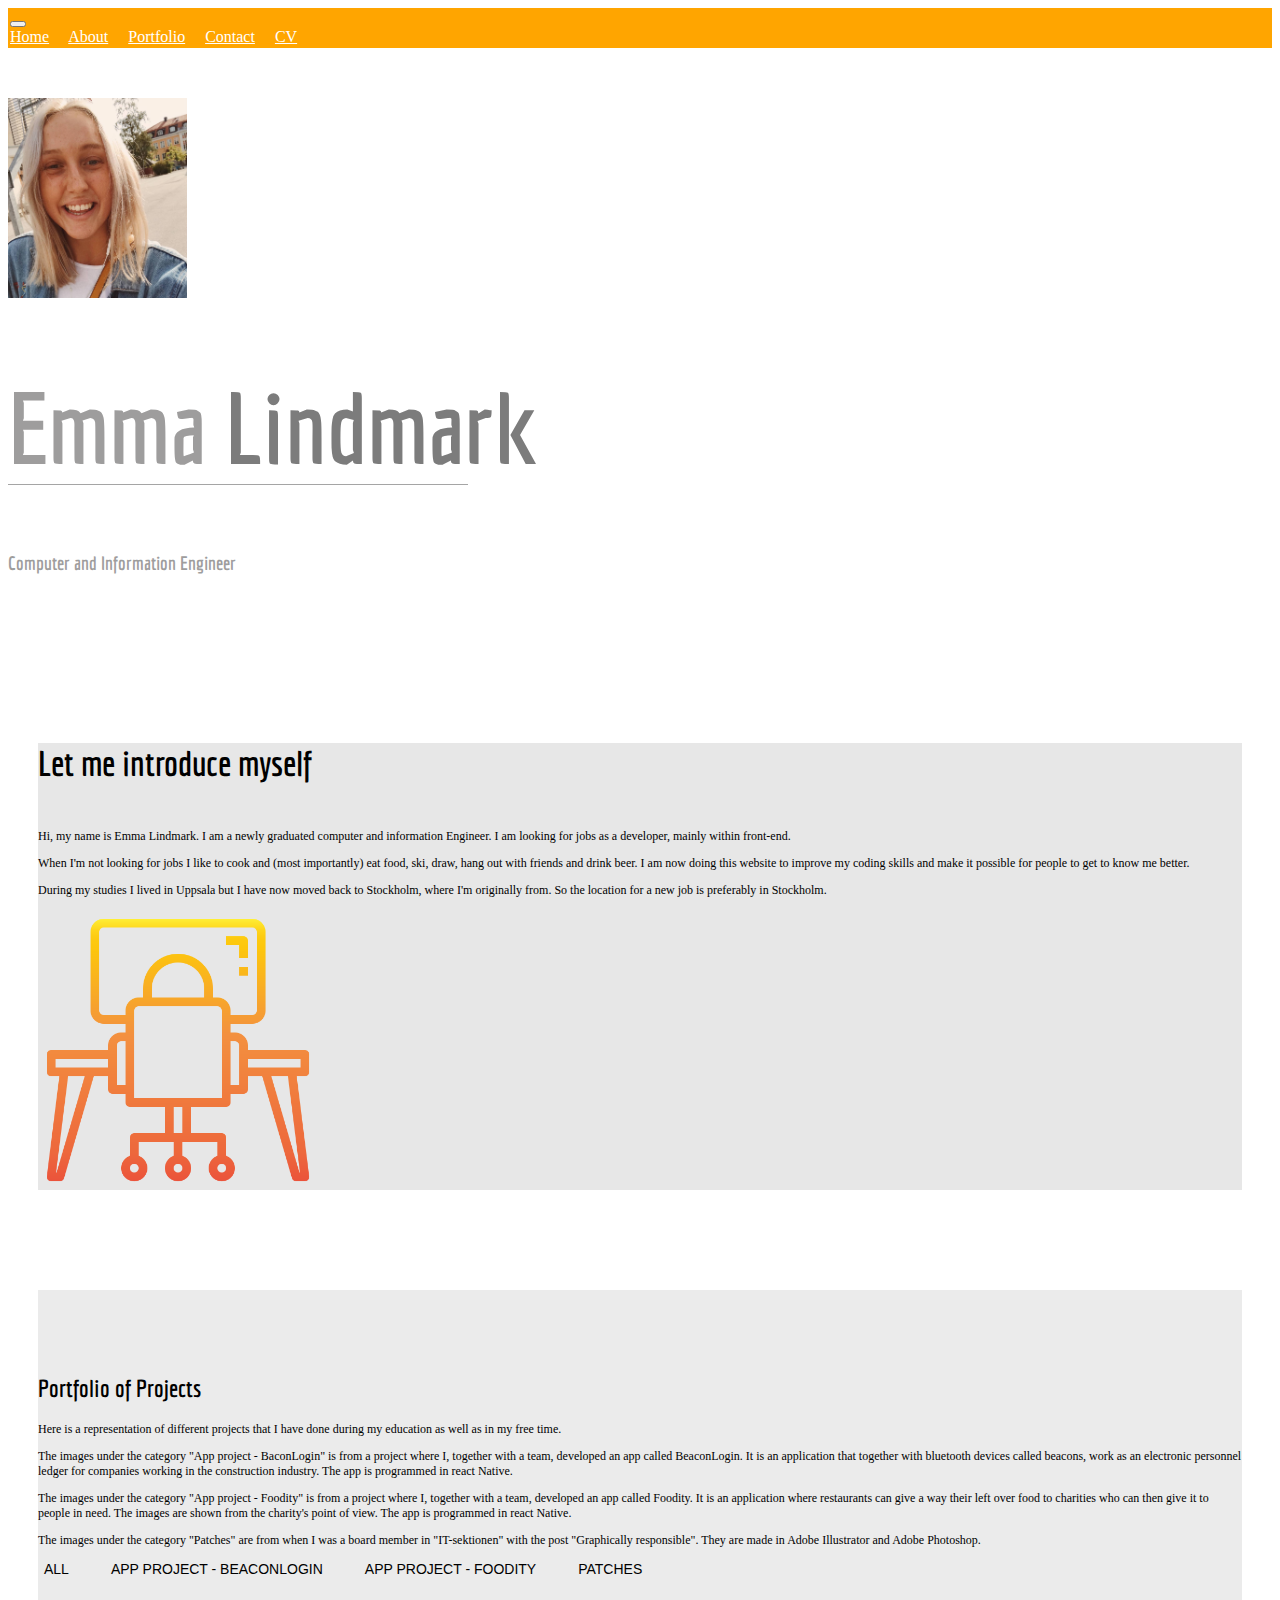
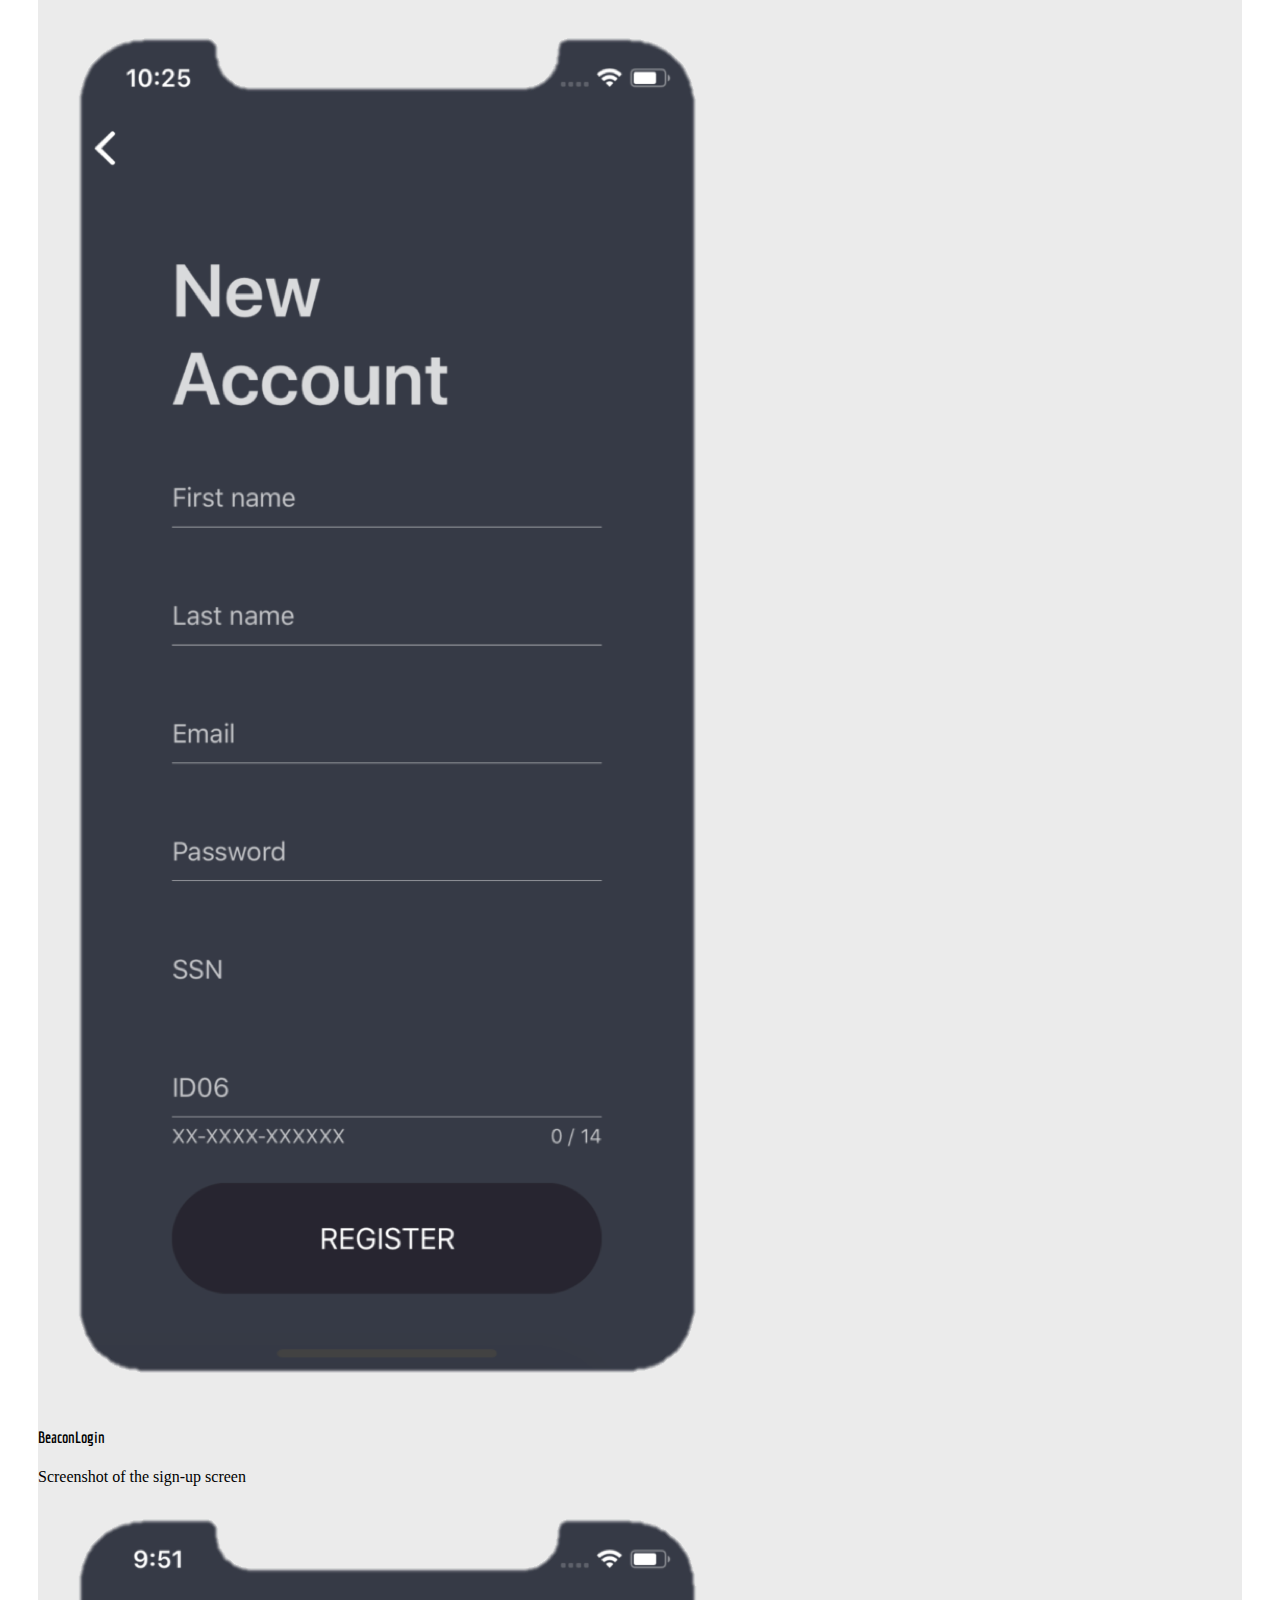
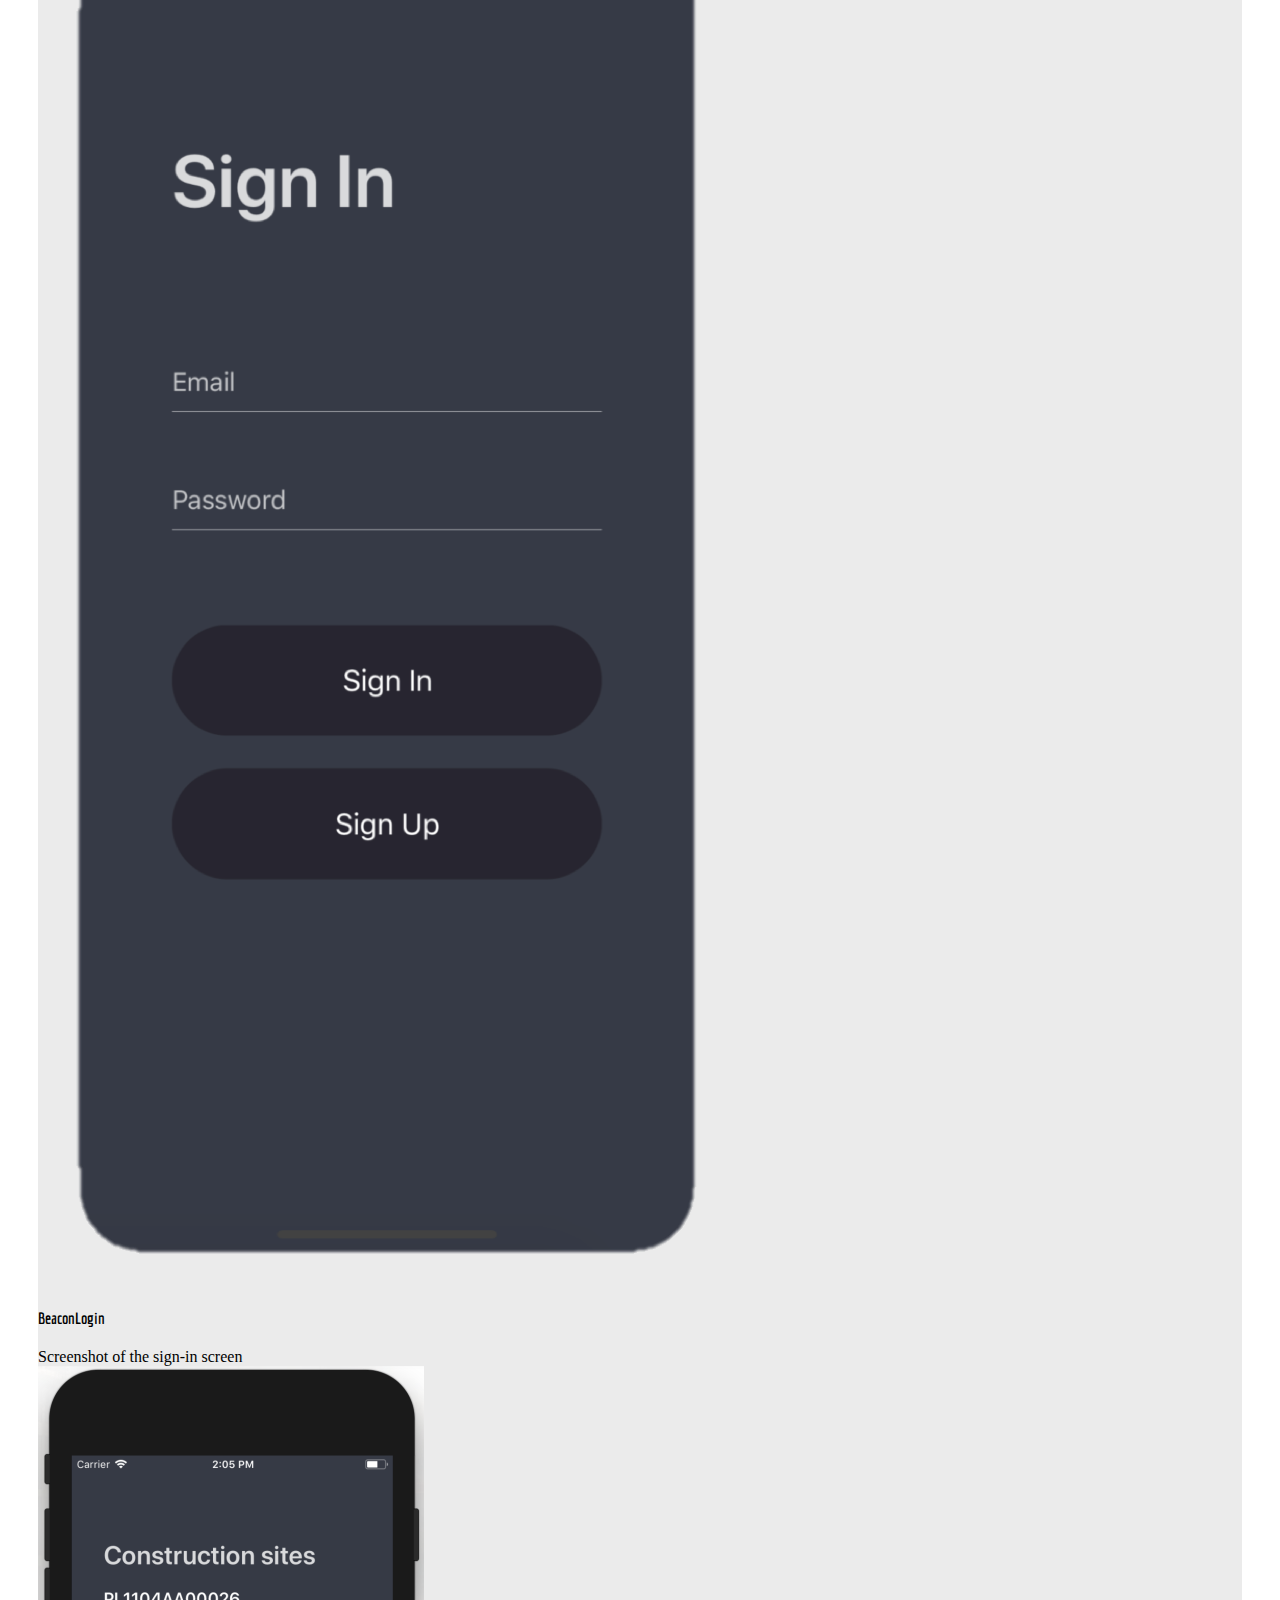
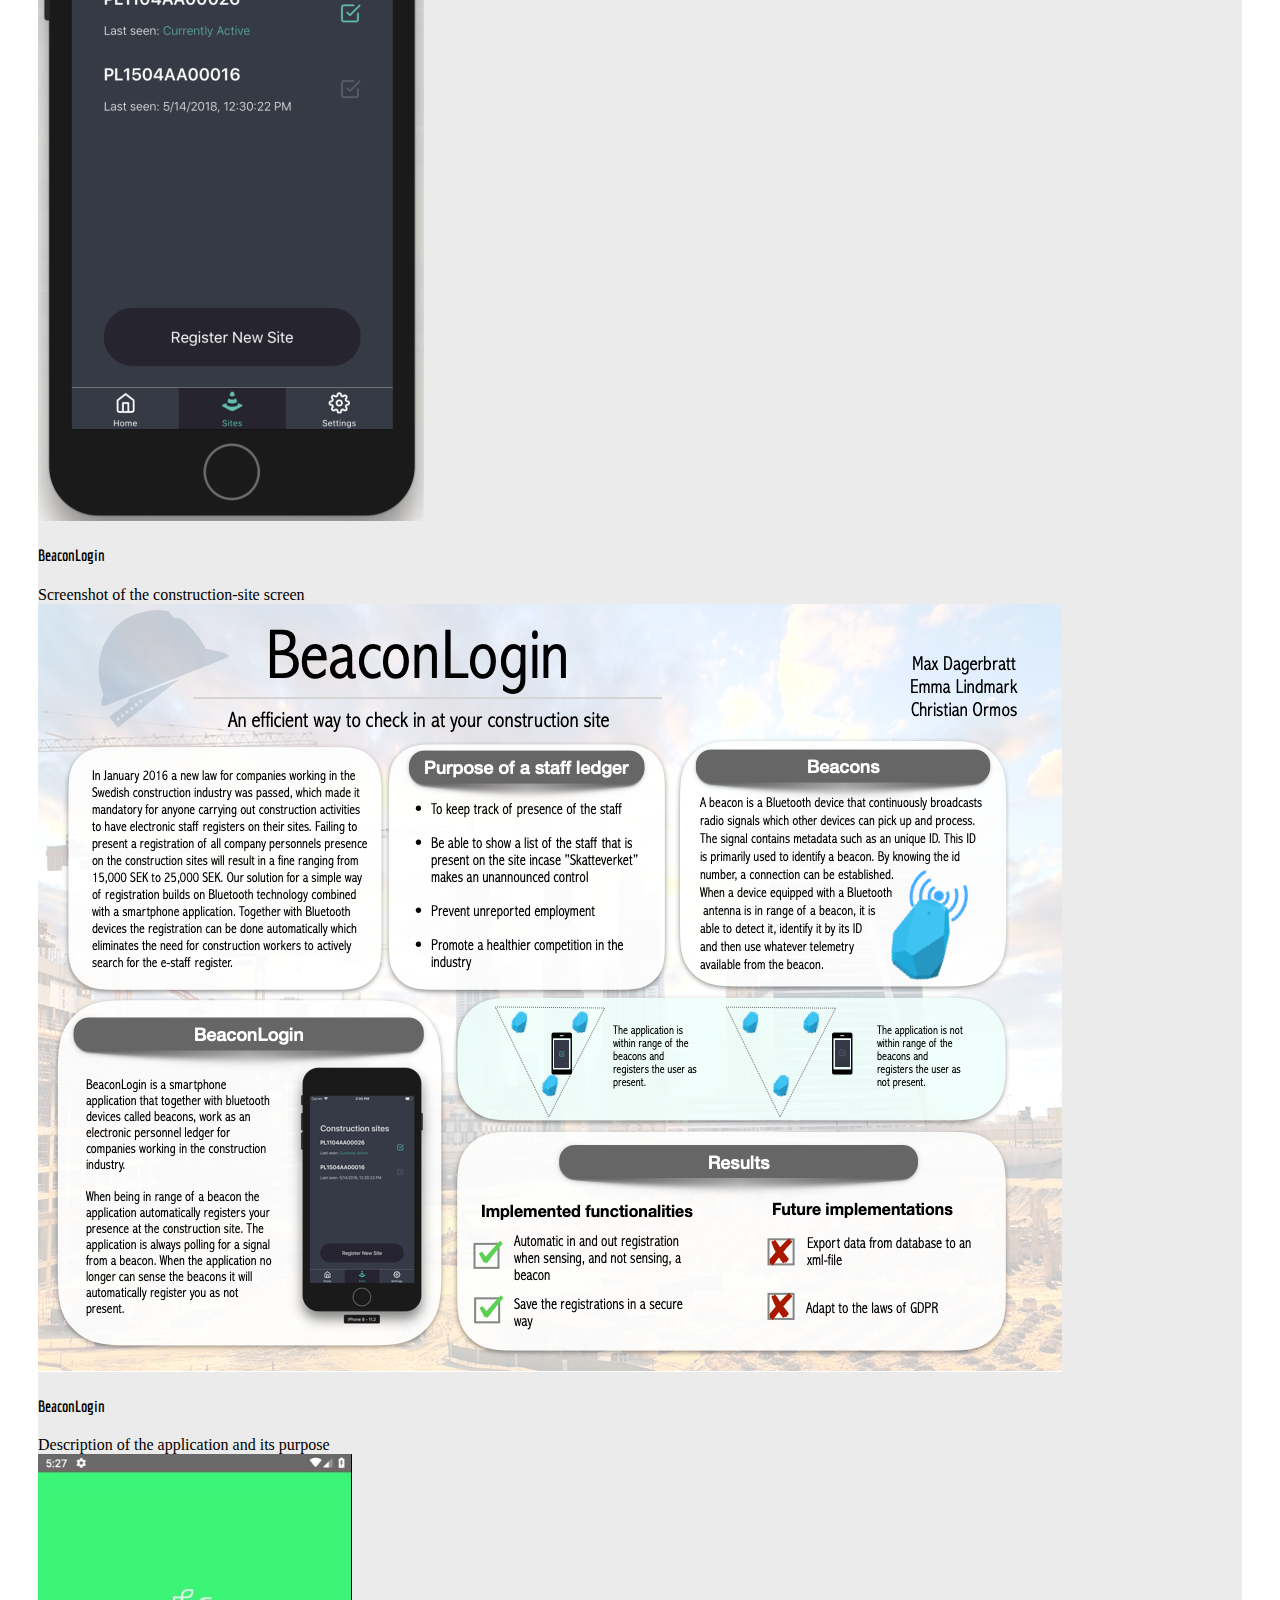
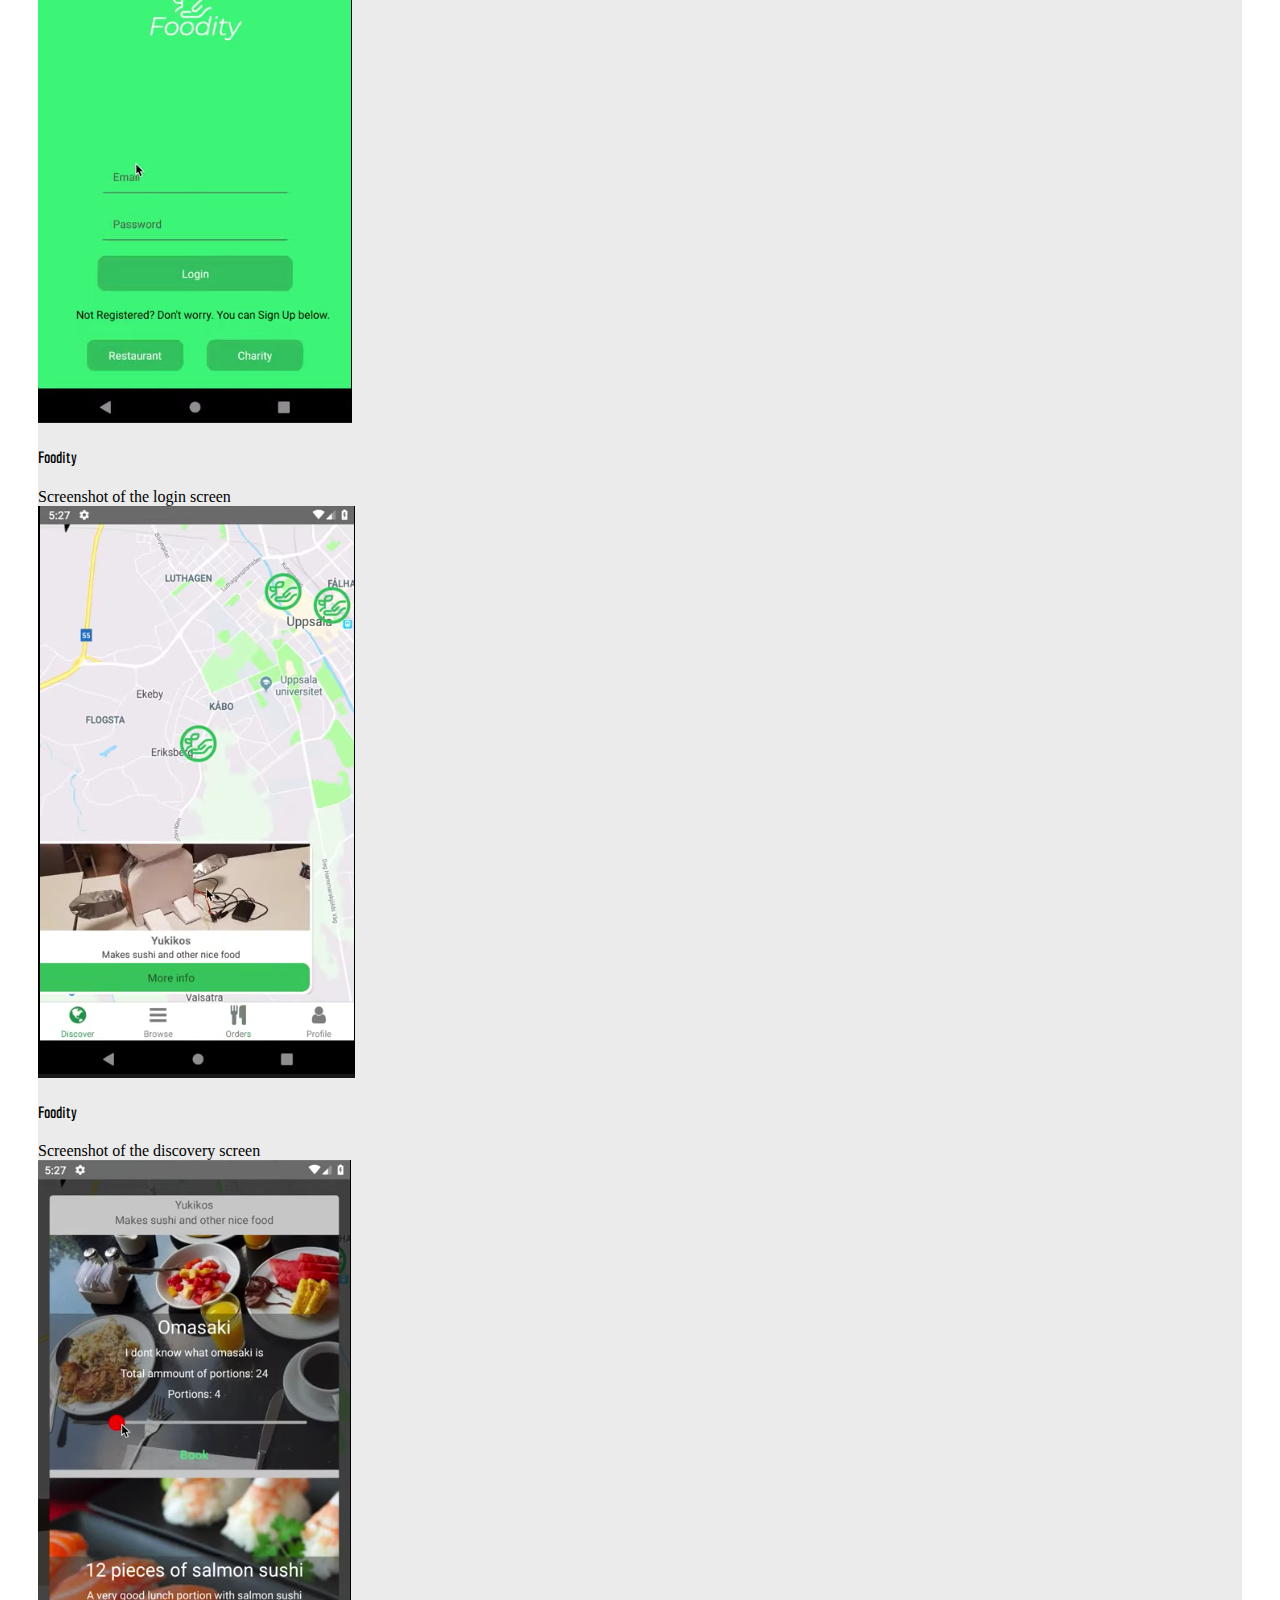
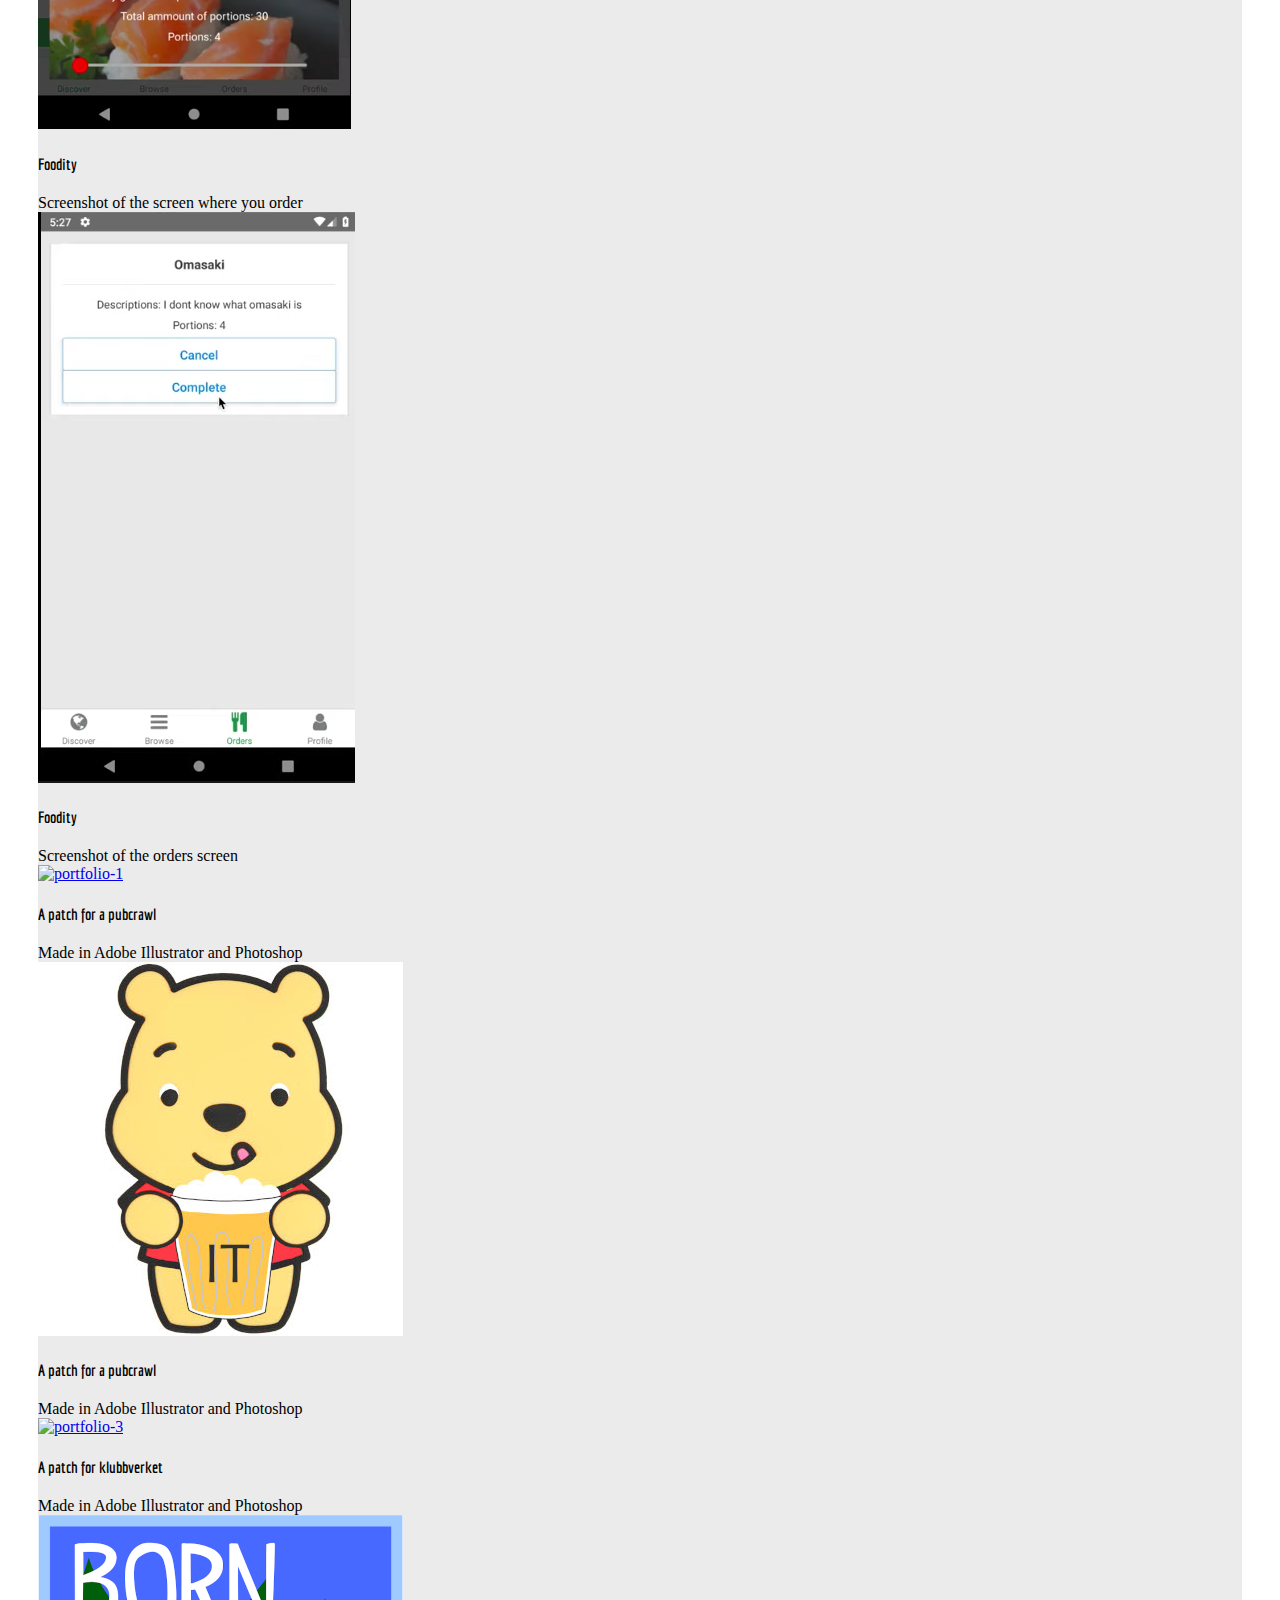
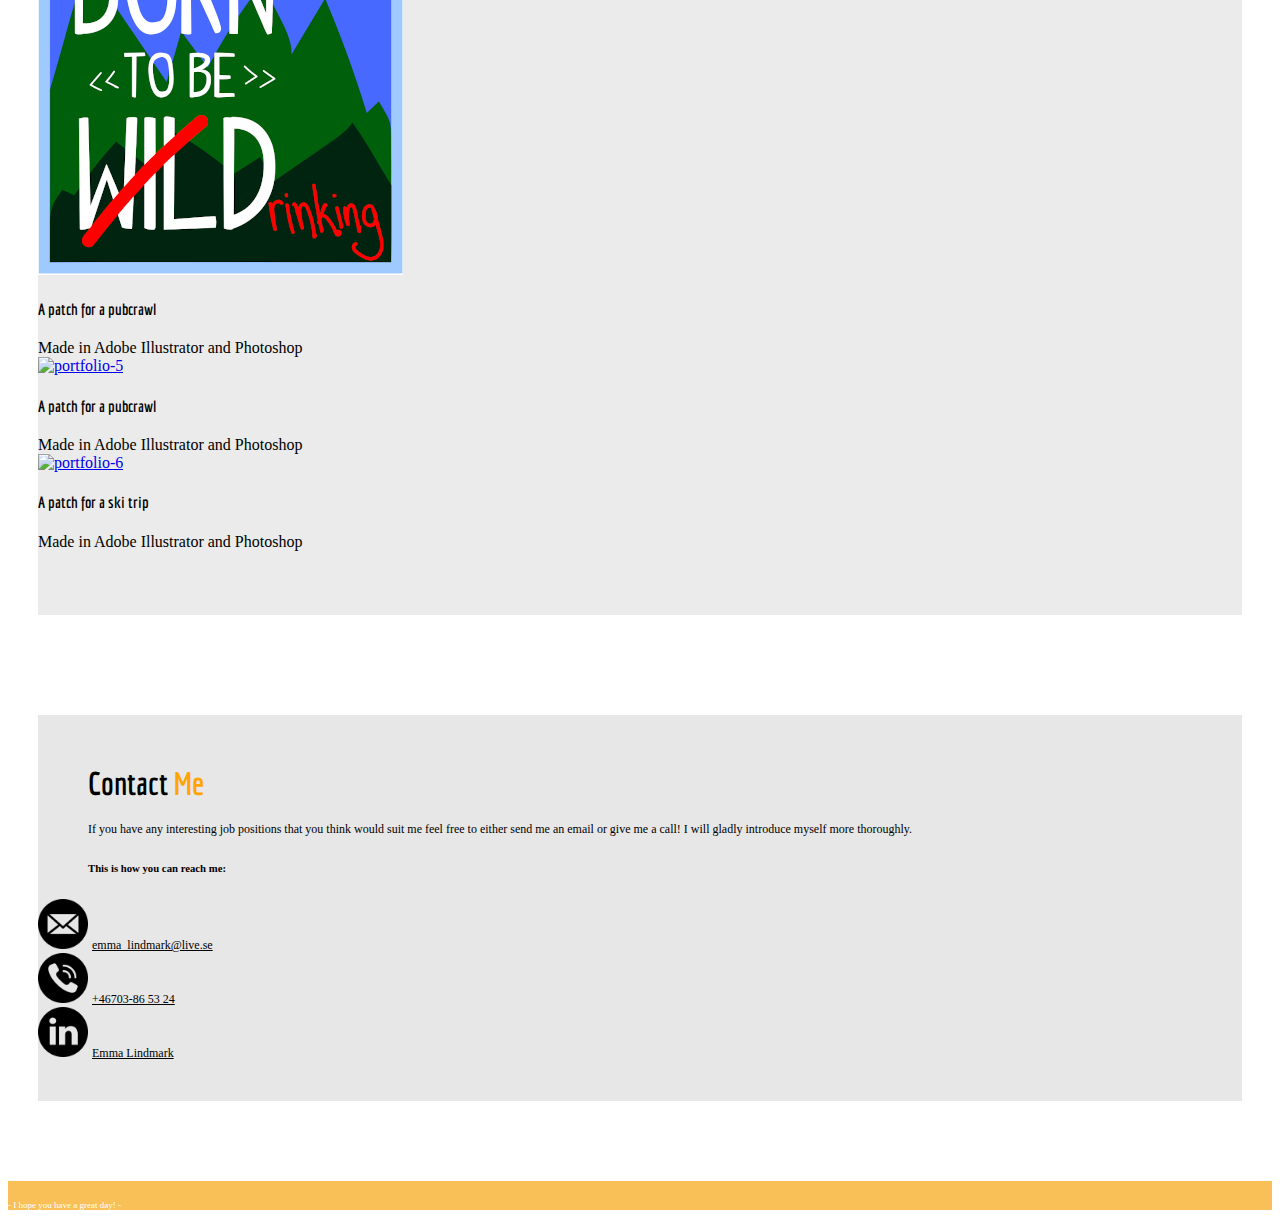
==== index.html @ 1a9f54fc "Added new images (foodity) and moved cv-button to navbar" ====
<!DOCTYPE html>
<!DOCTYPE html>
<html>

<head>
	<meta charset="utf-8">
	<meta name="viewport" content="width=device-width, initial-scale=1">
	<title>Emma Lindmark</title>
	<!-- CSS only -->
	<link href='https://fonts.googleapis.com/css?family=Economica' rel='stylesheet'>
	<link rel="stylesheet" href="css/all.min.css">
	<!--Magnific pop-up css file-->
	<link rel="stylesheet" href="./vender/Magnific-Popup/dist/magnific-popup.css">
	<link href="https://cdn.jsdelivr.net/npm/bootstrap@5.1.3/dist/css/bootstrap.min.css" rel="stylesheet"
		integrity="sha384-1BmE4kWBq78iYhFldvKuhfTAU6auU8tT94WrHftjDbrCEXSU1oBoqyl2QvZ6jIW3" crossorigin="anonymous">
	<link href="css/styles.css" rel="stylesheet">
</head>

<body class="d-flex flex-column min-vh-100">
	<!-- ================== Start navbar ================== -->
	<header class="header_area">
		<div class="main-menu">
			<nav class="navbar fixed-top navbar-expand-md">
				<button class="navbar-toggler navbar-dark" type="button" data-bs-toggle="collapse"
					data-bs-target="#main-navigation" aria-controls="main-navigation" aria-expanded="false"
					aria-label="Toggle navigation">
					<span class="navbar-toggler-icon"></span>
				</button>
				<div class="collapse navbar-collapse" id="main-navigation">
					<div class="navbar-nav">
						<a class="nav-link" href="#">Home</a>
						<a class="nav-link" href="#about">About</a>
						<a class="nav-link" href="#portfolio">Portfolio</a>
						<a class="nav-link" href="#contact">Contact</a>
						<a class="nav-link" target="_blank" href="https://emma.fyi/cv.pdf">CV</a>
					</div>
				</div>
			</nav>
		</div>
	</header>
	<!-- ================== End navbar ================== -->

	<!-- ================== Start site area ================== -->
	<main class="site-main">
		<!-- ================== Start site banner ================== -->
		<section class="site-banner">
			<div class="container1 pt-5">
				<div class="row">
					<div class="col-lg-4 col-md-4 col-sm-12 justify-content-xs-center">
						<div class="header-img">
							<img class="rounded float-lg-end float-md-end" alt="banner-img"
								src="img/Emma_pb_croped.jpeg" style="
							height:200px">
						</div>
					</div>
					<div class="col-lg-8 col-md-8 col-sm-12">
						<h1 class="site-title">Emma <span class="dark-text">Lindmark</span></h1>
						<h3 class="under-title">Computer and Information Engineer</h3>
						<div class="site-buttons">
							<div class="d-flex-row flex-wrap">
								<!--<a class="btn btn-primary btn-sm" target="_blank" href="https://emma.fyi/cv.pdf">CV</a> -->
								<!--<a class="btn btn-primary btn-sm" target="_blank"
									href="https://emma.fyi/personligt_brev.pdf">Personligt
									brev</a>-->
							</div>
						</div>
					</div>
				</div>
			</div>
		</section>
		<!-- ================== End site banner ================== -->
		<!-- ================== Start about area ================== -->
		<section class="about-area" id="about">
			<div class="container-fluid">
				<div class="row">
					<div class="col-lg-7 col-md-7 col-sm-12">
						<div class="about-div float-end w-75">
							<h4 class="intro-text pt-5 ">
								Let me introduce myself
							</h4>
							<div class="paragraph py-4">
								<p class="para">
									Hi, my name is Emma Lindmark. I am a newly graduated computer and information
									Engineer.
									I am looking for jobs as a developer, mainly within front-end.
								</p>
								<p class="para">
									When I'm not looking for jobs I like to cook and (most importantly) eat food, ski,
									draw,
									hang out with friends and drink beer. I am now doing this website to improve my
									coding
									skills and make it possible for people to get to know me better.

								<p class="para">
									During my studies I lived in Uppsala but I have now moved back to Stockholm, where
									I'm originally from. So the location for a new job is preferably in Stockholm.
								</p>
							</div>
						</div>
					</div>
					<div class="working-img col-lg-3 col-md-3 sm-12 align-items-center">
						<img src="img/work-station.png" alt="working" class="working float-end">
					</div>
				</div>
			</div>
		</section>
		<!-- ================== End about area ================== -->
		<!-- ================== Start portfolio area ================== -->
		<section class="portfolio-area" id="portfolio">
			<div class="container">
				<div class="portfolio-title pb-5">
					<h2 class="text-uppercase title-h2">Portfolio of Projects</h2>
					<p>Here is a representation of different projects that I have done during my education
						as well as in my free time. </p>
					<p> The images under the category
						"App project - BaconLogin" is from a project where I, together with a team, developed an app
						called BeaconLogin.
						It is an application that together with bluetooth devices called beacons, work as an electronic
						personnel ledger
						for companies working in the construction industry.
						The app is programmed in react Native.
					</p>
					<p> The images under the category
						"App project - Foodity" is from a project where I, together with a team, developed an app called
						Foodity.
						It is an application where restaurants can give a way their left over food to charities who can
						then give it
						to people in need. The images are shown from the charity's point of view.
						The app is programmed in react Native.
					</p>
					<p>The images under the category "Patches" are from when I was a board
						member in "IT-sektionen" with the post "Graphically responsible".
						They are made in Adobe Illustrator and Adobe Photoshop.</p>
				</div>
				<div class="button-group filter-button-group">
					<button type="button" class="active portfolio-btn" data-filter="*">All</button>
					<button type="button" class="portfolio-btn" data-filter=".beaconLogin">App project -
						BeaconLogin</button>
					<button type="button" class="portfolio-btn" data-filter=".foodity">App project - Foodity</button>
					<button type="button" class="portfolio-btn" data-filter=".patches">Patches</button>
					<!--<button type="button" class="portfolio-btn" data-filter="">Other</button> -->
				</div>

				<div class="row grid" id="item-list">
					<div class="col-lg-4 col-md-6 col-sm-12 element-item beaconLogin">
						<div class="portfolio-item">
							<div class="img">
								<a class="test-popup-link" href="img/Sign_up_Screen.png"><img class="img-fluid"
										src="img/Sign_up_Screen.png" alt="portfolio-7">
								</a>
							</div>
							<div class="title py-4">
								<h4 class="text-uppercase">BeaconLogin</h4>
								<span class="">Screenshot of the sign-up screen</span>
							</div>
						</div>
					</div>
					<div class="col-lg-4 col-md-6 col-sm-12 element-item beaconLogin">
						<div class="portfolio-item">
							<div class="img">
								<a class="test-popup-link" href="img/Sign_in_Screen.png"><img class="img-fluid"
										src="img/Sign_in_Screen.png" alt="portfolio-8">
								</a>
							</div>
							<div class="title py-4">
								<h4 class="text-uppercase">BeaconLogin</h4>
								<span class="">Screenshot of the sign-in screen</span>
							</div>
						</div>
					</div>
					<div class="col-lg-4 col-md-6 col-sm-12 element-item beaconLogin">
						<div class="portfolio-item">
							<div class="img">
								<a class="test-popup-link" href="img/Beacon-constructionsite.png"><img class="img-fluid"
										src="img/Beacon-constructionsite.png" alt="portfolio-9">
								</a>
							</div>
							<div class="title py-4">
								<h4 class="text-uppercase">BeaconLogin</h4>
								<span class="">Screenshot of the construction-site screen</span>
							</div>
						</div>
					</div>
					<div class="col-lg-4 col-md-6 col-sm-12 element-item beaconLogin">
						<div class="portfolio-item">
							<div class="img">
								<a class="test-popup-link" href="img/Poster_beaconLogin.png"><img class="img-fluid"
										src="img/Poster_beaconLogin.png" alt="portfolio-10">
								</a>
							</div>
							<div class="title py-4">
								<h4 class="text-uppercase">BeaconLogin</h4>
								<span class="">Description of the application and its purpose</span>
							</div>
						</div>
					</div>
					<div class="col-lg-4 col-md-6 col-sm-12 element-item foodity">
						<div class="portfolio-item">
							<div class="img">
								<a class="test-popup-link" href="img/Foodity-login.png"><img class="img-fluid"
										src="img/Foodity-login.png" alt="portfolio-11">
								</a>
							</div>
							<div class="title py-4">
								<h4 class="text-uppercase">Foodity</h4>
								<span class="">Screenshot of the login screen</span>
							</div>
						</div>
					</div>
					<div class="col-lg-4 col-md-6 col-sm-12 element-item foodity">
						<div class="portfolio-item">
							<div class="img">
								<a class="test-popup-link" href="img/Foodity-discovery.png"><img class="img-fluid"
										src="img/Foodity-discovery.png" alt="portfolio-12">
								</a>
							</div>
							<div class="title py-4">
								<h4 class="text-uppercase">Foodity</h4>
								<span class="">Screenshot of the discovery screen</span>
							</div>
						</div>
					</div>
					<div class="col-lg-4 col-md-6 col-sm-12 element-item foodity">
						<div class="portfolio-item">
							<div class="img">
								<a class="test-popup-link" href="img/Foodity-order.png"><img class="img-fluid"
										src="img/Foodity-order.png" alt="portfolio-13">
								</a>
							</div>
							<div class="title py-4">
								<h4 class="text-uppercase">Foodity</h4>
								<span class="">Screenshot of the screen where you order</span>
							</div>
						</div>
					</div>
					<div class="col-lg-4 col-md-6 col-sm-12 element-item foodity">
						<div class="portfolio-item">
							<div class="img">
								<a class="test-popup-link" href="img/Foodity-orders.png"><img class="img-fluid"
										src="img/Foodity-orders.png" alt="portfolio-14">
								</a>
							</div>
							<div class="title py-4">
								<h4 class="text-uppercase">Foodity</h4>
								<span class="">Screenshot of the orders screen</span>
							</div>
						</div>
					</div>
					<div class="col-lg-4 col-md-6 col-sm-12 element-item patches">
						<div class="portfolio-item">
							<div class="img">
								<a class="test-popup-link" href="img/pubrunda.dec-större.png"><img class="img-fluid"
										src="img/pubrunda.dec-större.png" alt="portfolio-1">
								</a>
							</div>
							<div class="title py-4">
								<h4 class="text-uppercase">A patch for a pubcrawl</h4>
								<span class="">Made in Adobe Illustrator and Photoshop</span>
							</div>
						</div>
					</div>
					<div class="col-lg-4 col-md-6 col-sm-12 element-item patches">
						<div class="portfolio-item">
							<div class="img">
								<a class="test-popup-link" href="img/puh.jpg"><img class="img-fluid" src="img/puh.jpg"
										alt="portfolio-2">
								</a>
							</div>
							<div class="title py-4">
								<h4 class="text-uppercase">A patch for a pubcrawl</h4>
								<span class="">Made in Adobe Illustrator and Photoshop</span>
							</div>
						</div>
					</div>
					<div class="col-lg-4 col-md-6 col-sm-12 element-item patches">
						<div class="portfolio-item">
							<div class="img">
								<a class="test-popup-link" href="img/ex-stjärnor.jpg"><img class="img-fluid"
										src="img/ex-stjärnor.jpg" alt="portfolio-3">
								</a>
							</div>
							<div class="title py-4">
								<h4 class="text-uppercase">A patch for klubbverket</h4>
								<span class="">Made in Adobe Illustrator and Photoshop</span>
							</div>
						</div>
					</div>
					<div class="col-lg-4 col-md-6 col-sm-12 element-item patches">
						<div class="portfolio-item">
							<div class="img">
								<a class="test-popup-link" href="img/Wild.png"><img class="img-fluid" src="img/Wild.png"
										alt="portfolio-4">
								</a>
							</div>
							<div class="title py-4">
								<h4 class="text-uppercase">A patch for a pubcrawl</h4>
								<span class="">Made in Adobe Illustrator and Photoshop</span>
							</div>
						</div>
					</div>
					<div class="col-lg-4 col-md-6 col-sm-12 element-item patches">
						<div class="portfolio-item">
							<div class="img">
								<a class="test-popup-link" href="img/semmelmärke.png"><img class="img-fluid"
										src="img/semmelmärke.png" alt="portfolio-5">
								</a>
							</div>
							<div class="title py-4">
								<h4 class="text-uppercase">A patch for a pubcrawl</h4>
								<span class="">Made in Adobe Illustrator and Photoshop</span>
							</div>
						</div>
					</div>
					<div class="col-lg-4 col-md-6 col-sm-12 element-item patches">
						<div class="portfolio-item">
							<div class="img">
								<a class="test-popup-link" href="img/märke_v6.jpg"><img class="img-fluid"
										src="img/märke_v6.jpg" alt="portfolio-6">
								</a>
							</div>
							<div class="title py-4">
								<h4 class="text-uppercase">A patch for a ski trip</h4>
								<span class="">Made in Adobe Illustrator and Photoshop</span>
							</div>
						</div>
					</div>
		</section>
		<!-- ================== End portfolio area ================== -->
		<!-- ================== Start contact area ==================-->
		<section class="contact-area" id="contact">
			<div class="container-fluid contact-title">
				<div class="">
					<h1 class="contact-heading" style="font-size: 45;">Contact <span class="orange-text">Me</span></h1>
					<p style="margin-left: 50px;">If you have any interesting job positions that you think would suit me
						feel free to either send me an email or give me a call! I will gladly introduce myself more
						thoroughly.
					</p>
					<h6 style="margin-left: 50px;">This is how you can reach me:</h4>
				</div>
				<div class="row pt-3">
					<div class="col-lg-4 col-md-4 col-sm-4 text-center">
						<img src="./img/email.png" class="contact-img mx-auto d-block" alt="">
						<a href="mailto:emma_lindmark@live.se" target="_blank" class="btn-contact pt-2">
							emma_lindmark@live.se</a>
					</div>
					<div class="col-lg-4 col-md-4 col-sm-4 text-center">
						<img src="./img/call.png" class="contact-img mx-auto d-block" alt="">
						<a href="tel:+46703865324" target="_blank" class="btn-contact pt-2">
							+46703-86 53 24</a>
					</div>
					<div class="col-lg-4 col-md-4 col-sm-4 text-center">
						<img src="./img/linkedin.png" class="contact-img mx-auto d-block" alt="">
						<a href="https://www.linkedin.com/in/emma-lindmark-57294b173" target="_blank"
							class="btn-contact pt-2">
							Emma Lindmark</a>
					</div>
				</div>
			</div>
		</section>
		<!-- ================== End contact area ==================-->
	</main>
	<!-- ================== End site area ================== -->

	<!--  ================== Start footer ================== -->
	<footer class="page-footer mt-auto" id="footer">
		<div class="container">
			<div class="row text-center">
				<p style="color: white; font-size: 9px;">- I hope you have a great day! -</p>
			</div>
		</div>
	</footer>
	<!-- ================== End footer ================== -->

	<!-- JavaScript Bundle with Popper -->
	<script src="https://cdn.jsdelivr.net/npm/bootstrap@5.1.3/dist/js/bootstrap.bundle.min.js"
		integrity="sha384-ka7Sk0Gln4gmtz2MlQnikT1wXgYsOg+OMhuP+IlRH9sENBO0LRn5q+8nbTov4+1p"
		crossorigin="anonymous"></script>

	<script src="https://cdnjs.cloudflare.com/ajax/libs/jquery/3.6.0/jquery.min.js"
		integrity="sha512-894YE6QWD5I59HgZOGReFYm4dnWc1Qt5NtvYSaNcOP+u1T9qYdvdihz0PPSiiqn/+/3e7Jo4EaG7TubfWGUrMQ=="
		crossorigin="anonymous" referrerpolicy="no-referrer"></script>

	<!--isotpe js library -->
	<script src="./vender/isotope/isotope.pkgd.min.js"></script>

	<!-- Magnific pop-up script file -->
	<script src="./vender/Magnific-Popup/dist/jquery.magnific-popup.min.js"></script>

	<!--custome js file-->
	<script src="./js/main.js"></script>

</body>

</html>
---- css/styles.css ----
/* Navbar styling*/
.navbar {
    background:orange;
    padding: 2px;
}
.nav-link,
.navbar-brand {
    color: #fff;
    cursor: pointer;
}
.nav-link {
    margin-right: 1em !important;
}
.nav-link:hover {
    color: #000;
}

.nav-link:active {
    color: #000;
}


.navbar-collapse {
    justify-content: flex-end;
}

/* fonts*/
.site-title{
    color: rgb(158, 157, 157);
    font-family: 'Economica';
    font-size: 100px;
    /*border-bottom: 1px gray solid;*/
}

.under-title {
    color: rgb(158, 157, 157);
    font-family: 'Economica';
}

.intro-text {
    font-family: 'Economica';
    font-size: 35px;
}

.site-title:after { /* this is the border */
    content:"";
    display:block;
    width: 6em;
    max-width: 460px;
    border-bottom: 1px solid rgb(165, 165, 165);
}
p {
    font-size: 12px;
}

.dark-text {
    color: rgb(124, 124, 124);
}

/* site-banner */
.site-banner {
    padding-top: 50px;
    padding-bottom: 50px;
    background: white
}

/* site area*/
.about-area {
    margin-top: 100px;
    margin-bottom: 100px;
    margin-left: 30px;
    margin-right: 30px;
    background-color: rgb(231, 231, 231);
   /* border: 1px rgb(163, 146, 146) solid;*/
    /*background-color: rgba(230, 230, 230, 0.24);*/
}

.working {
    height: 280px;
}
.working-img {
    display: flex;
}

/* Portfolio area*/
.site-main .portfolio-area {
    margin: 30px;
    padding: 4rem 0;
    background-color: rgb(235, 235, 235);
    margin-bottom: 30px;
}

.site-main .portfolio-area .button-group button{
    background: transparent;
    border: none;
    font-size: 14px;
    text-transform: uppercase;
}

.site-main .portfolio-area .button-group button + button{
    padding-left: 2rem;
    padding-bottom: 2rem;
}

.portfolio-btn:hover {
    color: orange;
}

.site-main .portfolio-area .grid .portfolio-item > .title h4 {
    font-family: 'Economica';
}

.title-h2 {
    font-family: 'Economica';
}

.site-main .portfolio-area .grid .portfolio-item .img a:hover img{
    filter: drop-shadow(1px 8px 30px #b1afaf);
}
/* End Portfolio area*/

/*Contact area*/

.contact-area {
    
        margin-top: 100px;
        margin-bottom: 80px;
        margin-left: 30px;
        margin-right: 30px;
        padding-top: 40px;
        padding-bottom: 40px;
        background-color: rgb(231, 231, 231);
       /* border: 1px rgb(163, 146, 146) solid;*/
        /*background-color: rgba(230, 230, 230, 0.24);*/
    
}

.contact-heading {
    font-family: 'Economica';
    margin-left: 50px;
}

.orange-text {
    color: orange;
}

.contact-img{
    height: 50px;
}

/* Button styling*/
.btn-primary {
    background-color: orange;
    border: none;
}

.btn-primary:hover {
    background-color: rgb(253, 137, 4);
}

.btn-contact {
    color: black;
    background-color: none;
    border: none;
    font-size: 12px;

}

.btn-contact:hover {
    /*color: rgb(253, 137, 4);*/
    color: orange;
}

/* Footer styling*/
.contact-text {
    color: white;
}

.contact-heading {
    margin-top: 10px;
}

.page-footer {
    /*background-color: rgba(107, 107, 107, 0.137);*/
    background-color: rgba(247, 179, 52, 0.829);
    padding-top: 10px;
}
/*Debugging help parameters*/
.row, .col, h1 {
    /*border: 1px black solid;*/
}

.border {
    border: 1px black solid;
}
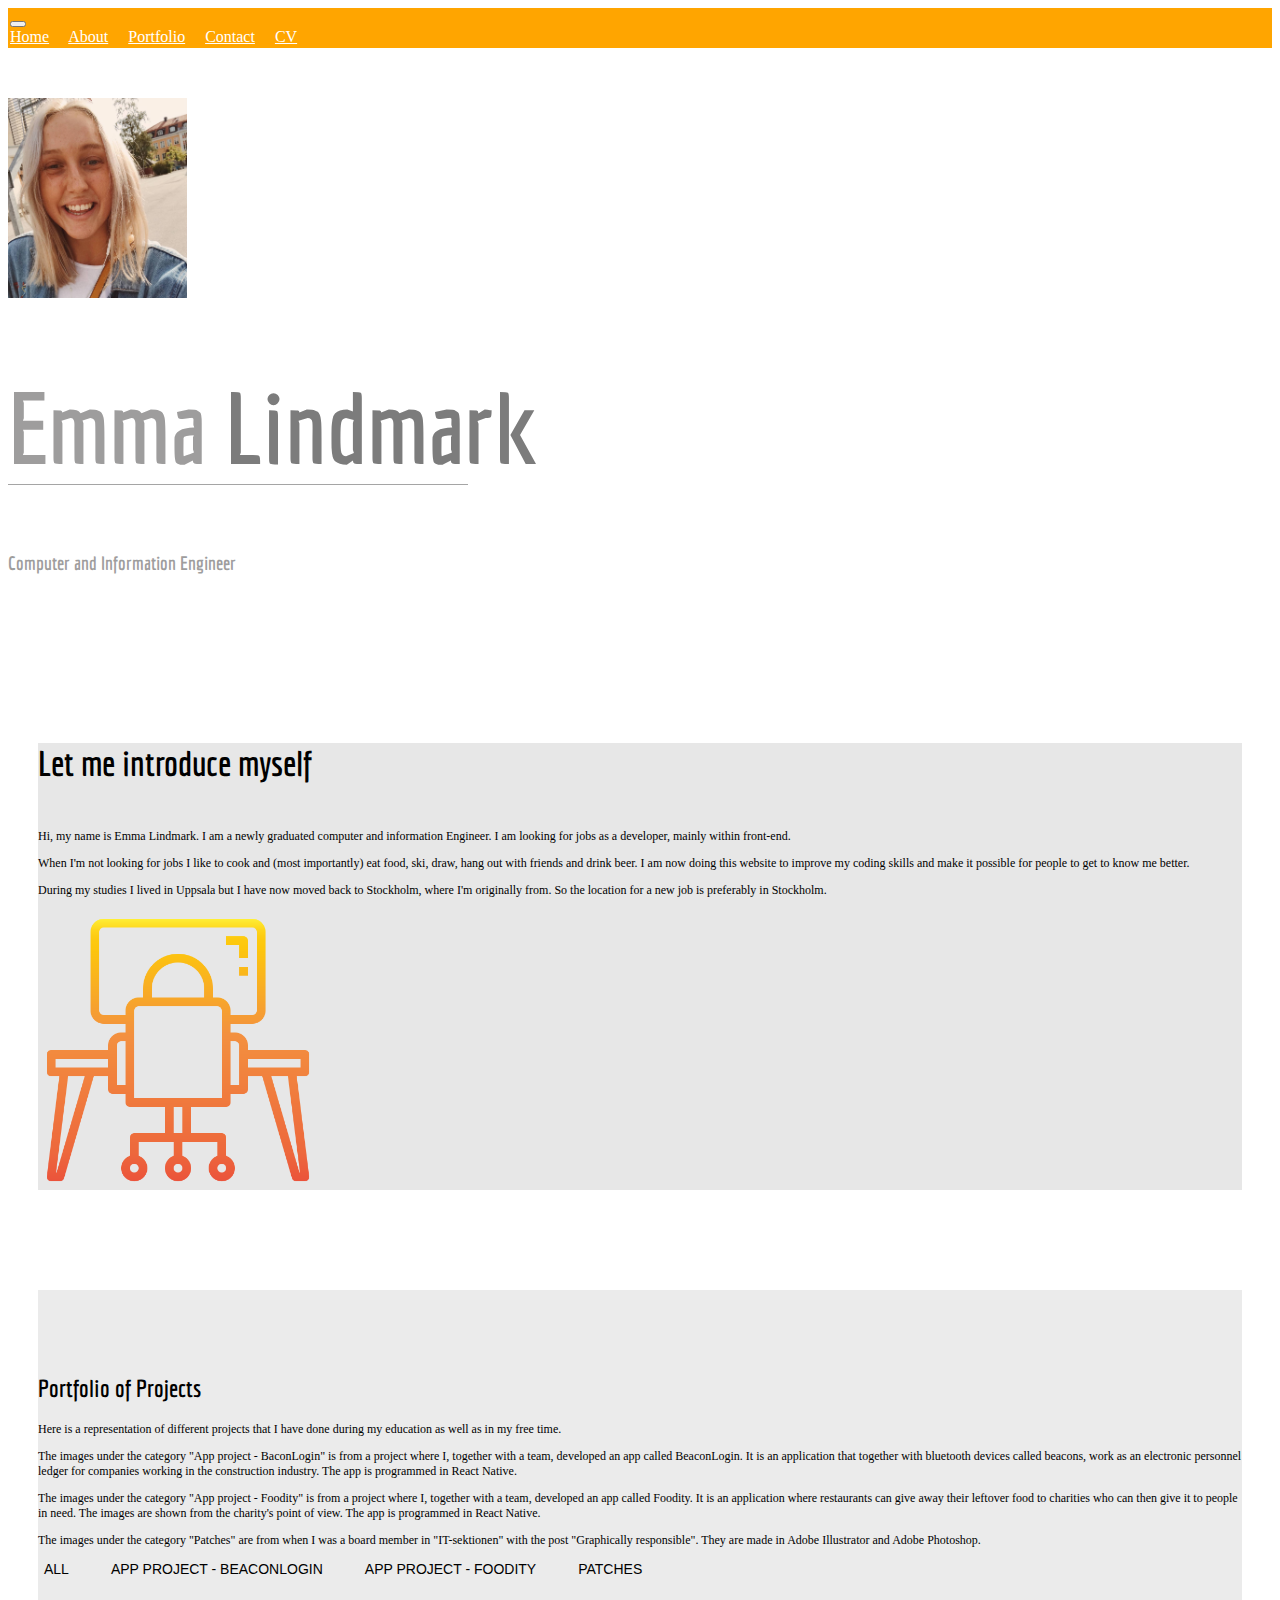
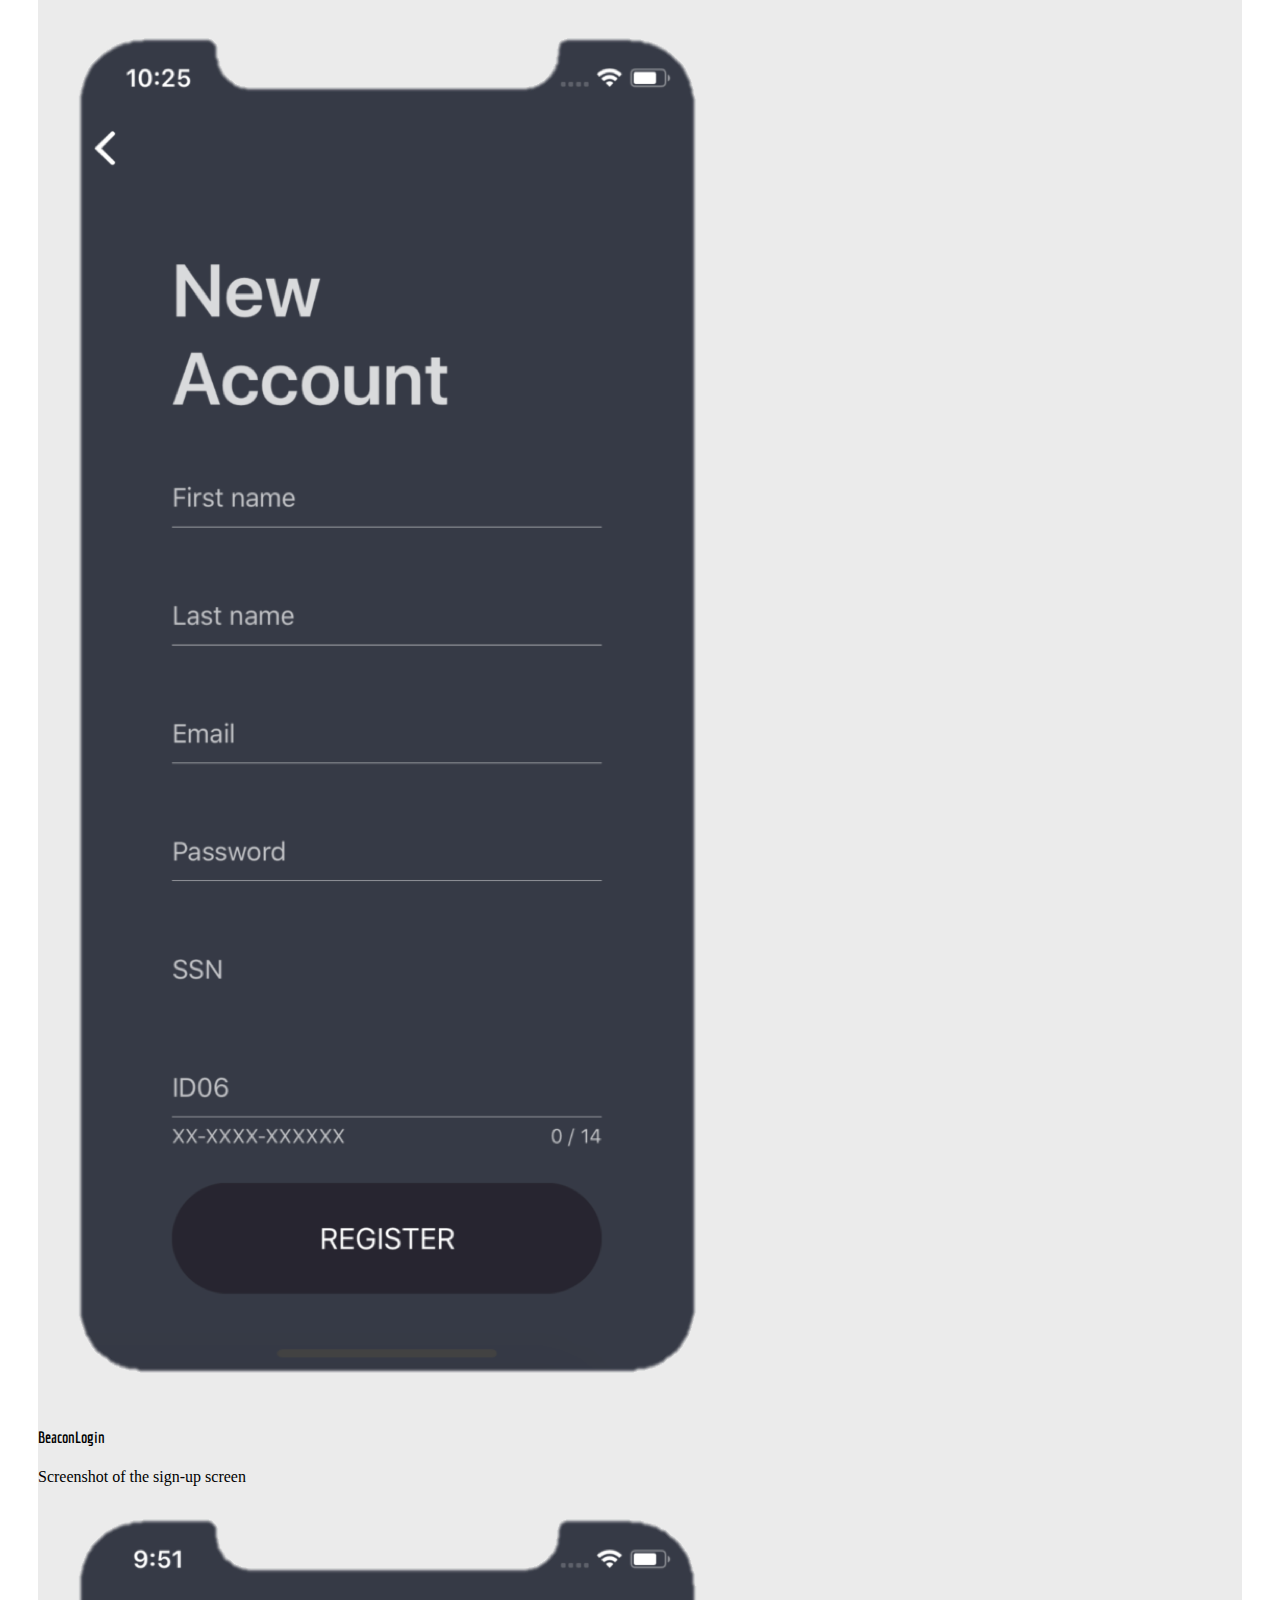
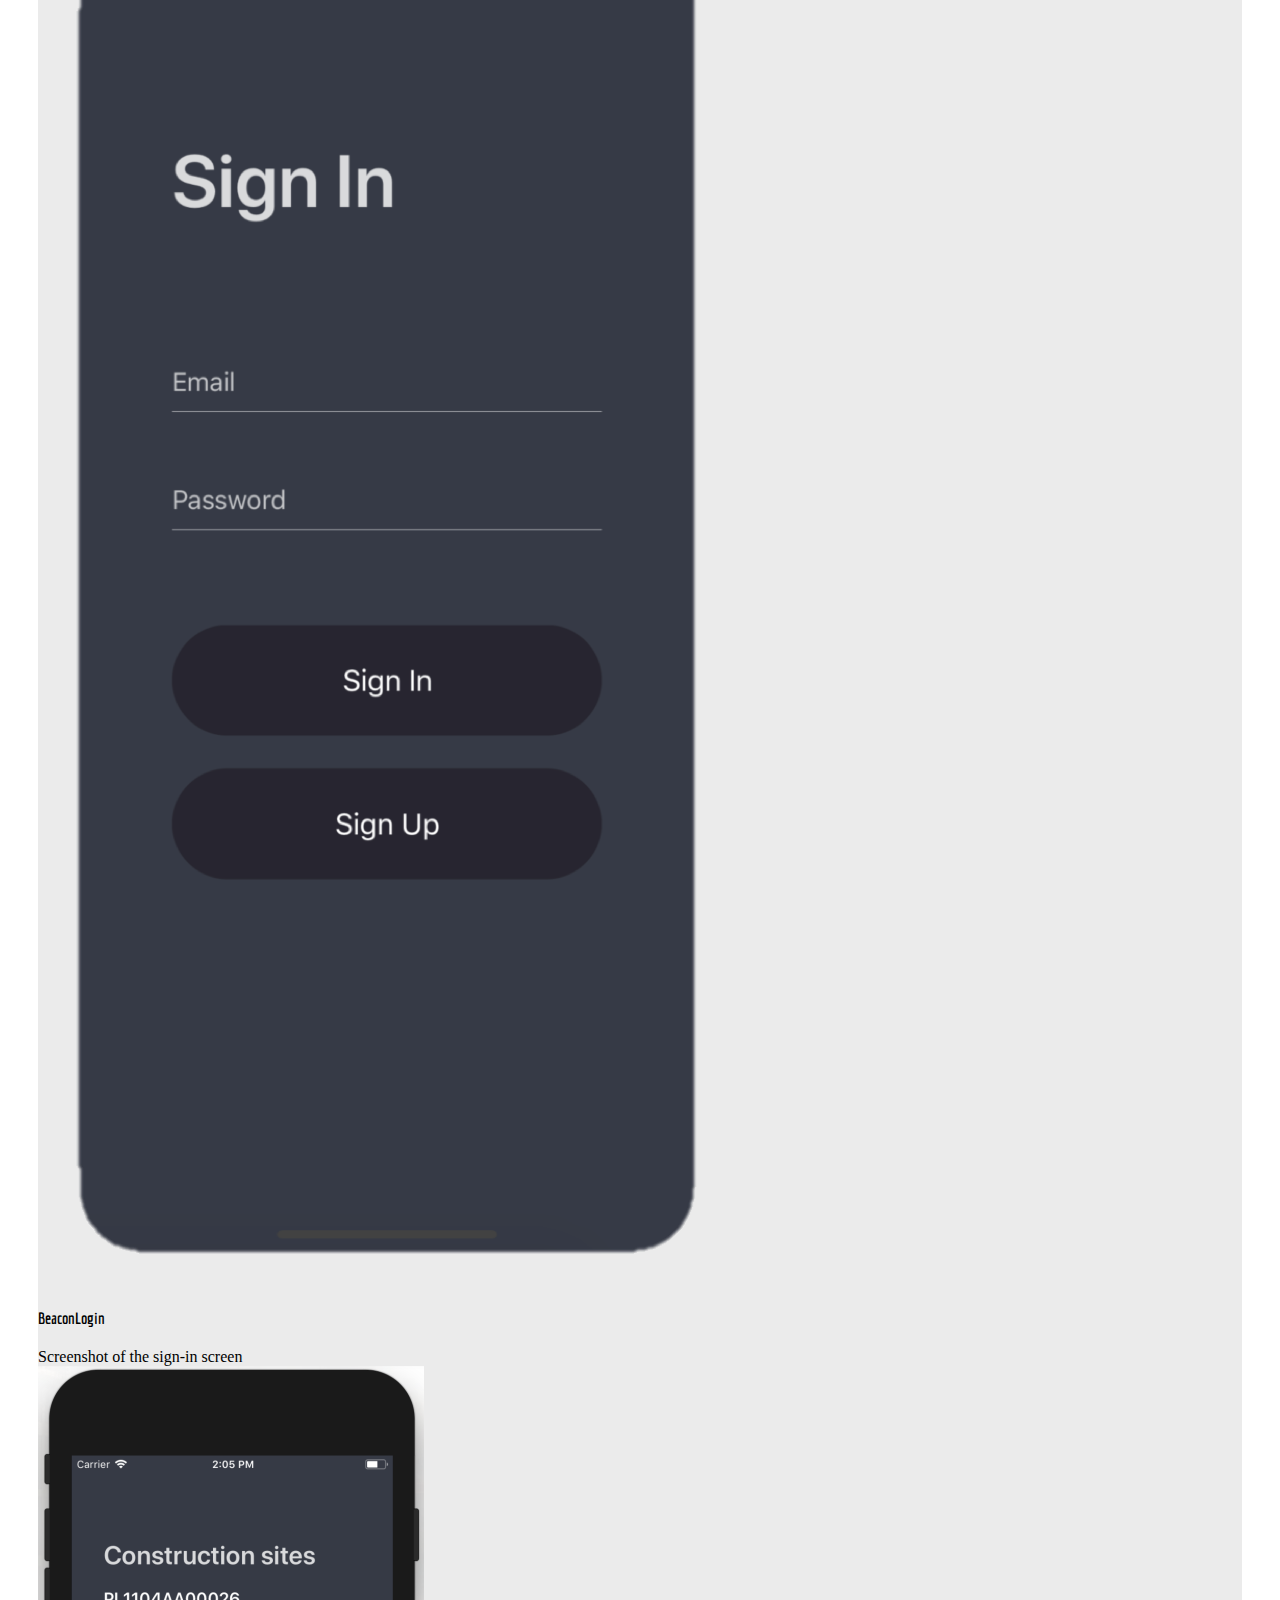
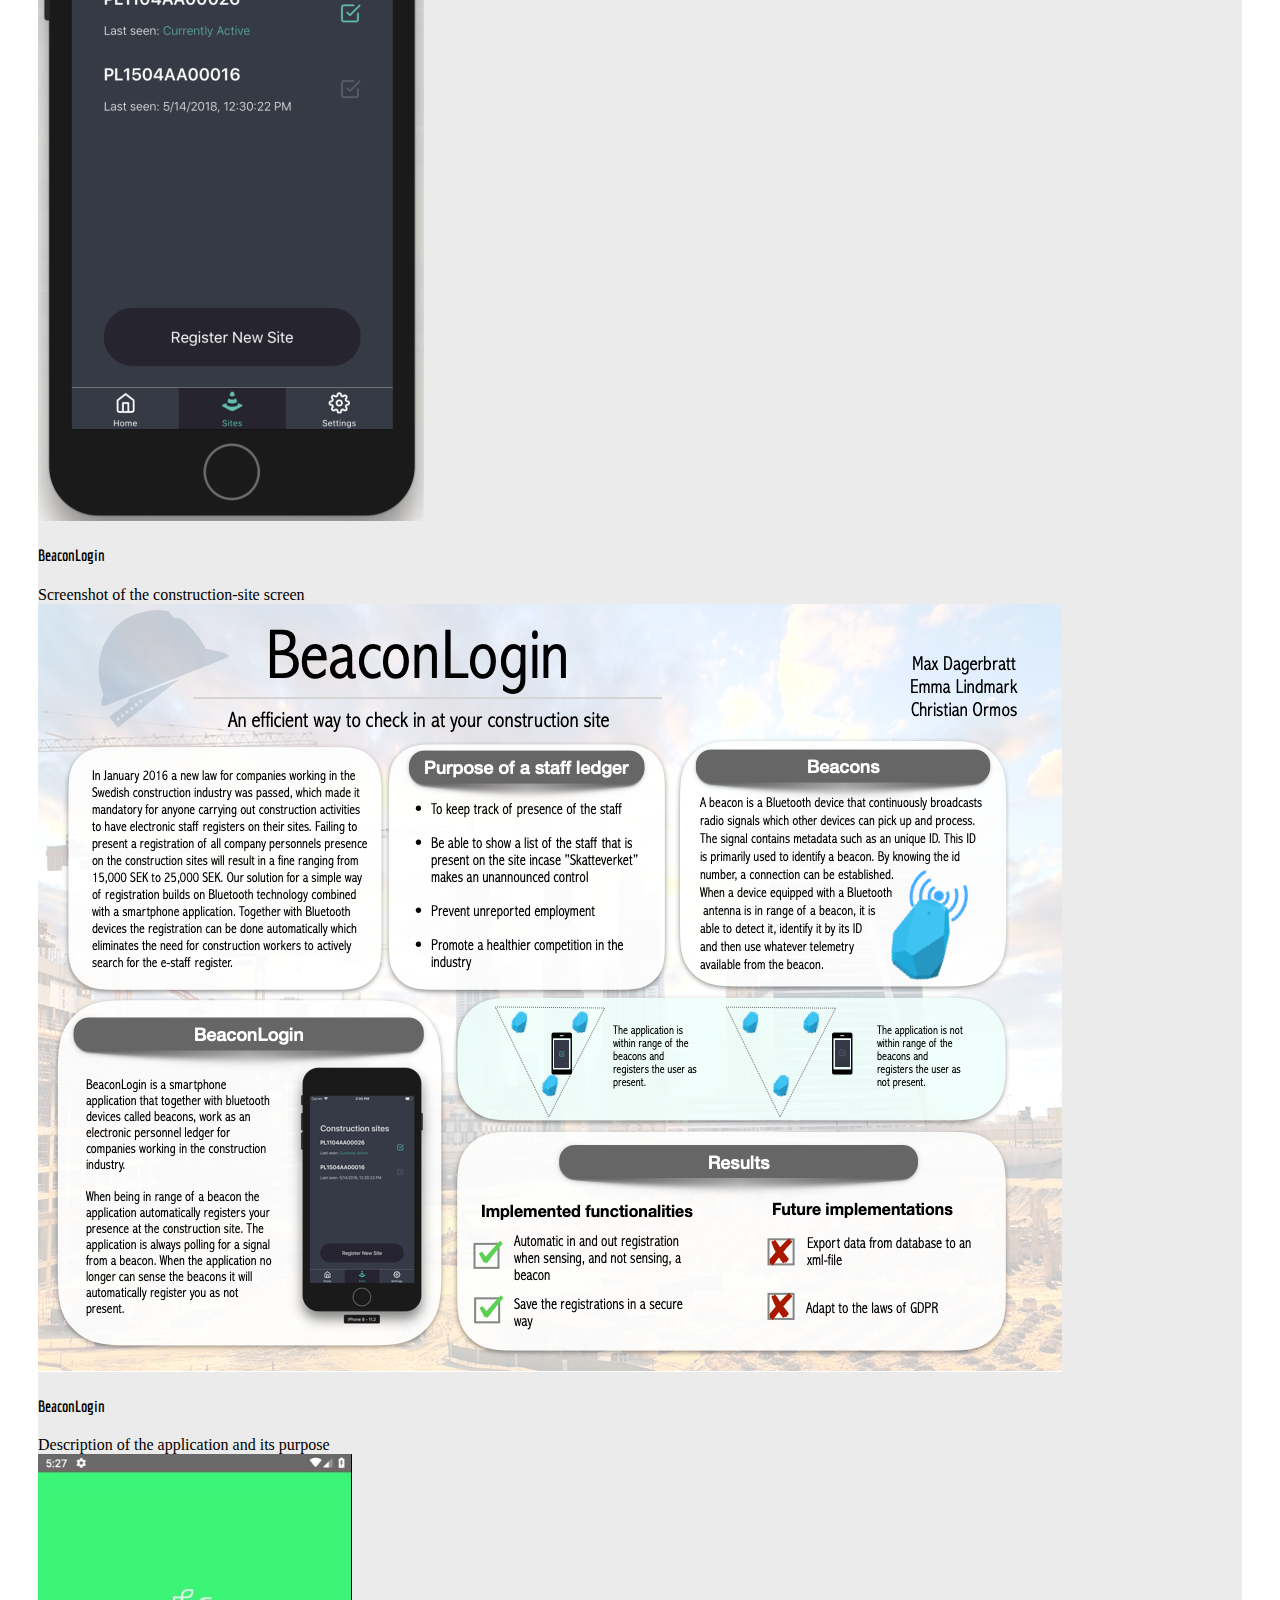
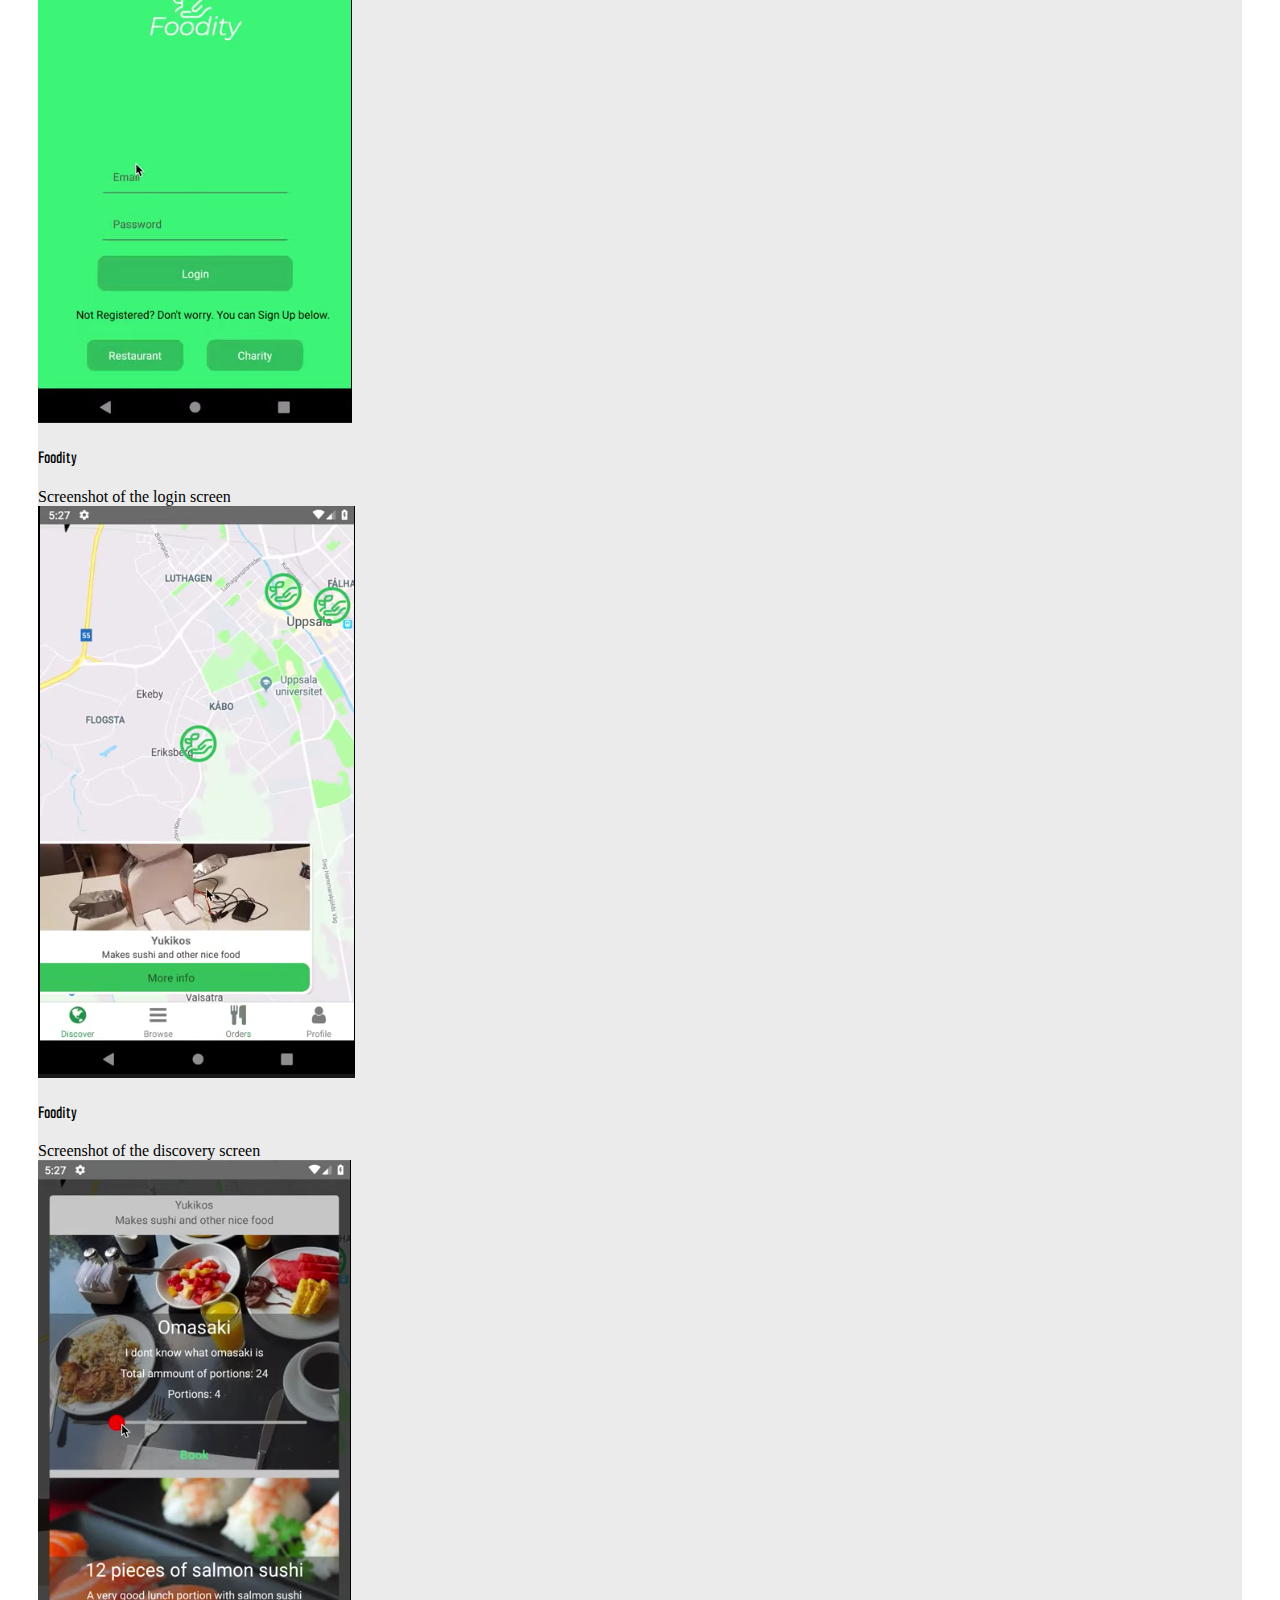
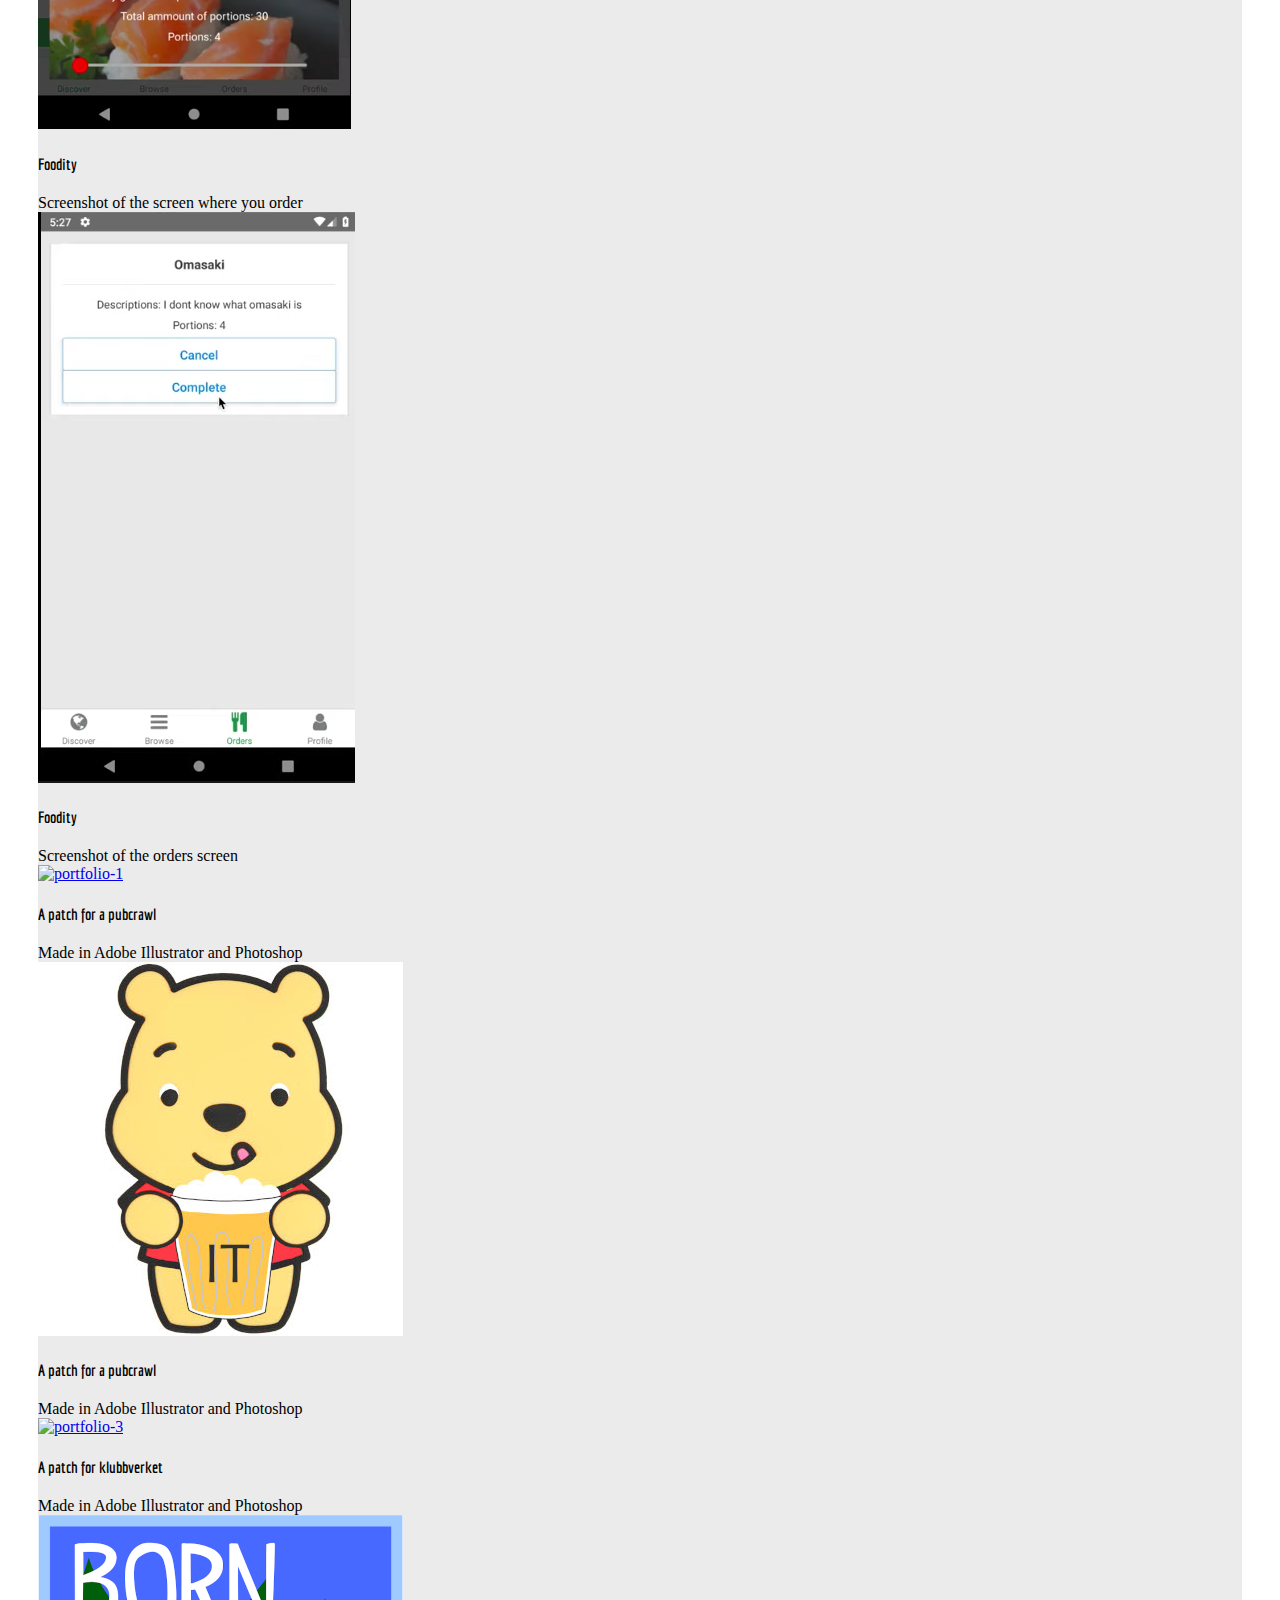
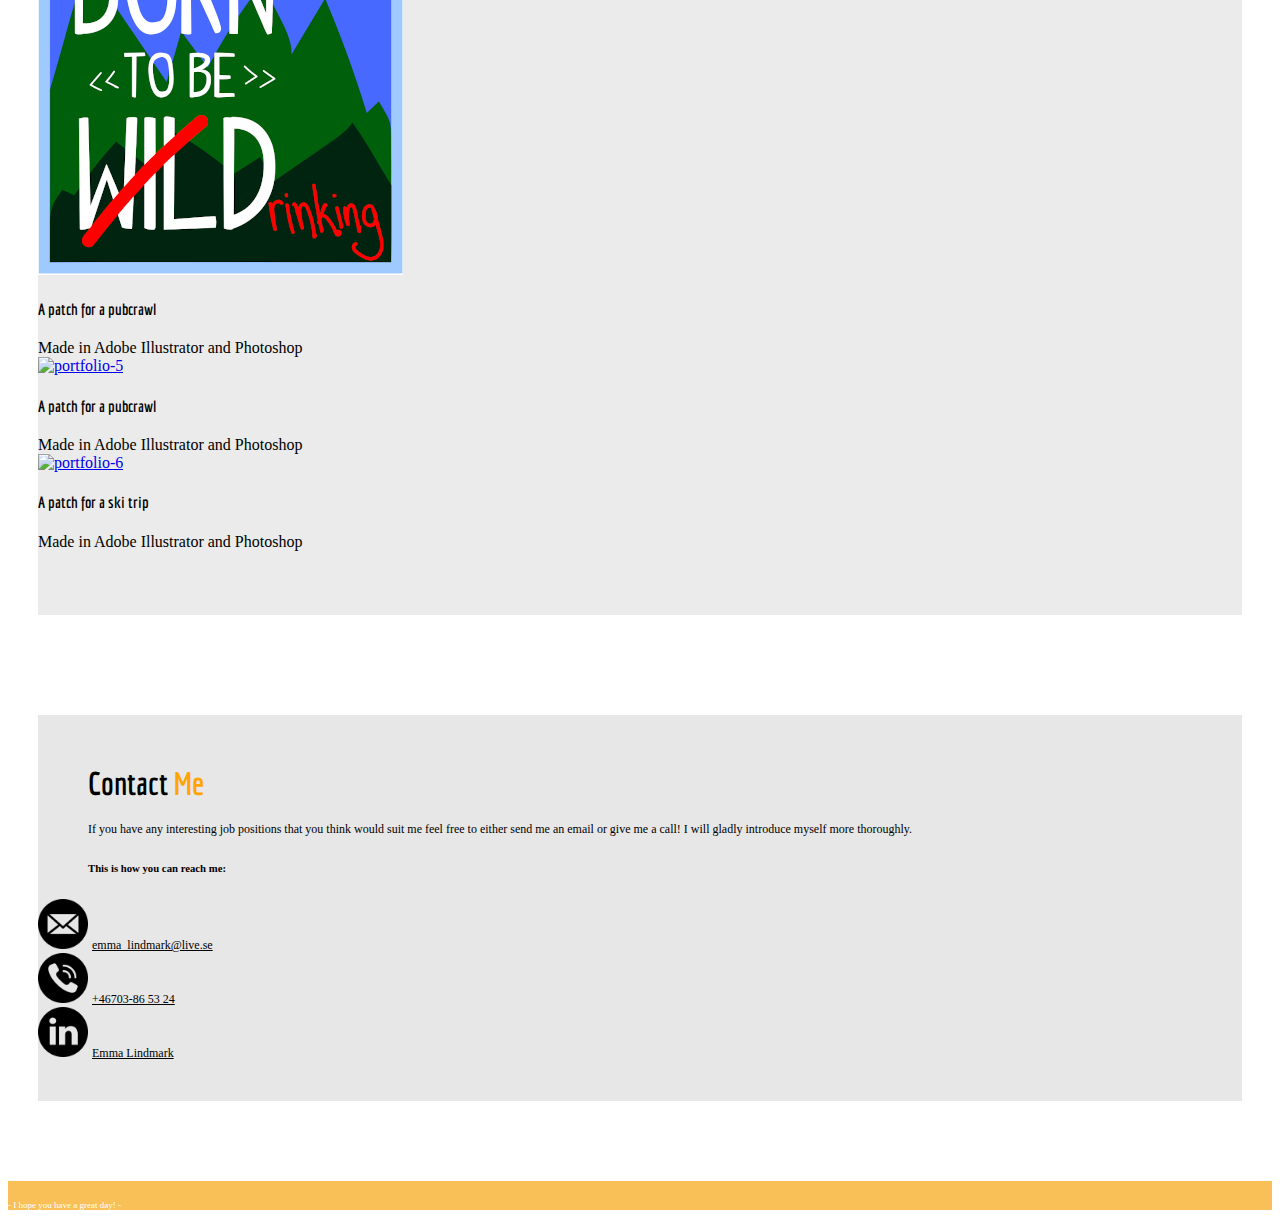
==== commit c770eafe: "corrected spelling mistakes" ====
--- a/index.html
+++ b/index.html
@@ -118,15 +118,15 @@
 						It is an application that together with bluetooth devices called beacons, work as an electronic
 						personnel ledger
 						for companies working in the construction industry.
-						The app is programmed in react Native.
+						The app is programmed in React Native.
 					</p>
 					<p> The images under the category
 						"App project - Foodity" is from a project where I, together with a team, developed an app called
 						Foodity.
-						It is an application where restaurants can give a way their left over food to charities who can
+						It is an application where restaurants can give away their leftover food to charities who can
 						then give it
 						to people in need. The images are shown from the charity's point of view.
-						The app is programmed in react Native.
+						The app is programmed in React Native.
 					</p>
 					<p>The images under the category "Patches" are from when I was a board
 						member in "IT-sektionen" with the post "Graphically responsible".
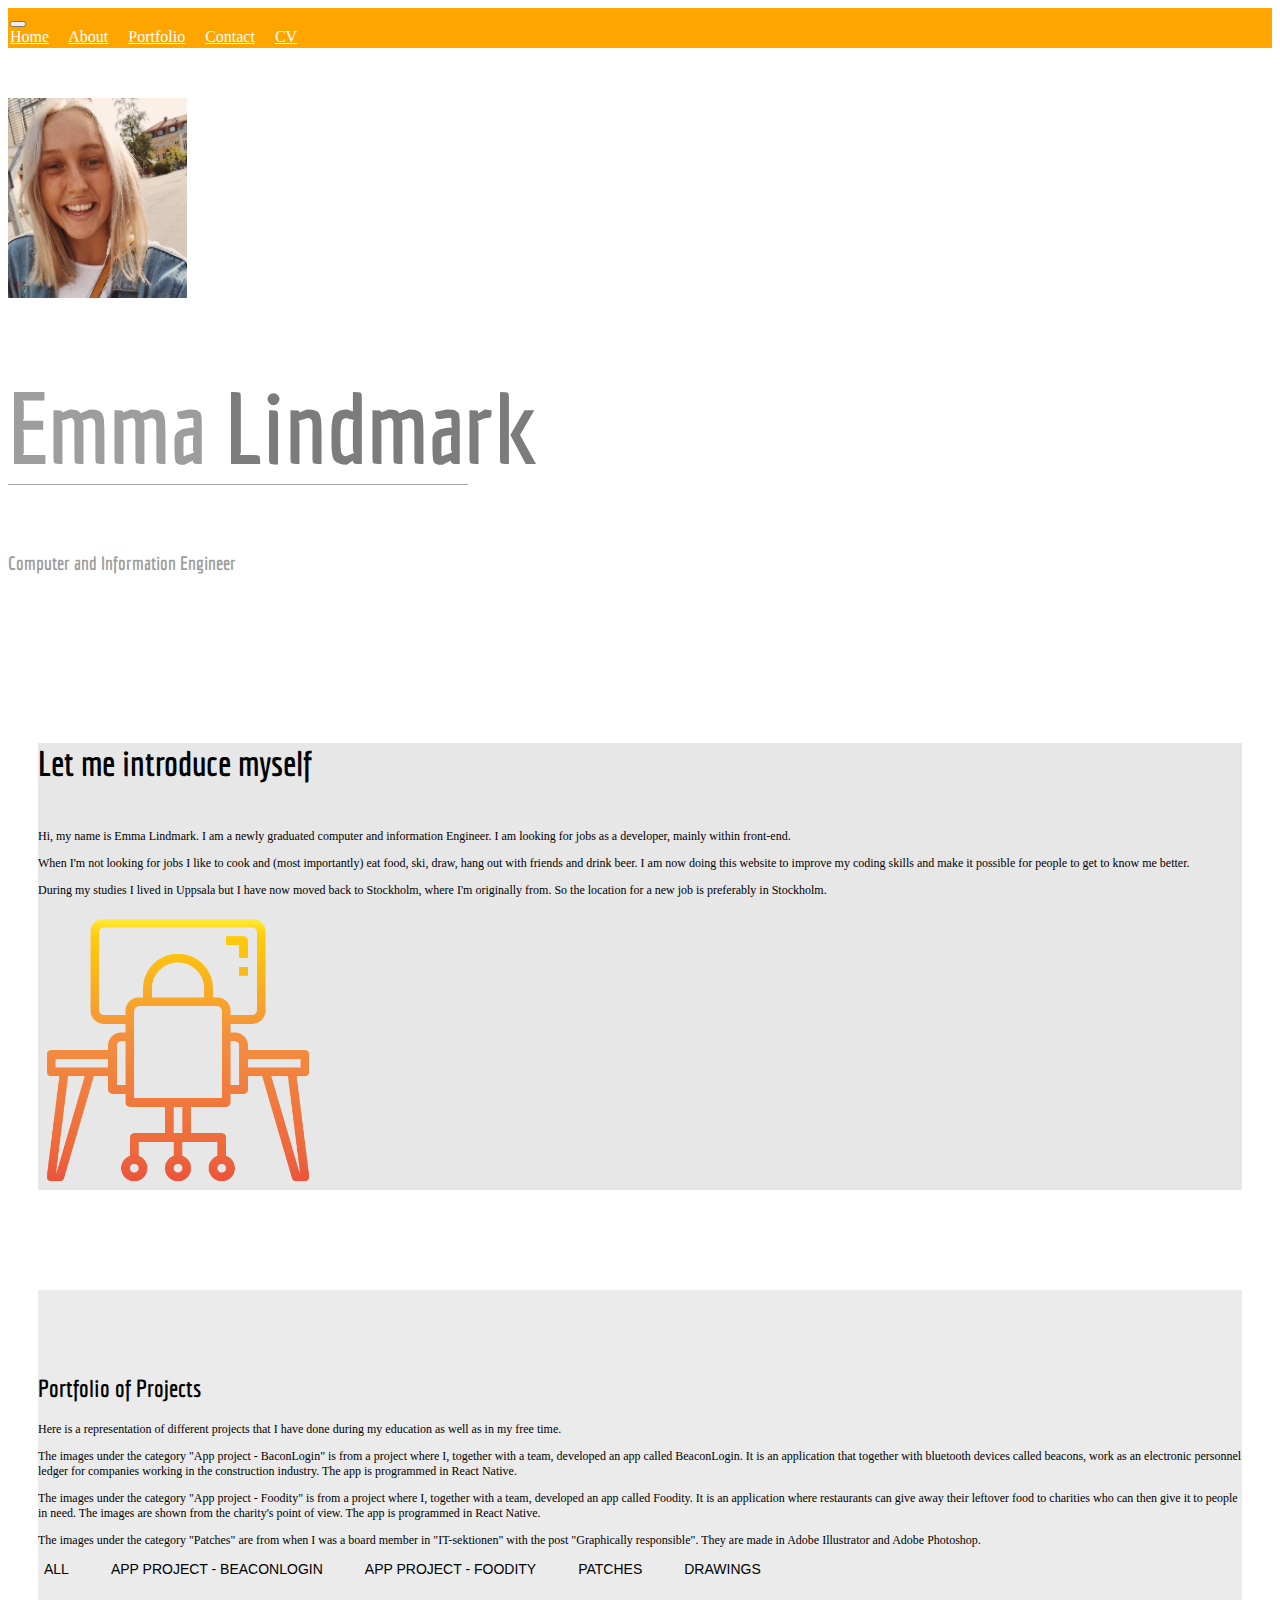
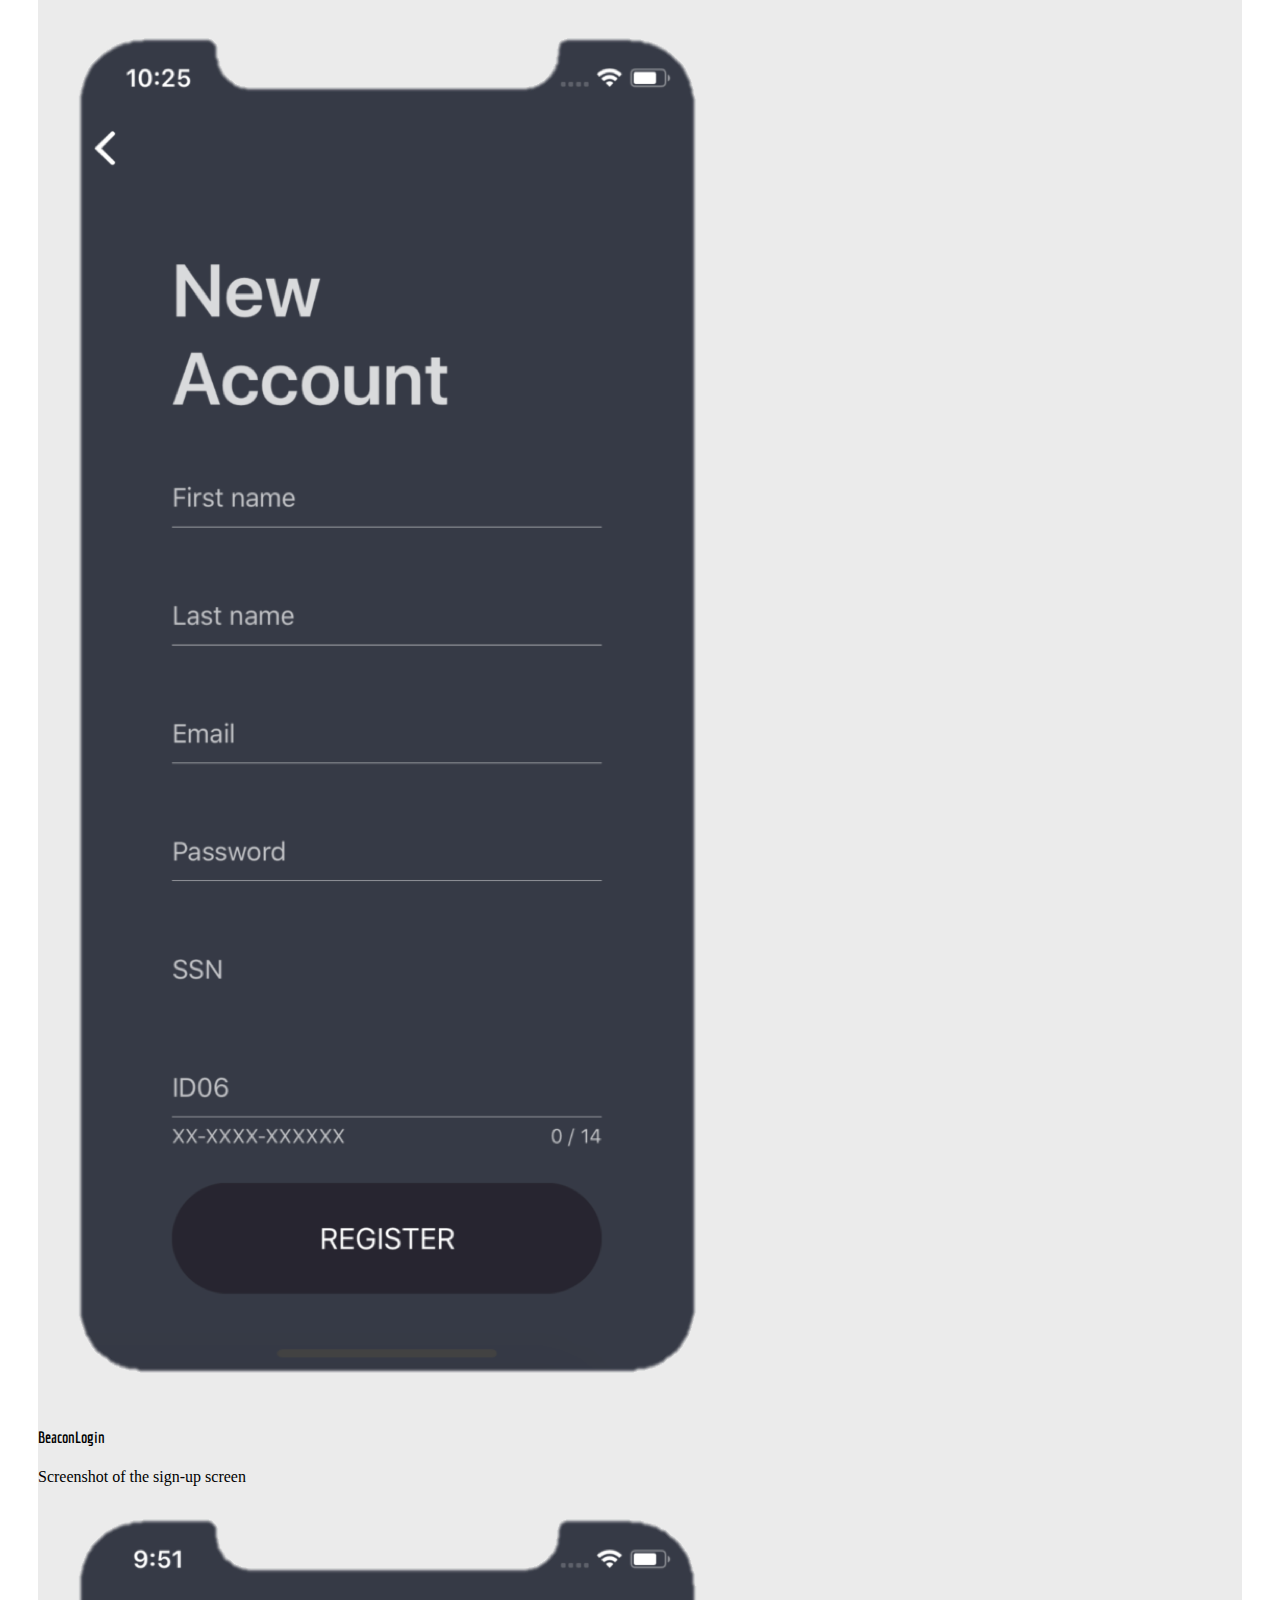
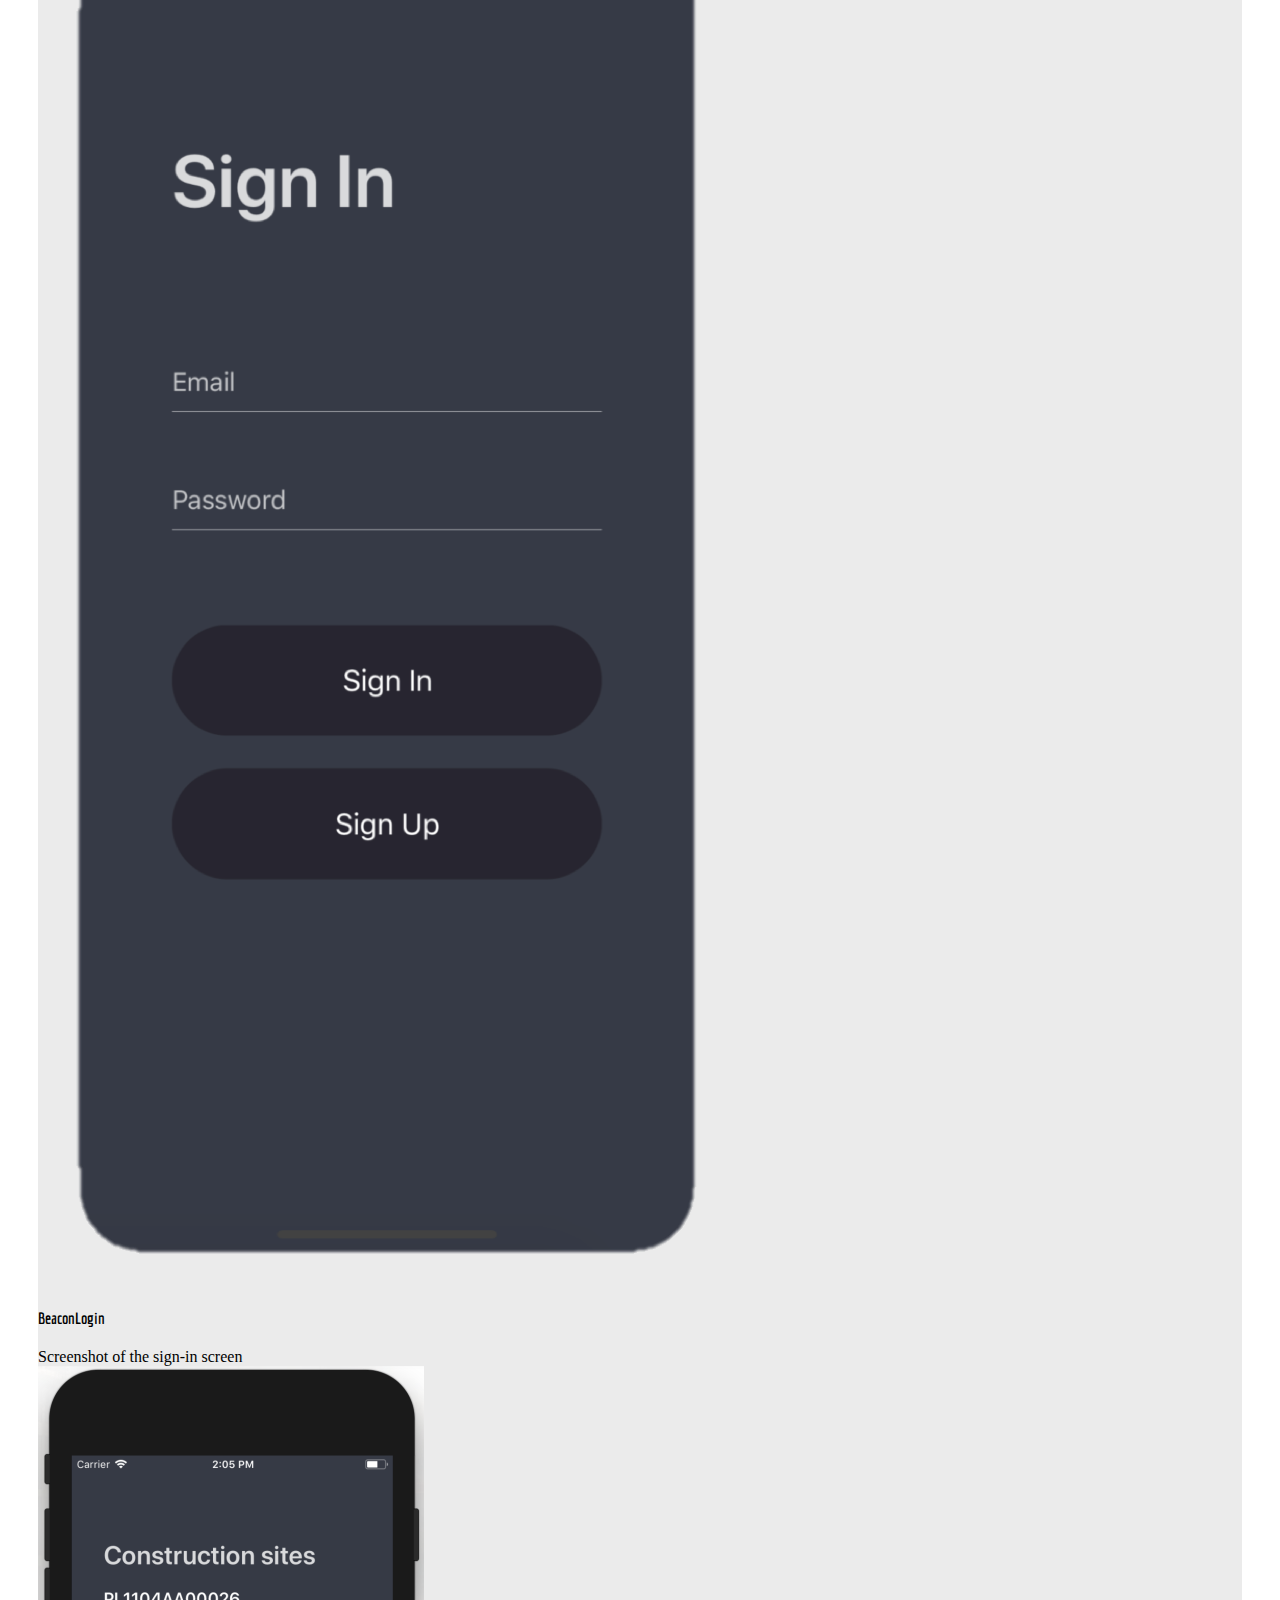
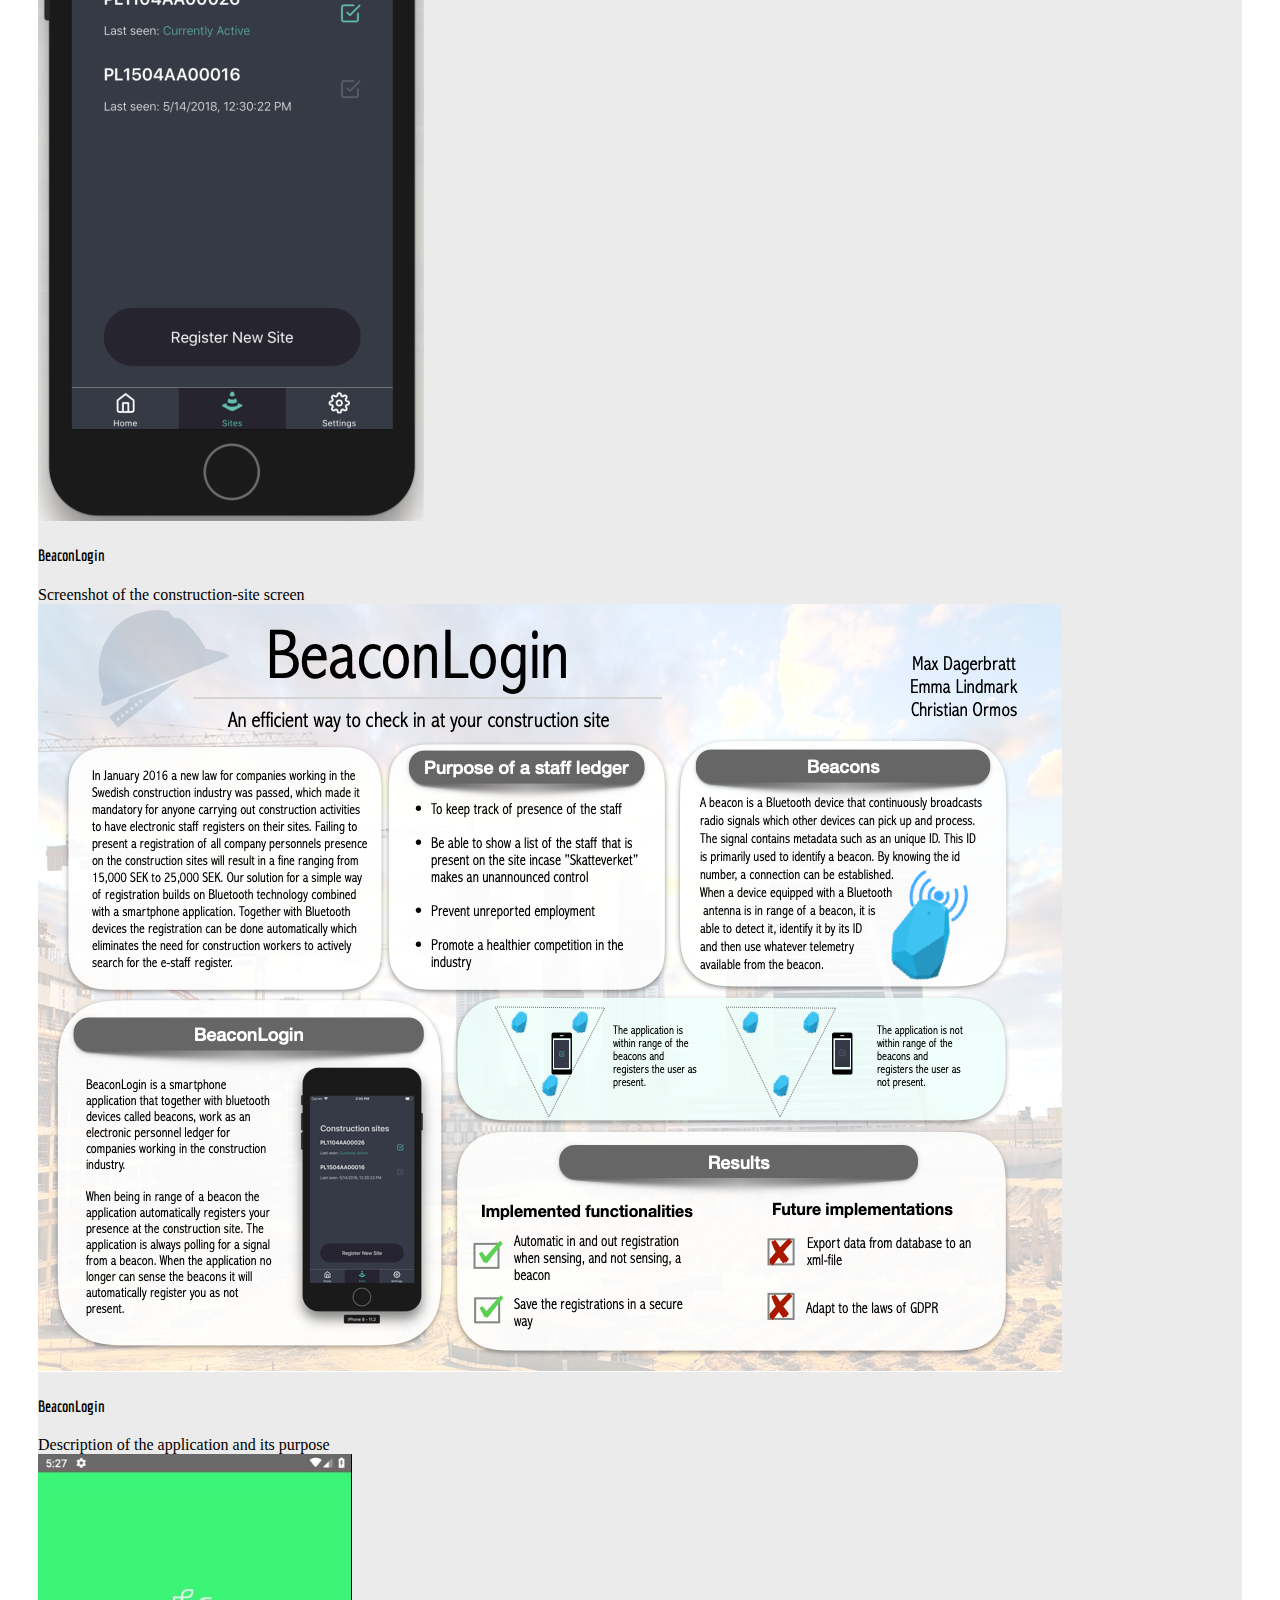
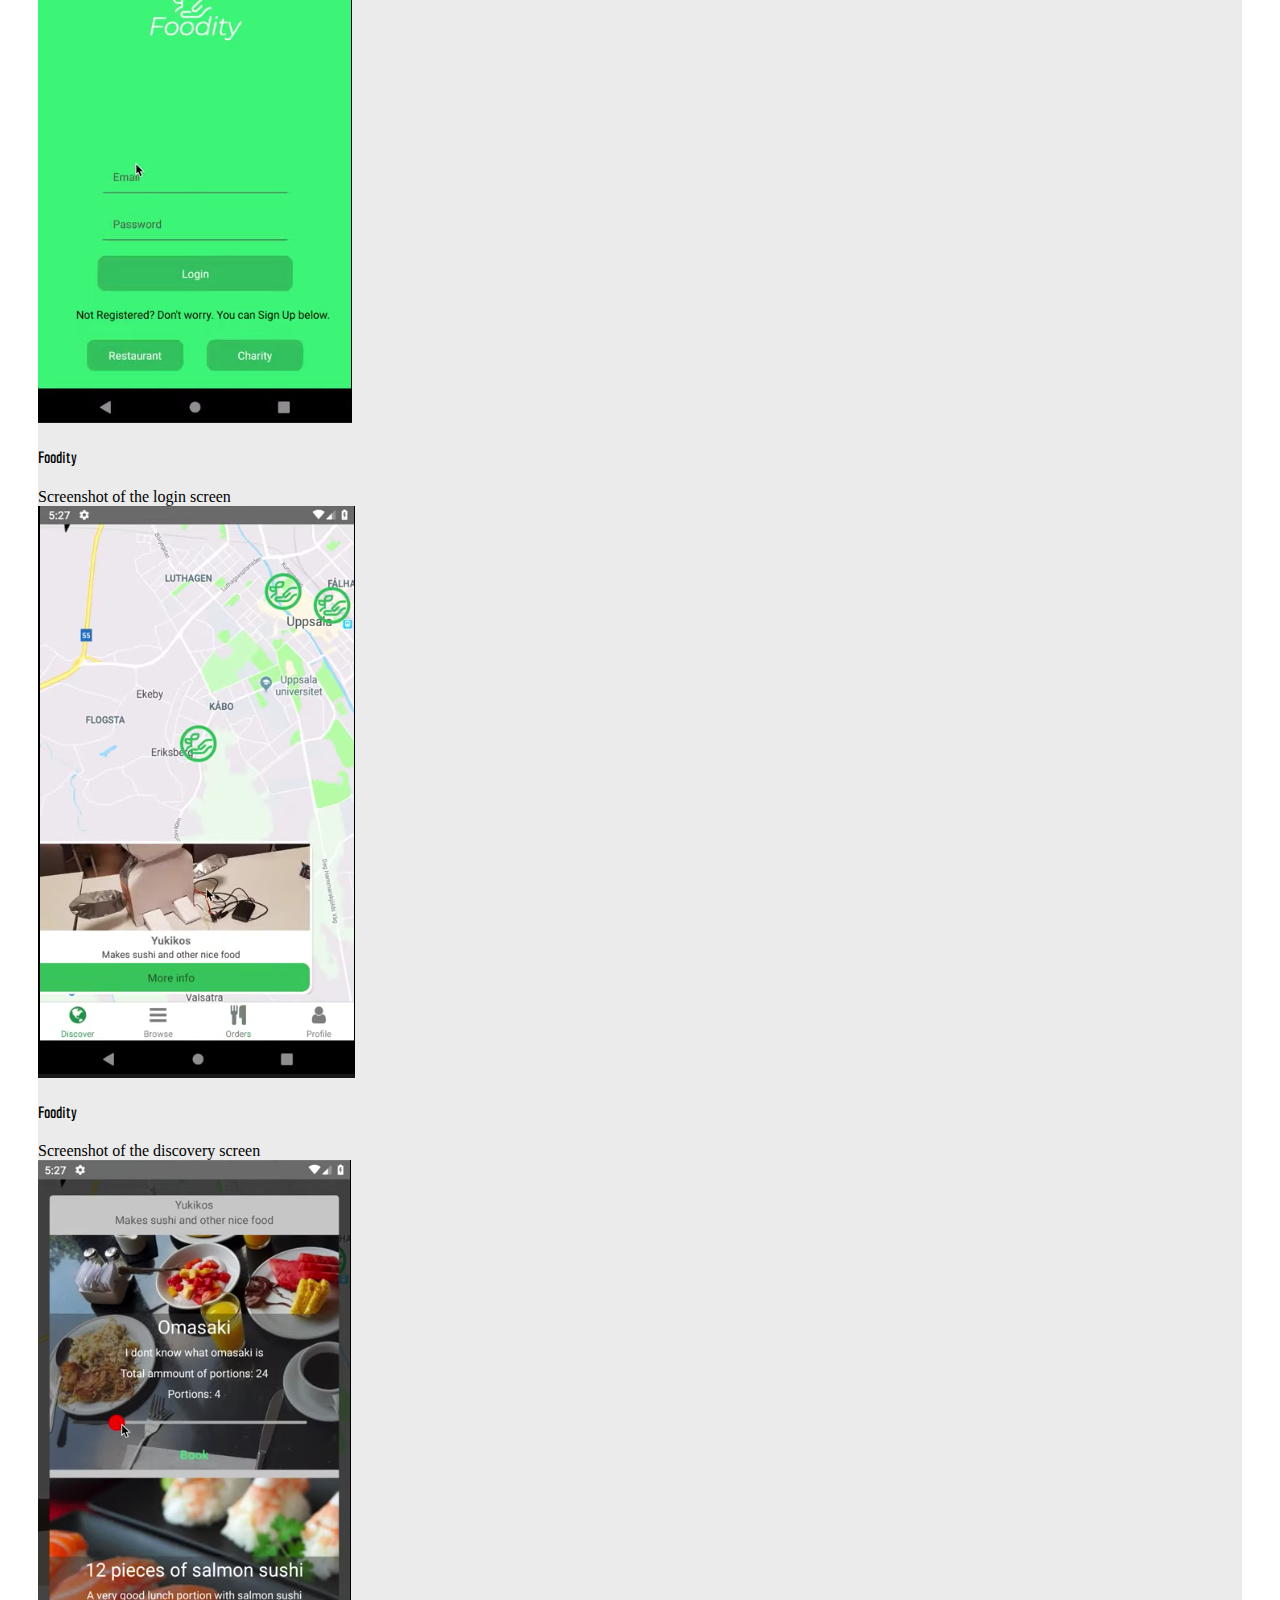
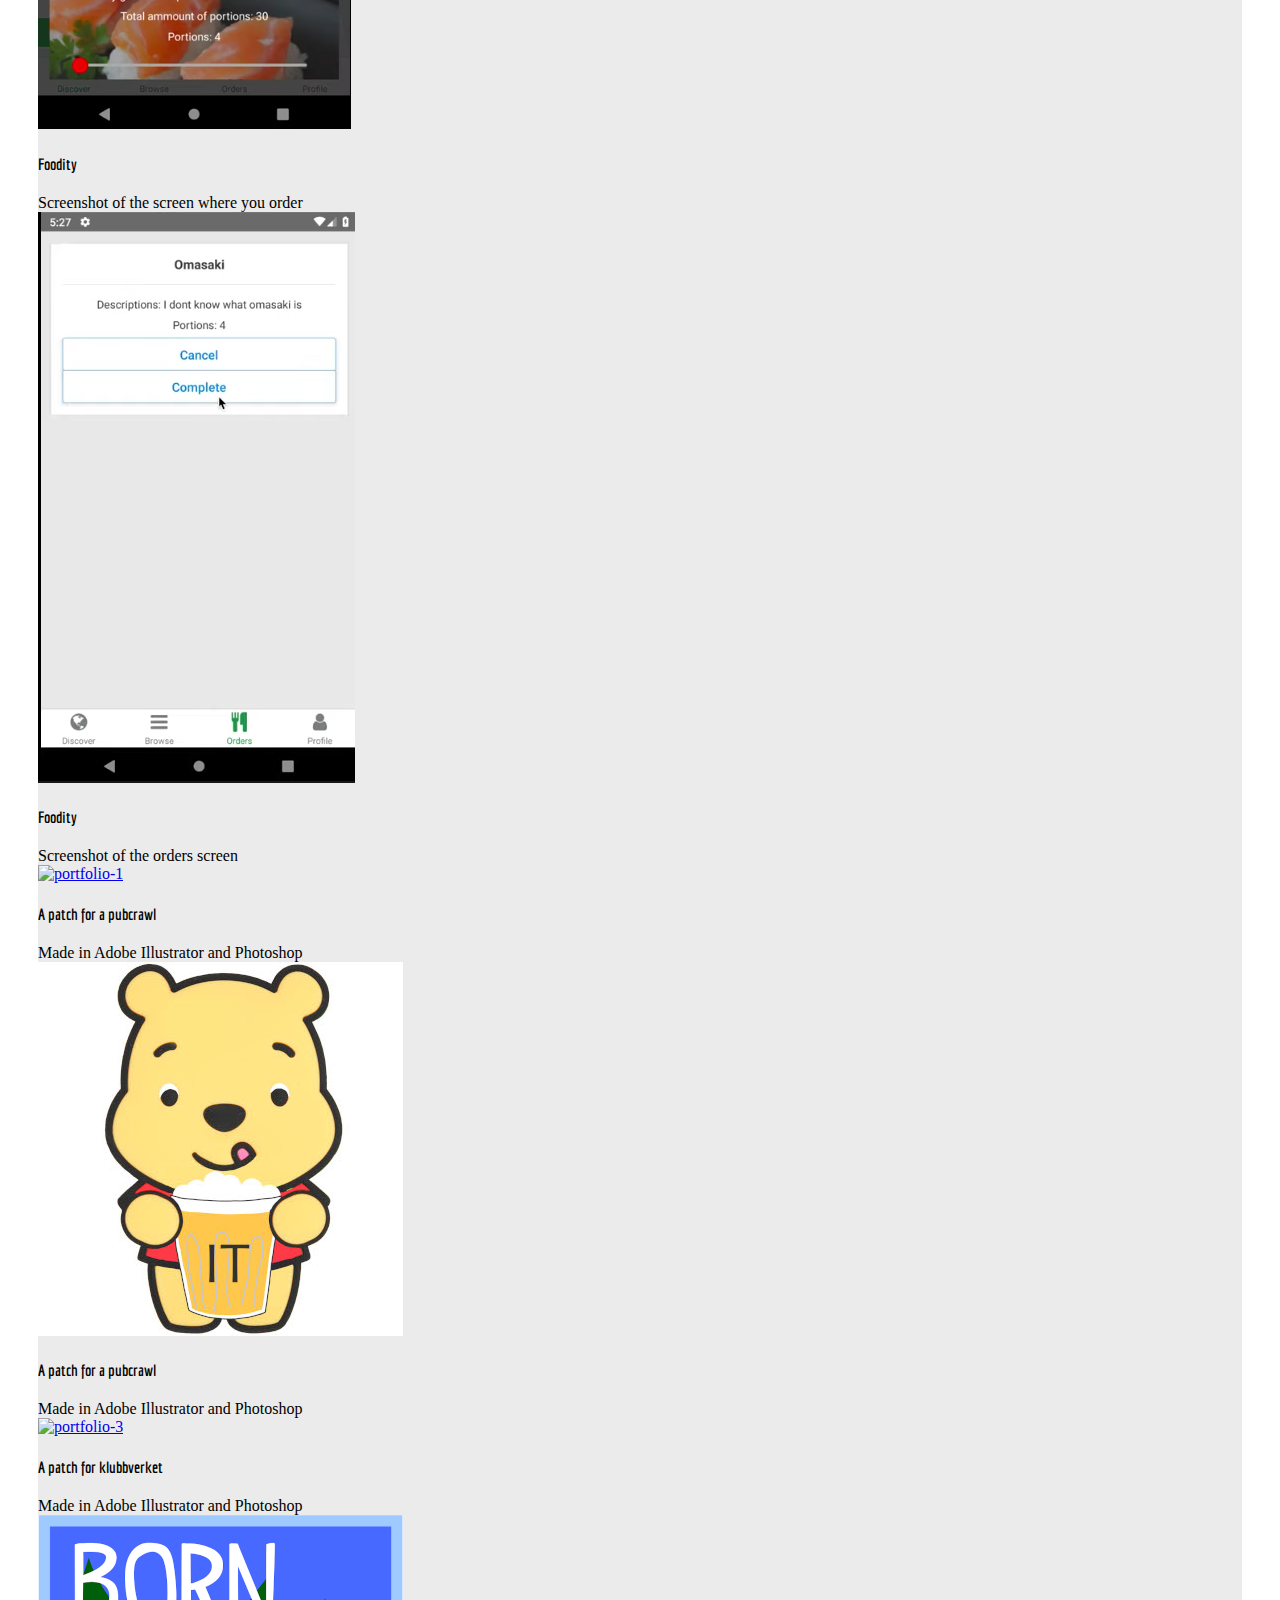
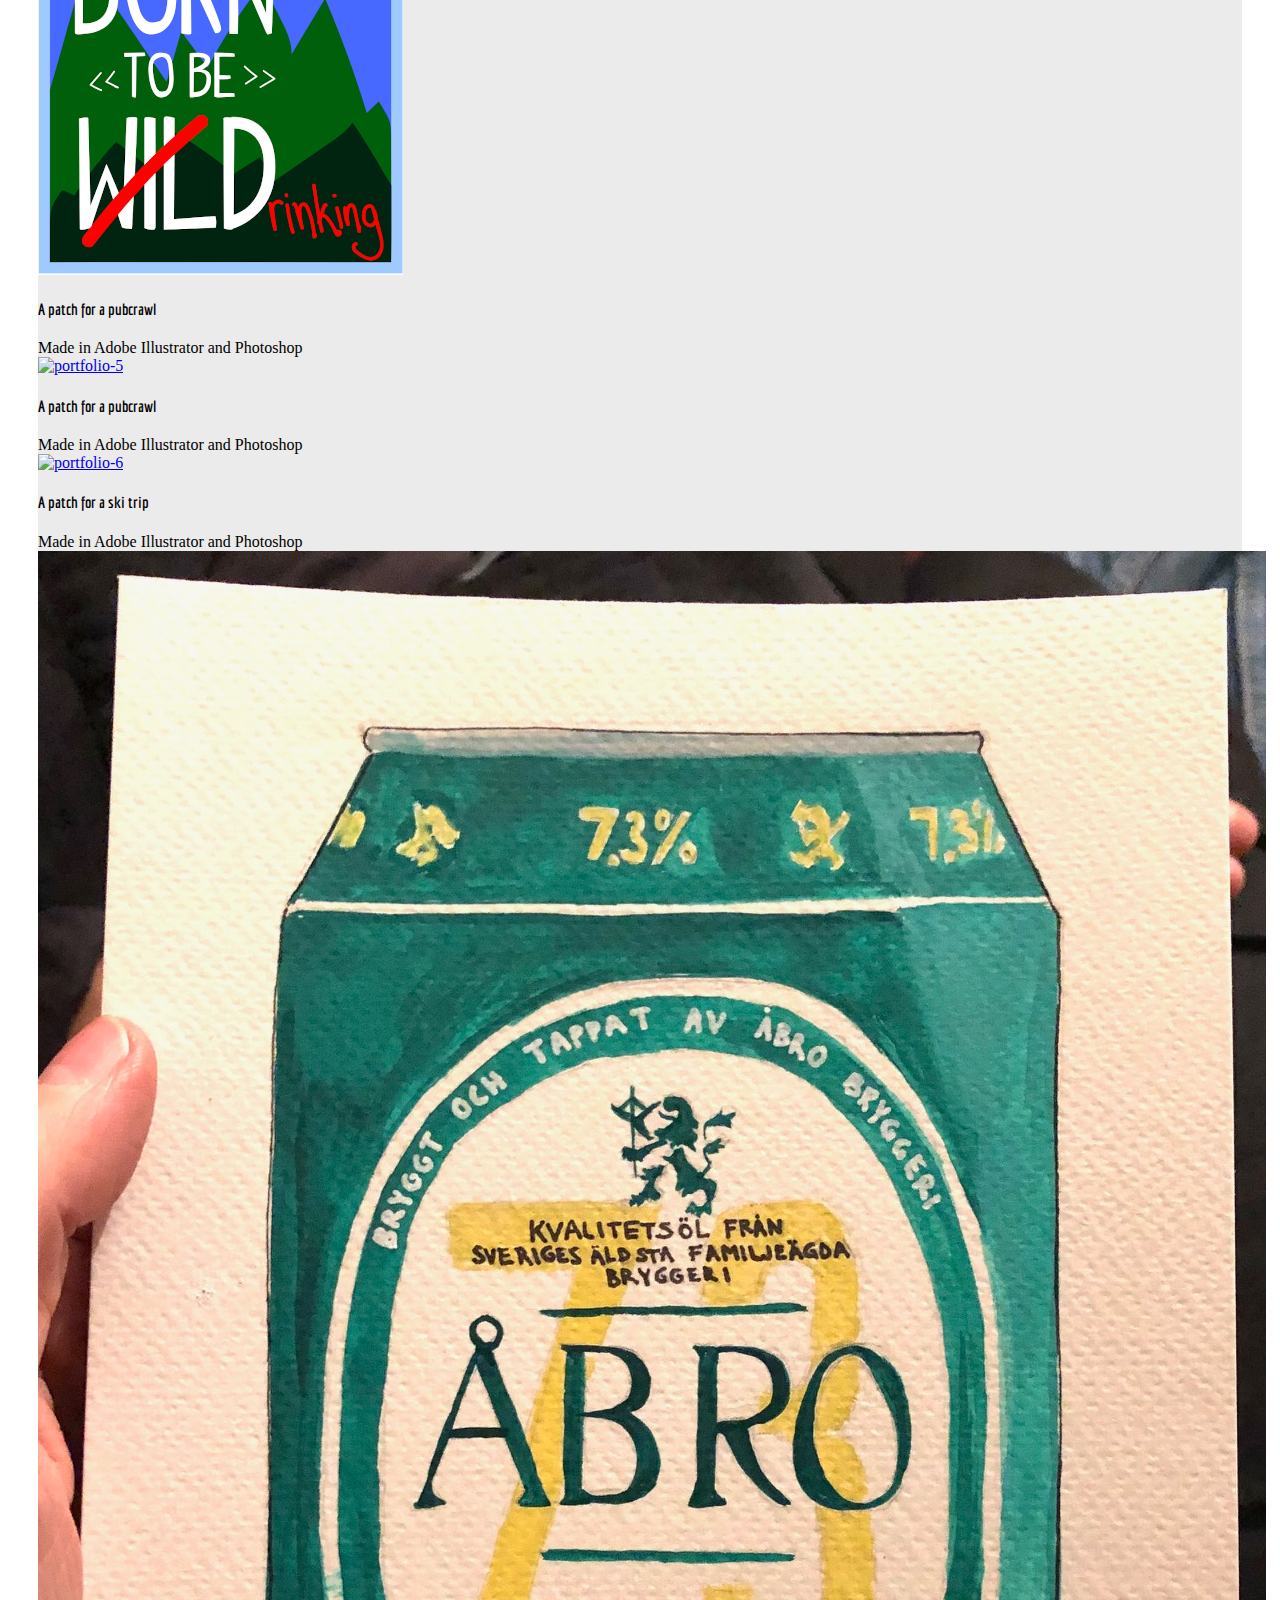
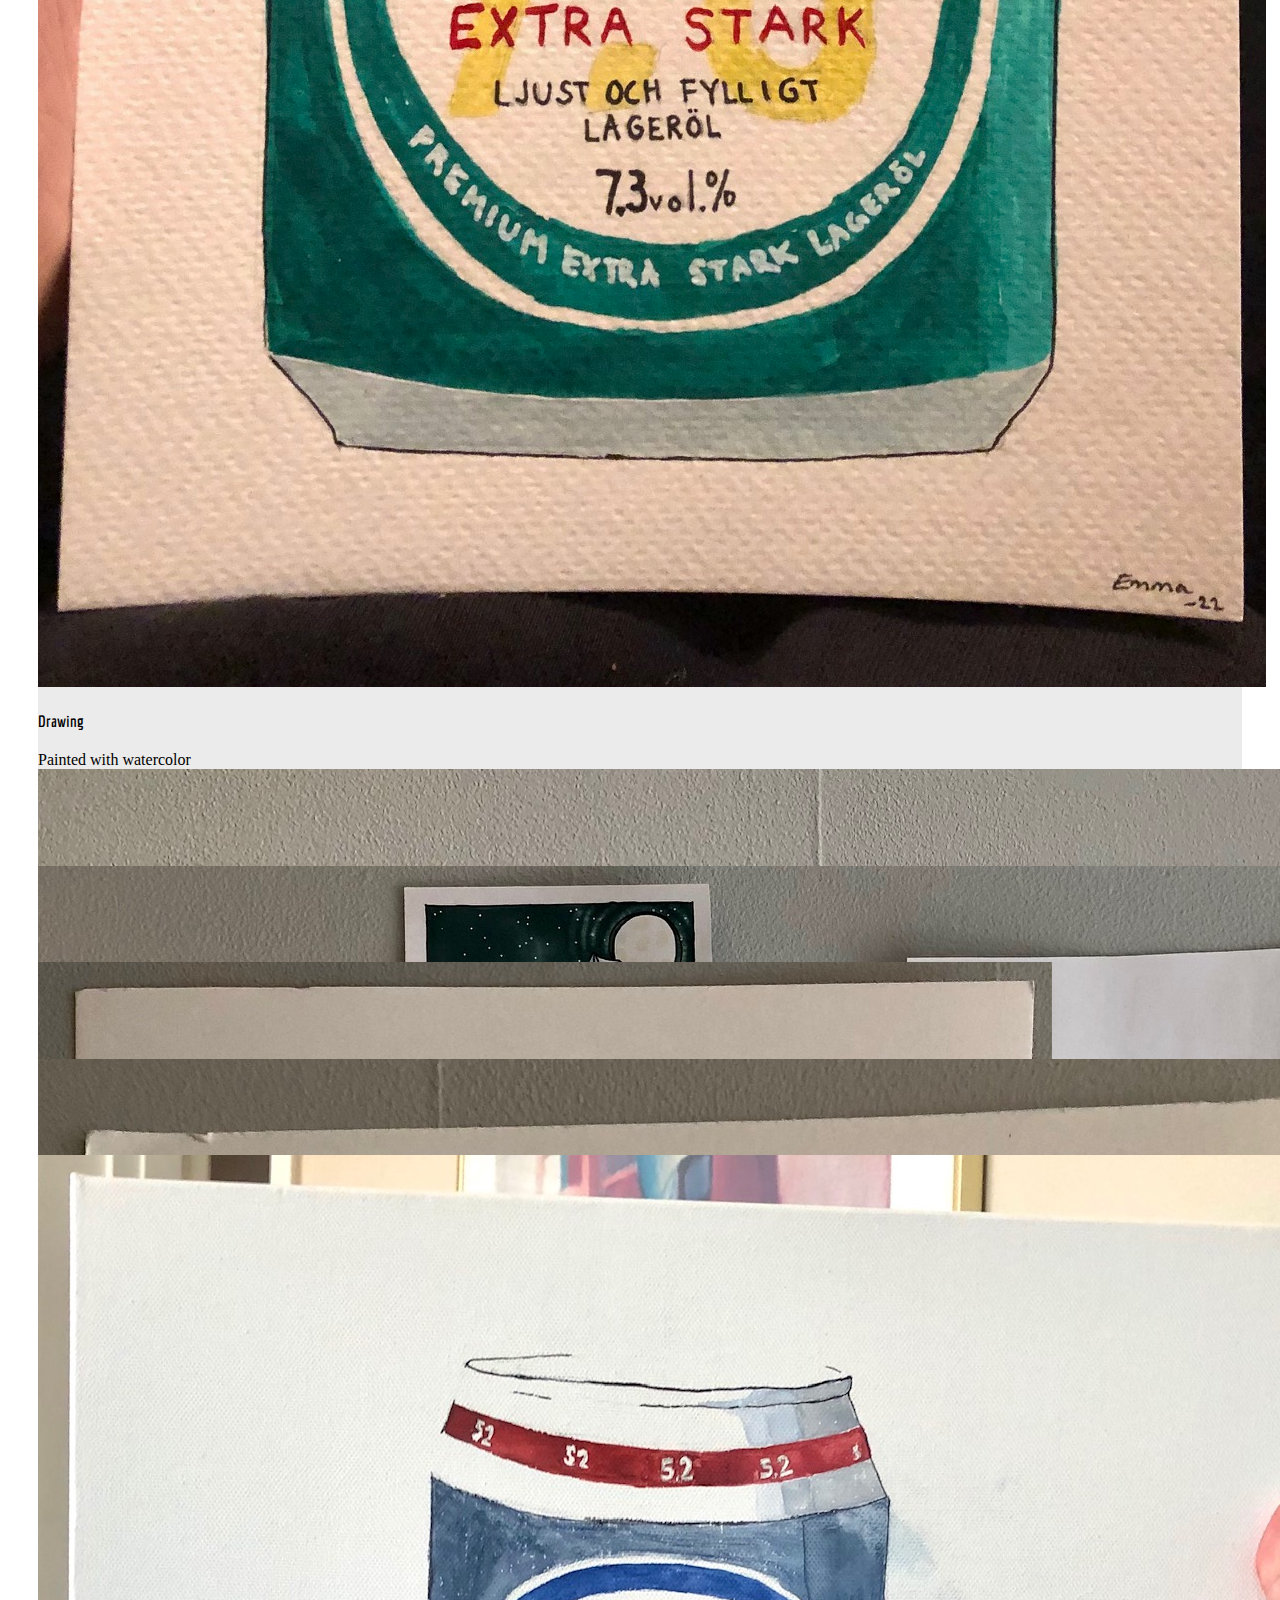
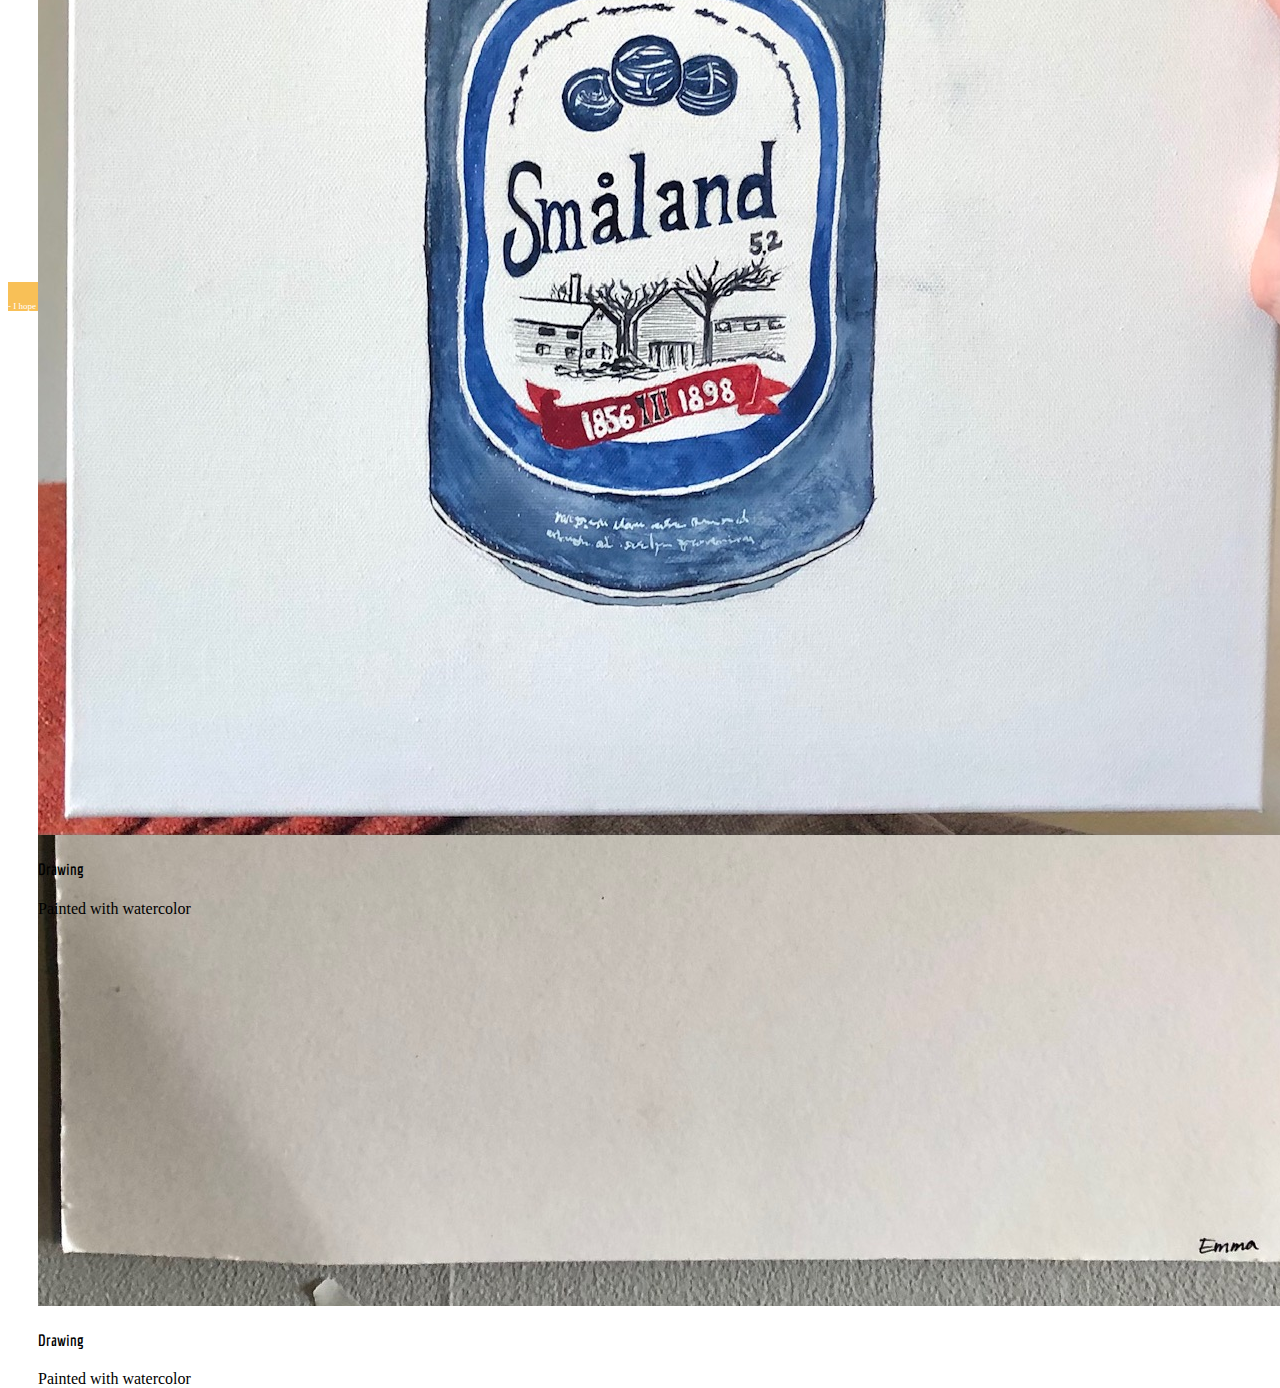
==== commit a42863bc: "Added more images and comments to them" ====
--- a/index.html
+++ b/index.html
@@ -138,7 +138,7 @@
 						BeaconLogin</button>
 					<button type="button" class="portfolio-btn" data-filter=".foodity">App project - Foodity</button>
 					<button type="button" class="portfolio-btn" data-filter=".patches">Patches</button>
-					<!--<button type="button" class="portfolio-btn" data-filter="">Other</button> -->
+					<button type="button" class="portfolio-btn" data-filter=".drawings">Drawings</button>
 				</div>
 
 				<div class="row grid" id="item-list">
@@ -321,6 +321,84 @@
 							<div class="title py-4">
 								<h4 class="text-uppercase">A patch for a ski trip</h4>
 								<span class="">Made in Adobe Illustrator and Photoshop</span>
+							</div>
+						</div>
+					</div>
+					<div class="col-lg-4 col-md-6 col-sm-12 element-item drawings">
+						<div class="portfolio-item">
+							<div class="img">
+								<a class="test-popup-link" href="img/IMG_0840.jpg"><img class="img-fluid"
+										src="img/IMG_0840.jpg" alt="portfolio-6">
+								</a>
+							</div>
+							<div class="title py-4">
+								<h4 class="text-uppercase">Drawing</h4>
+								<span class="">Painted with watercolor</span>
+							</div>
+						</div>
+					</div>
+					<div class="col-lg-4 col-md-6 col-sm-12 element-item drawings">
+						<div class="portfolio-item">
+							<div class="img">
+								<a class="test-popup-link" href="img/IMG_0951.jpg"><img class="img-fluid"
+										src="img/IMG_0951.jpg" alt="portfolio-6">
+								</a>
+							</div>
+							<div class="title py-4">
+								<h4 class="text-uppercase">Drawing</h4>
+								<span class="">Painted with fine line pen</span>
+							</div>
+						</div>
+					</div>
+					<div class="col-lg-4 col-md-6 col-sm-12 element-item drawings">
+						<div class="portfolio-item">
+							<div class="img">
+								<a class="test-popup-link" href="img/IMG_0953.jpg"><img class="img-fluid"
+										src="img/IMG_0953.jpg" alt="portfolio-6">
+								</a>
+							</div>
+							<div class="title py-4">
+								<h4 class="text-uppercase">Drawing</h4>
+								<span class="">Painted with Promarkers</span>
+							</div>
+						</div>
+					</div>
+					<div class="col-lg-4 col-md-6 col-sm-12 element-item drawings">
+						<div class="portfolio-item">
+							<div class="img">
+								<a class="test-popup-link" href="img/IMG_0954.jpg"><img class="img-fluid"
+										src="img/IMG_0954.jpg" alt="portfolio-6">
+								</a>
+							</div>
+							<div class="title py-4">
+								<h4 class="text-uppercase">Drawing</h4>
+								<span class="">Painted with pencil</span>
+							</div>
+						</div>
+					</div>
+					<div class="col-lg-4 col-md-6 col-sm-12 element-item drawings">
+						<div class="portfolio-item">
+							<div class="img">
+								<a class="test-popup-link" href="img/IMG_0955.jpg"><img class="img-fluid"
+										src="img/IMG_0955.jpg" alt="portfolio-6">
+								</a>
+							</div>
+							<div class="title py-4">
+								<h4 class="text-uppercase">Drawing</h4>
+								<span class="">Painted with watercolor</span>
+							</div>
+						</div>
+					</div>
+					<div class="col-lg-4 col-md-6 col-sm-12 element-item drawings">
+						<div class="portfolio-item">
+							<div class="img">
+								<a class="test-popup-link" href="img/IMG_6723.jpg"><img class="img-fluid"
+										src="img/IMG_6723.jpg" alt="portfolio-6">
+								</a>
+							</div>
+							<div class="title py-4">
+								<h4 class="text-uppercase">Drawing</h4>
+								<span class="">Painted with watercolor</span>
 							</div>
 						</div>
 					</div>
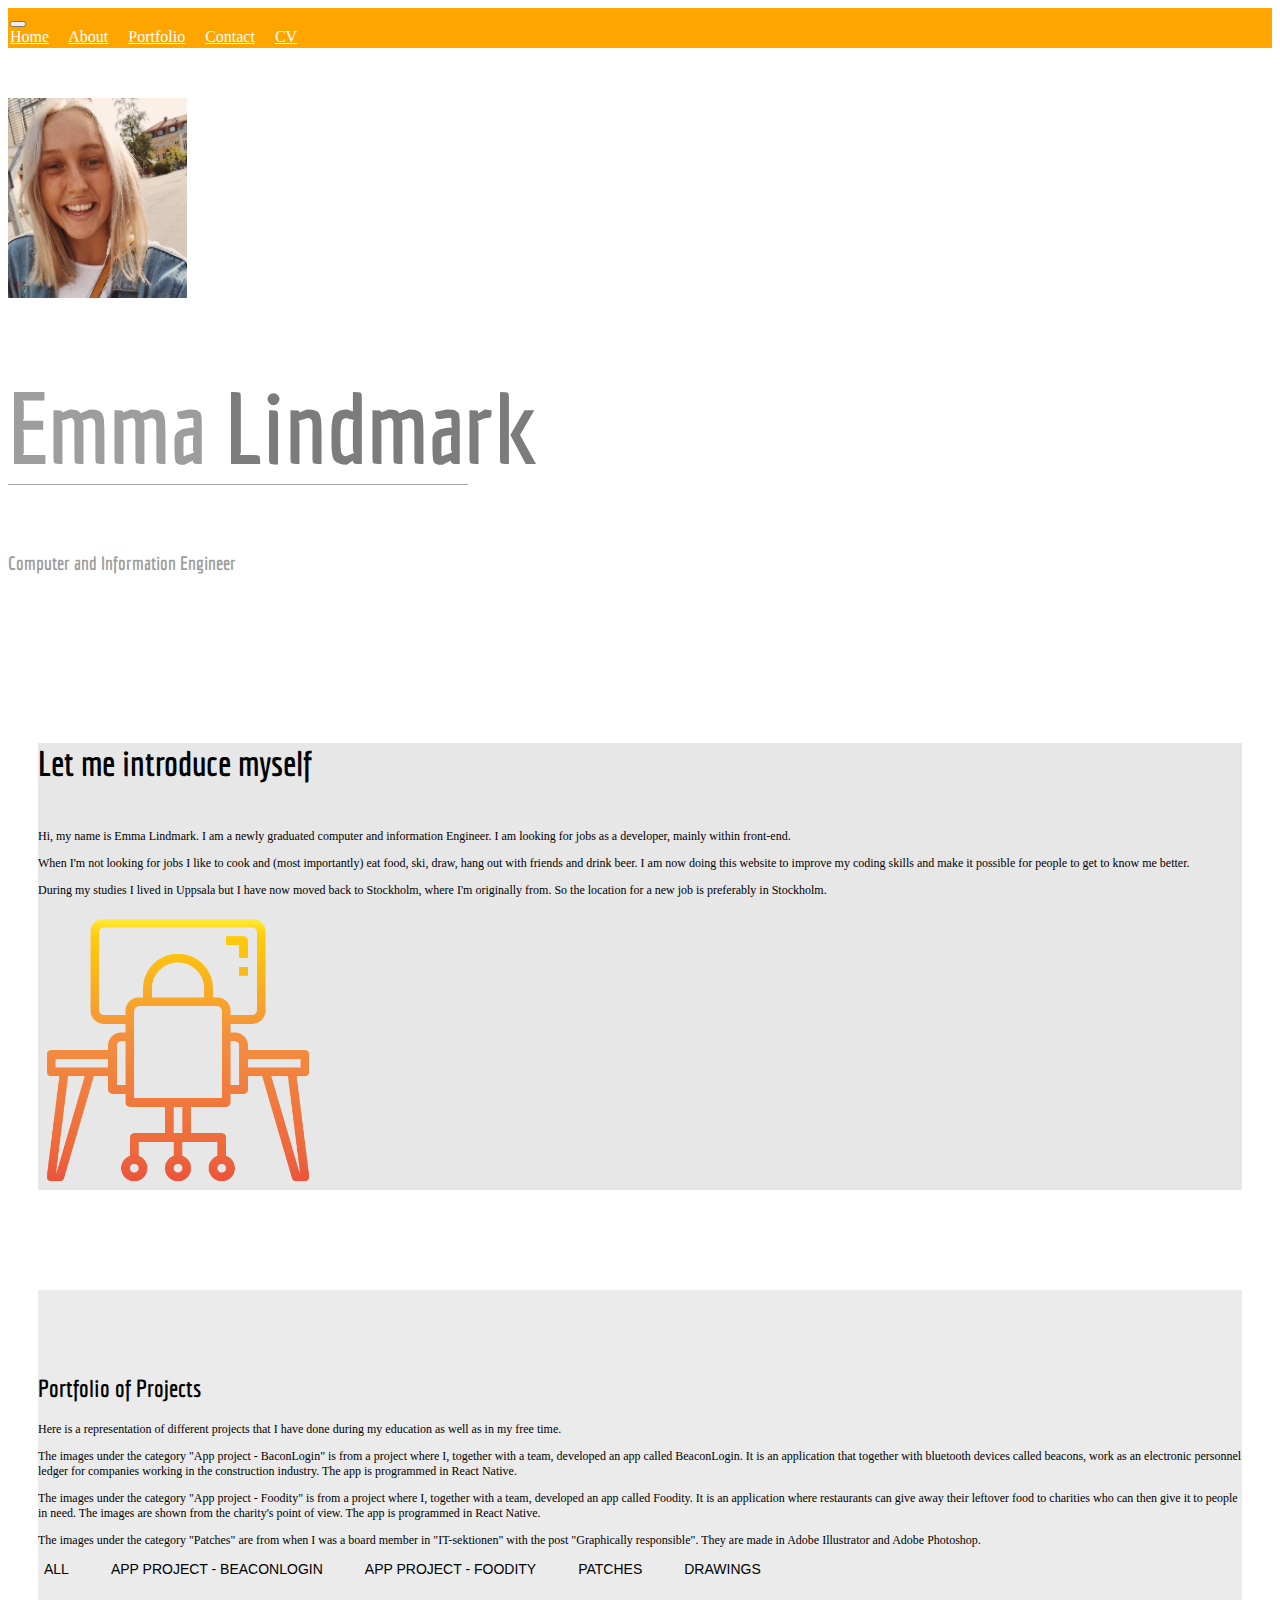
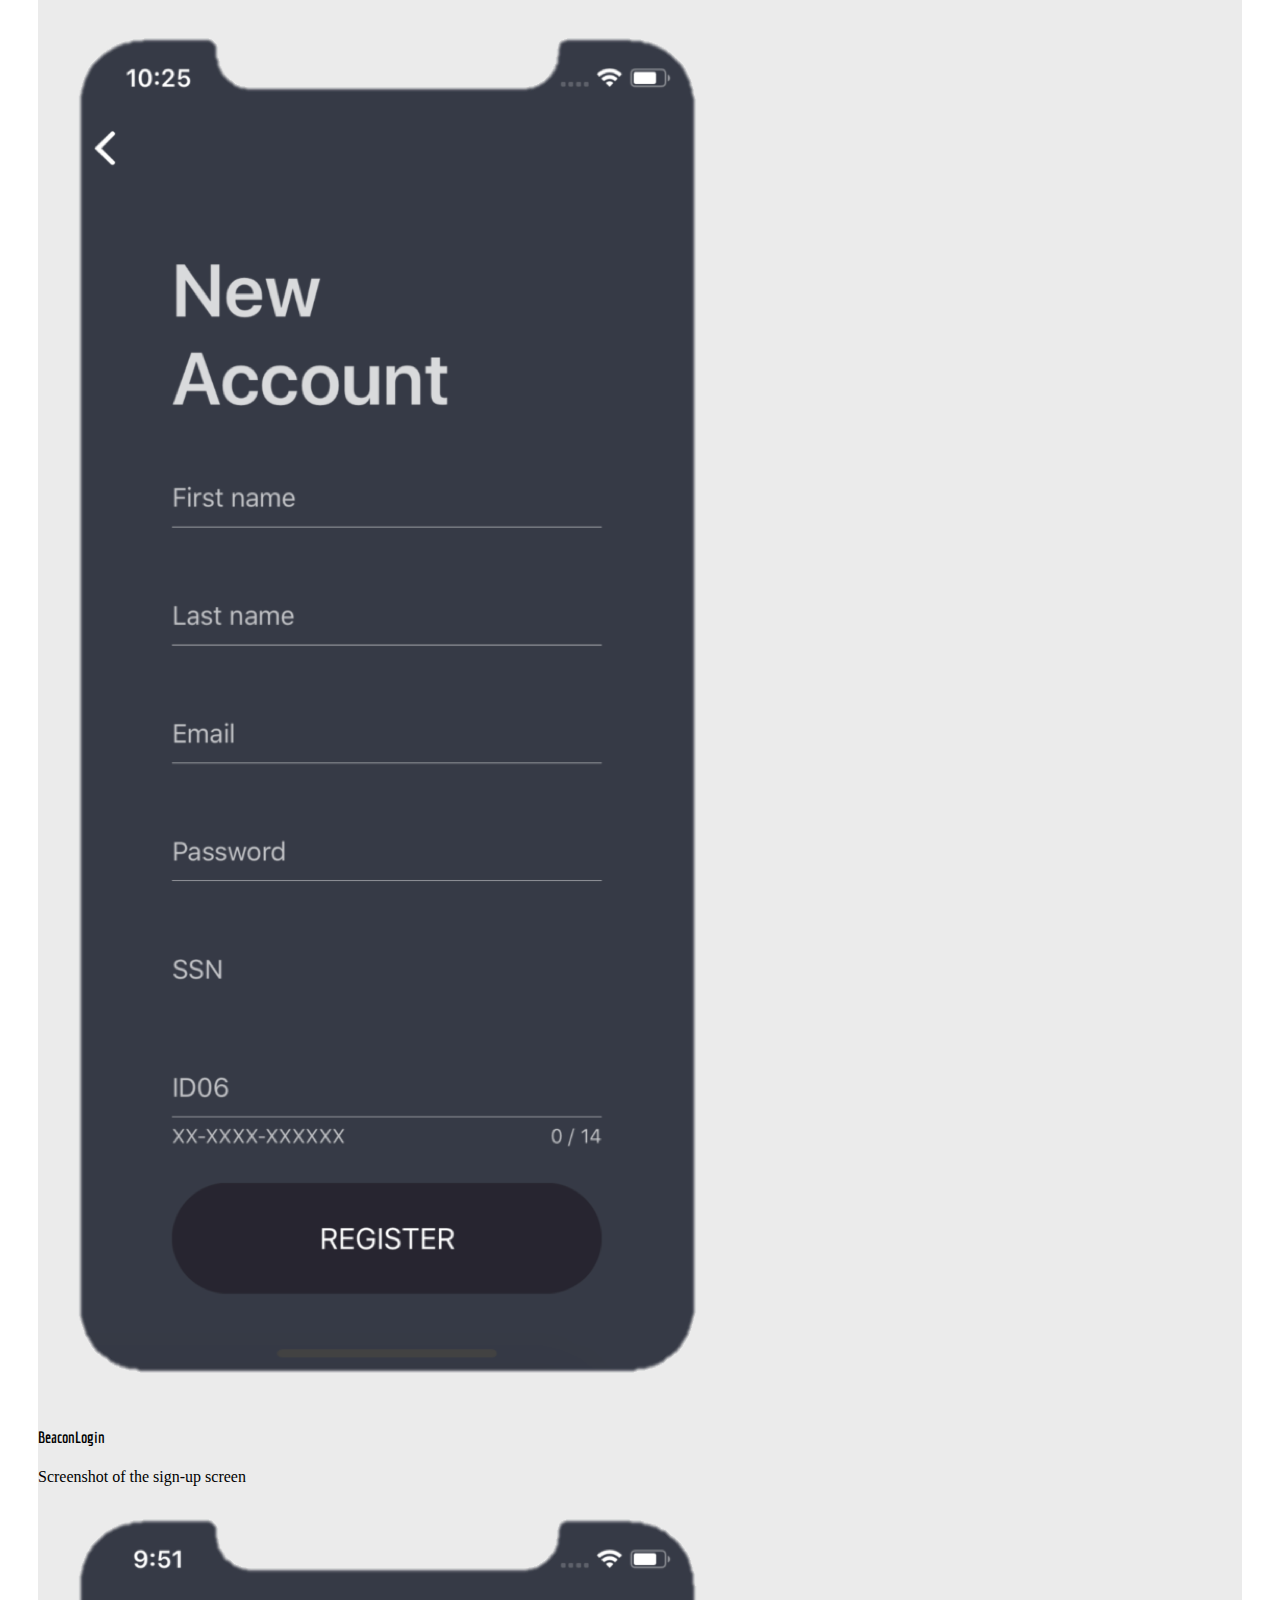
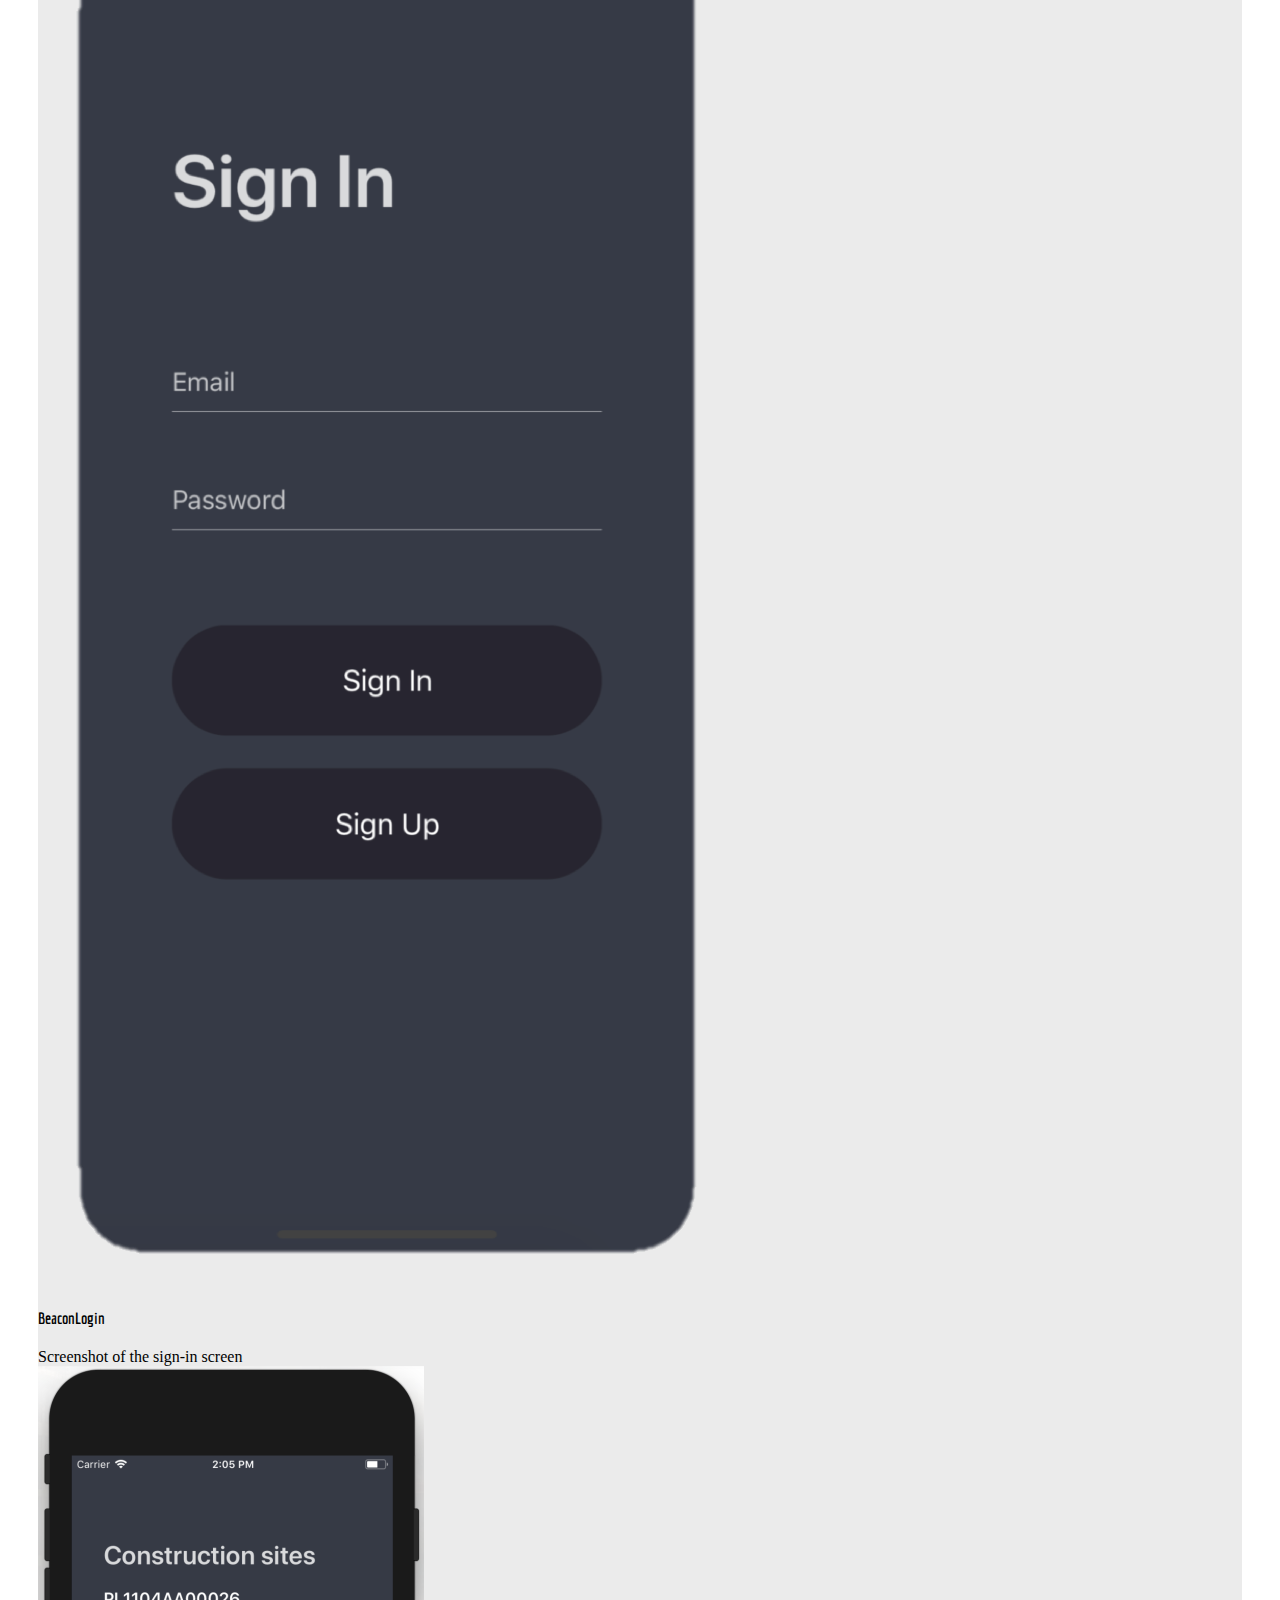
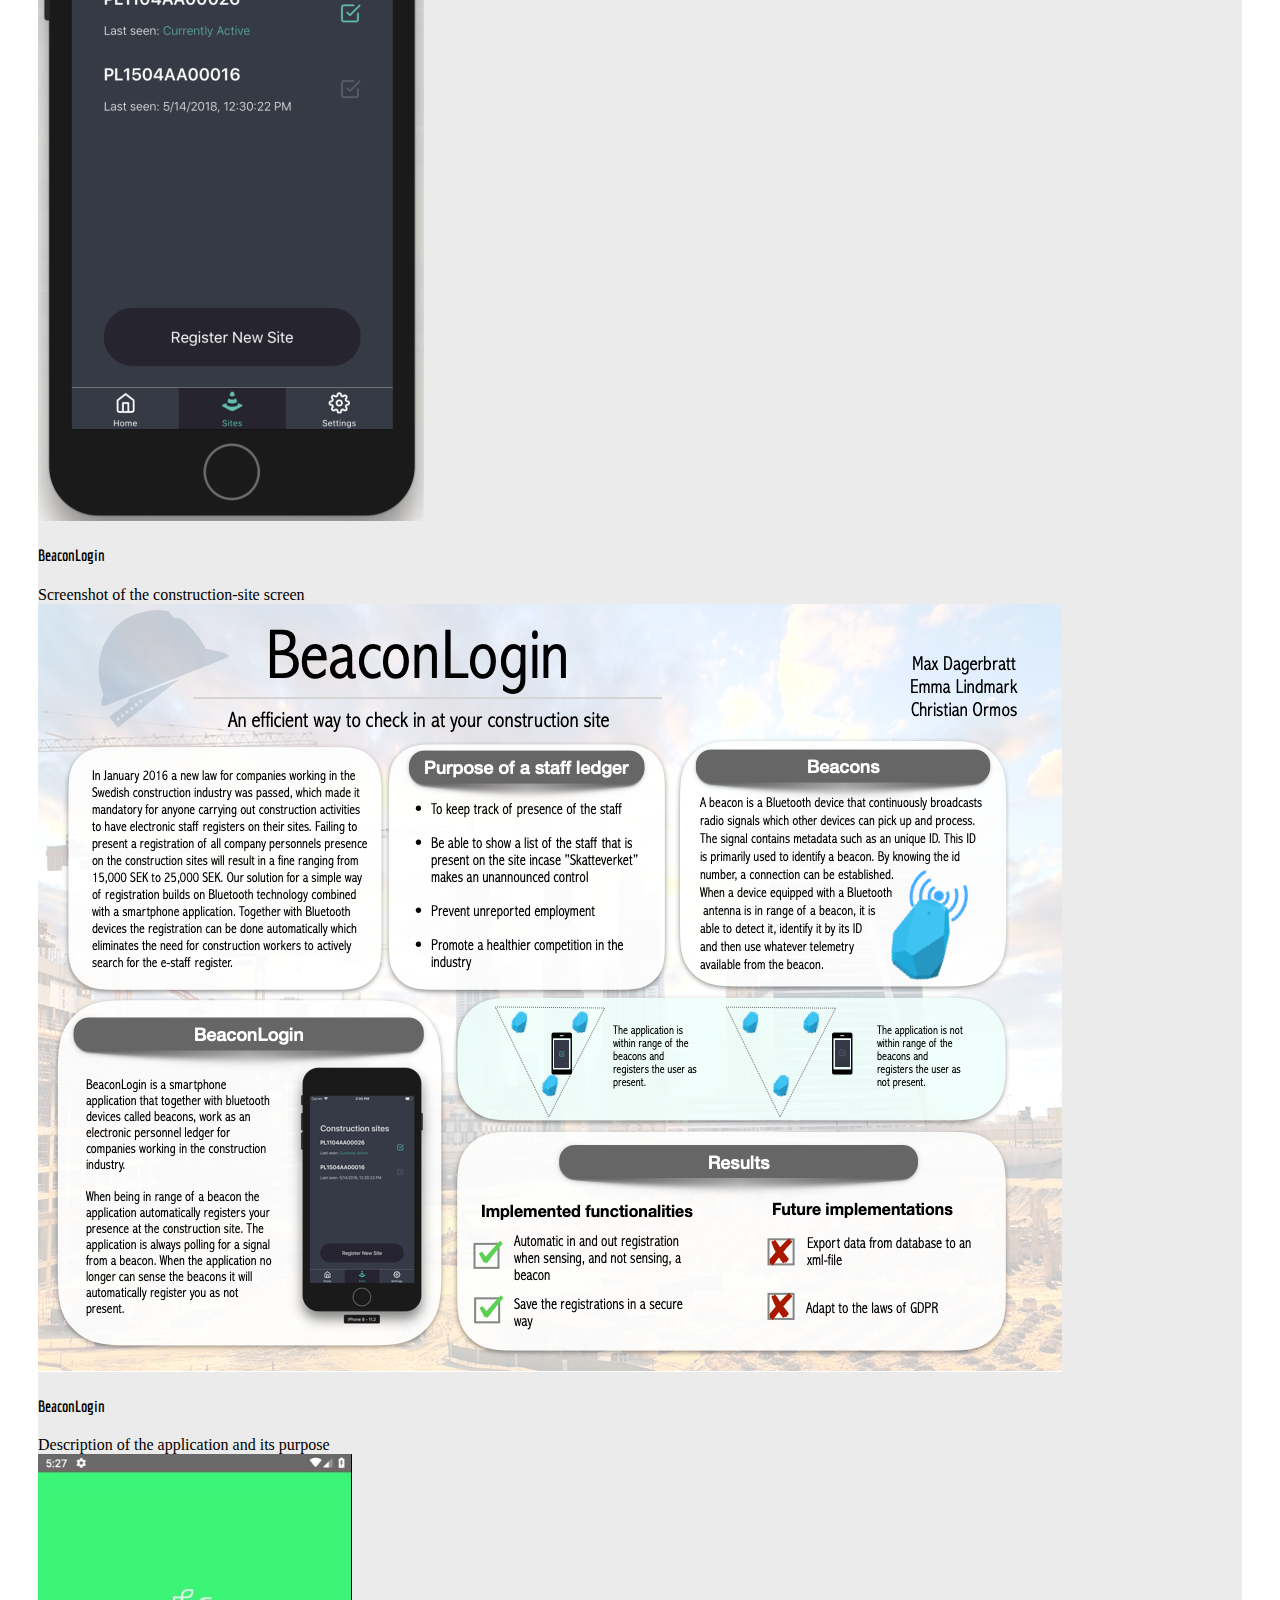
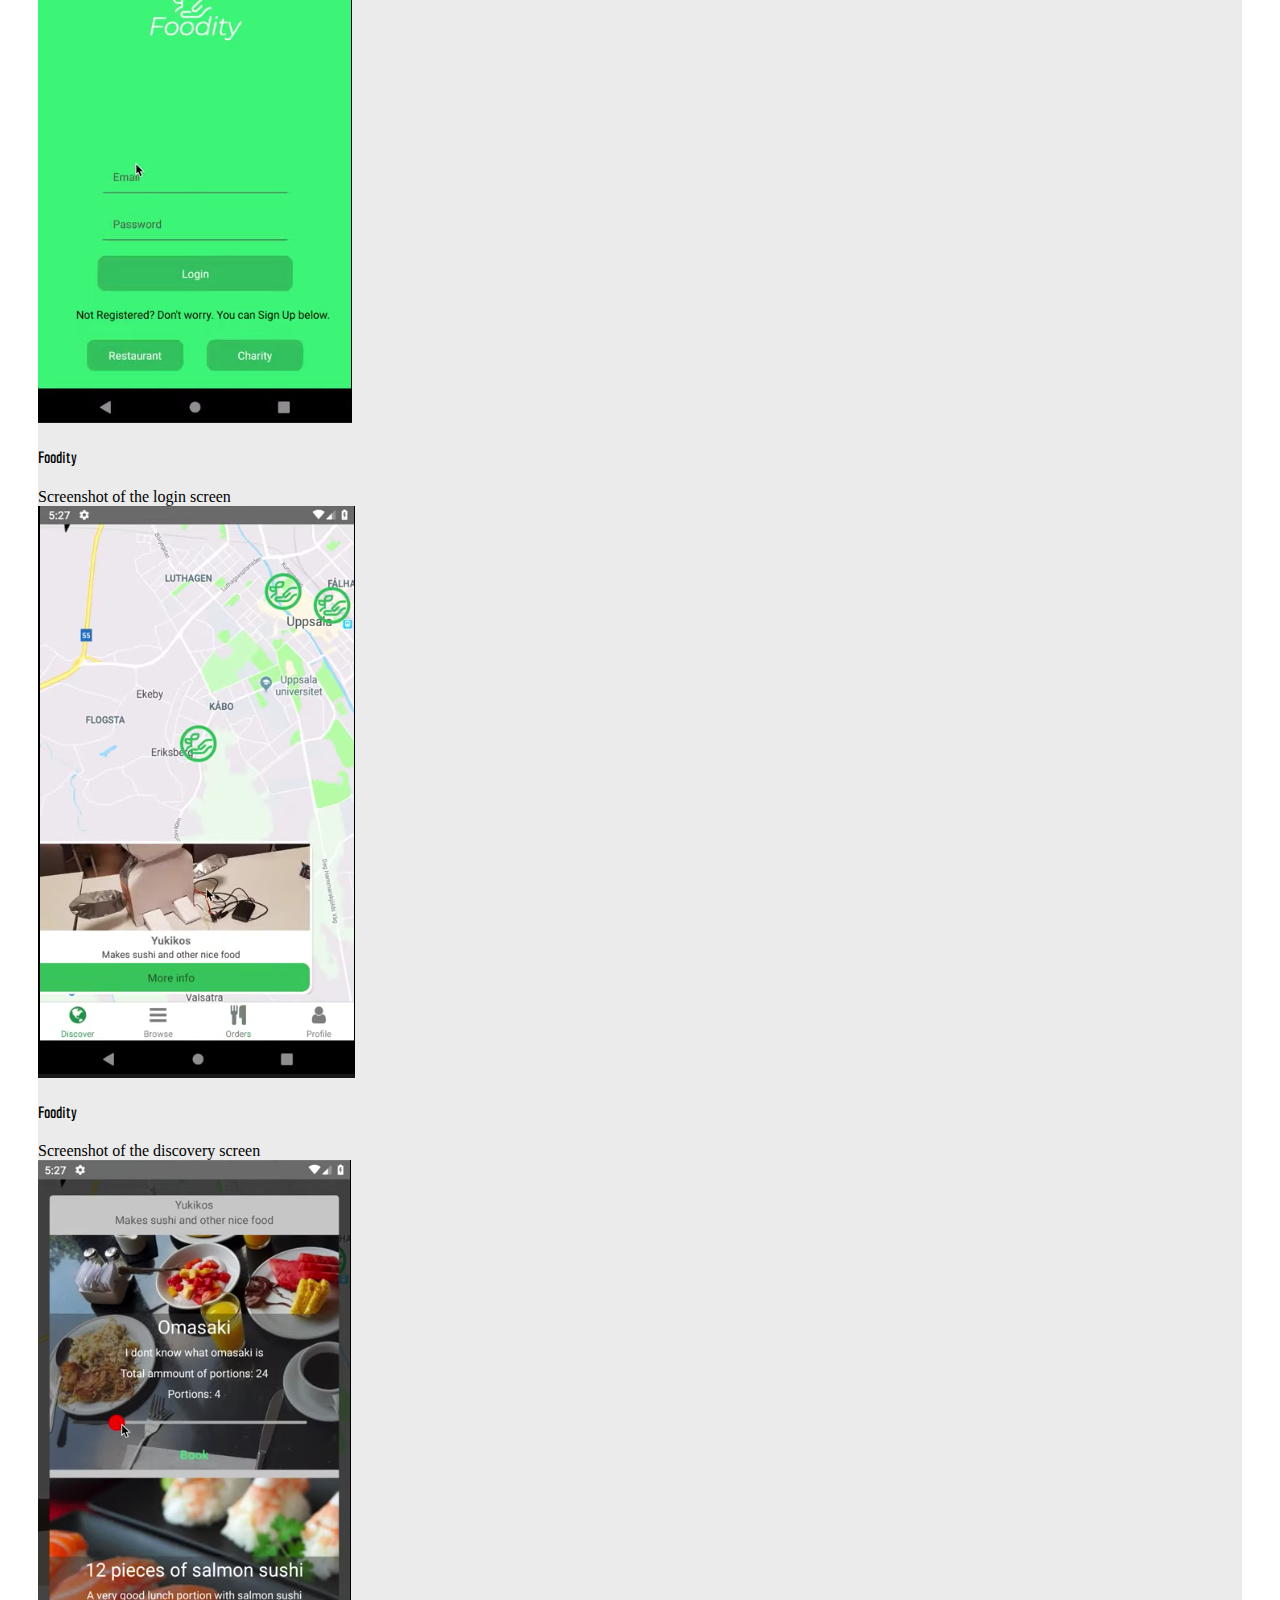
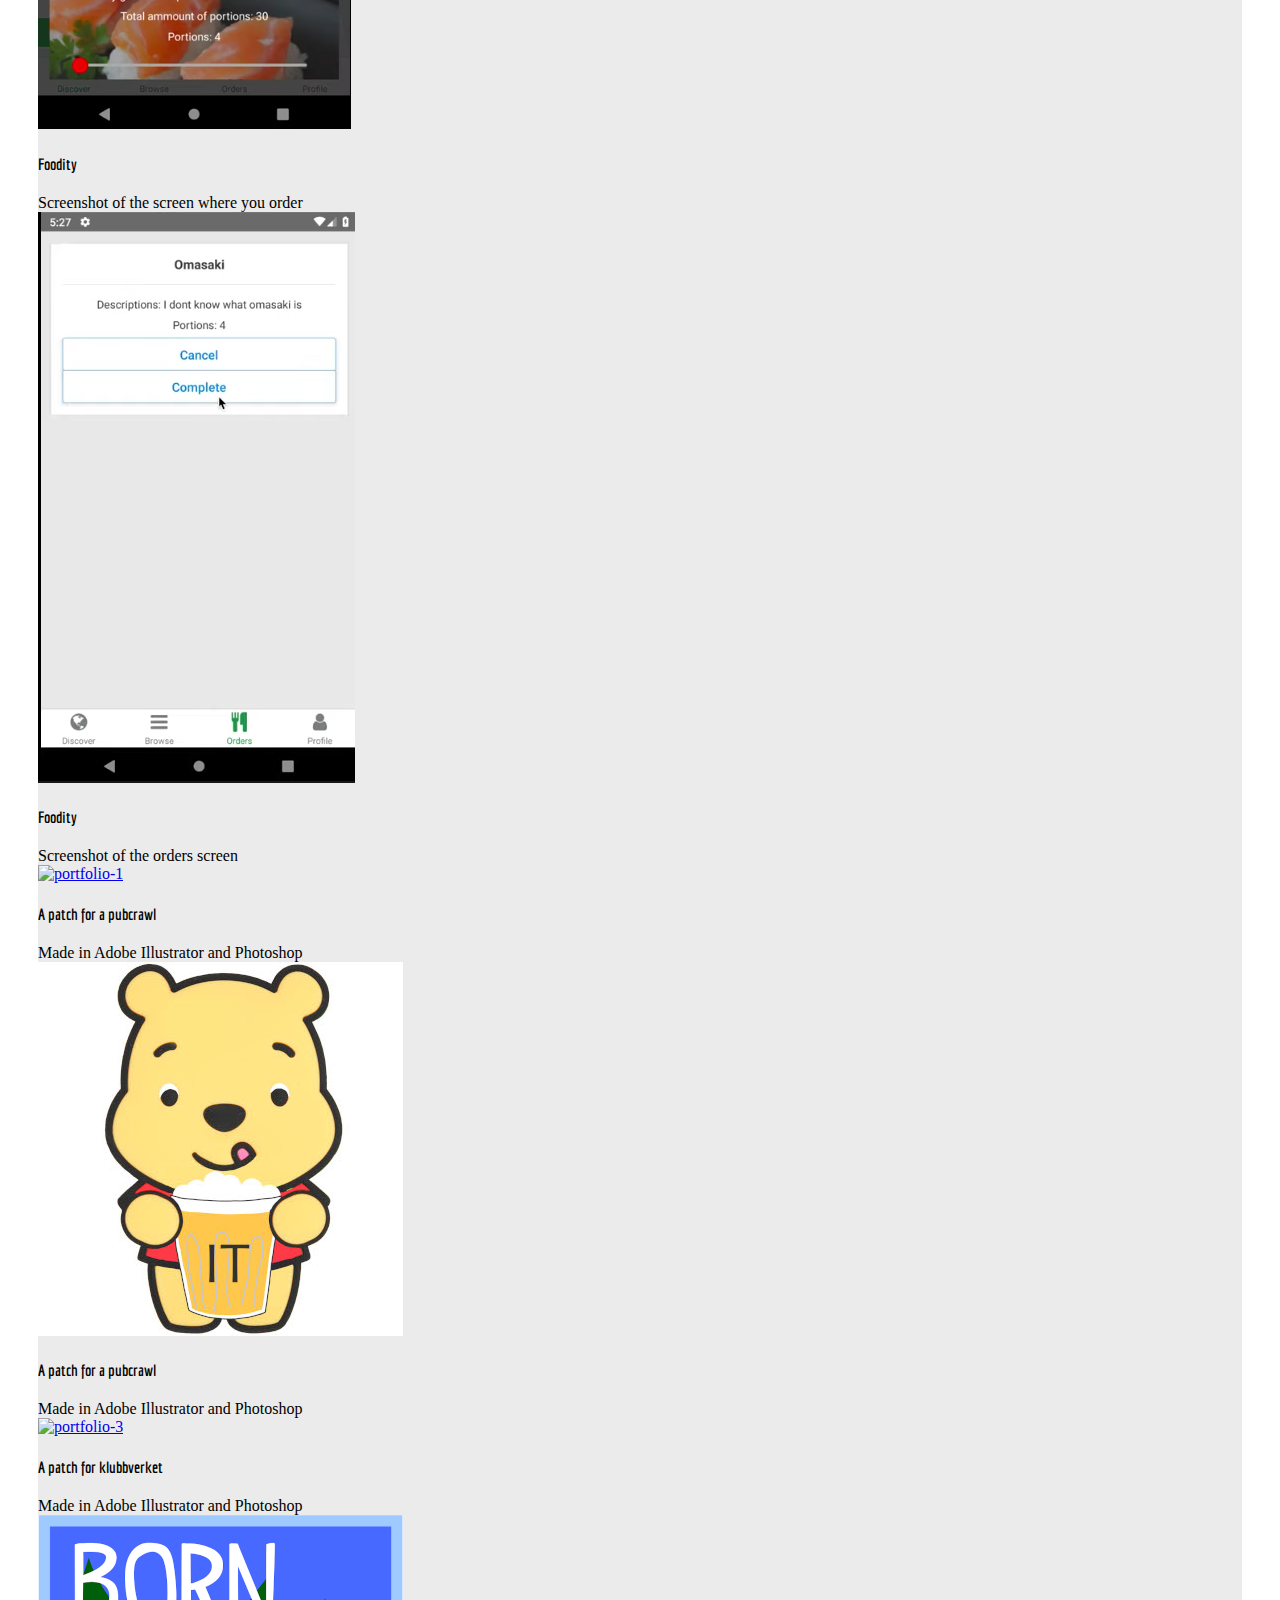
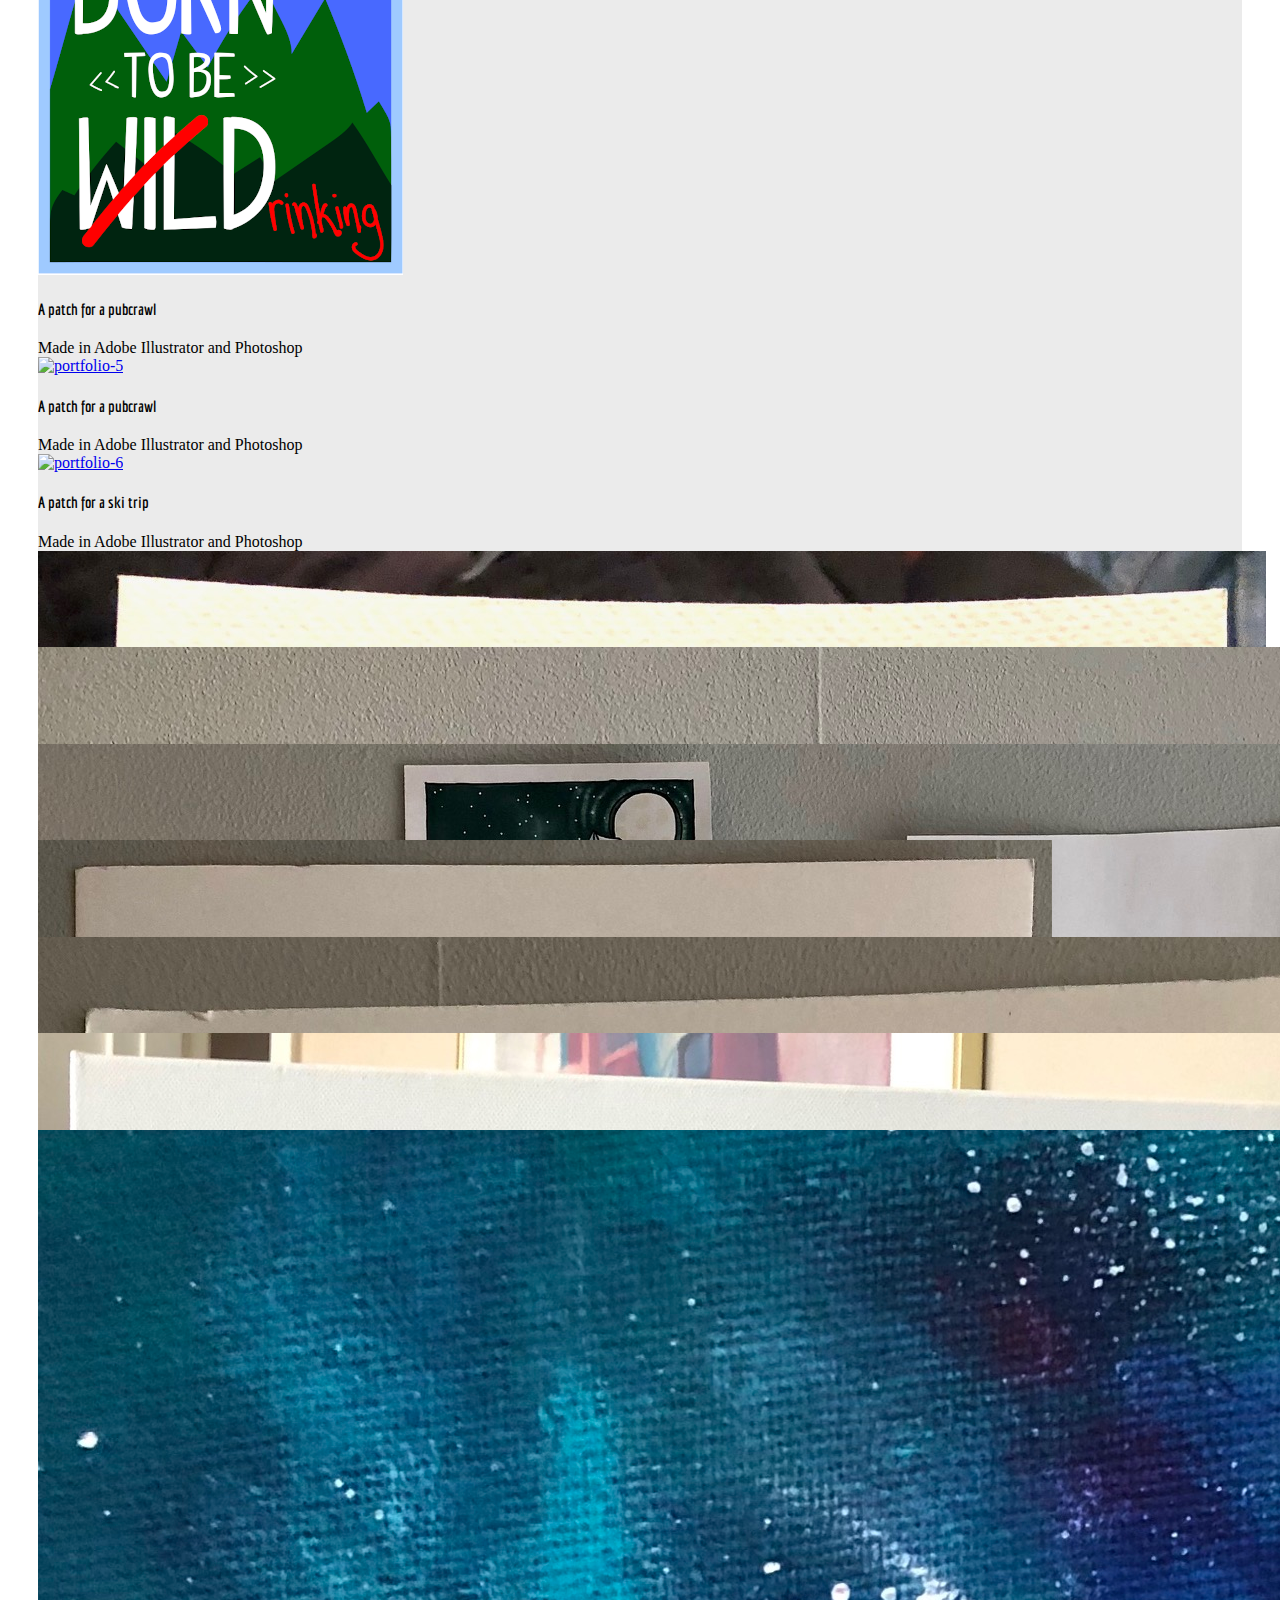
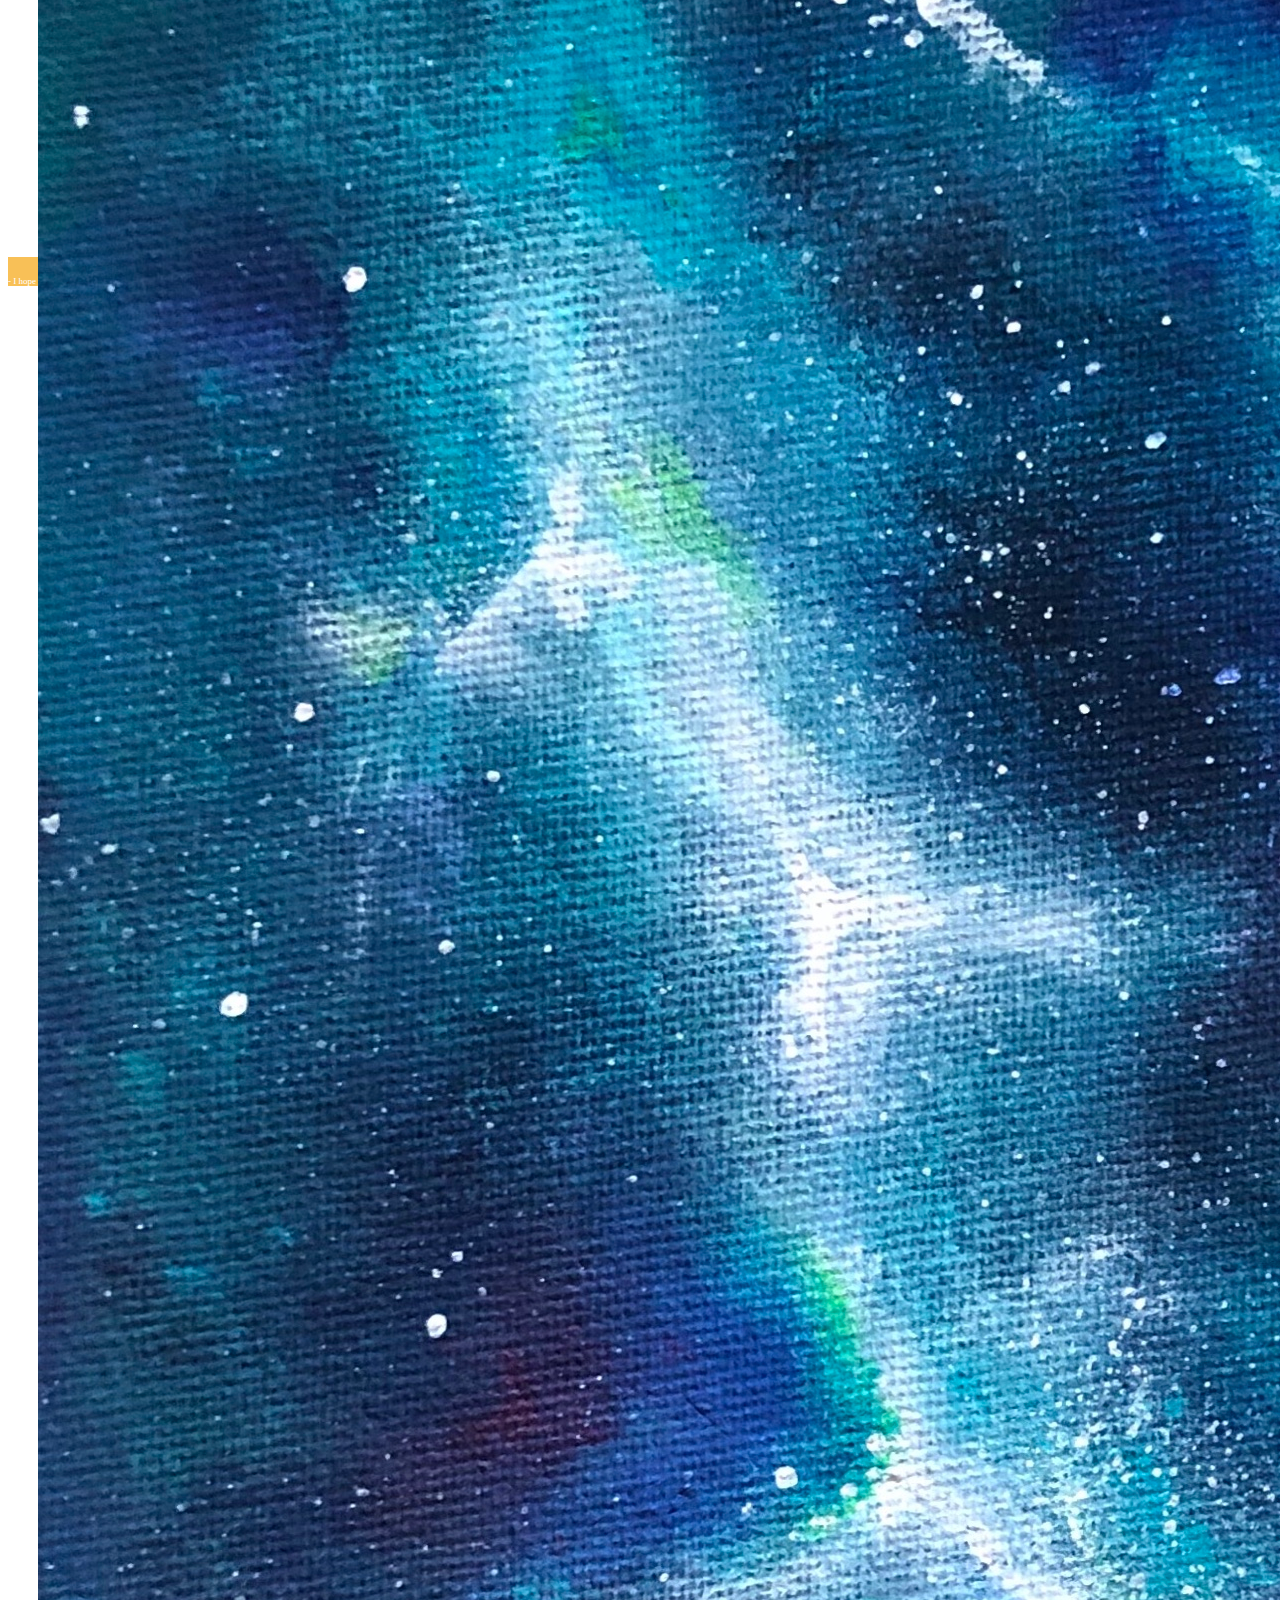
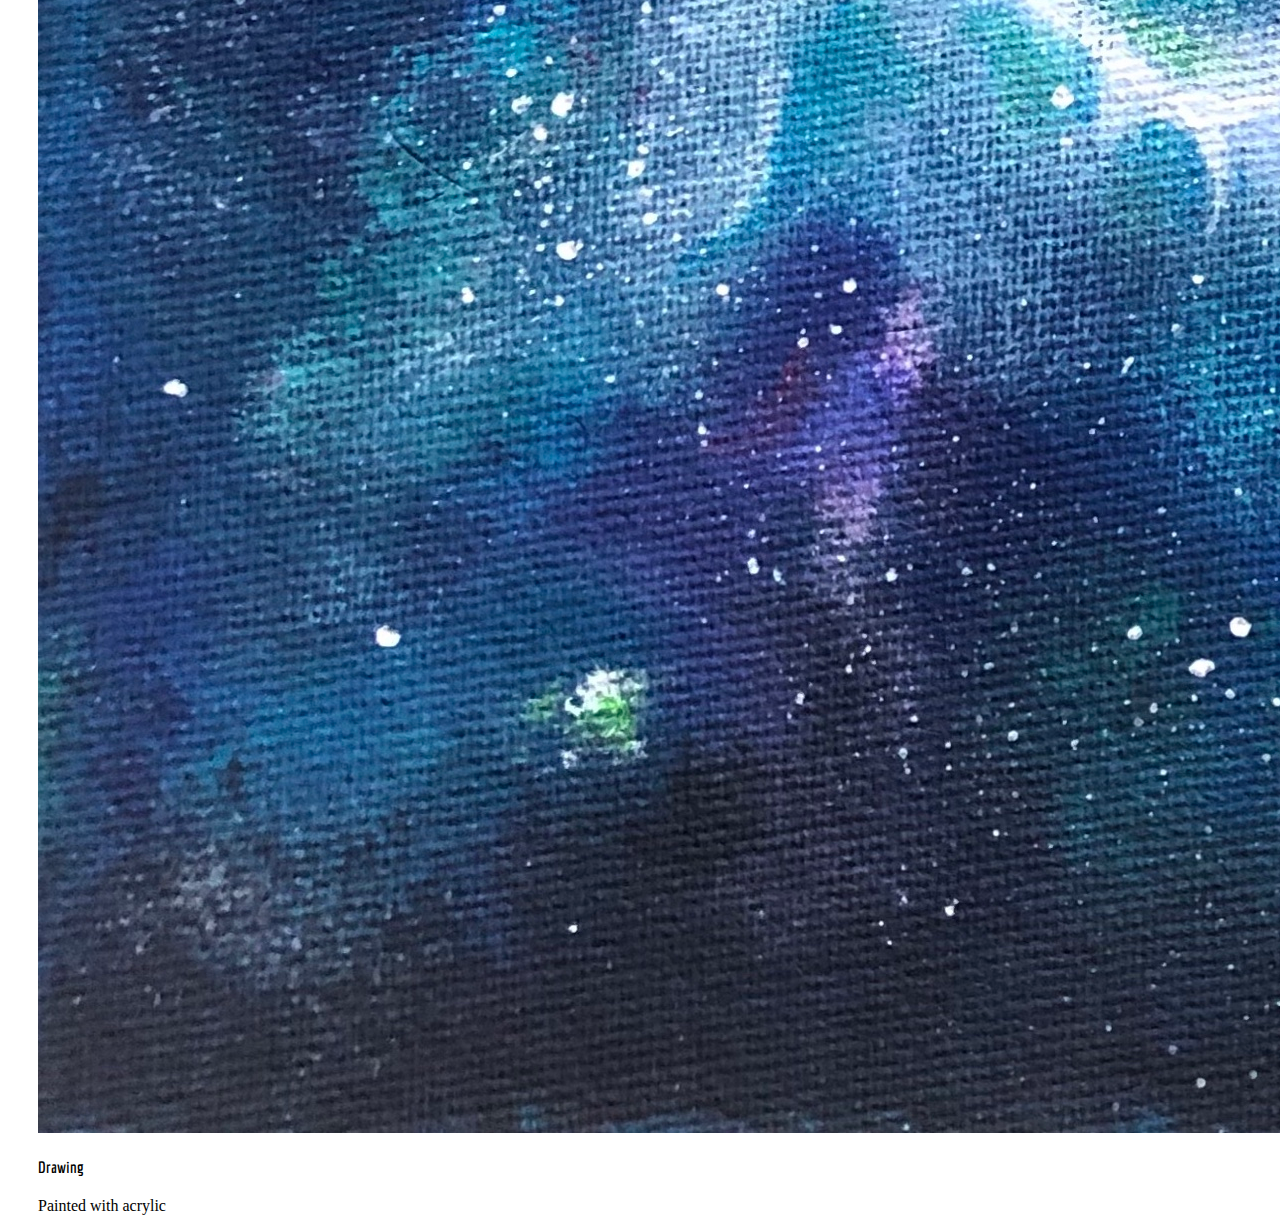
==== commit 0eb690e1: "Renaming and added image" ====
--- a/index.html
+++ b/index.html
@@ -46,14 +46,14 @@
 		<section class="site-banner">
 			<div class="container1 pt-5">
 				<div class="row">
-					<div class="col-lg-4 col-md-4 col-sm-12 justify-content-xs-center">
+					<div class="col-lg-4 col-md-4 col-sm-4 col-sm- justify-content-xs-center">
 						<div class="header-img">
 							<img class="rounded float-lg-end float-md-end" alt="banner-img"
 								src="img/Emma_pb_croped.jpeg" style="
 							height:200px">
 						</div>
 					</div>
-					<div class="col-lg-8 col-md-8 col-sm-12">
+					<div class="col-lg-8 col-md-8 col-sm-8">
 						<h1 class="site-title">Emma <span class="dark-text">Lindmark</span></h1>
 						<h3 class="under-title">Computer and Information Engineer</h3>
 						<div class="site-buttons">
@@ -402,6 +402,19 @@
 							</div>
 						</div>
 					</div>
+					<div class="col-lg-4 col-md-6 col-sm-12 element-item drawings">
+						<div class="portfolio-item">
+							<div class="img">
+								<a class="test-popup-link" href="img/IMG_0963.jpg"><img class="img-fluid"
+										src="img/IMG_0963.jpg" alt="portfolio-6">
+								</a>
+							</div>
+							<div class="title py-4">
+								<h4 class="text-uppercase">Drawing</h4>
+								<span class="">Painted with acrylic</span>
+							</div>
+						</div>
+					</div>
 		</section>
 		<!-- ================== End portfolio area ================== -->
 		<!-- ================== Start contact area ==================-->
@@ -427,7 +440,7 @@
 							+46703-86 53 24</a>
 					</div>
 					<div class="col-lg-4 col-md-4 col-sm-4 text-center">
-						<img src="./img/linkedin.png" class="contact-img mx-auto d-block" alt="">
+						<img src="./img/lIn.png" class="contact-img mx-auto d-block" alt="">
 						<a href="https://www.linkedin.com/in/emma-lindmark-57294b173" target="_blank"
 							class="btn-contact pt-2">
 							Emma Lindmark</a>
--- a/css/styles.css
+++ b/css/styles.css
@@ -117,6 +117,7 @@
 .site-main .portfolio-area .grid .portfolio-item .img a:hover img{
     filter: drop-shadow(1px 8px 30px #b1afaf);
 }
+
 /* End Portfolio area*/
 
 /*Contact area*/
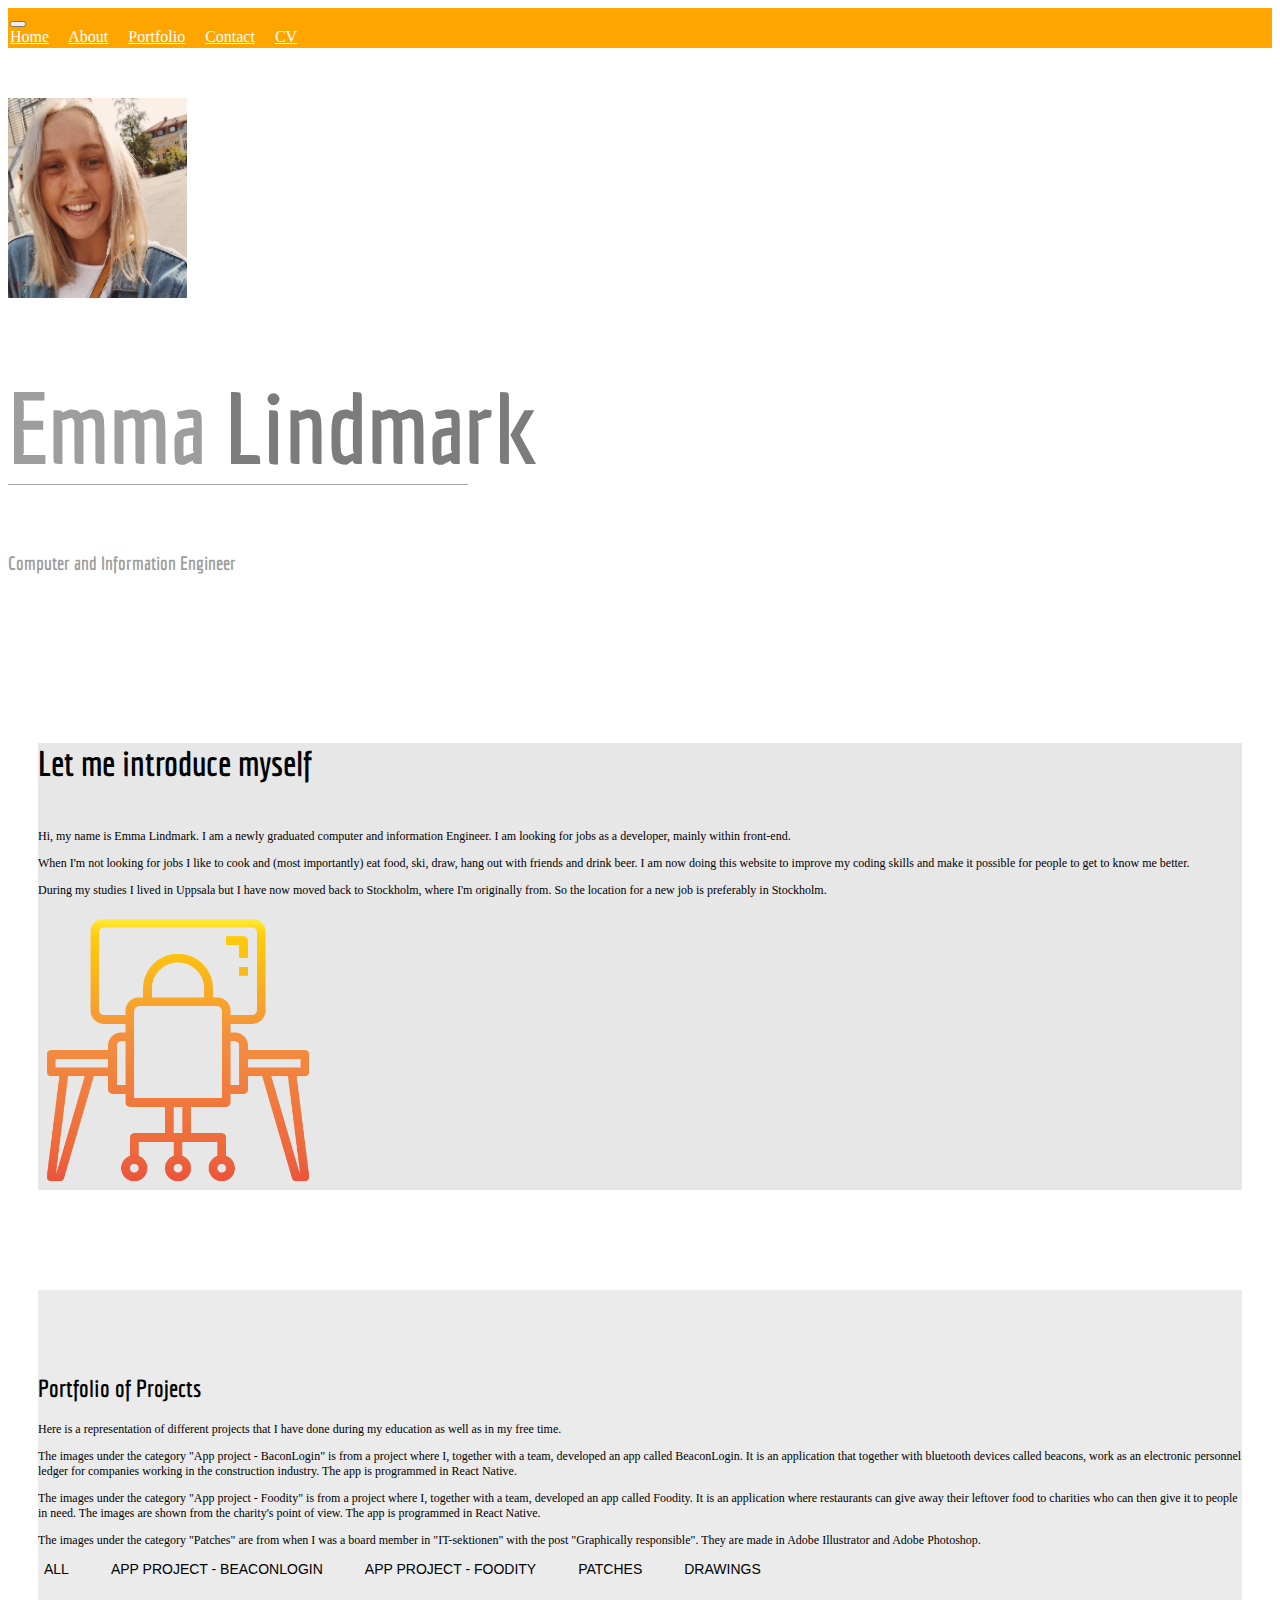
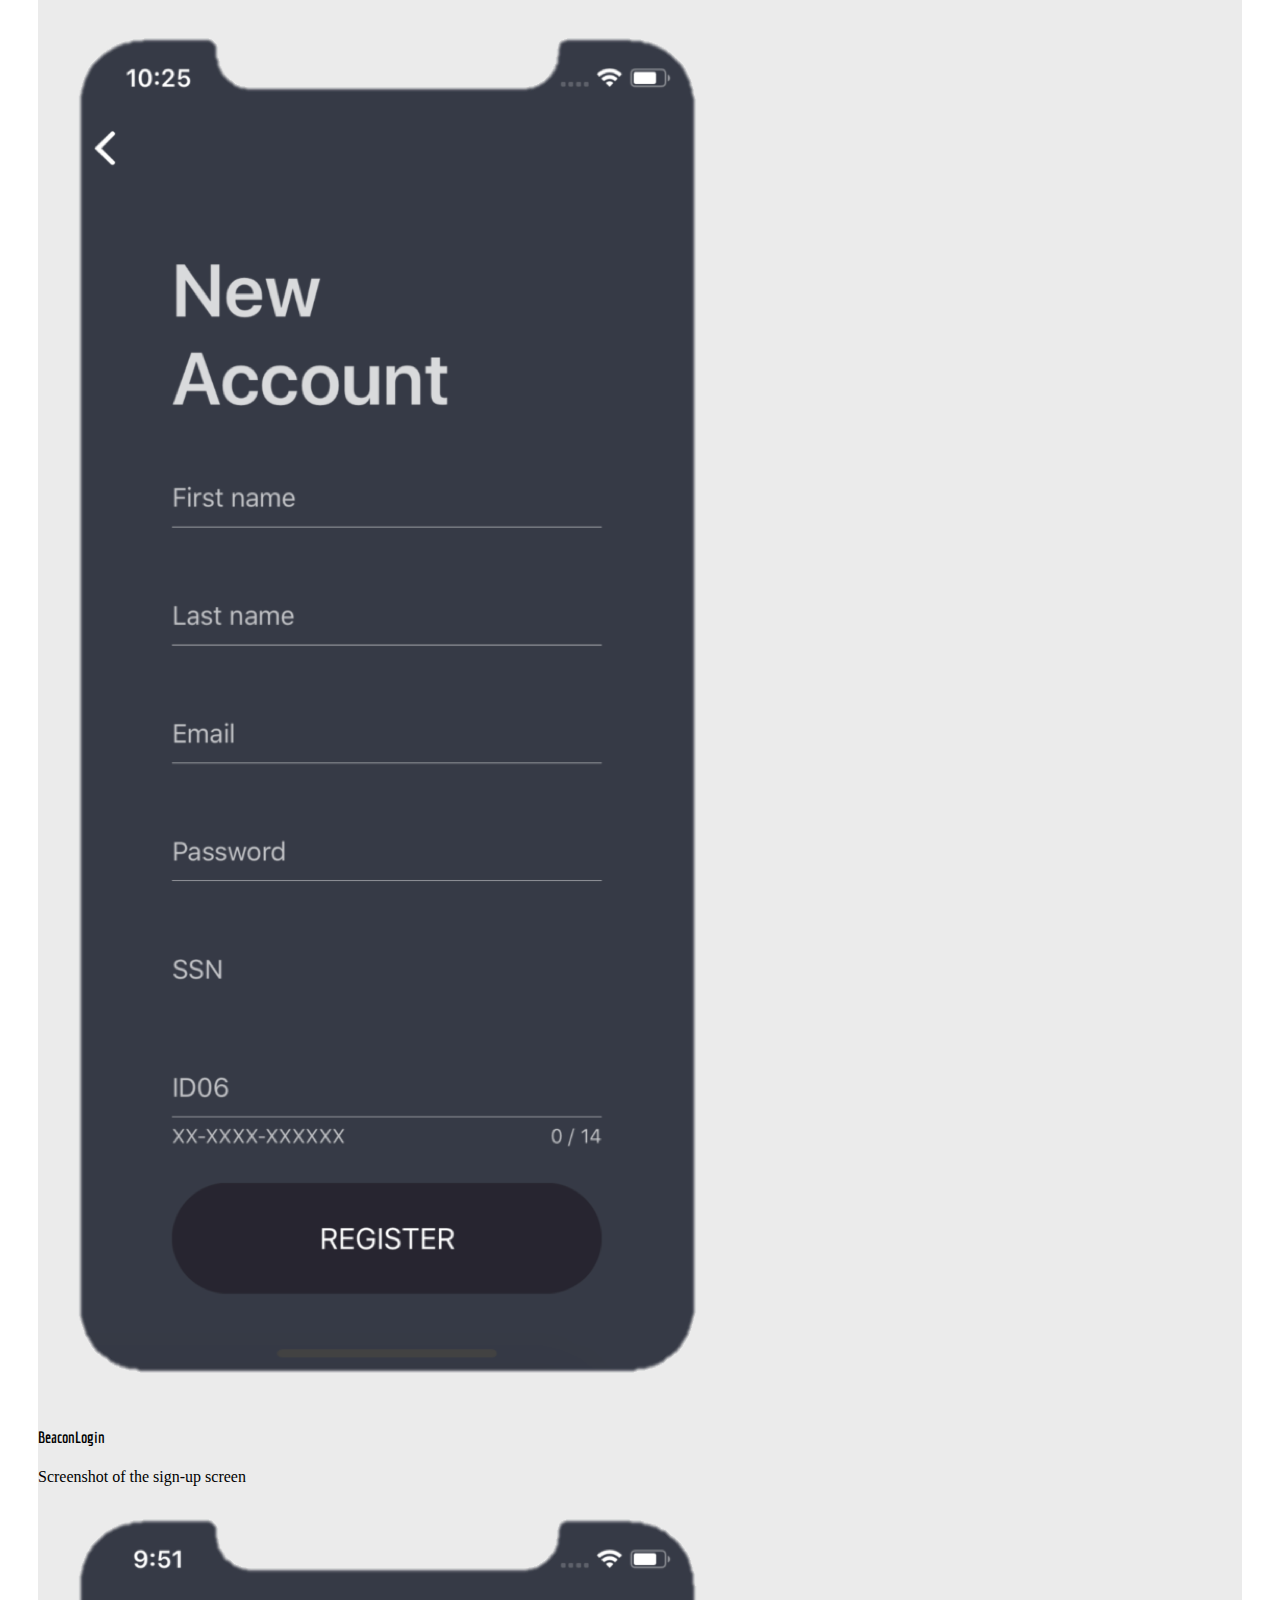
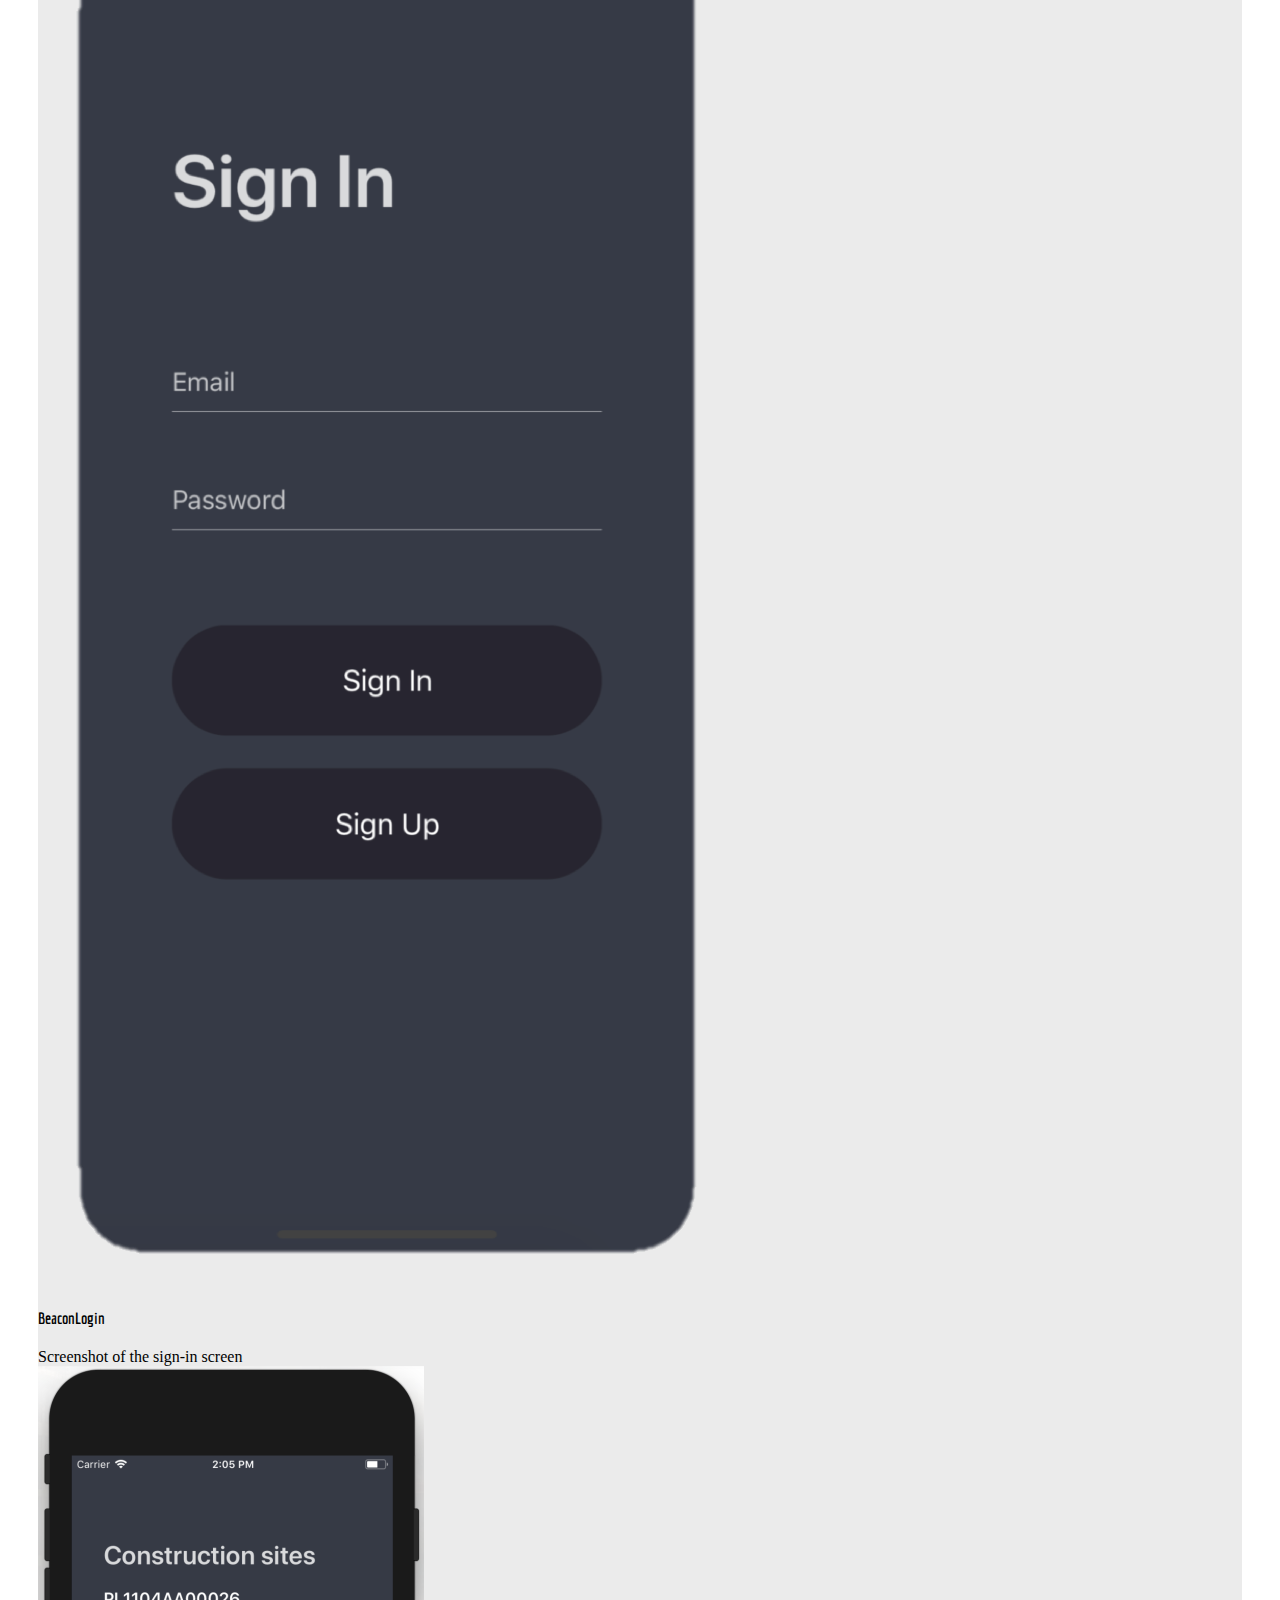
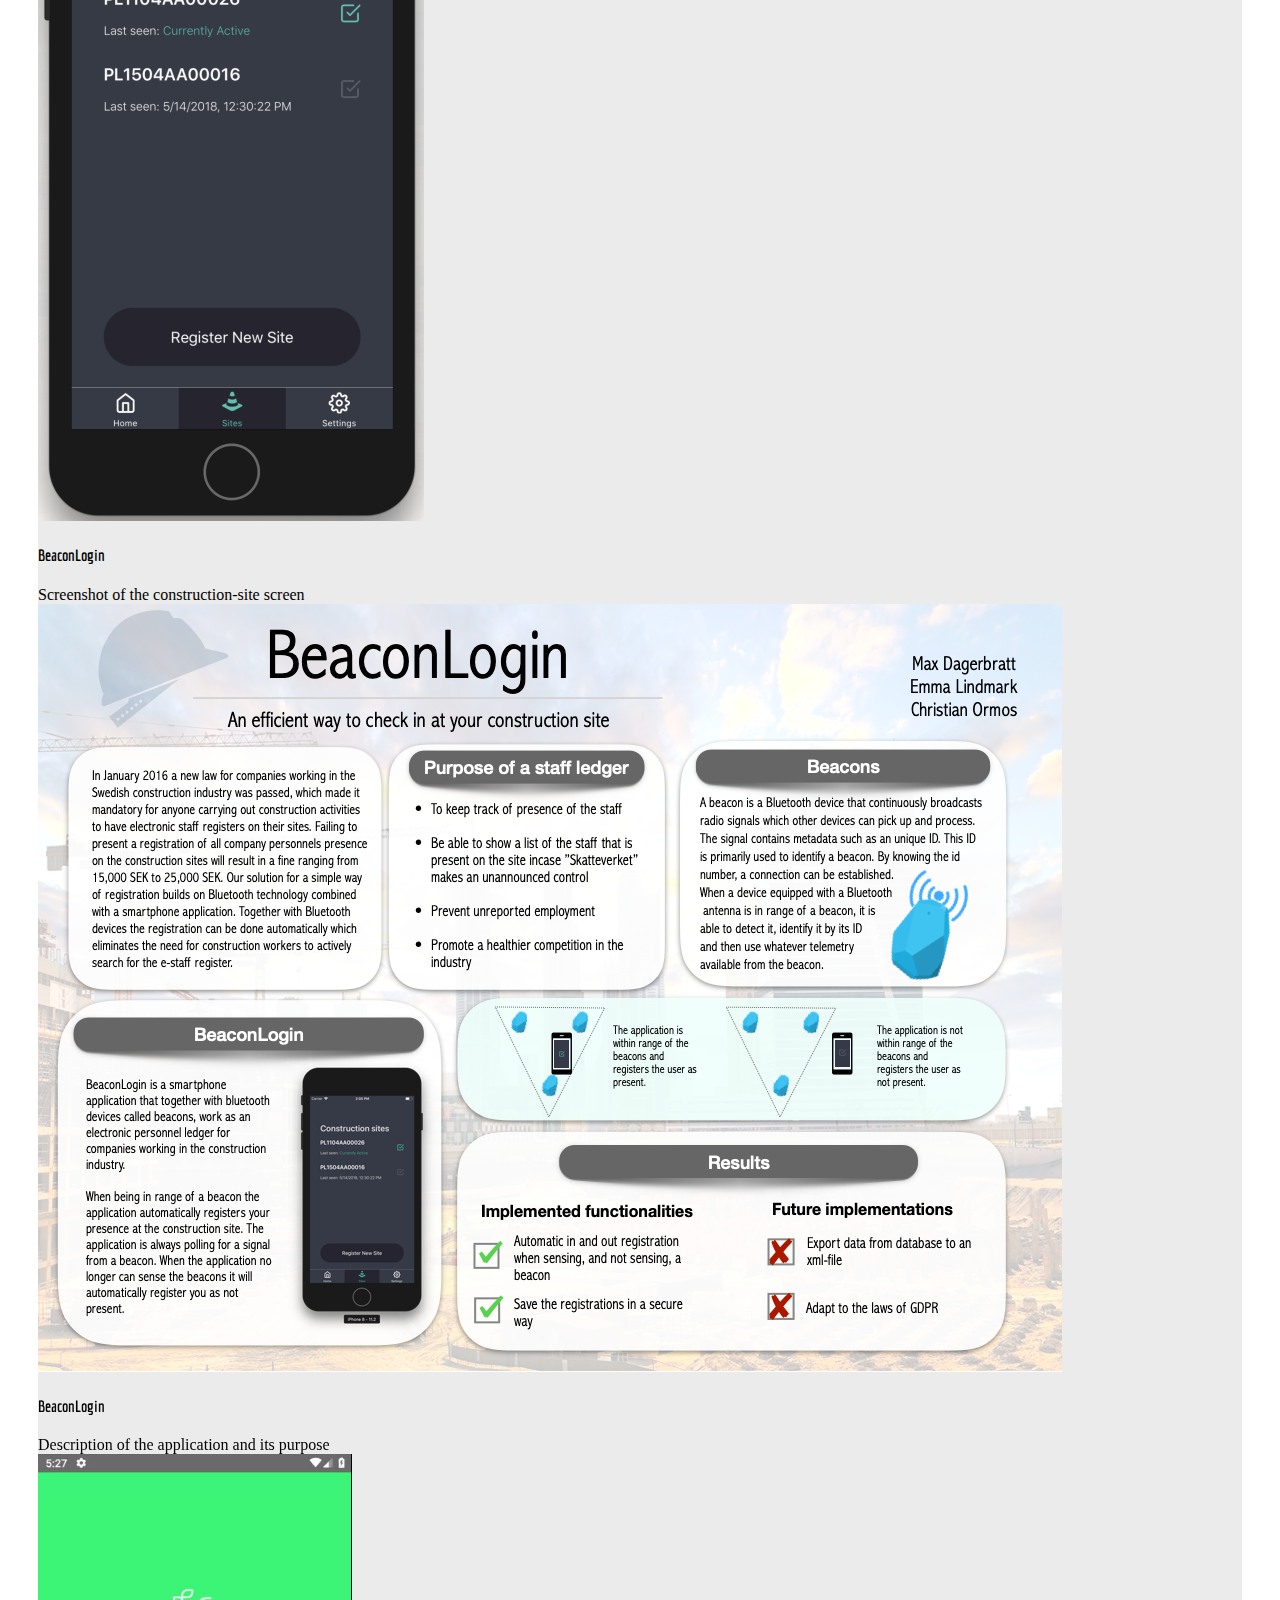
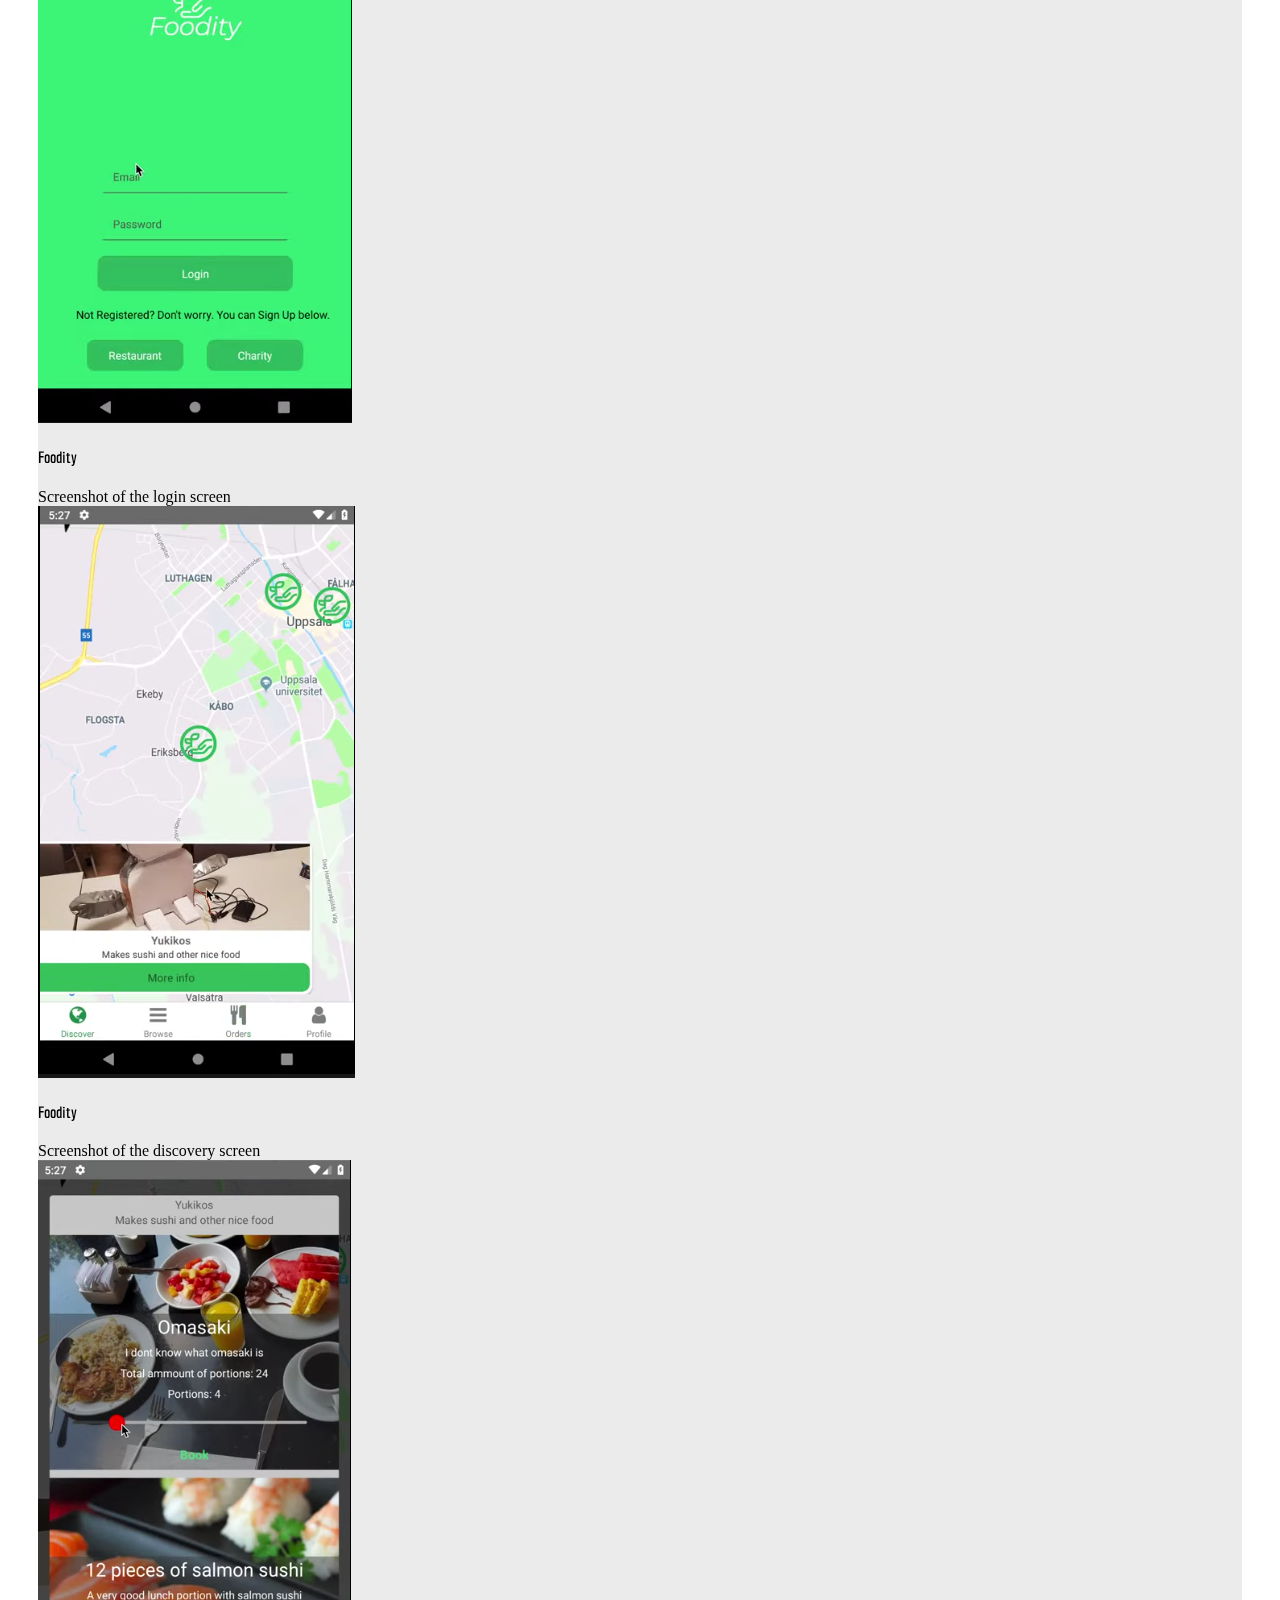
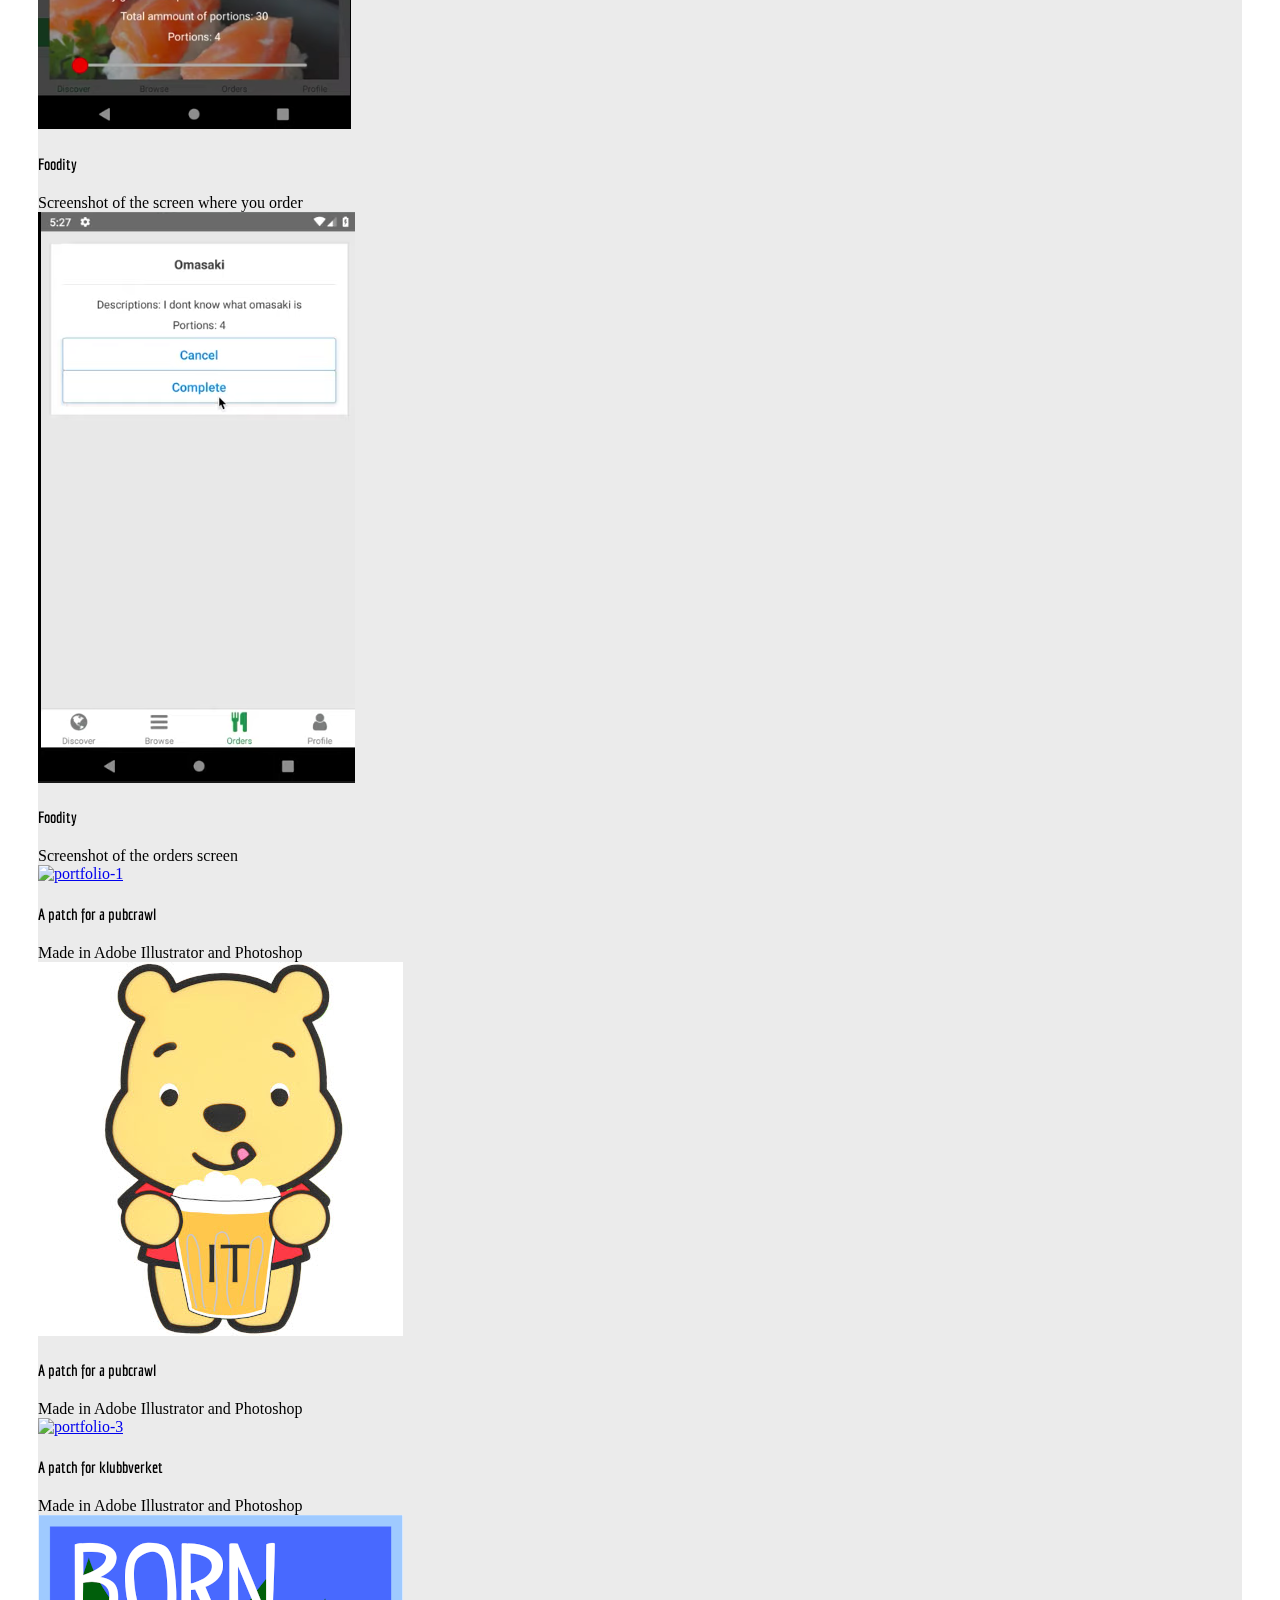
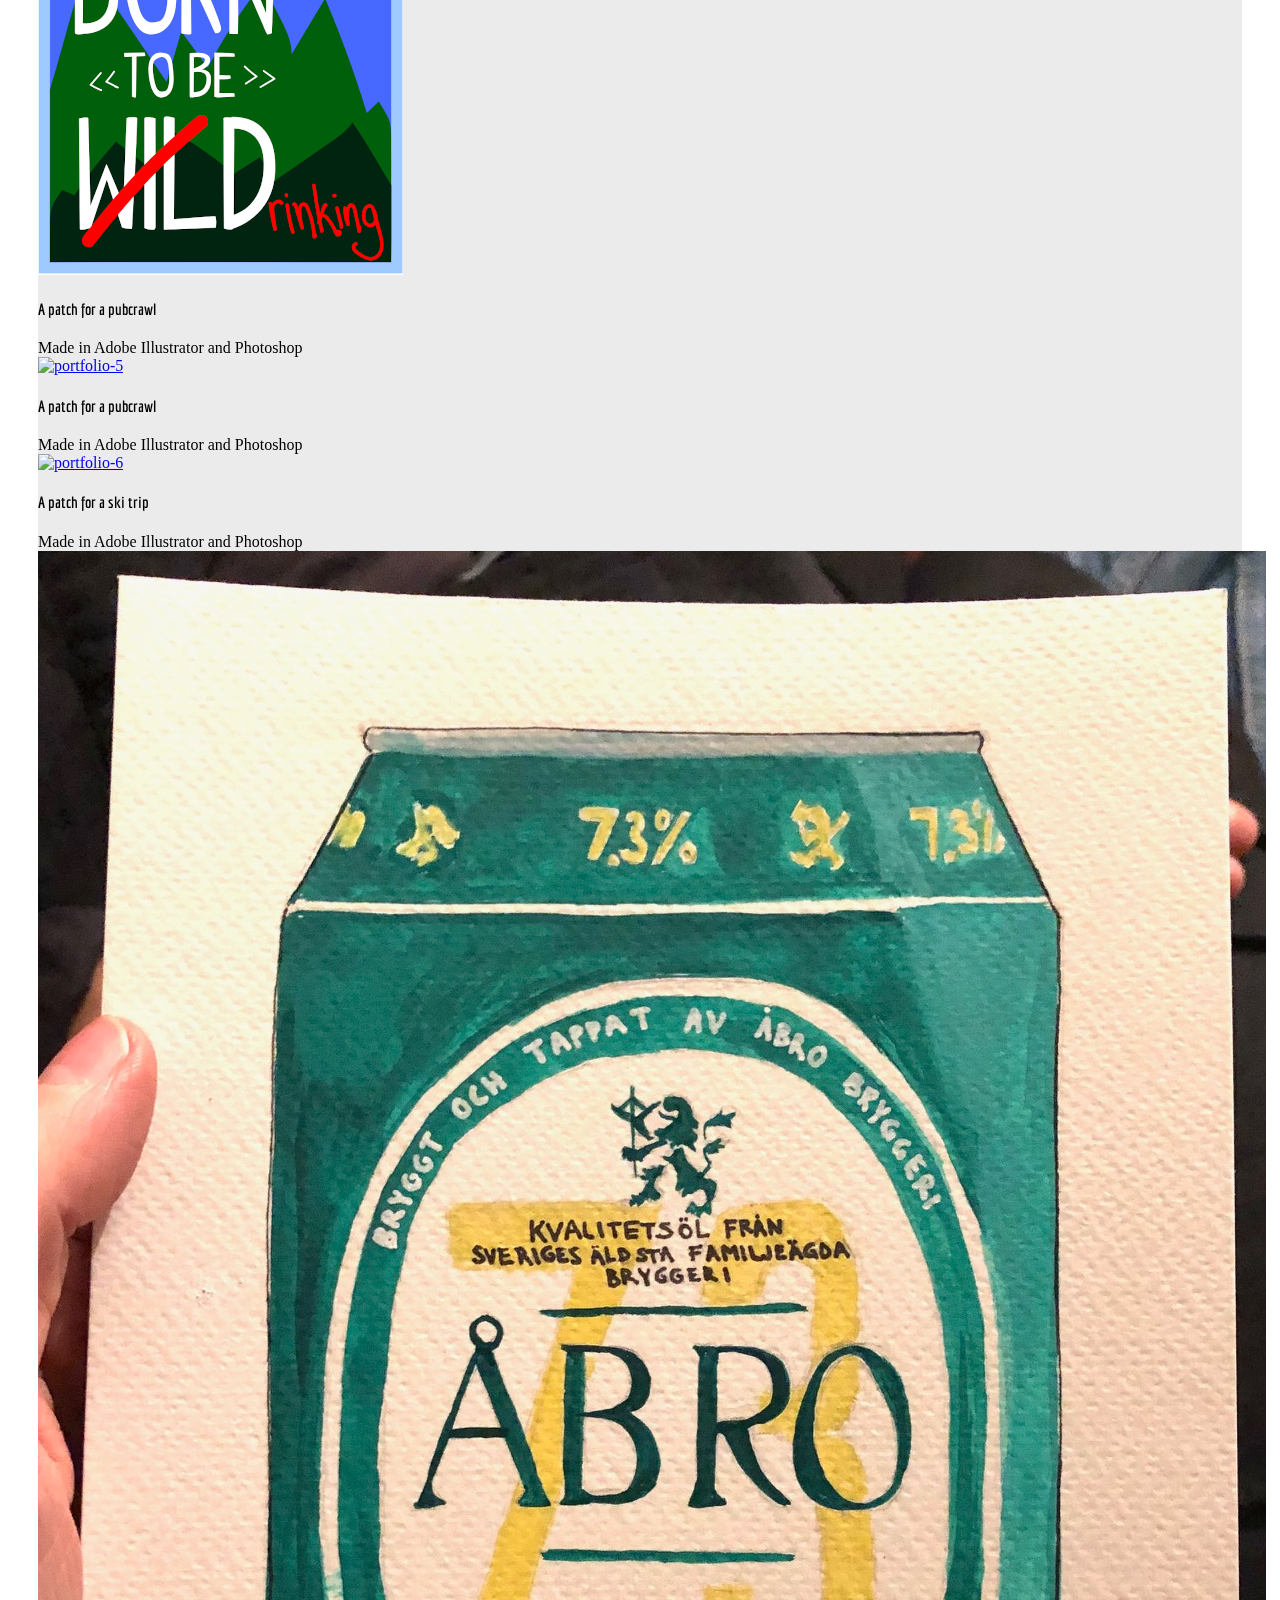
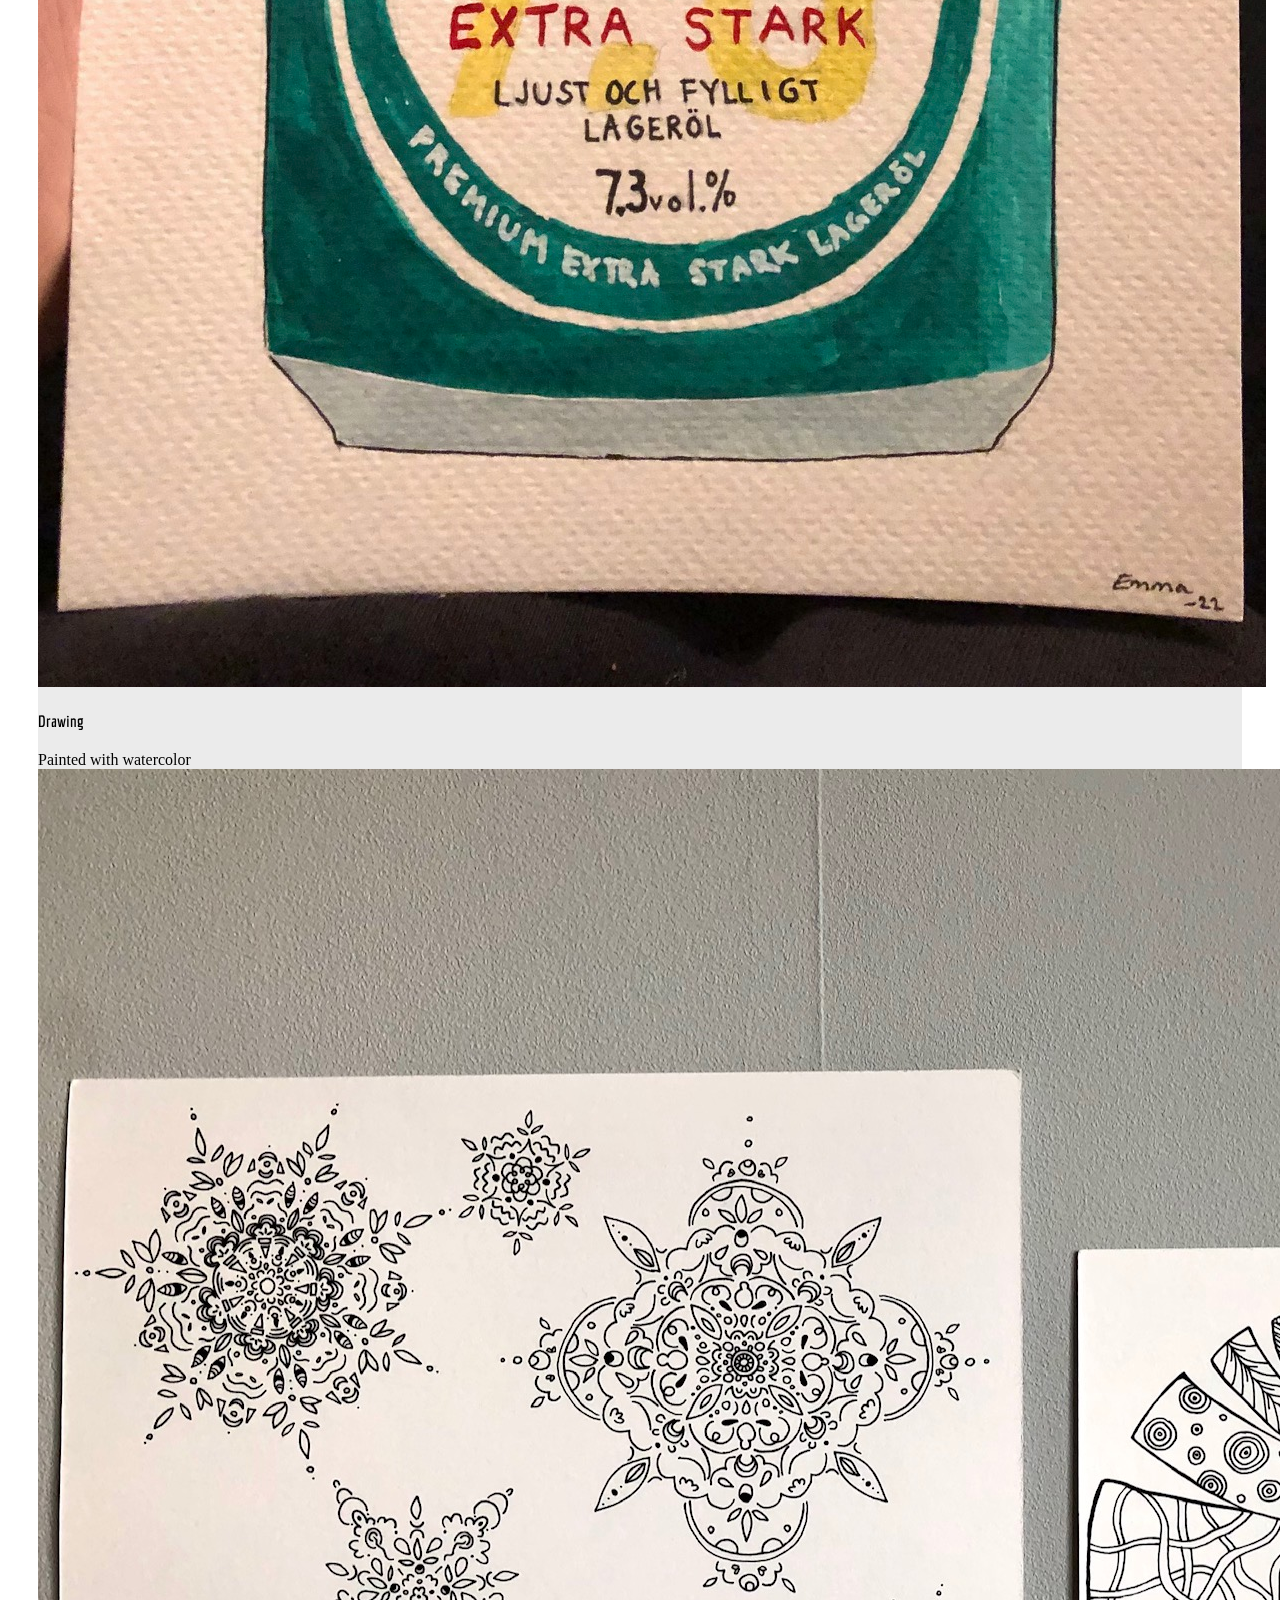
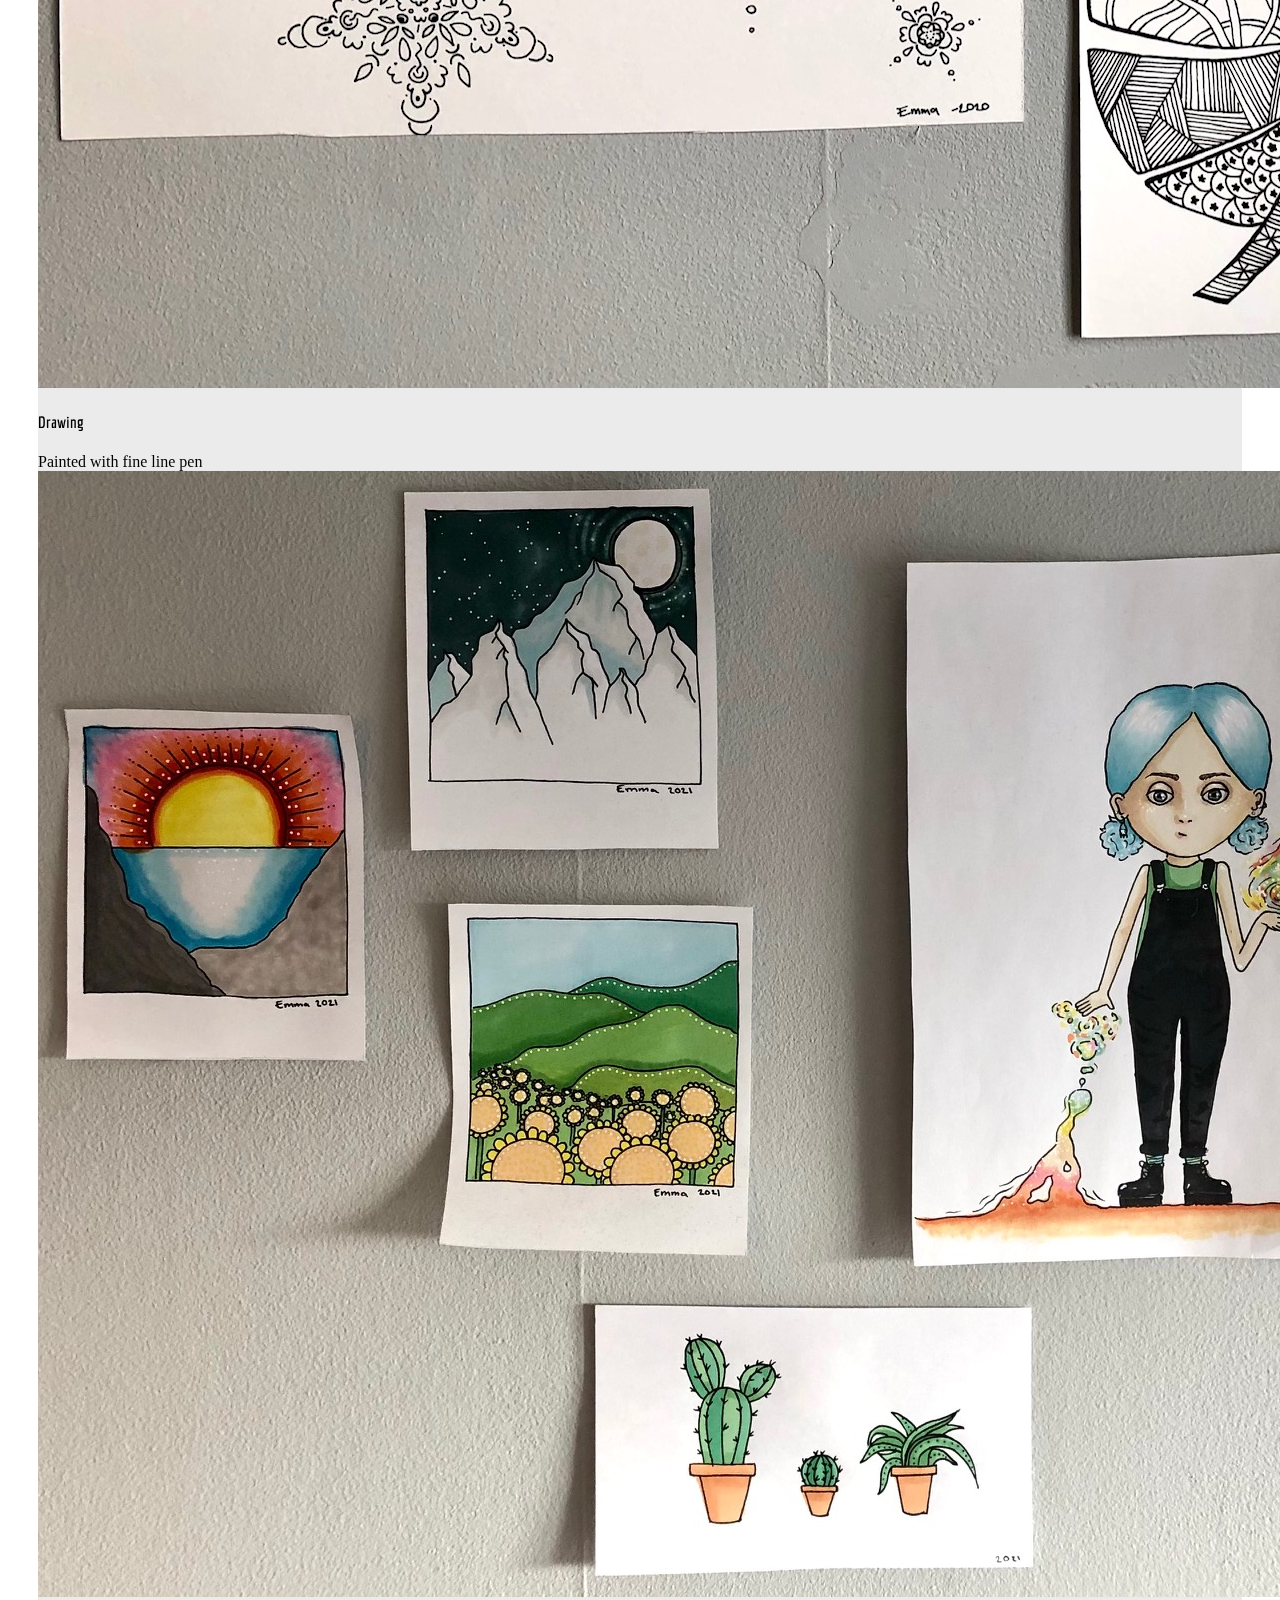
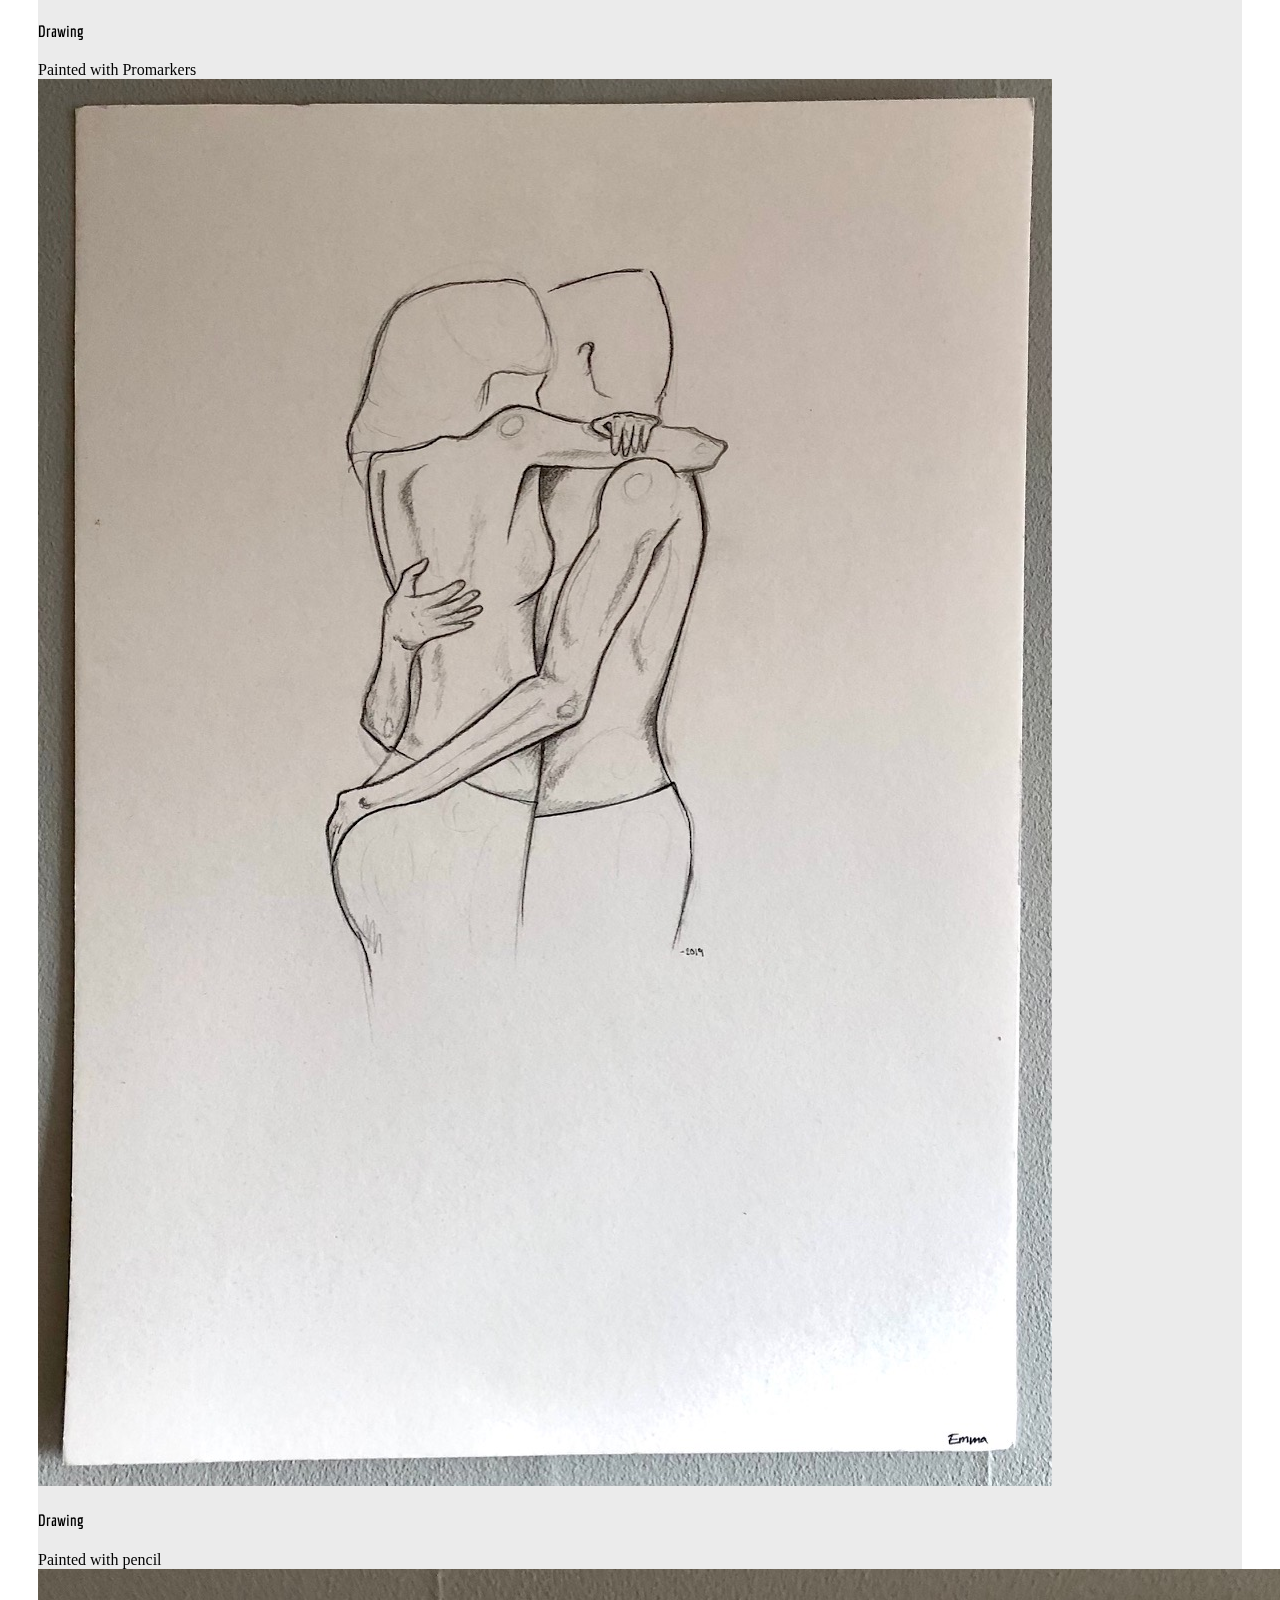
==== commit 2facdbb5: "added imagesLoaded js" ====
--- a/index.html
+++ b/index.html
@@ -471,6 +471,9 @@
 		integrity="sha512-894YE6QWD5I59HgZOGReFYm4dnWc1Qt5NtvYSaNcOP+u1T9qYdvdihz0PPSiiqn/+/3e7Jo4EaG7TubfWGUrMQ=="
 		crossorigin="anonymous" referrerpolicy="no-referrer"></script>
 
+	<!--imagesloaded js-->
+	<script src="vender/imagesloaded.pkgd.min.js"></script>
+
 	<!--isotpe js library -->
 	<script src="./vender/isotope/isotope.pkgd.min.js"></script>
 
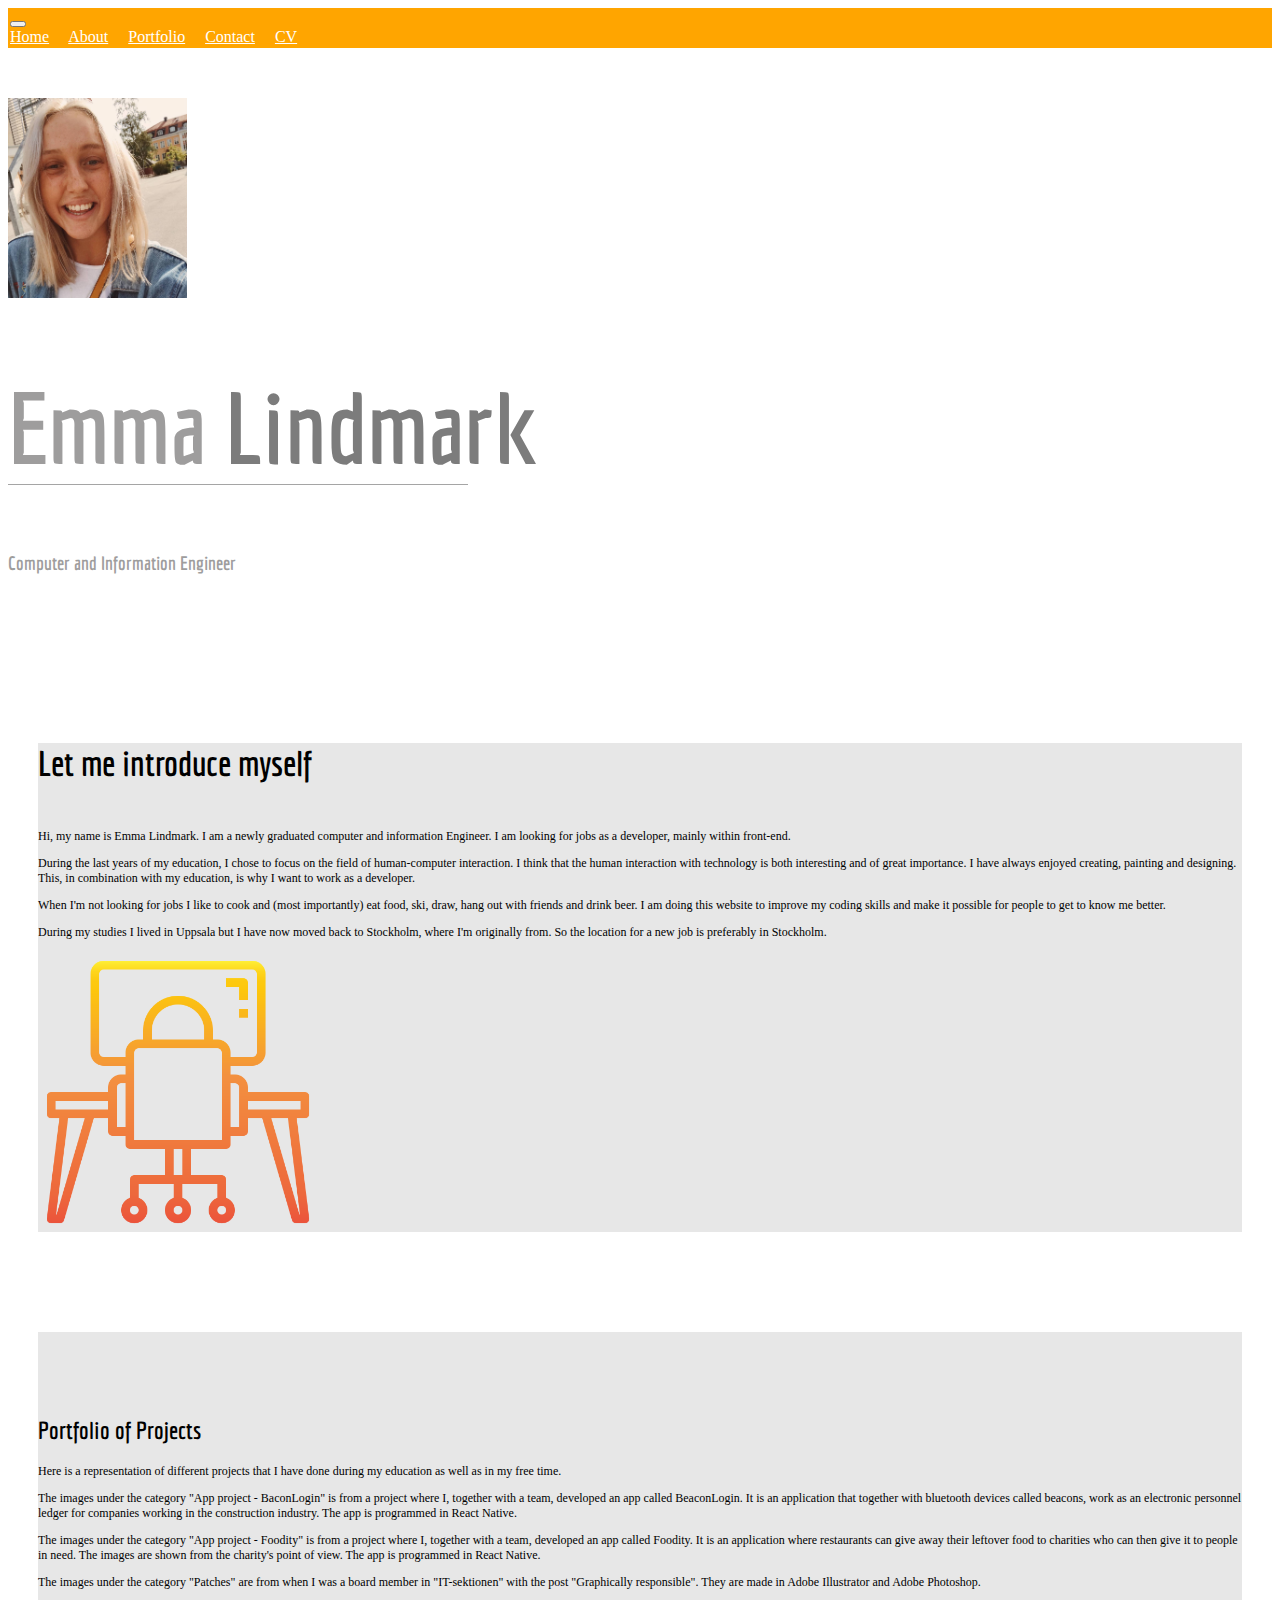
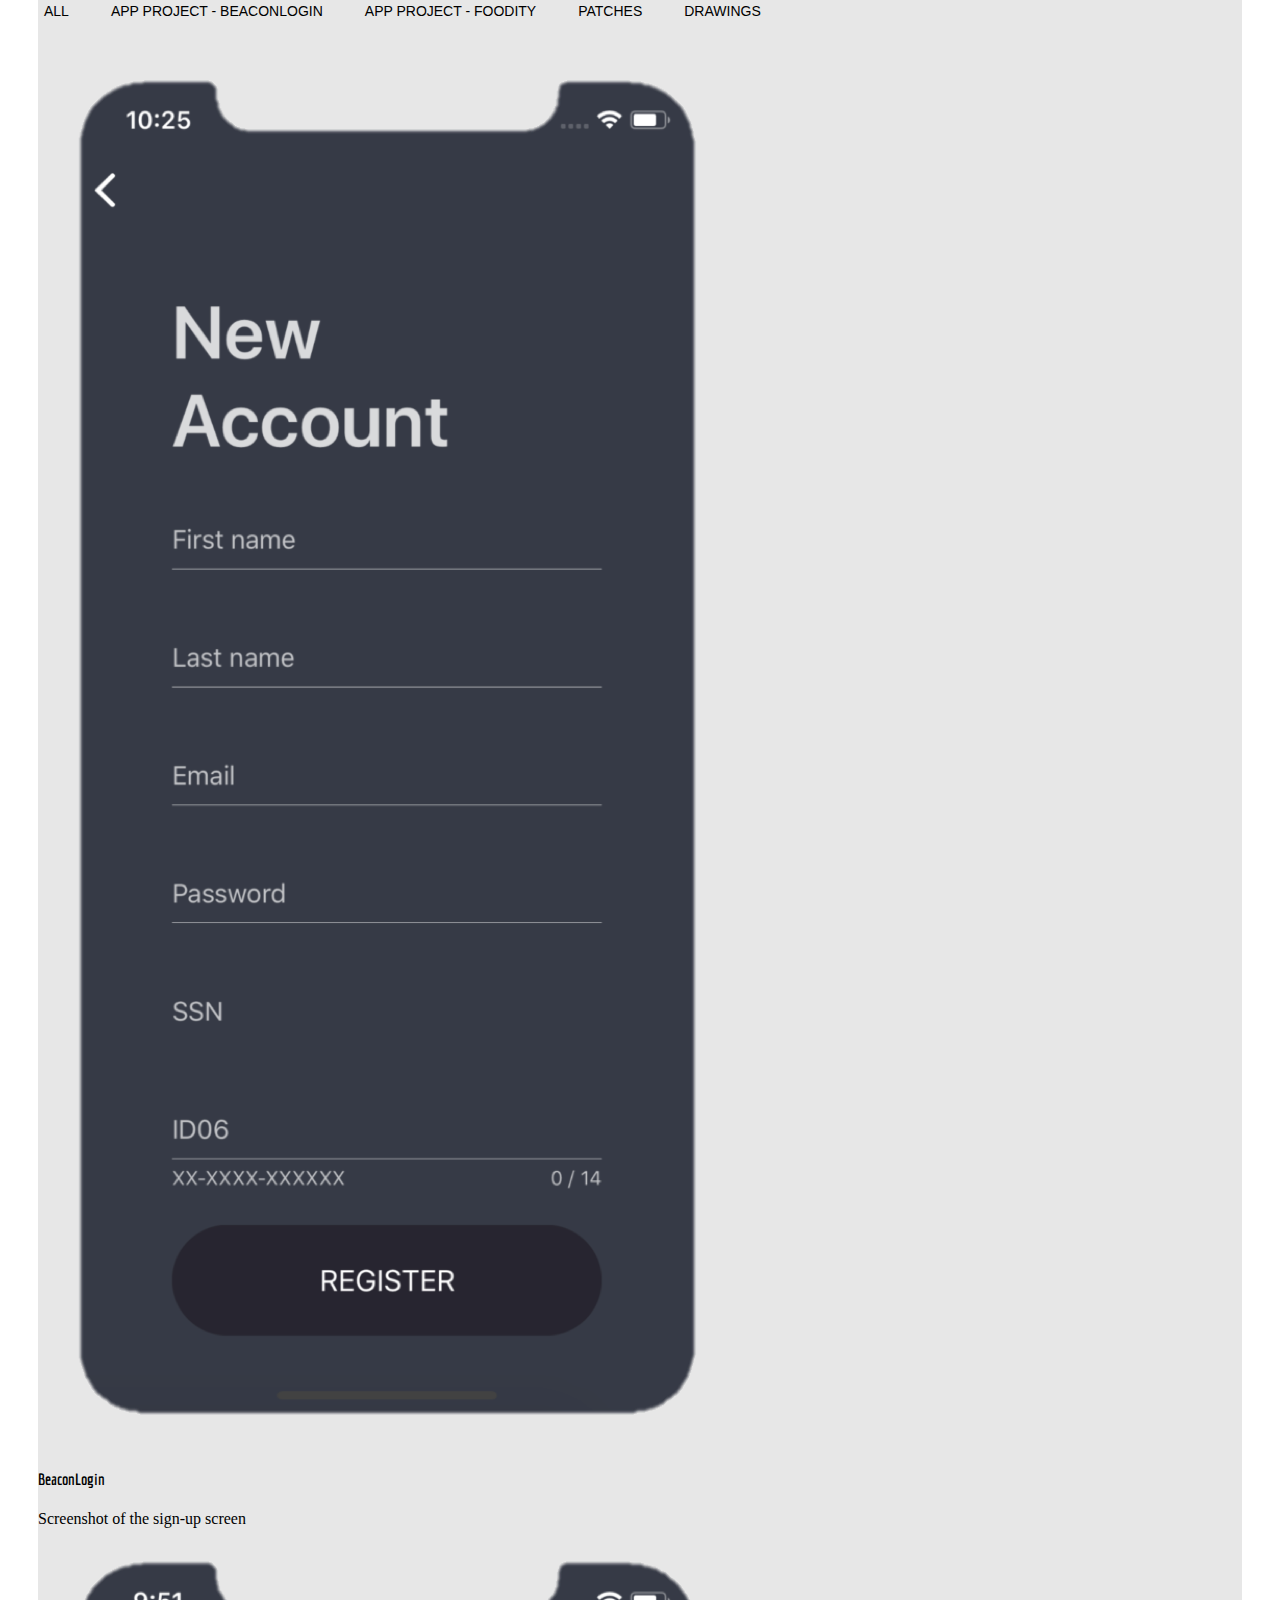
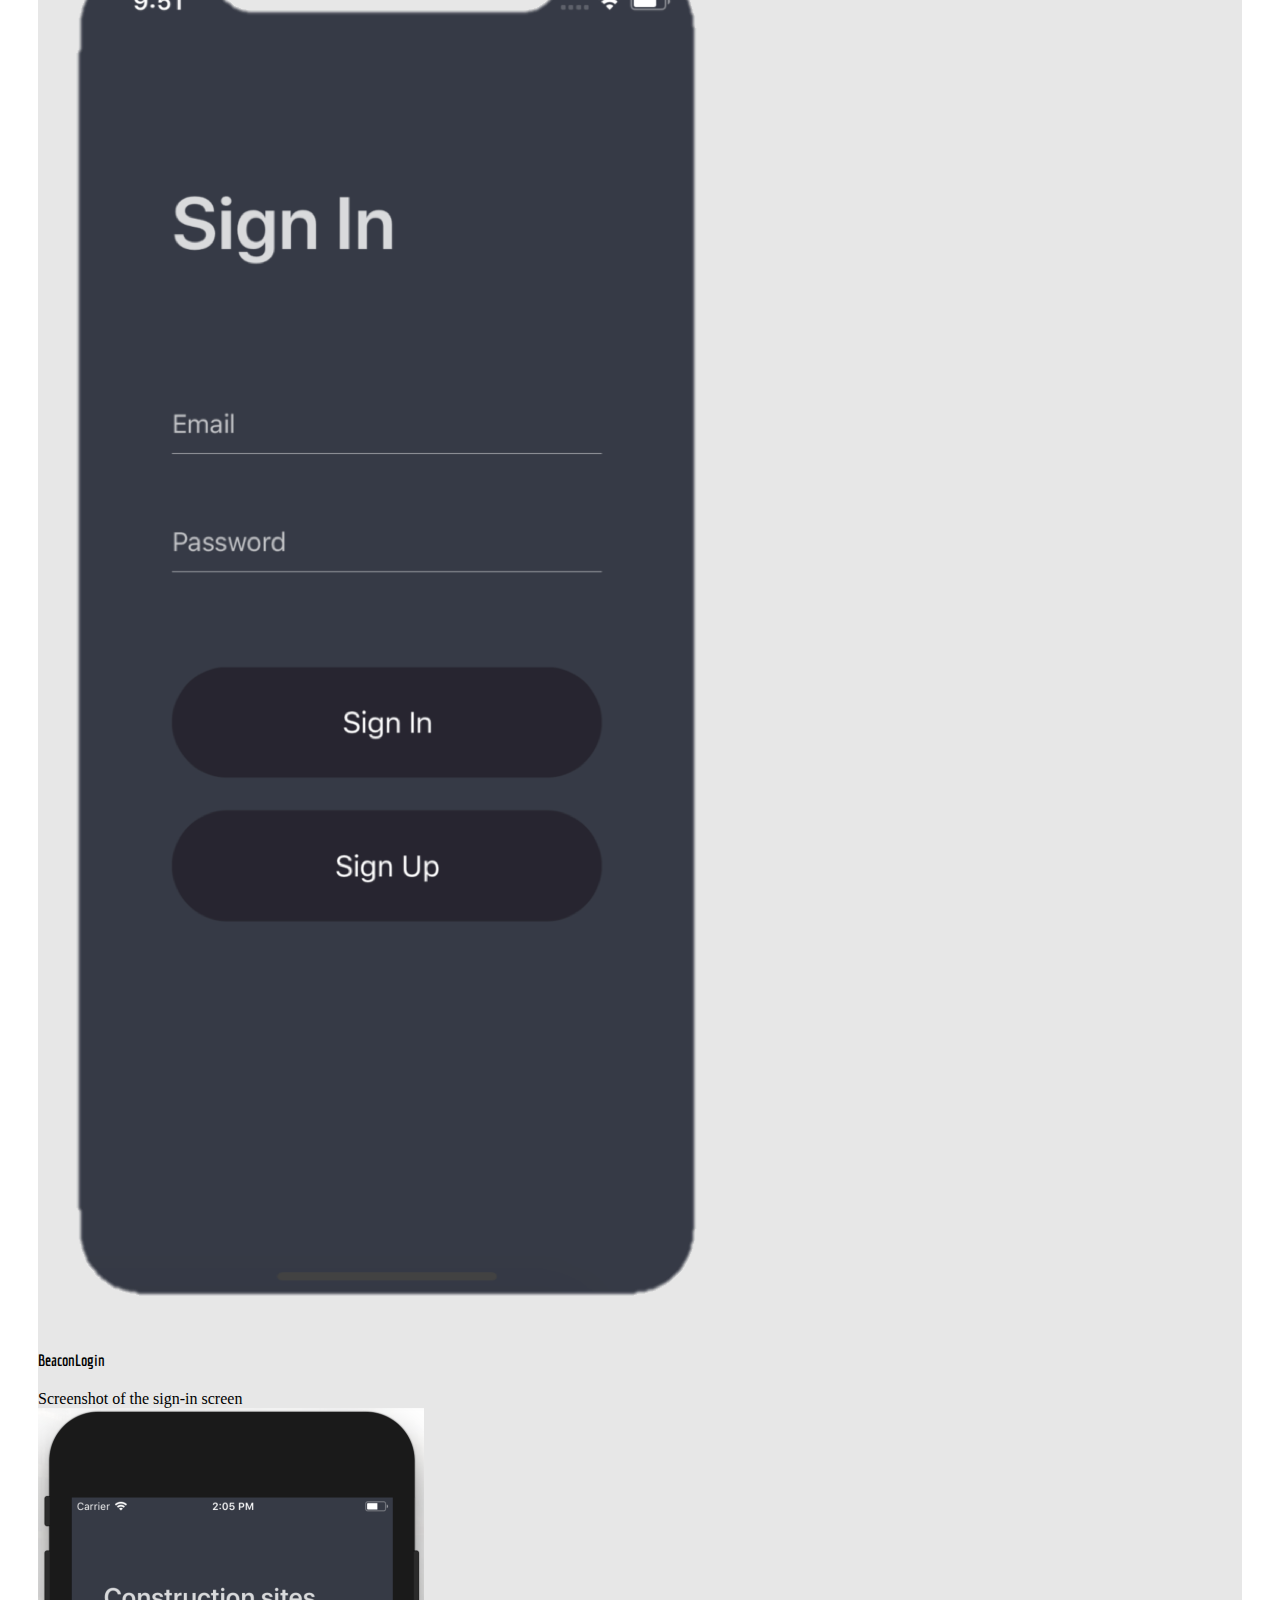
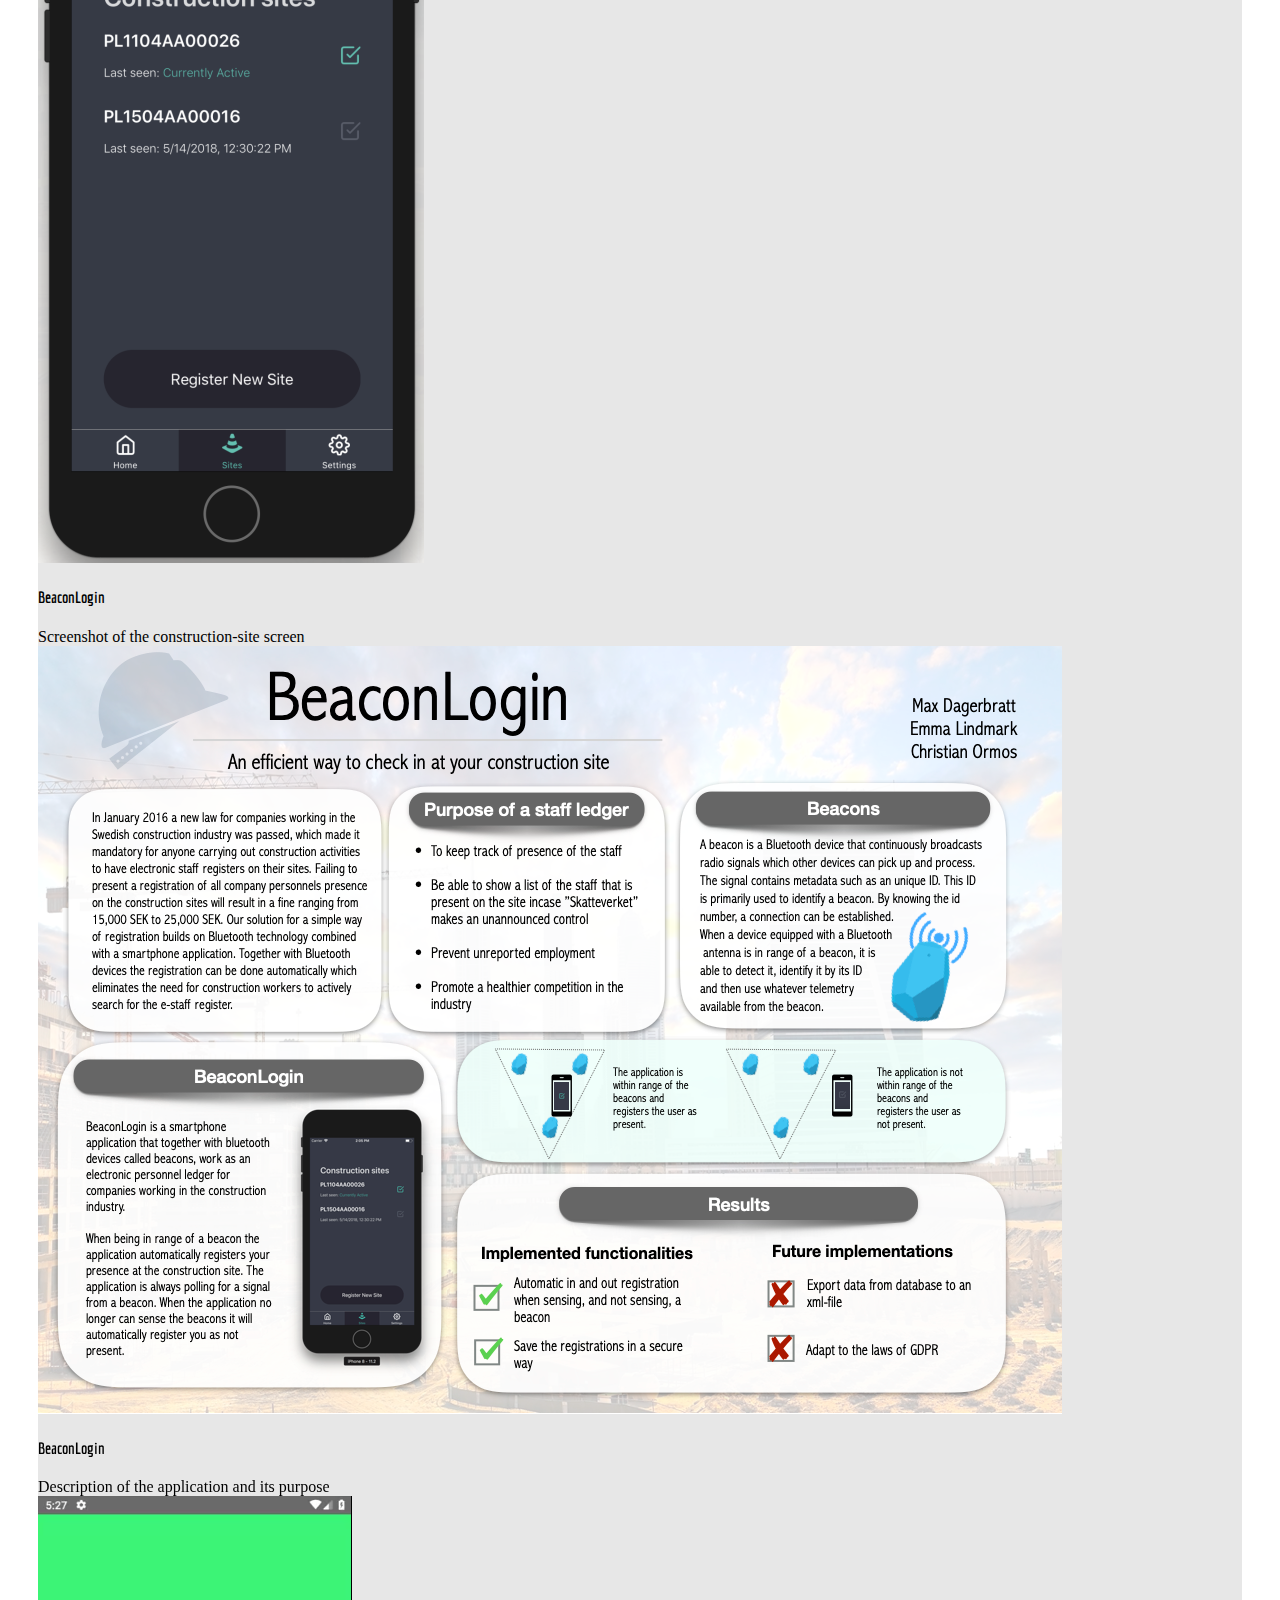
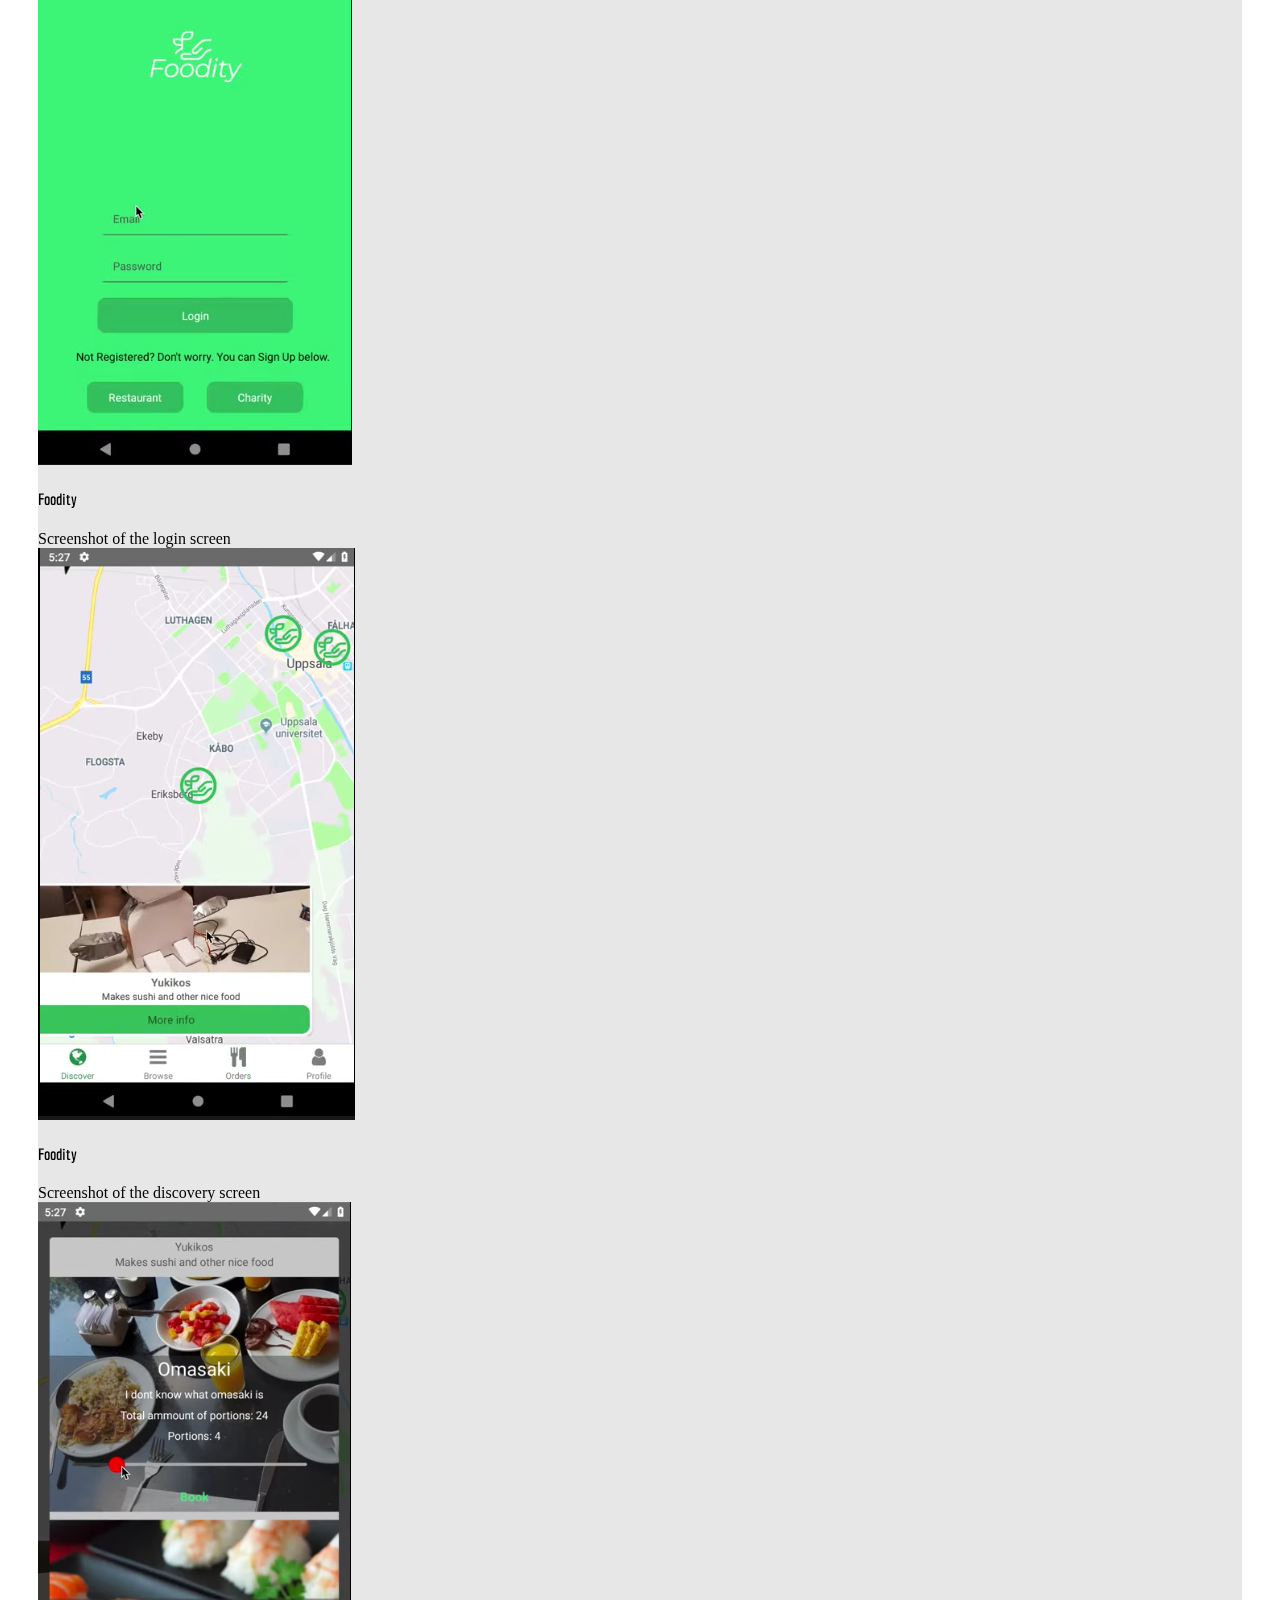
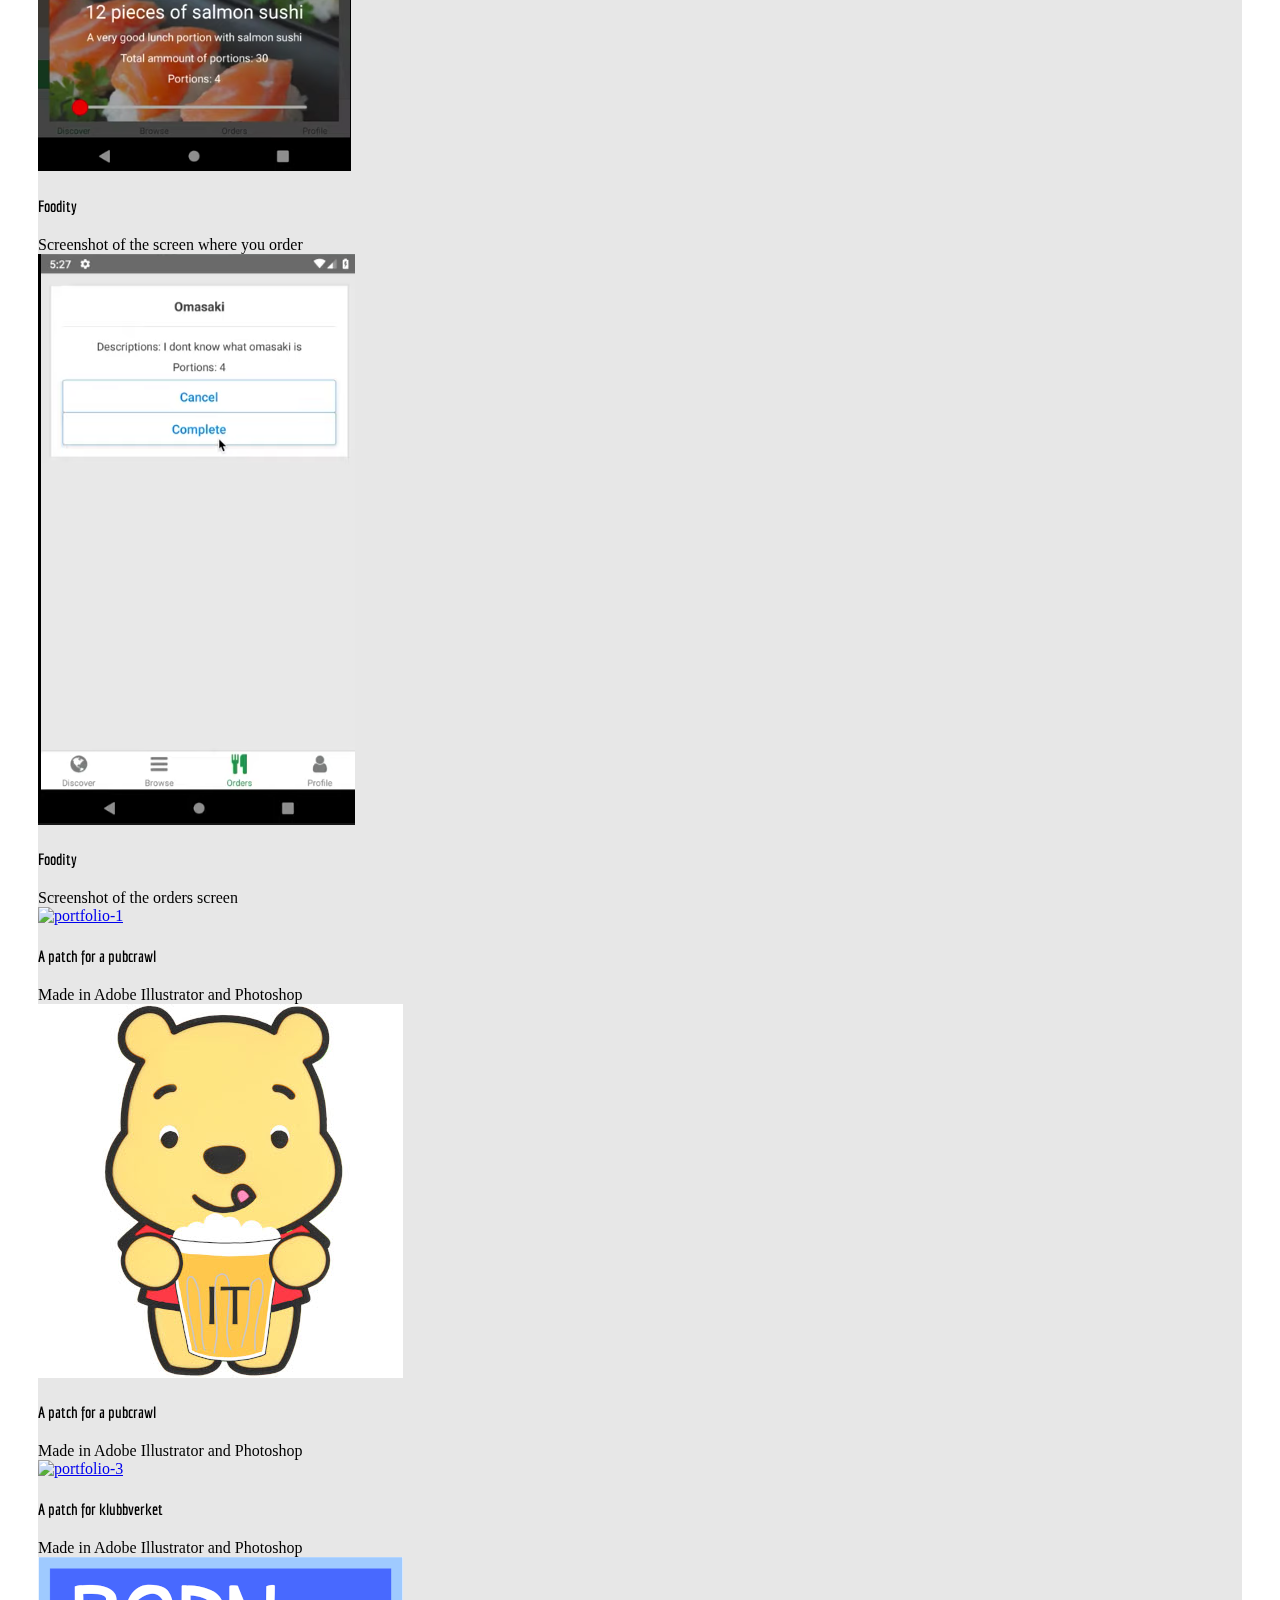
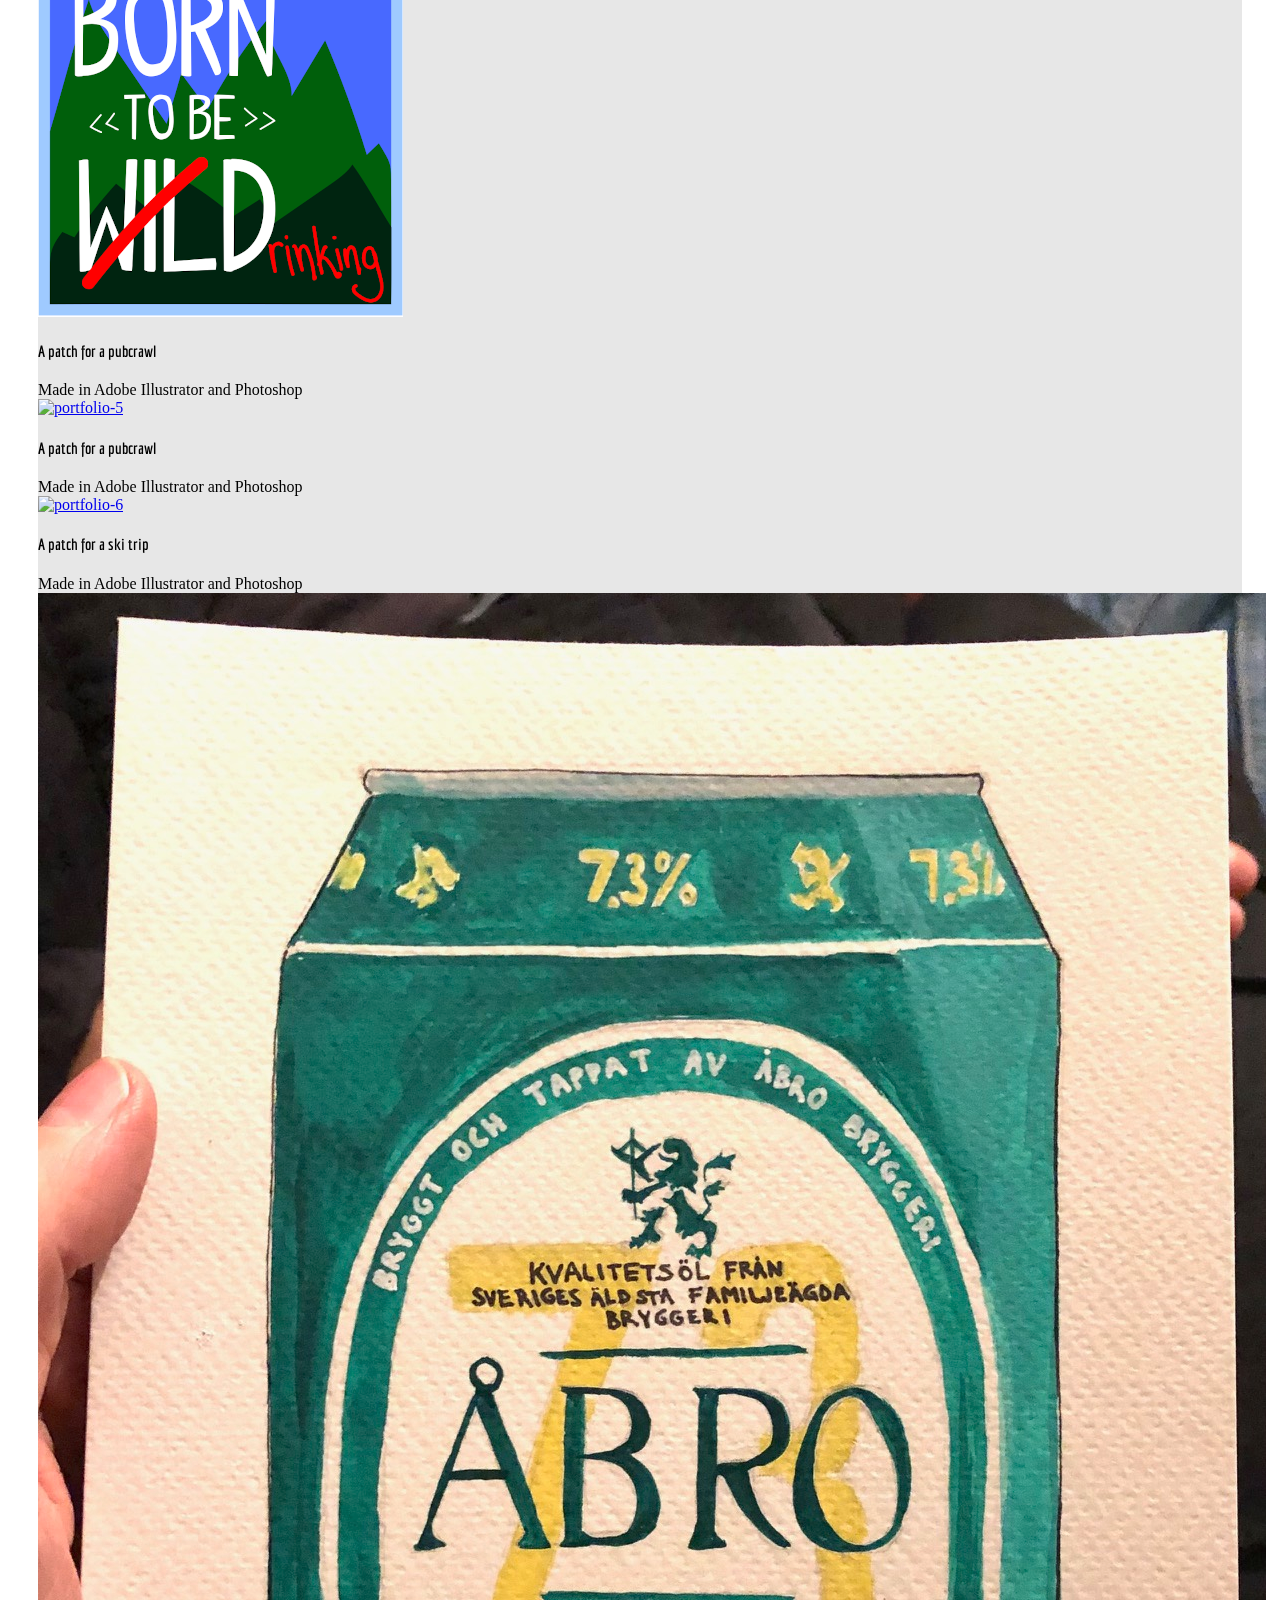
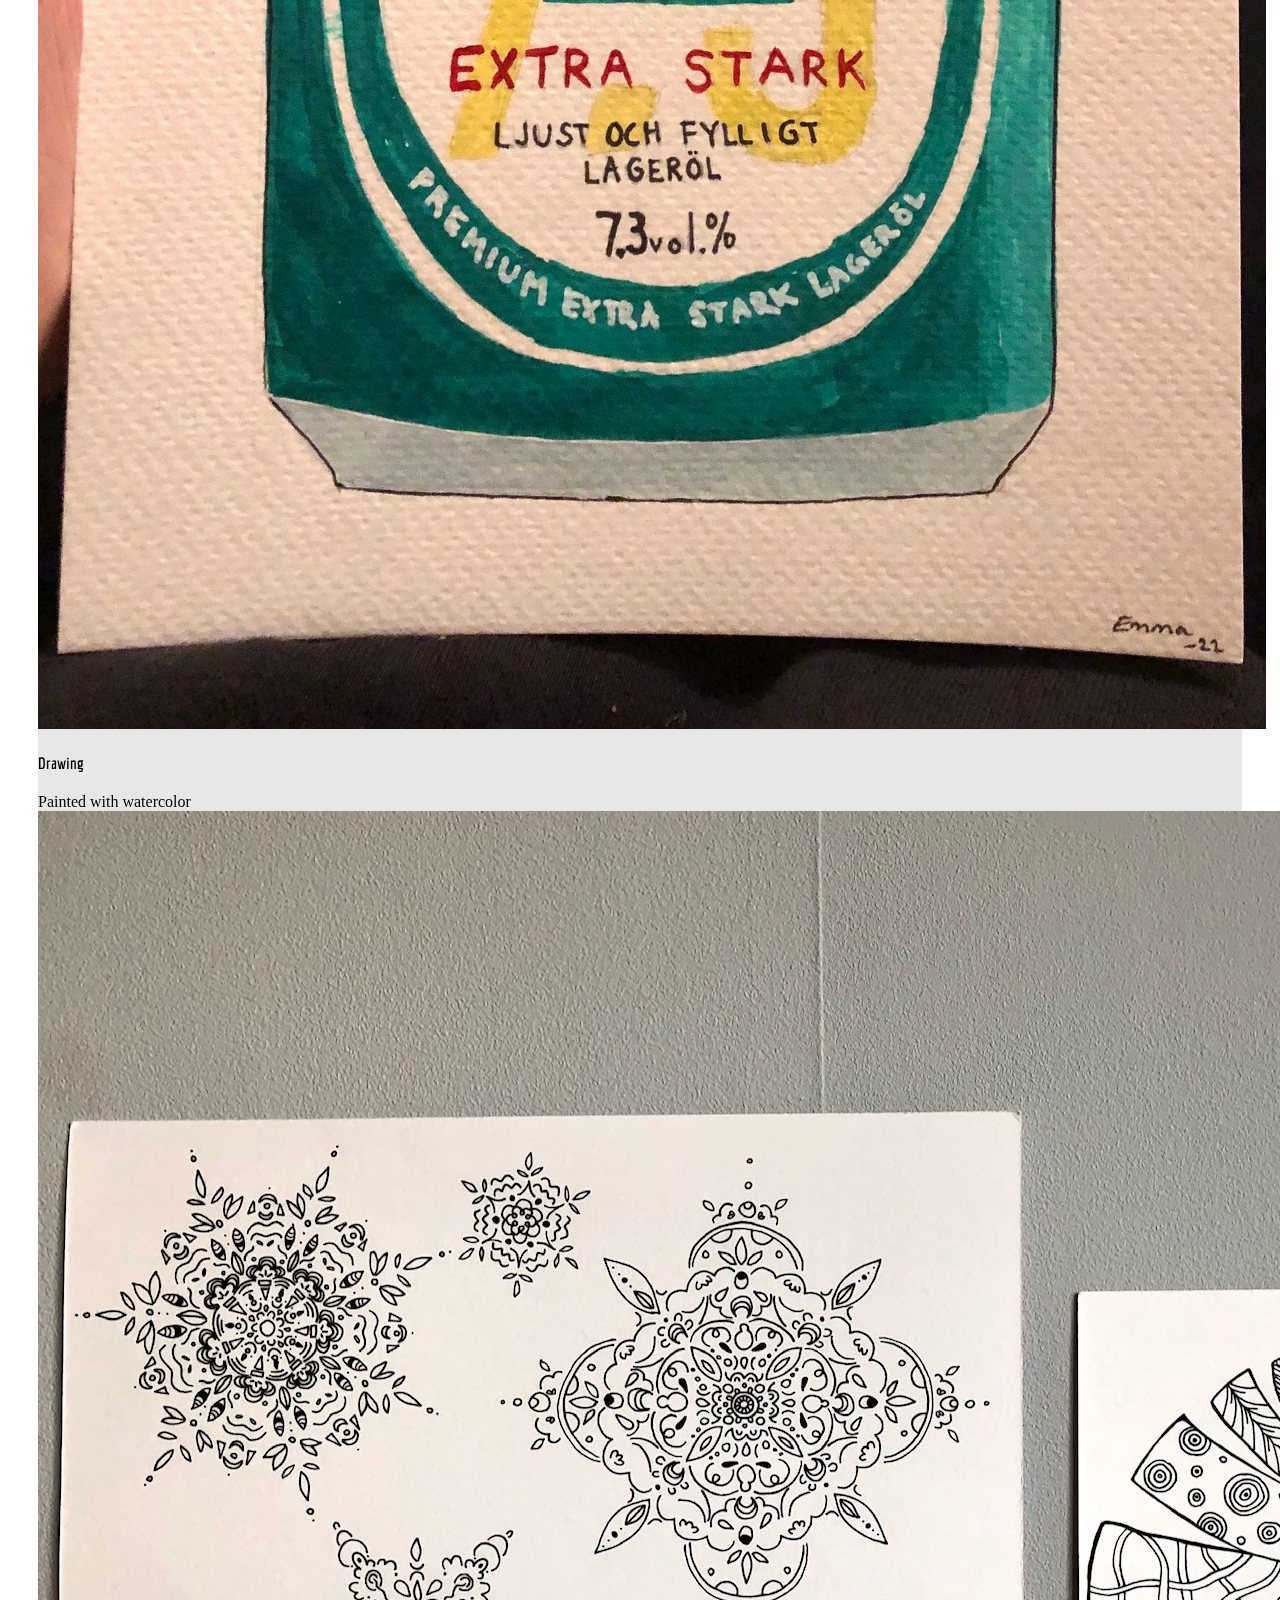
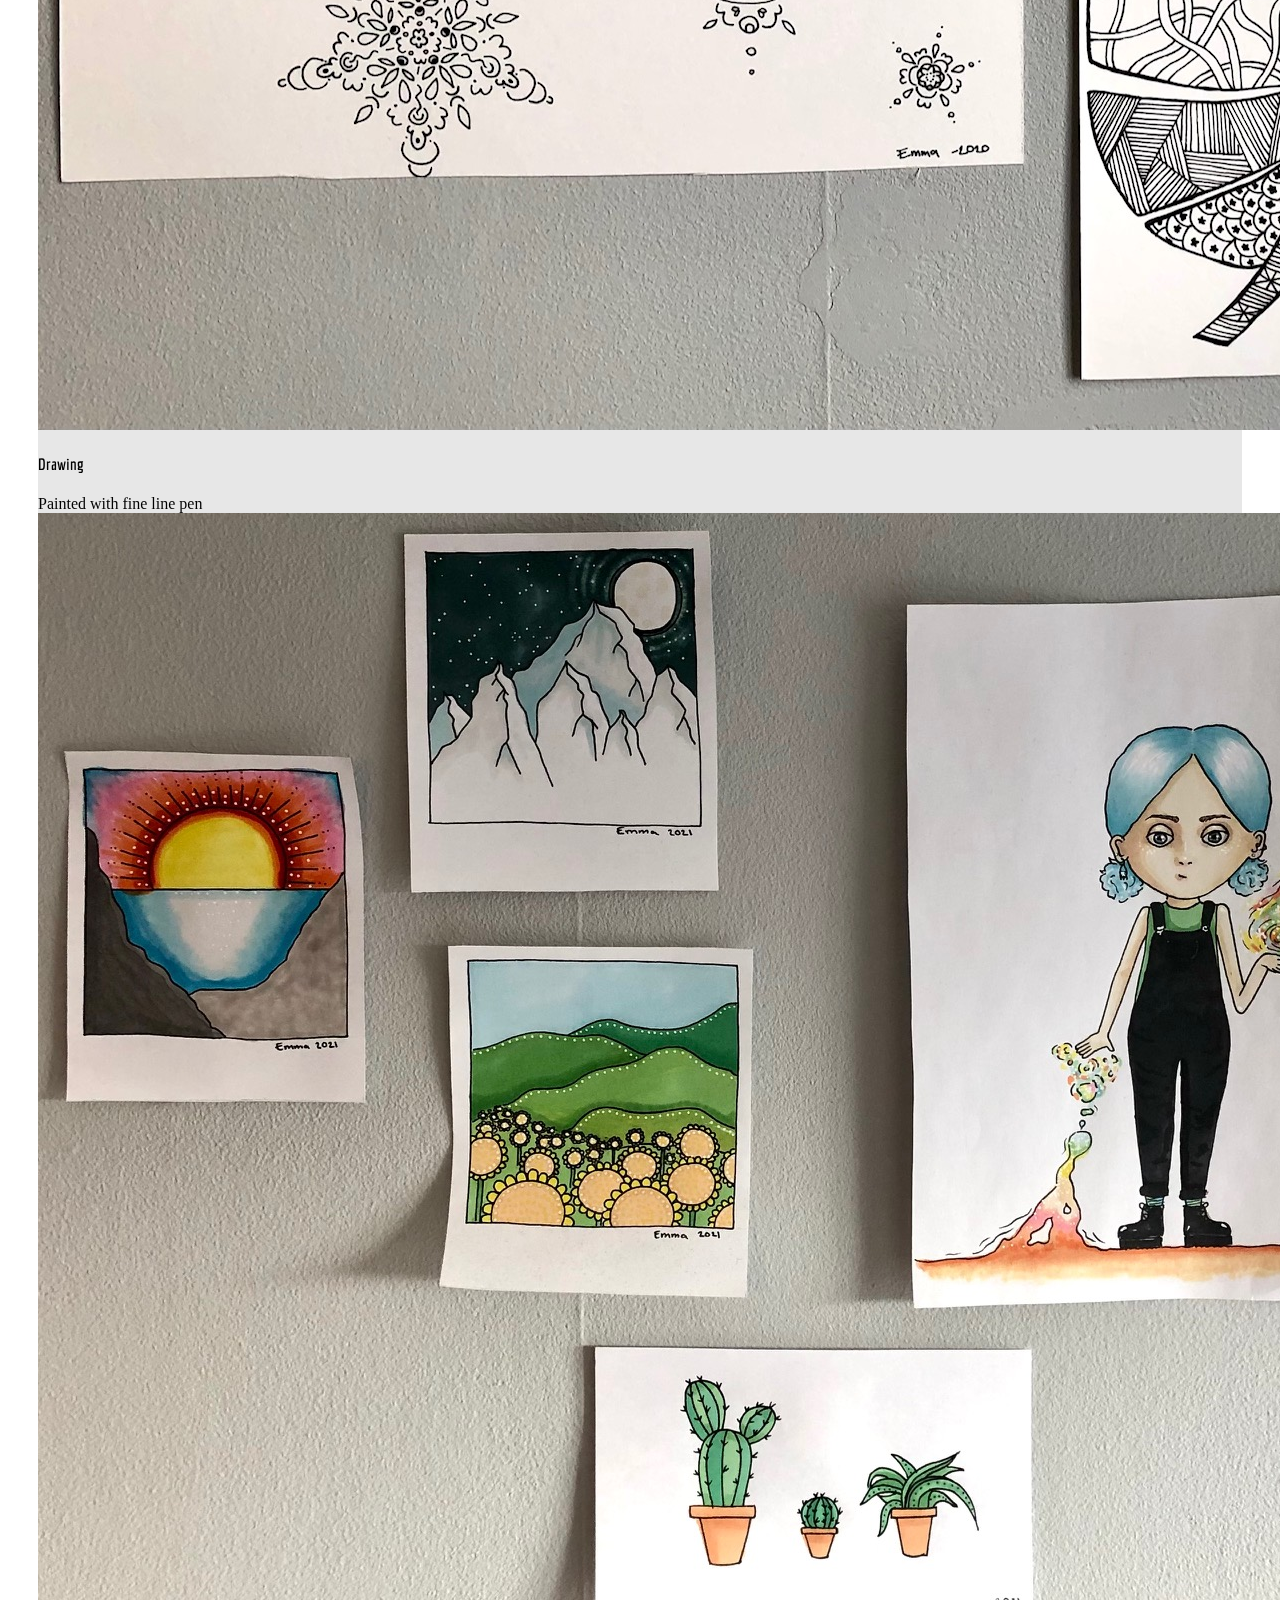
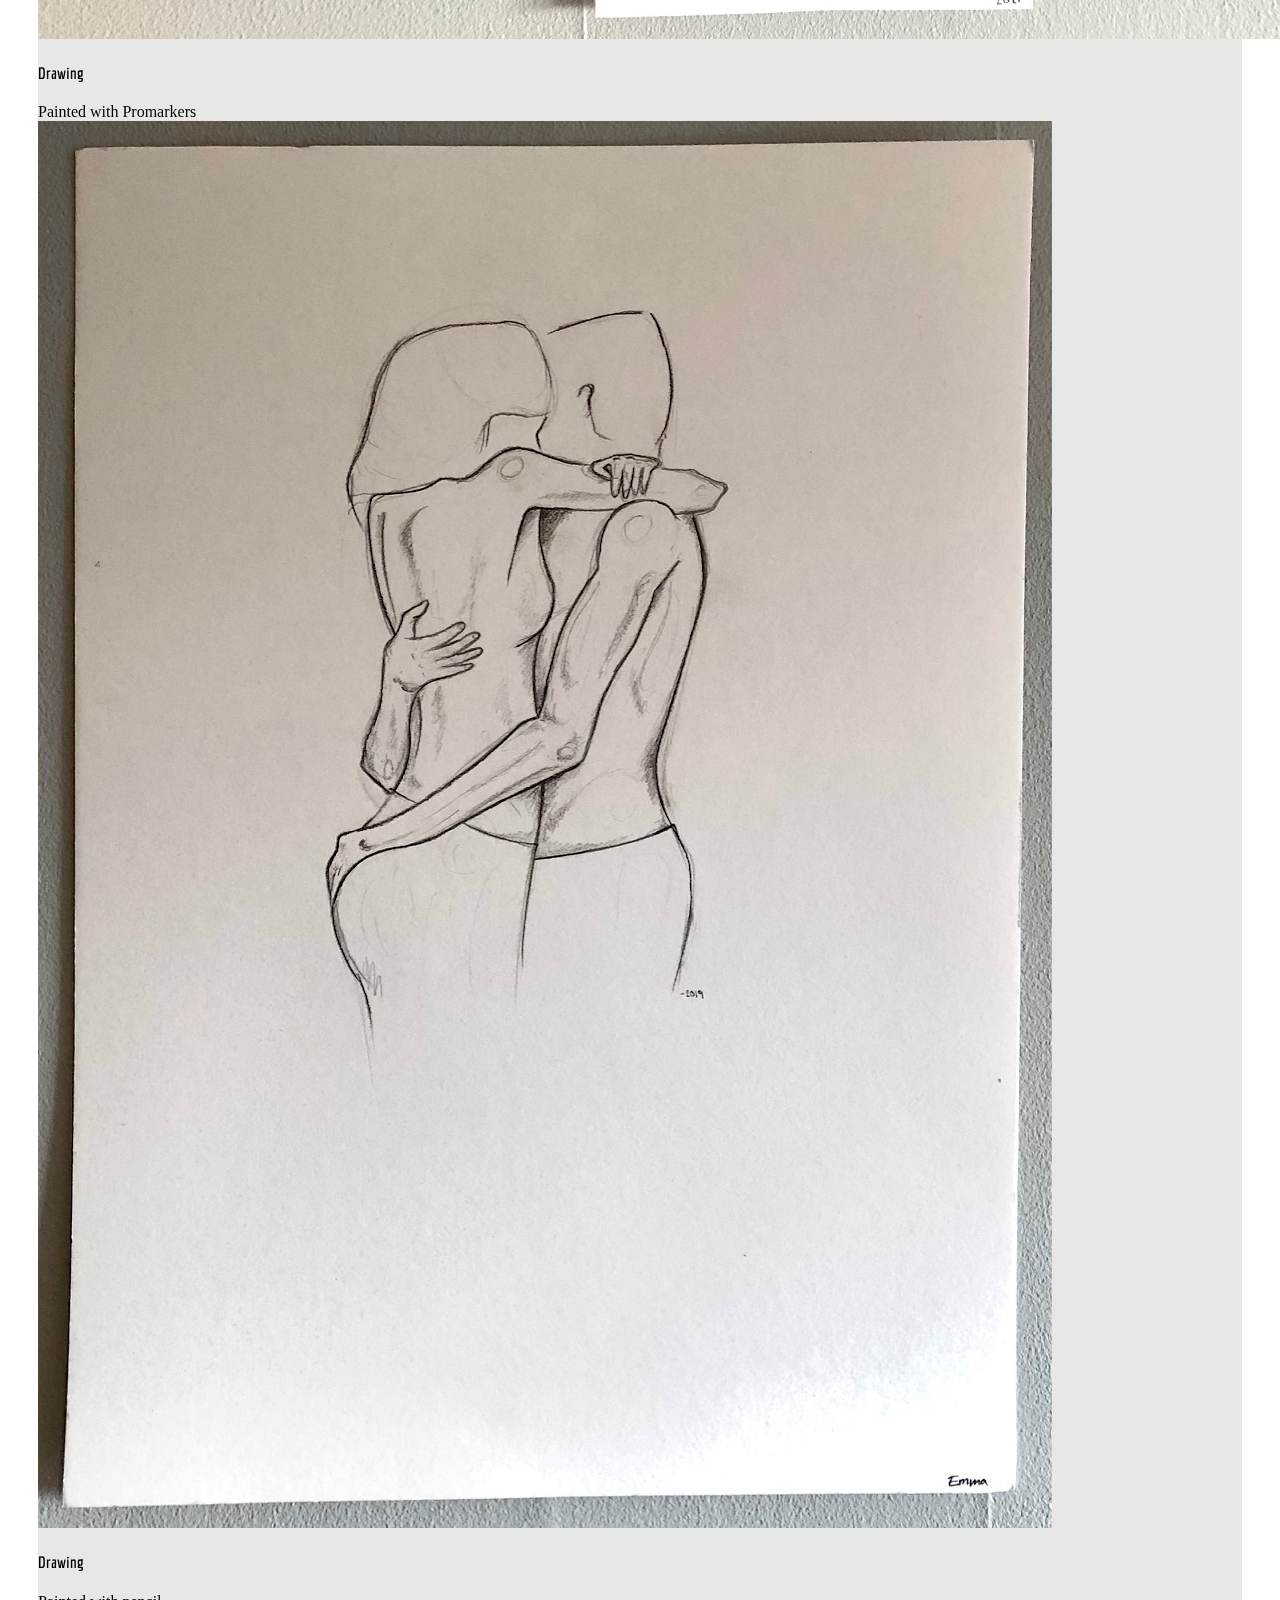
==== commit fd641bd4: "Updated intro text" ====
--- a/index.html
+++ b/index.html
@@ -85,9 +85,16 @@
 									I am looking for jobs as a developer, mainly within front-end.
 								</p>
 								<p class="para">
+									During the last years of my education, I chose to focus on the field of
+									human-computer interaction.
+									I think that the human interaction with technology is both interesting and of great
+									importance. I have always enjoyed creating, painting and designing. This, in
+									combination with my education, is why I want to work as a developer.
+								</p>
+								<p class="para">
 									When I'm not looking for jobs I like to cook and (most importantly) eat food, ski,
 									draw,
-									hang out with friends and drink beer. I am now doing this website to improve my
+									hang out with friends and drink beer. I am doing this website to improve my
 									coding
 									skills and make it possible for people to get to know me better.
 
--- a/css/styles.css
+++ b/css/styles.css
@@ -1,3 +1,8 @@
+/*Root variables*/
+:root {
+    --main-container-color: rgb(231, 231, 231);
+  }
+
 /* Navbar styling*/
 .navbar {
     background:orange;
@@ -70,7 +75,7 @@
     margin-bottom: 100px;
     margin-left: 30px;
     margin-right: 30px;
-    background-color: rgb(231, 231, 231);
+    background-color: var(--main-container-color);
    /* border: 1px rgb(163, 146, 146) solid;*/
     /*background-color: rgba(230, 230, 230, 0.24);*/
 }
@@ -86,7 +91,7 @@
 .site-main .portfolio-area {
     margin: 30px;
     padding: 4rem 0;
-    background-color: rgb(235, 235, 235);
+    background-color: var(--main-container-color);
     margin-bottom: 30px;
 }
 
@@ -130,7 +135,7 @@
         margin-right: 30px;
         padding-top: 40px;
         padding-bottom: 40px;
-        background-color: rgb(231, 231, 231);
+        background-color: var(--main-container-color);
        /* border: 1px rgb(163, 146, 146) solid;*/
         /*background-color: rgba(230, 230, 230, 0.24);*/
     
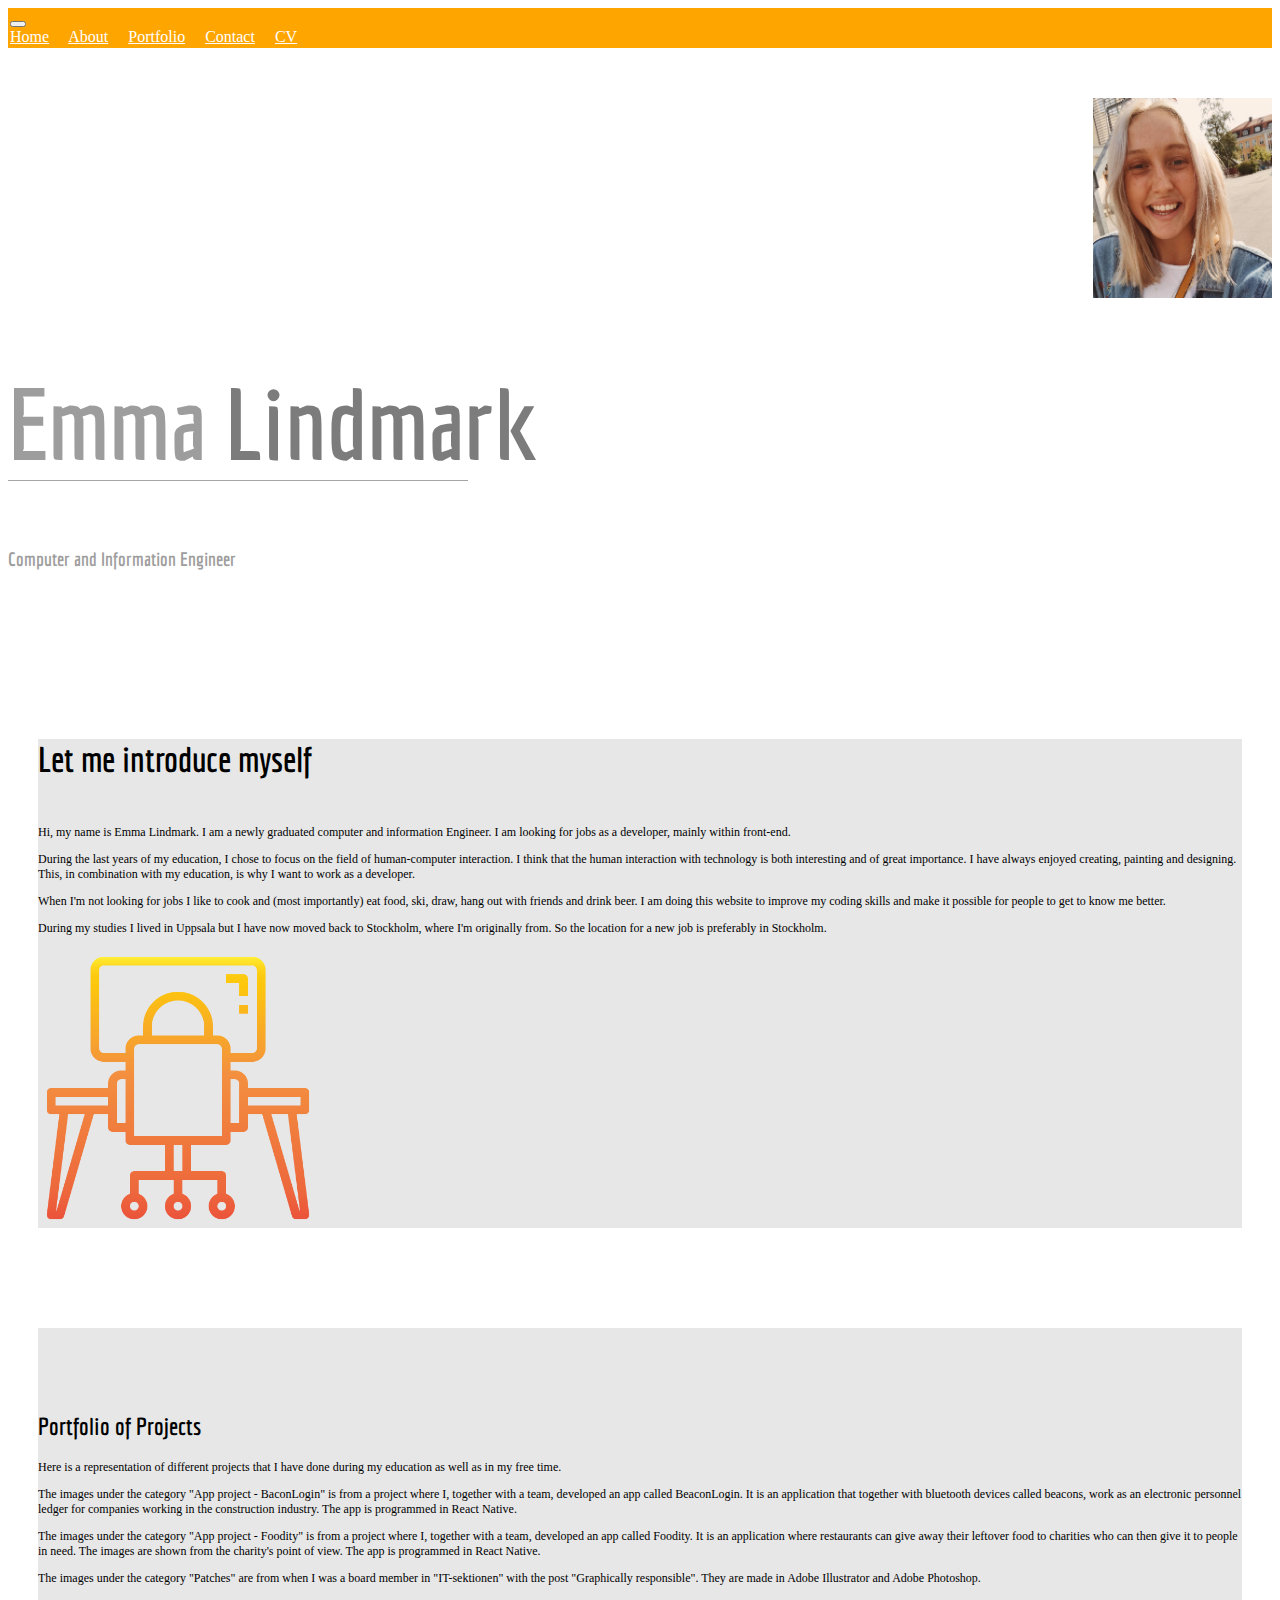
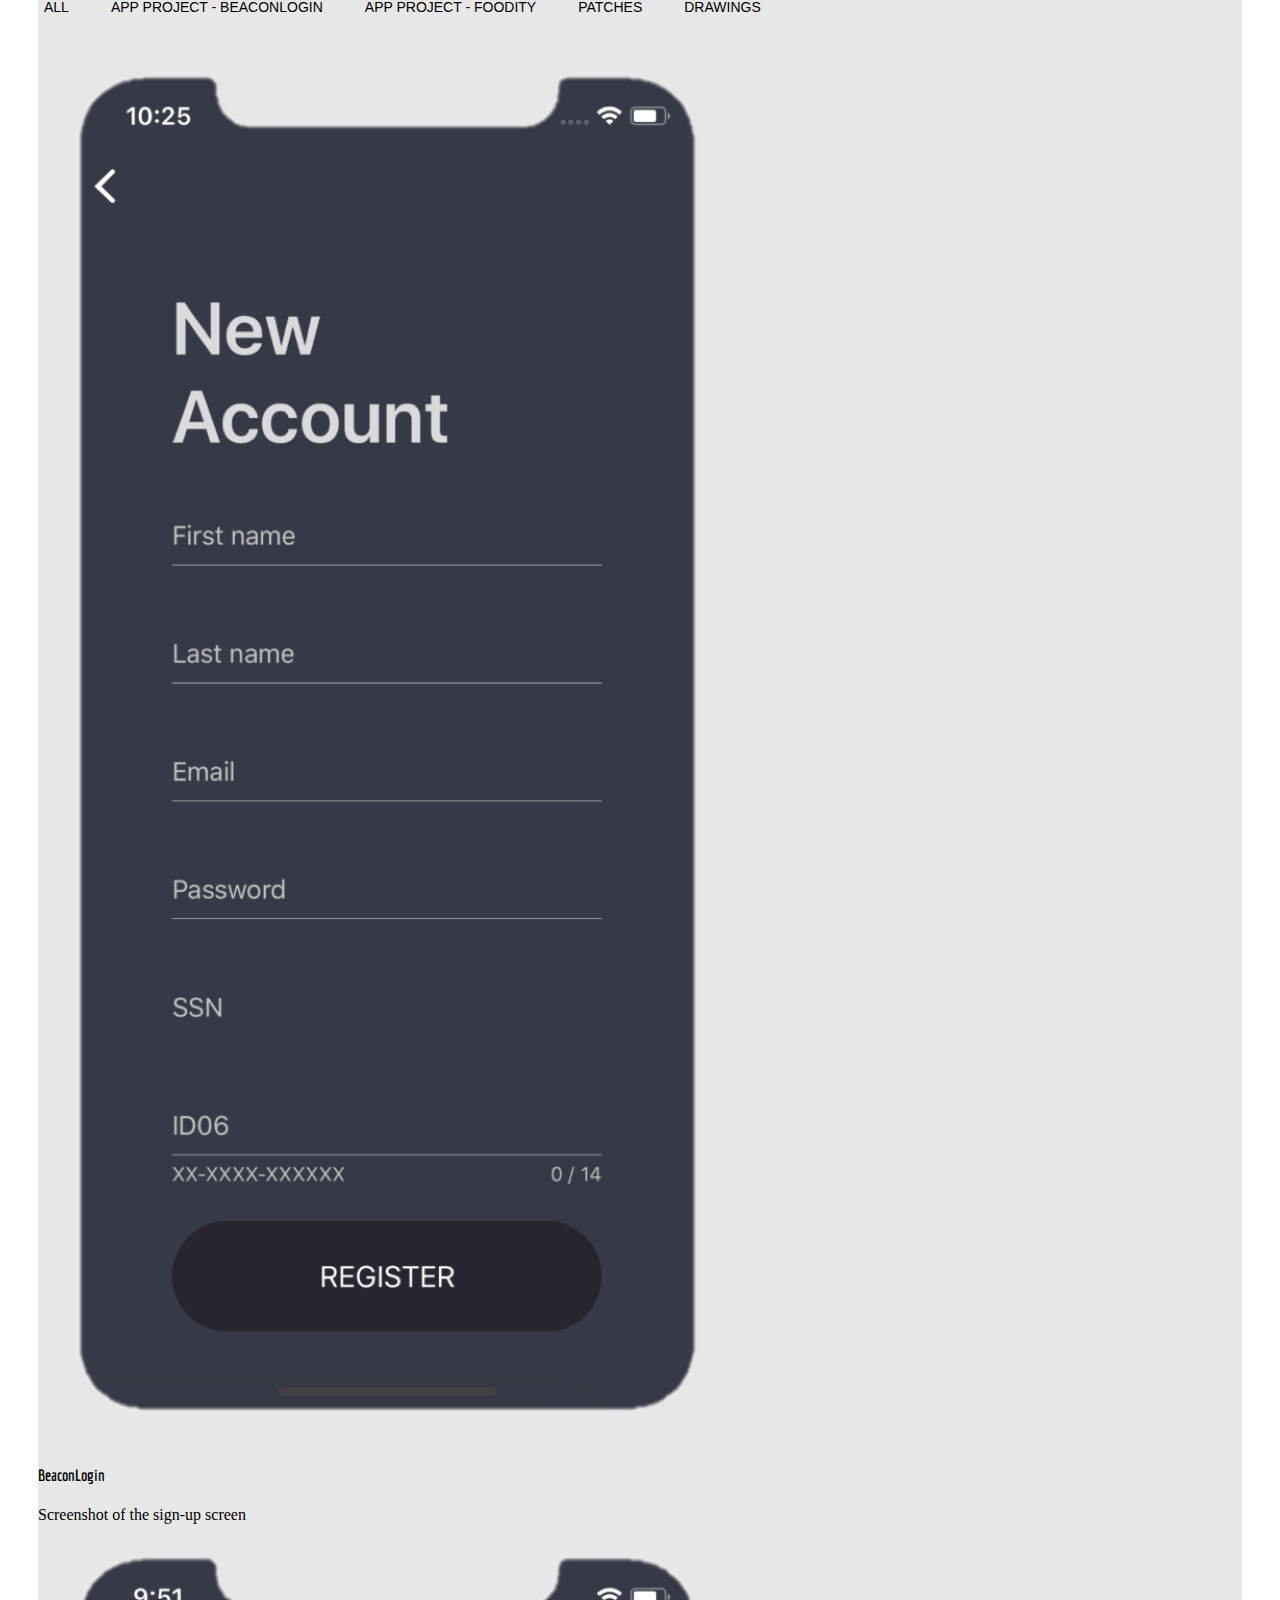
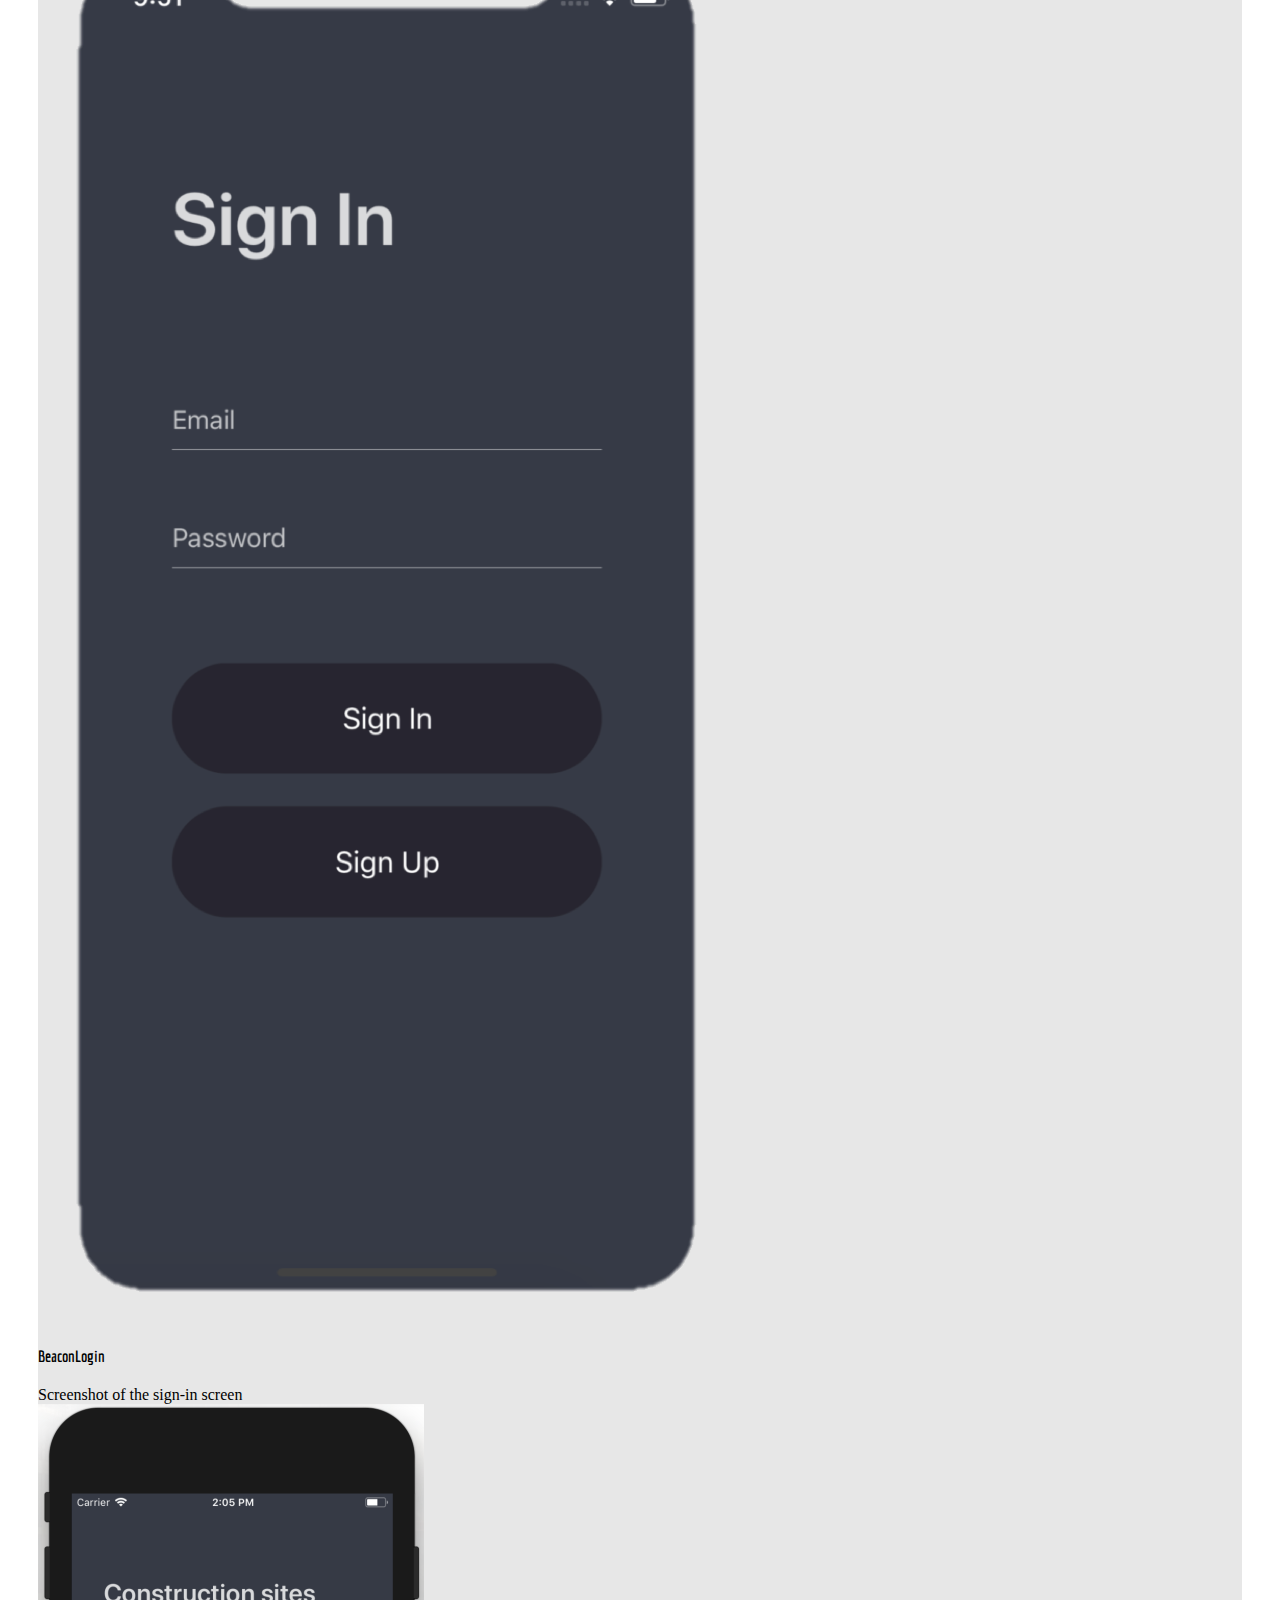
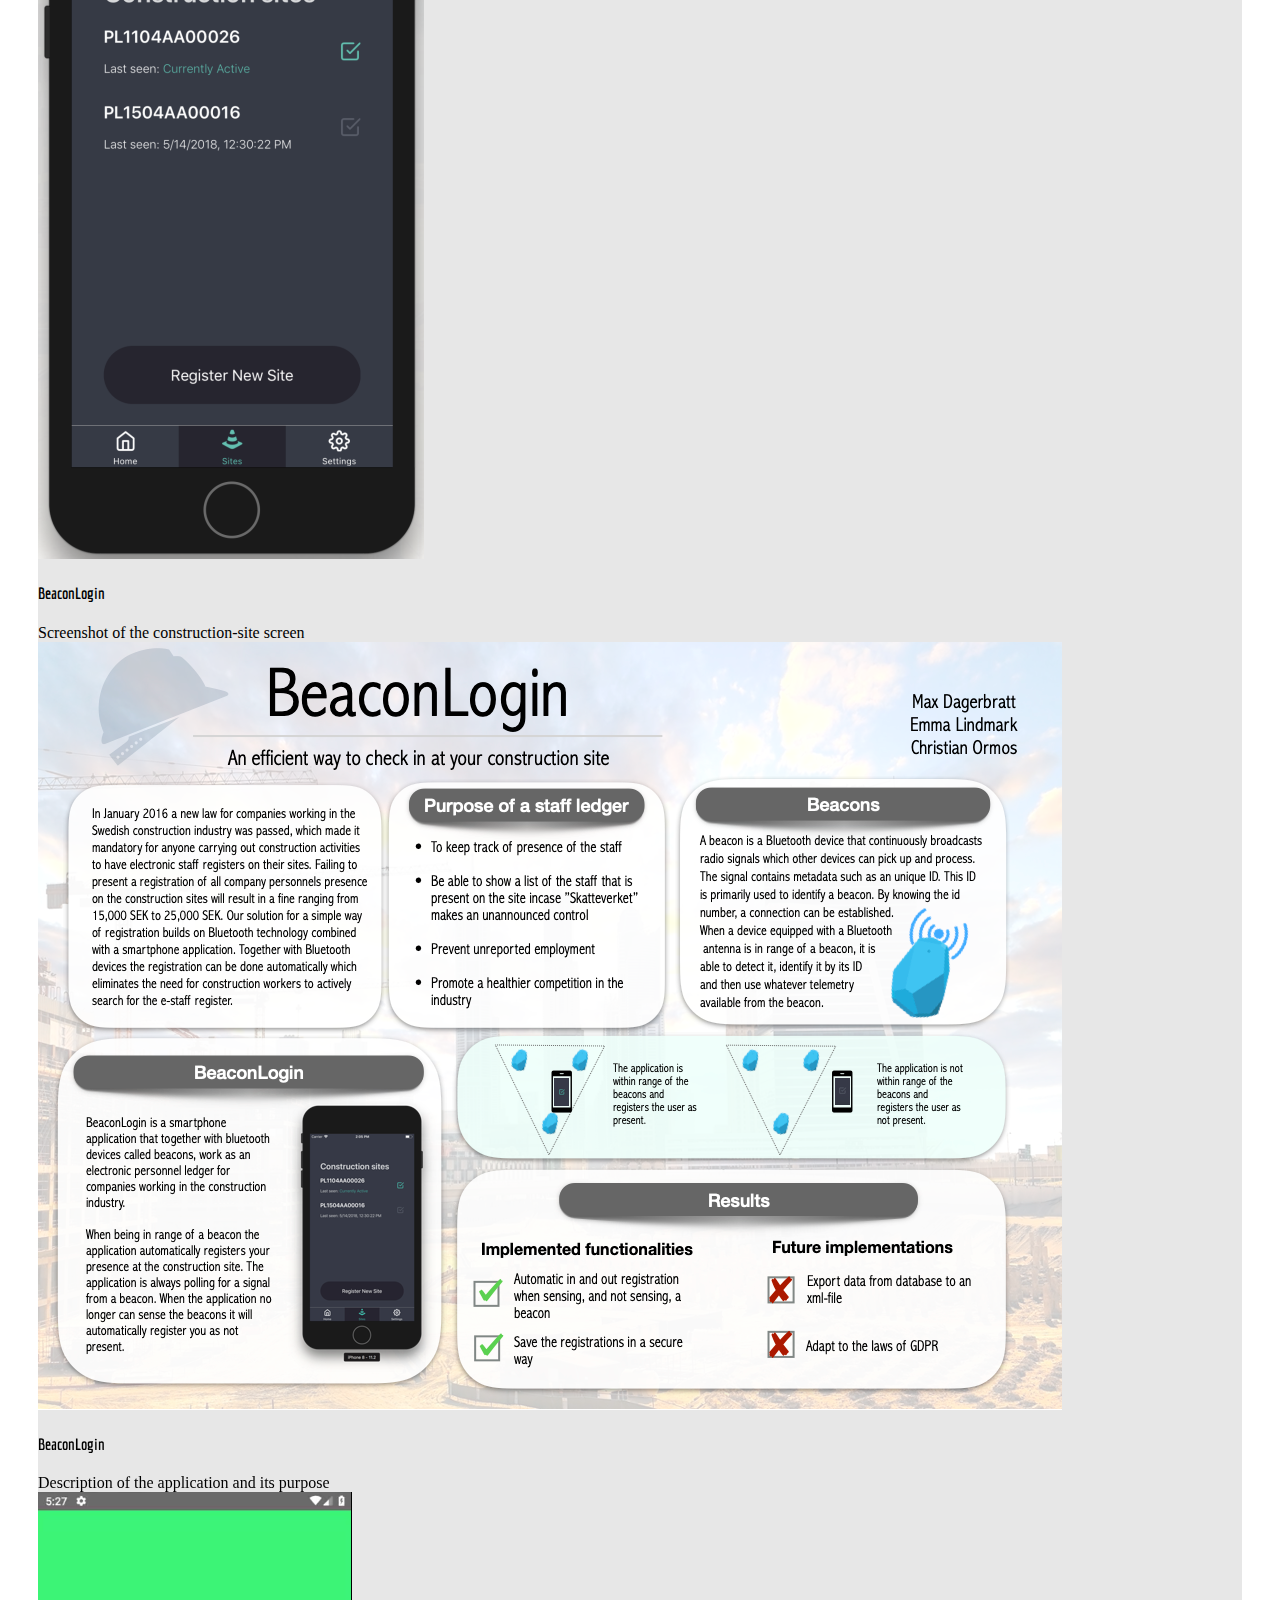
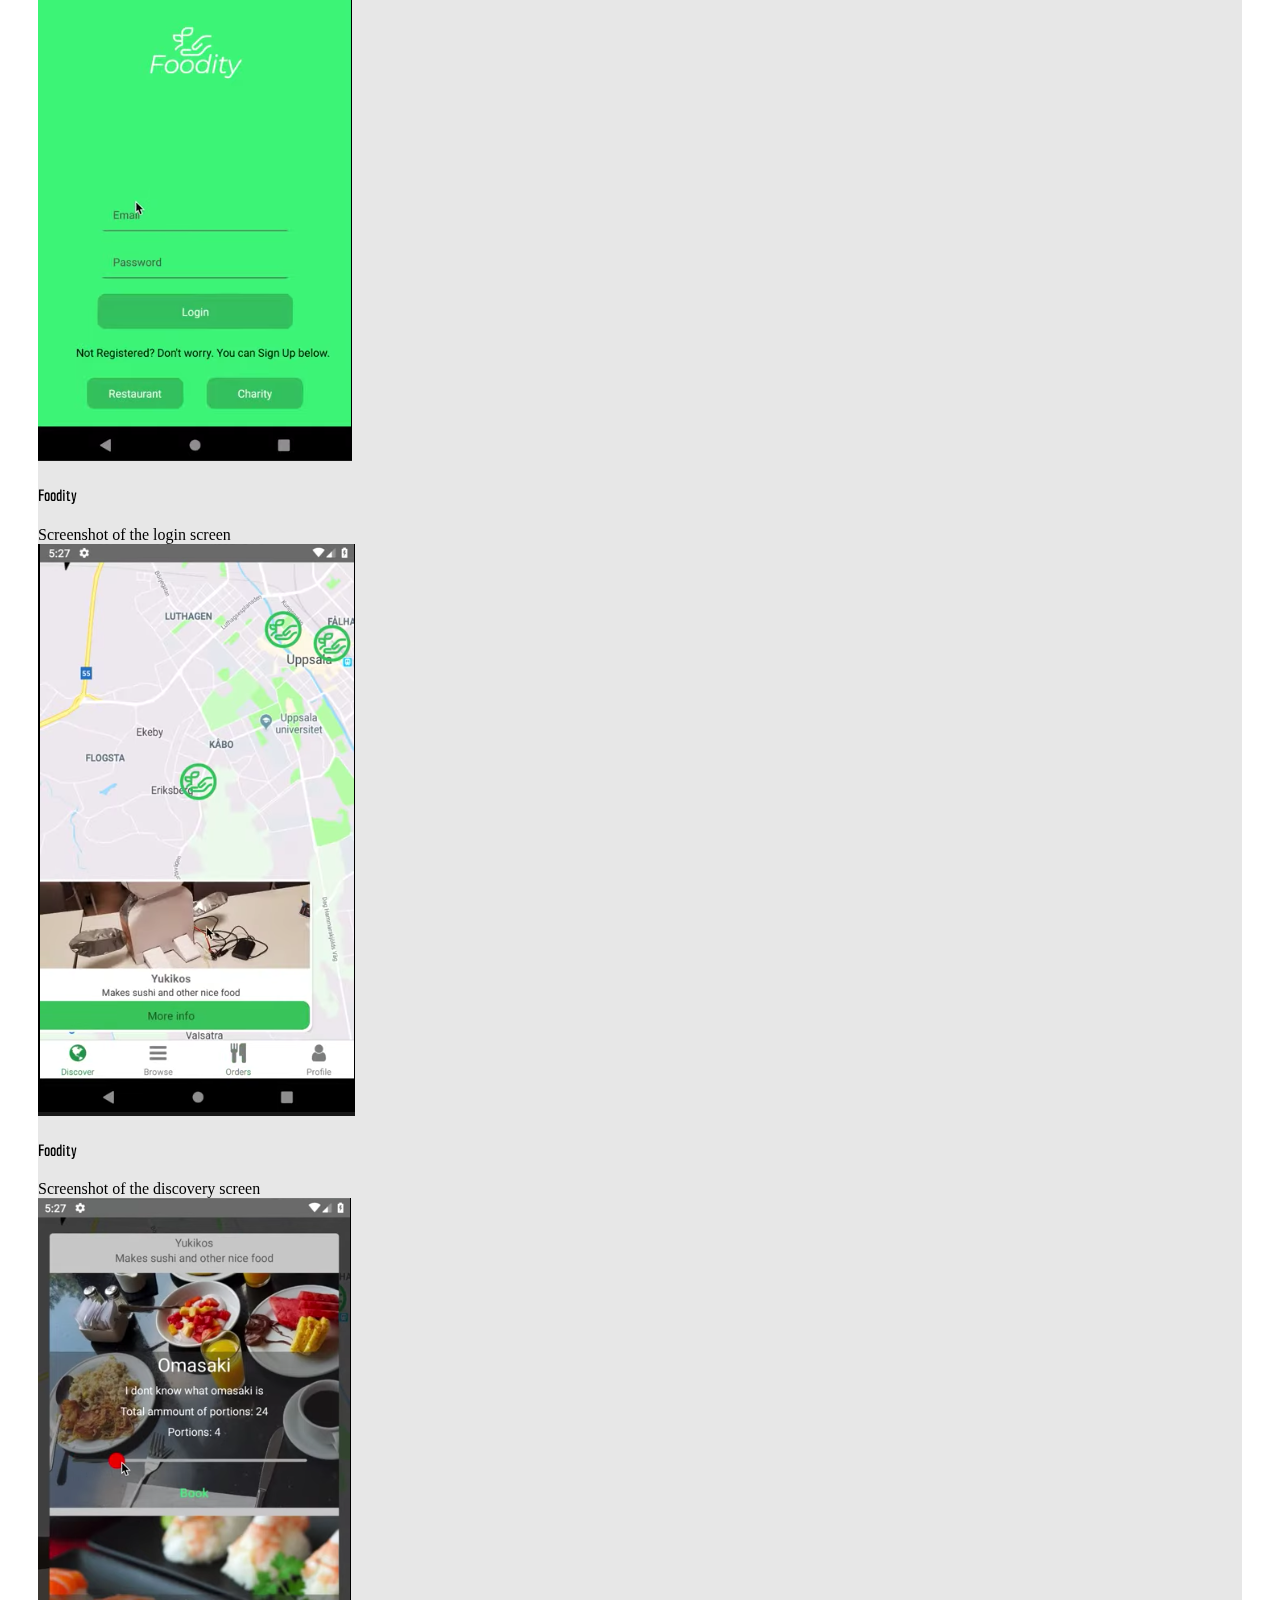
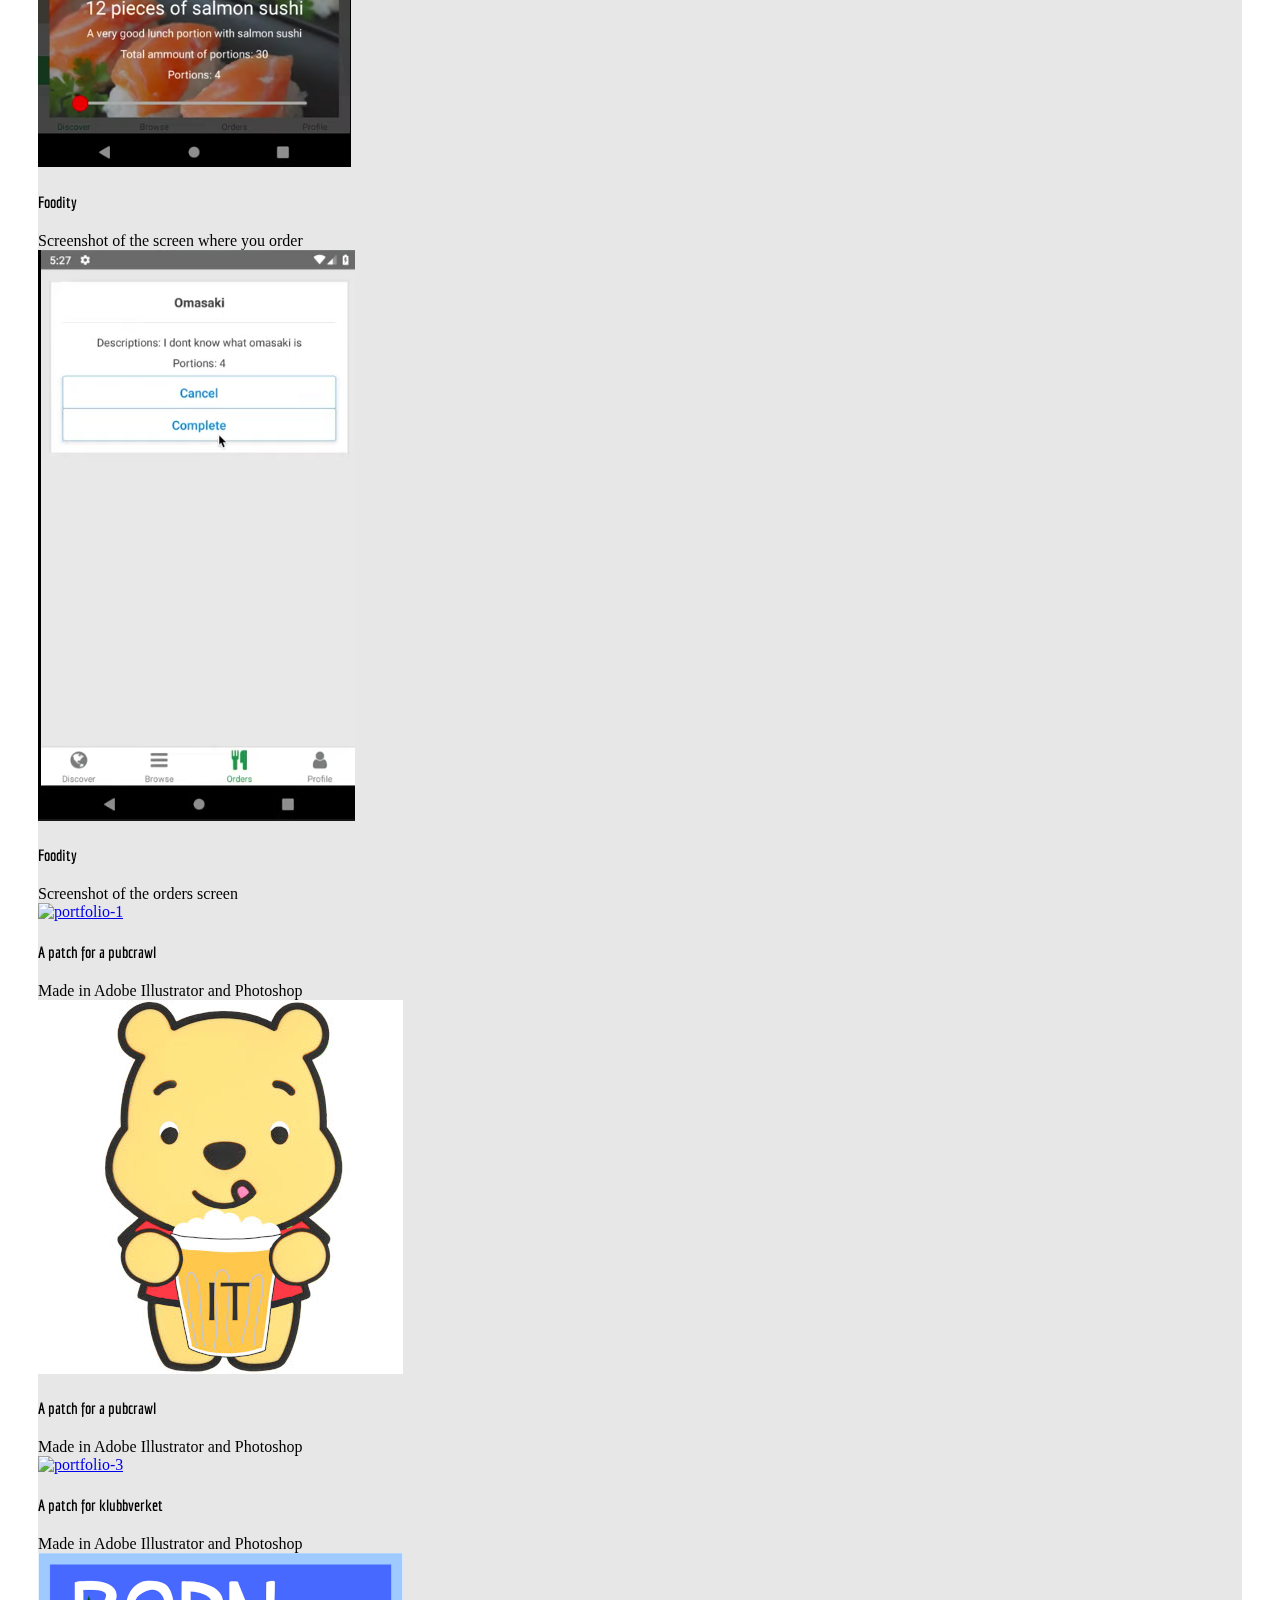
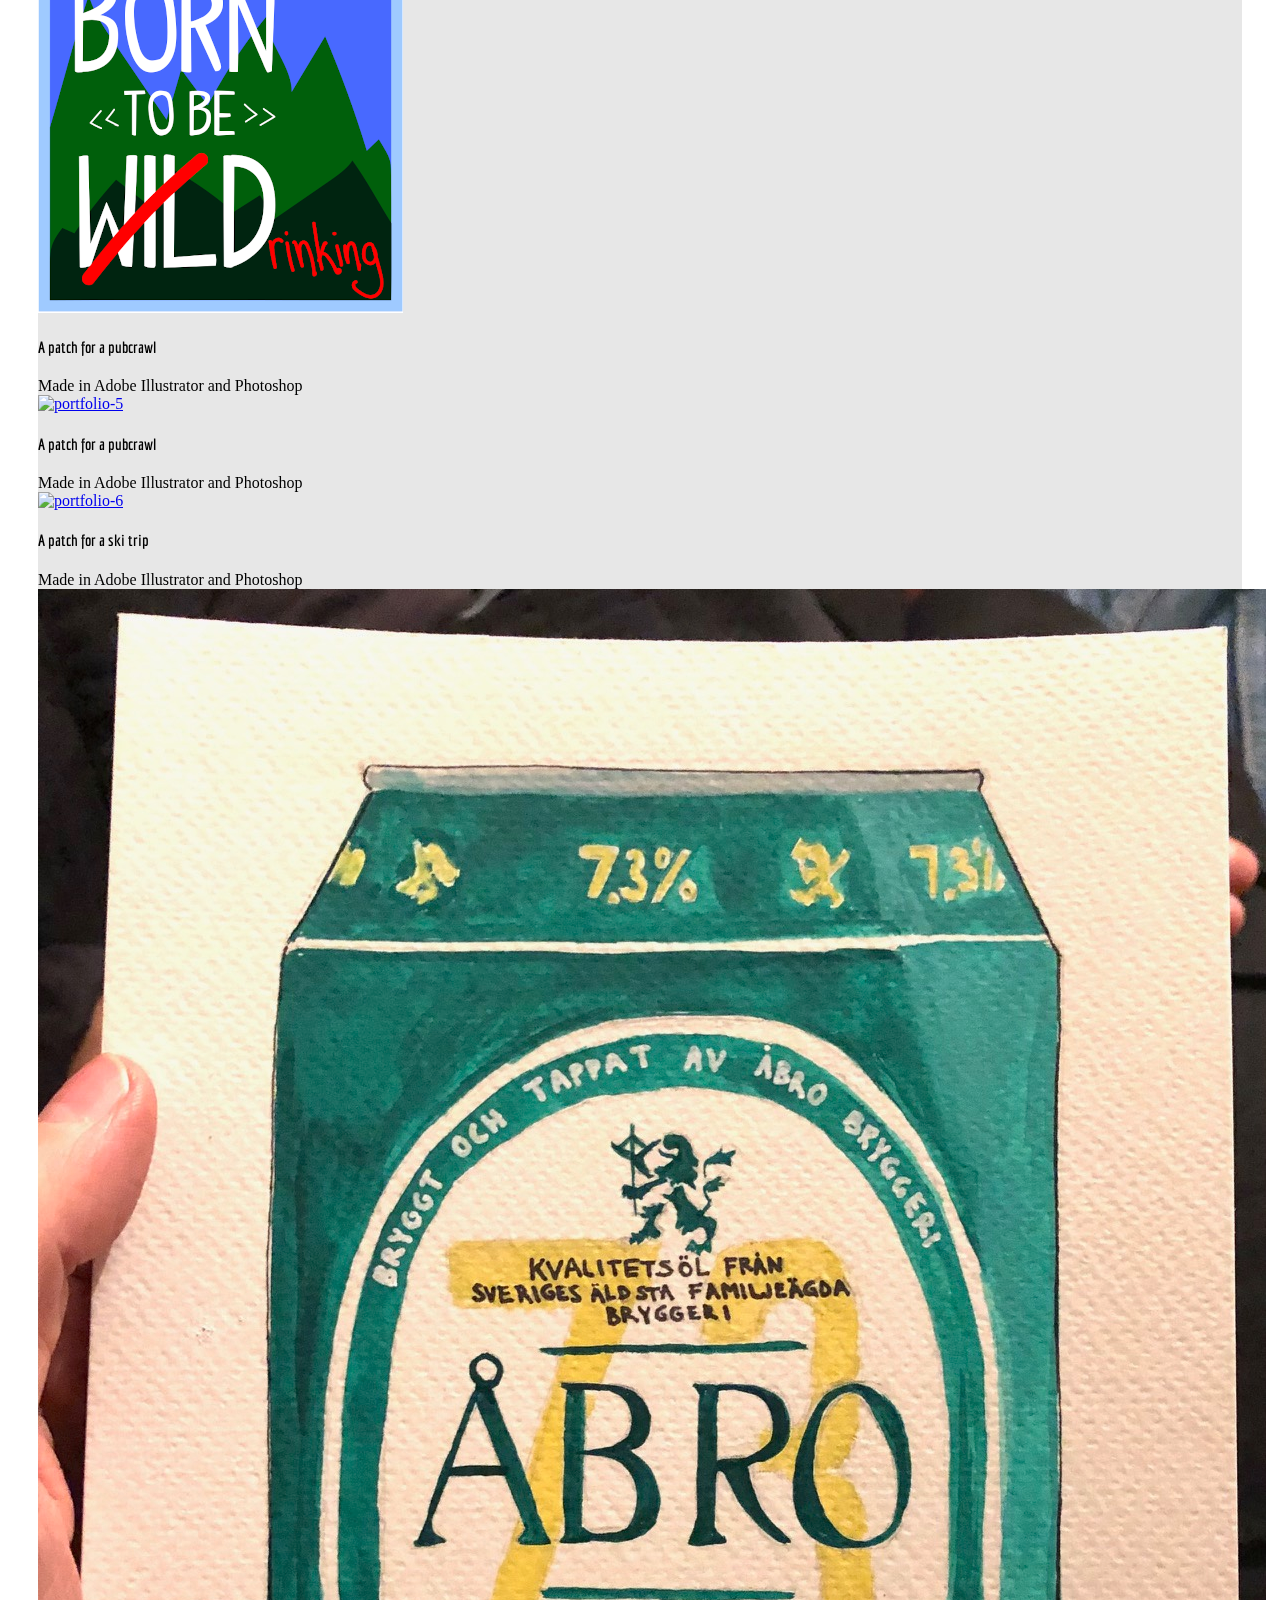
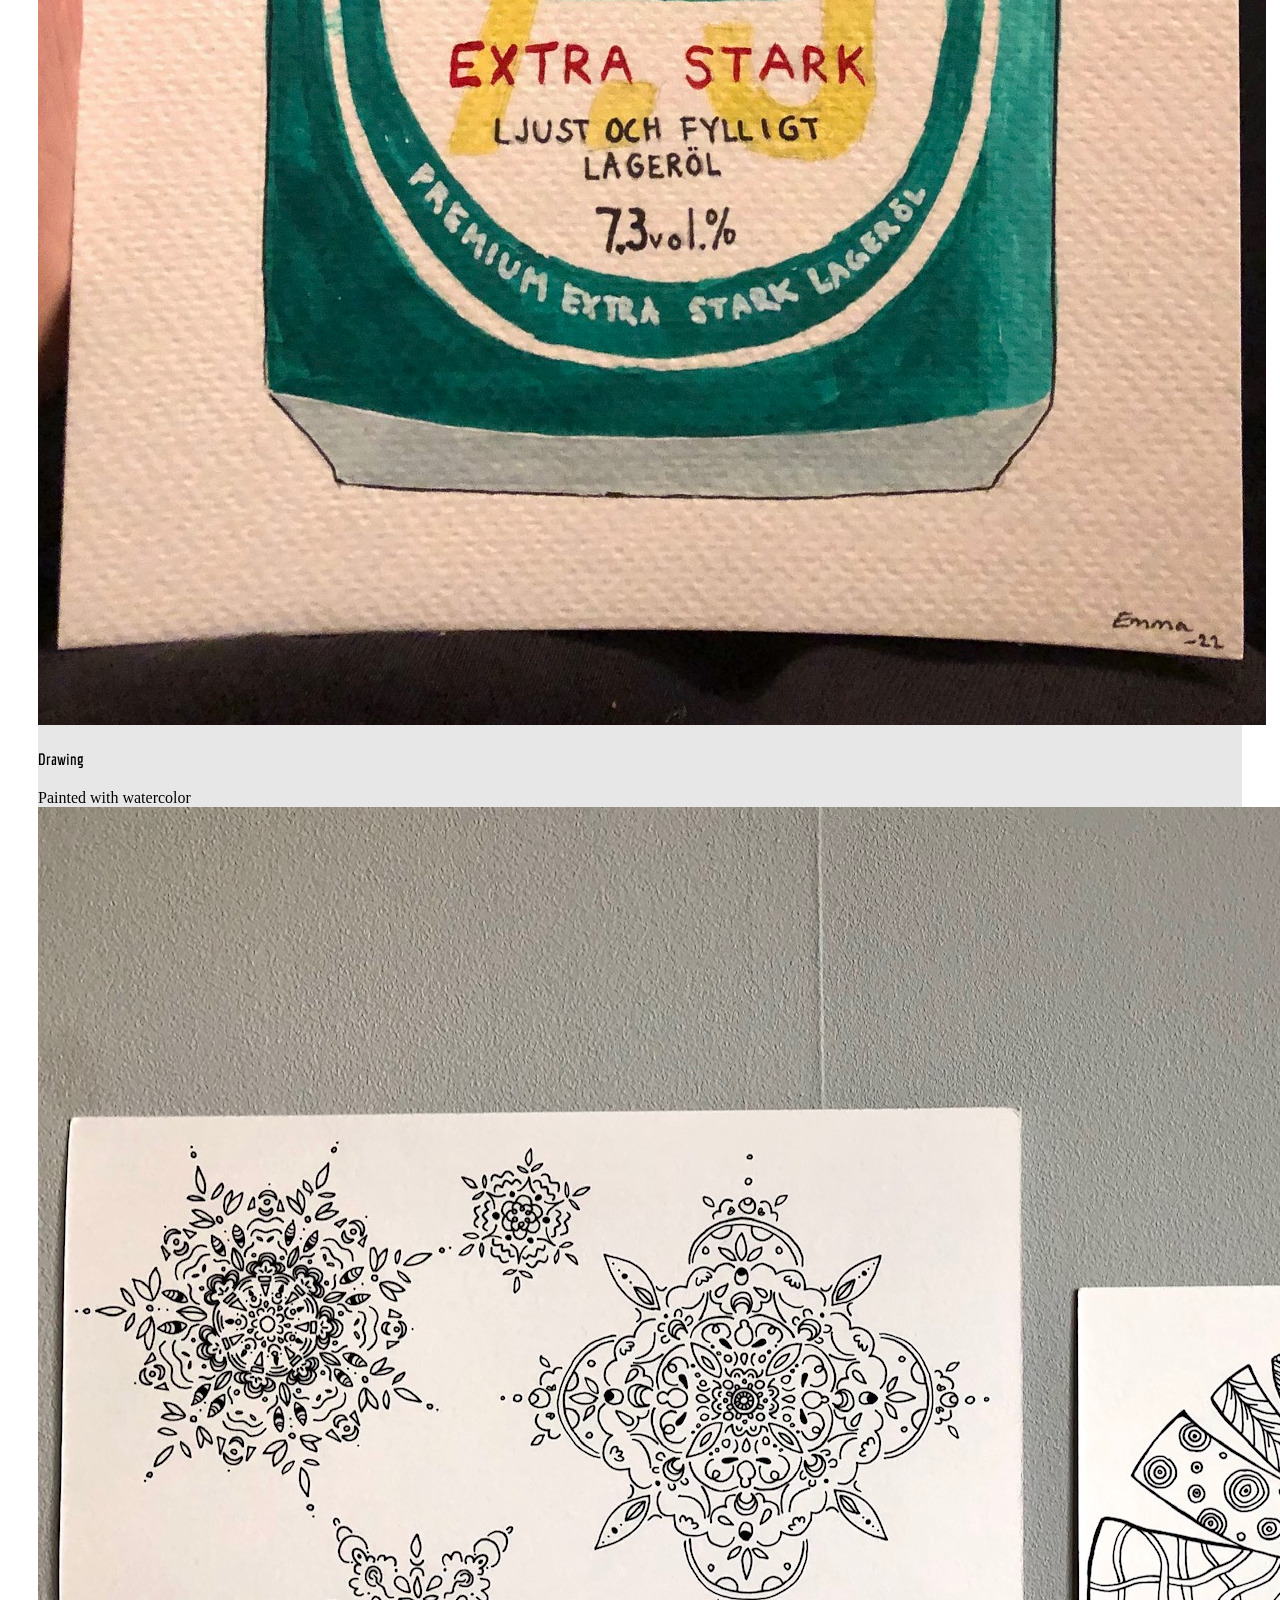
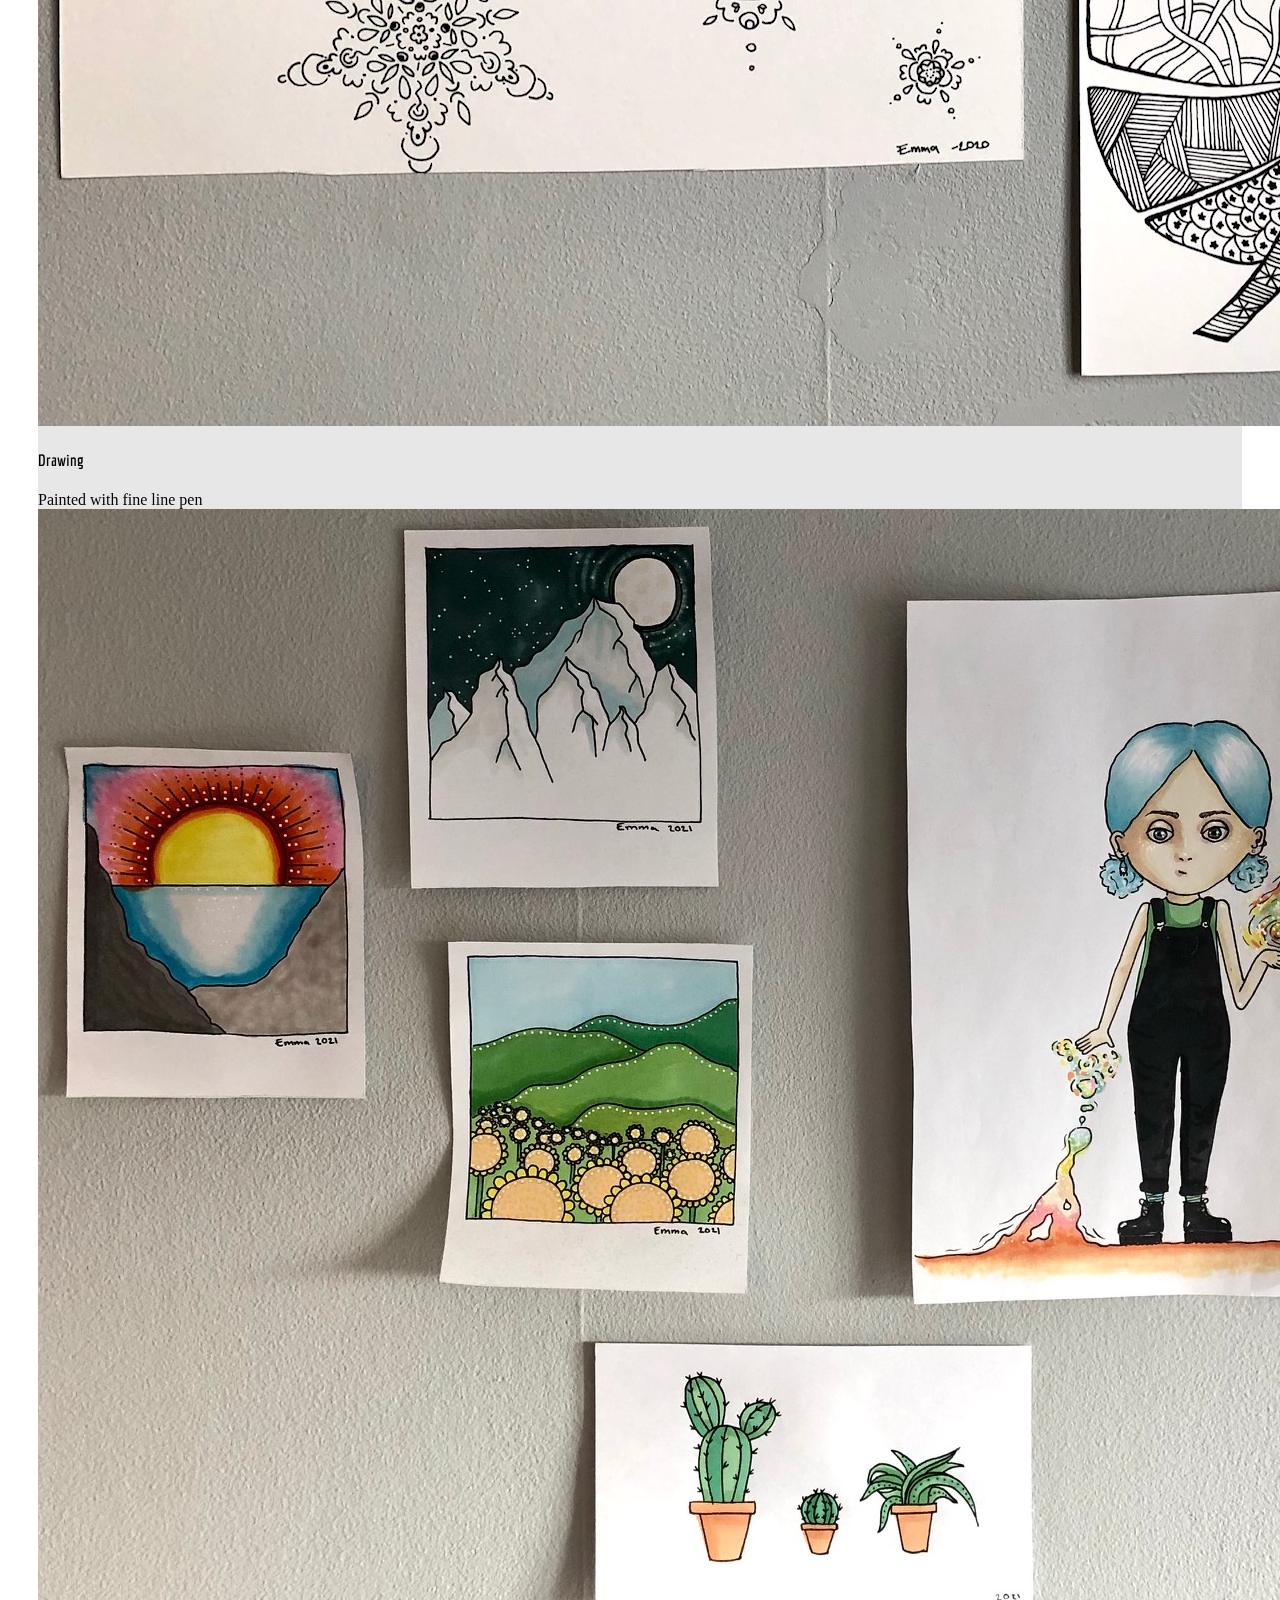
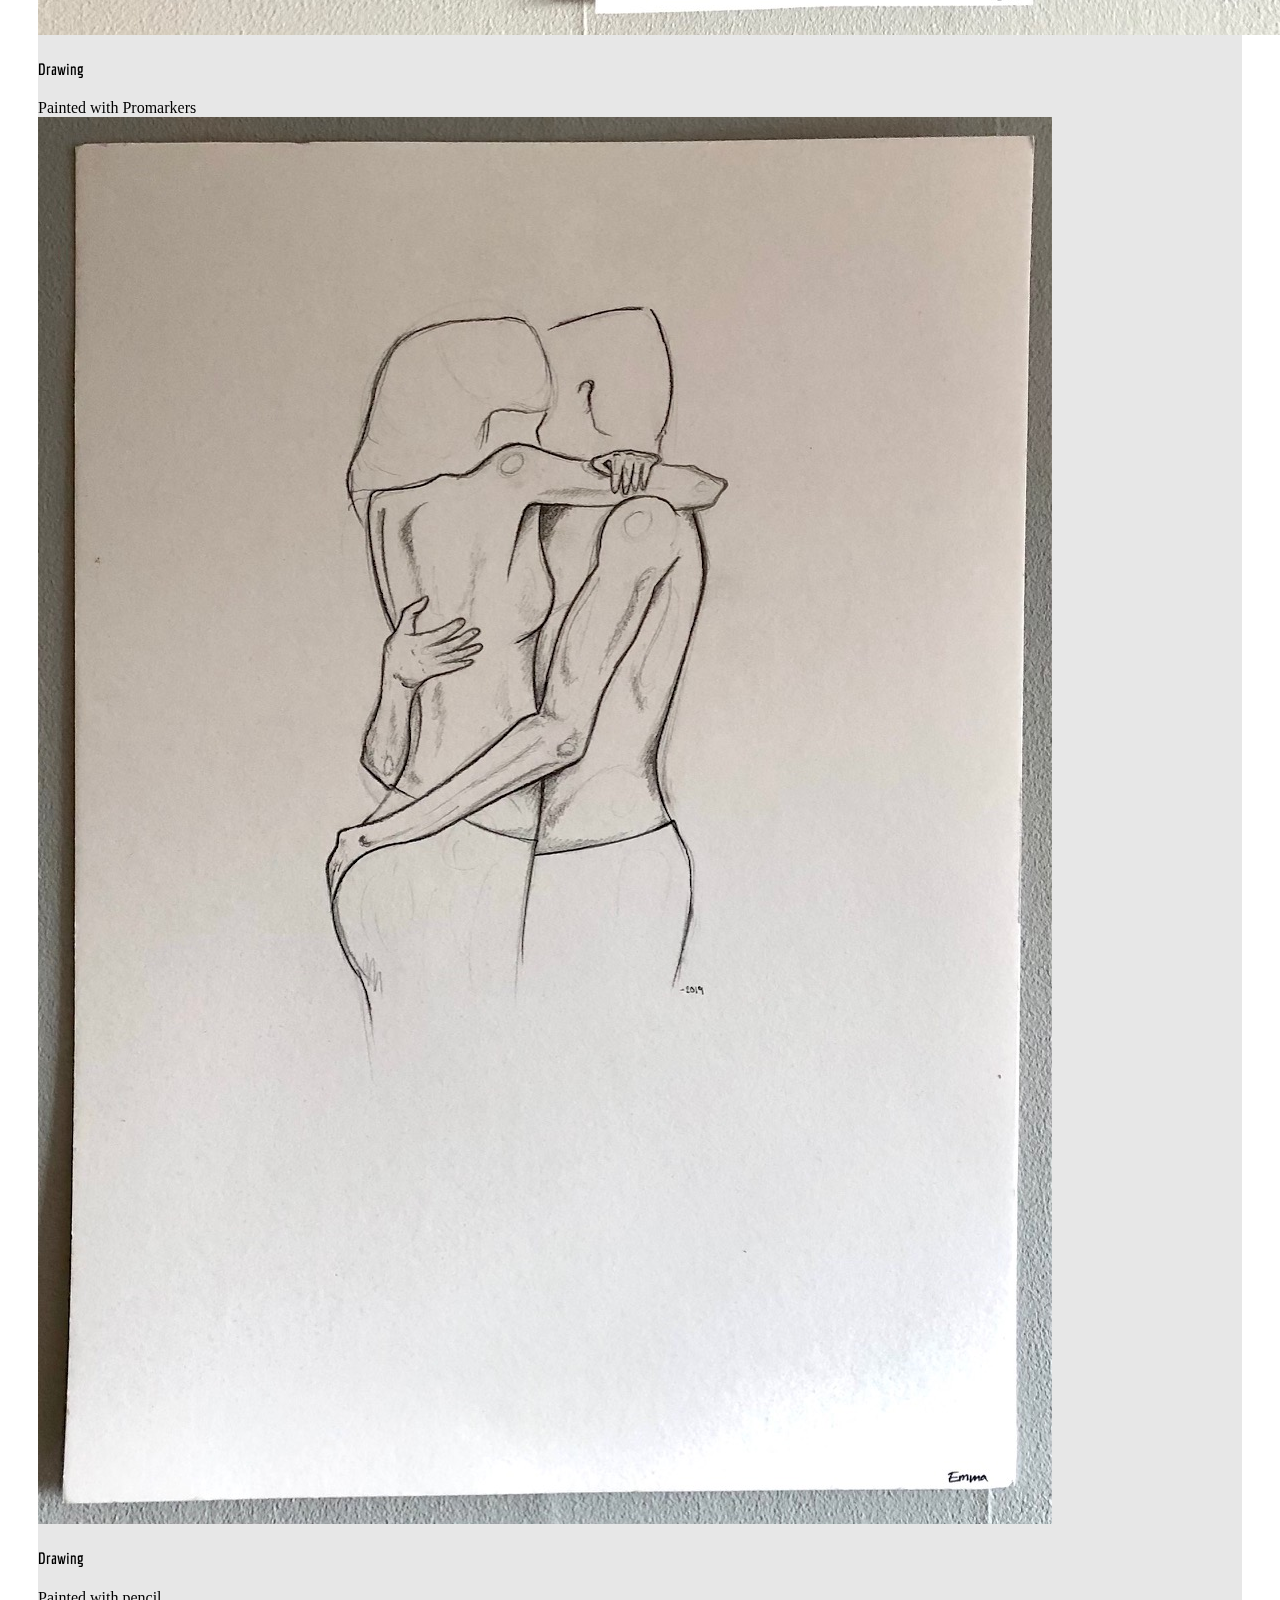
==== commit 260620de: "made header more responsive" ====
--- a/index.html
+++ b/index.html
@@ -14,6 +14,7 @@
 	<link href="https://cdn.jsdelivr.net/npm/bootstrap@5.1.3/dist/css/bootstrap.min.css" rel="stylesheet"
 		integrity="sha384-1BmE4kWBq78iYhFldvKuhfTAU6auU8tT94WrHftjDbrCEXSU1oBoqyl2QvZ6jIW3" crossorigin="anonymous">
 	<link href="css/styles.css" rel="stylesheet">
+	<link rel="stylesheet" href="css/responsive.css">
 </head>
 
 <body class="d-flex flex-column min-vh-100">
@@ -46,24 +47,13 @@
 		<section class="site-banner">
 			<div class="container1 pt-5">
 				<div class="row">
-					<div class="col-lg-4 col-md-4 col-sm-4 col-sm- justify-content-xs-center">
-						<div class="header-img">
-							<img class="rounded float-lg-end float-md-end" alt="banner-img"
-								src="img/Emma_pb_croped.jpeg" style="
+					<div class="col-lg-4 col-md-4 col-sm-4 col-xs-12 header-image-div">
+						<img class="rounded header-image" alt="banner-img" src="img/Emma_pb_croped.jpeg" style="
 							height:200px">
-						</div>
-					</div>
-					<div class="col-lg-8 col-md-8 col-sm-8">
+					</div>
+					<div class="col-lg-8 col-md-8 col-sm-8 col-xs-12 header-col">
 						<h1 class="site-title">Emma <span class="dark-text">Lindmark</span></h1>
 						<h3 class="under-title">Computer and Information Engineer</h3>
-						<div class="site-buttons">
-							<div class="d-flex-row flex-wrap">
-								<!--<a class="btn btn-primary btn-sm" target="_blank" href="https://emma.fyi/cv.pdf">CV</a> -->
-								<!--<a class="btn btn-primary btn-sm" target="_blank"
-									href="https://emma.fyi/personligt_brev.pdf">Personligt
-									brev</a>-->
-							</div>
-						</div>
 					</div>
 				</div>
 			</div>
--- a/css/styles.css
+++ b/css/styles.css
@@ -1,3 +1,4 @@
+
 /*Root variables*/
 :root {
     --main-container-color: rgb(231, 231, 231);
@@ -30,7 +31,7 @@
 }
 
 /* fonts*/
-.site-title{
+.site-title {
     color: rgb(158, 157, 157);
     font-family: 'Economica';
     font-size: 100px;
@@ -68,6 +69,13 @@
     padding-bottom: 50px;
     background: white
 }
+
+.header-image-div {
+    display: flex;
+    justify-content: end;
+    align-items: center;
+}
+
 
 /* site area*/
 .about-area {
--- a/css/responsive.css
+++ b/css/responsive.css
@@ -0,0 +1,18 @@
+/*for window size smaller or equal to*/
+@media only screen and (max-width:575px){
+    .header-image {
+        margin: auto;
+        display: block;
+    }
+    .header-col {
+        text-align: center;
+    }
+
+    .site-title {
+        font-size: 16vw;
+    }
+}
+
+@media only screen and (max-width:575px){
+   
+}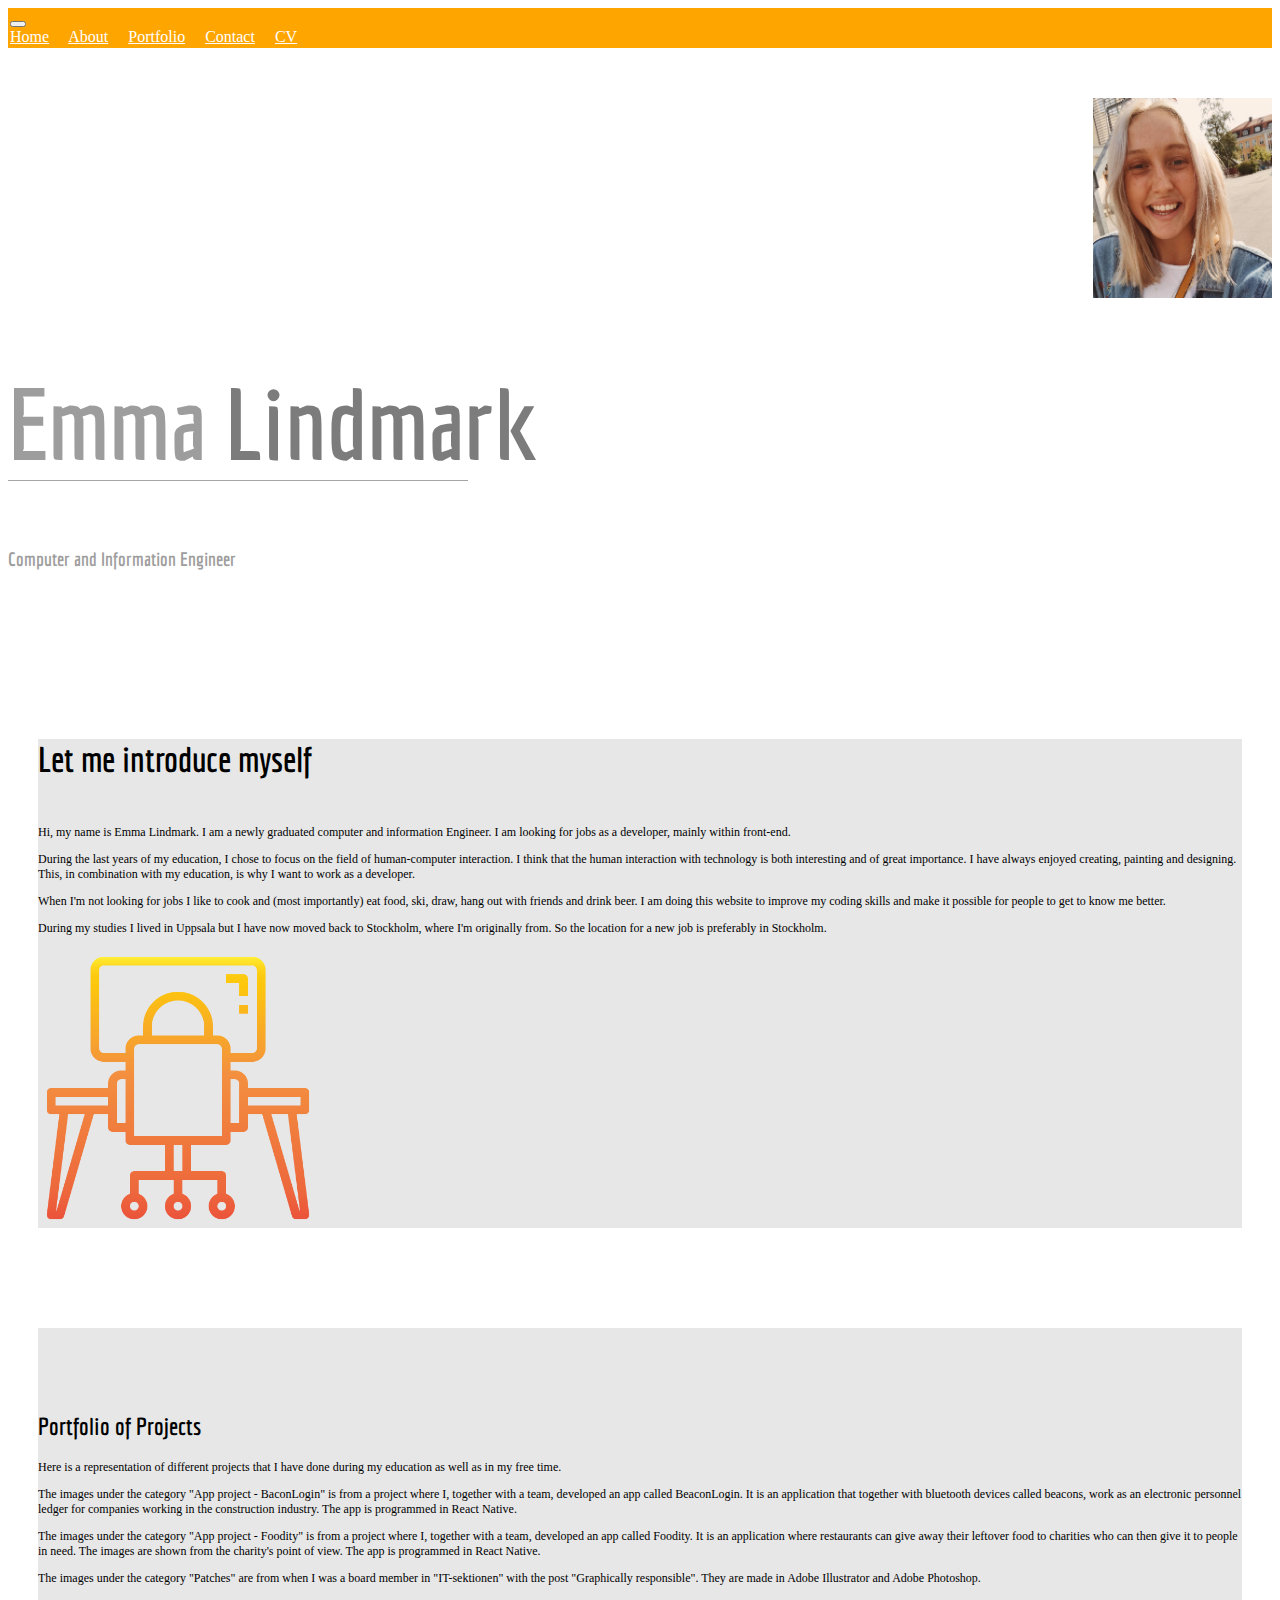
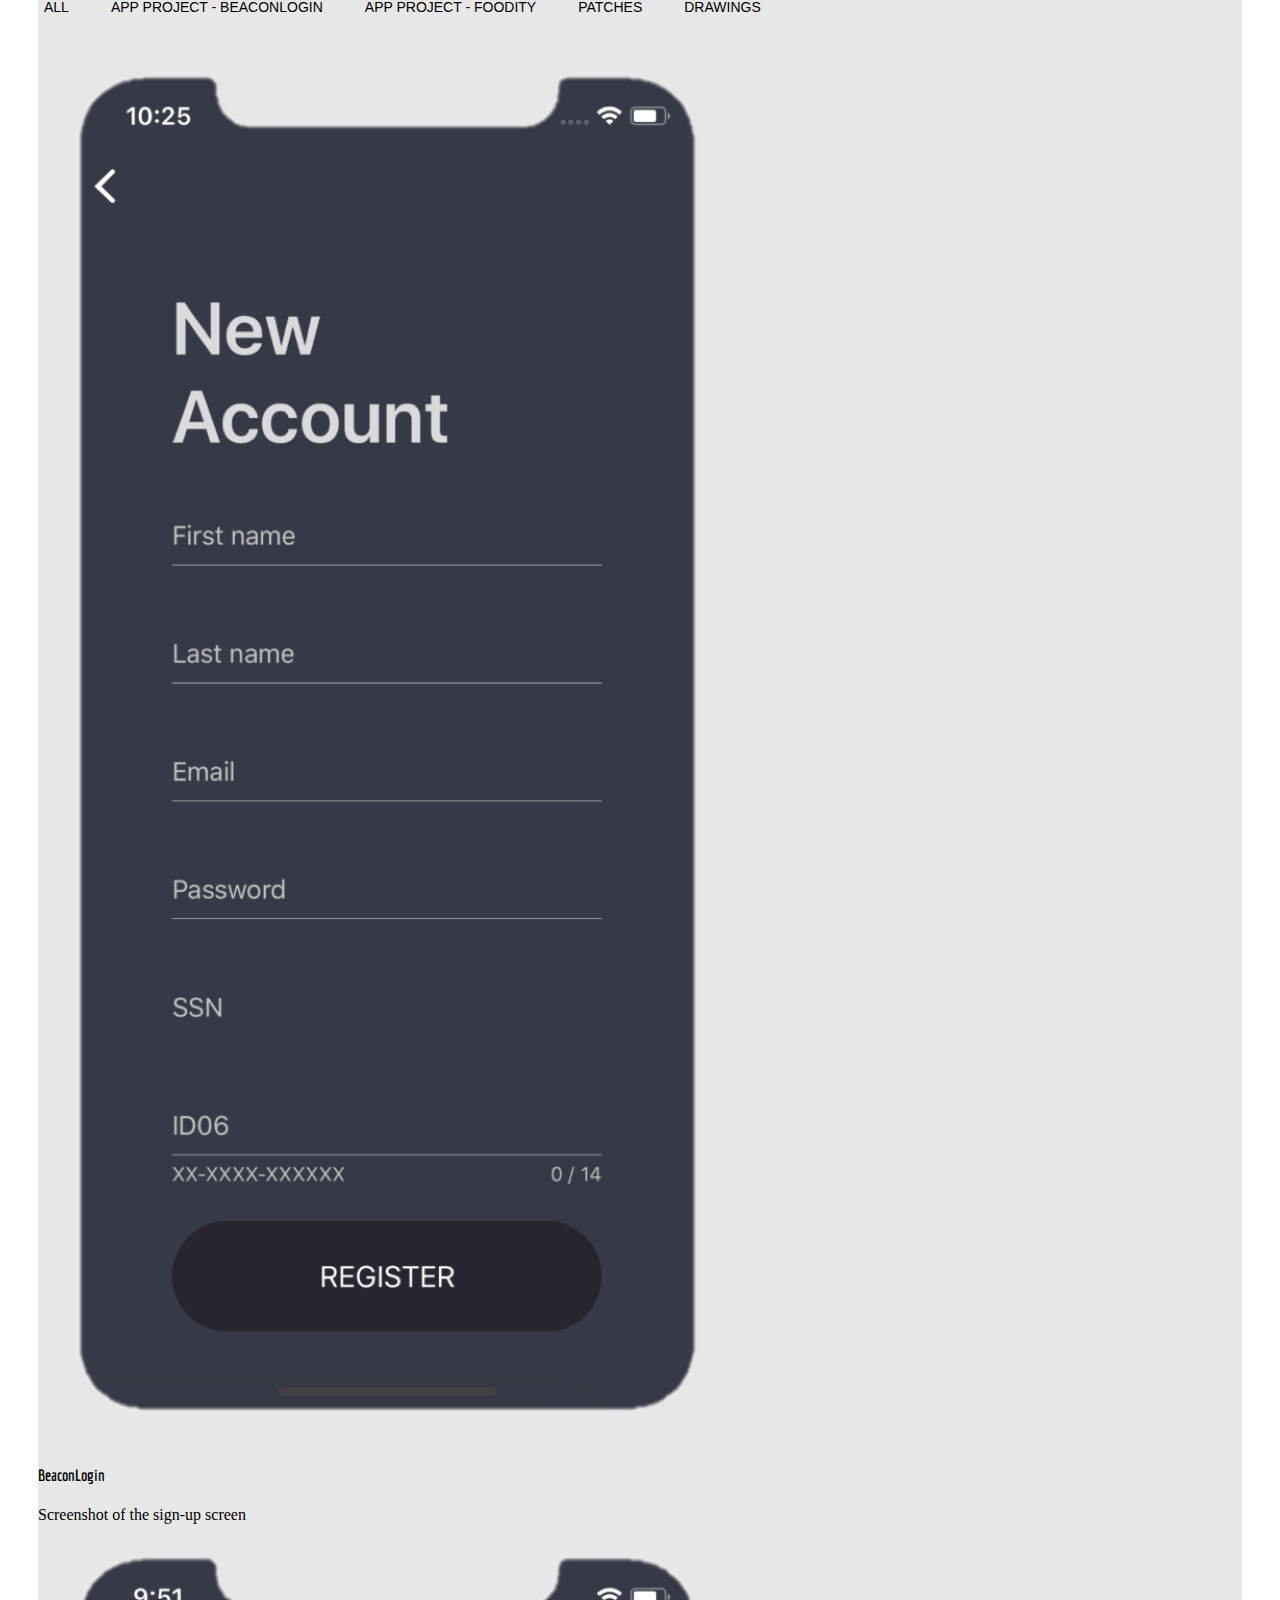
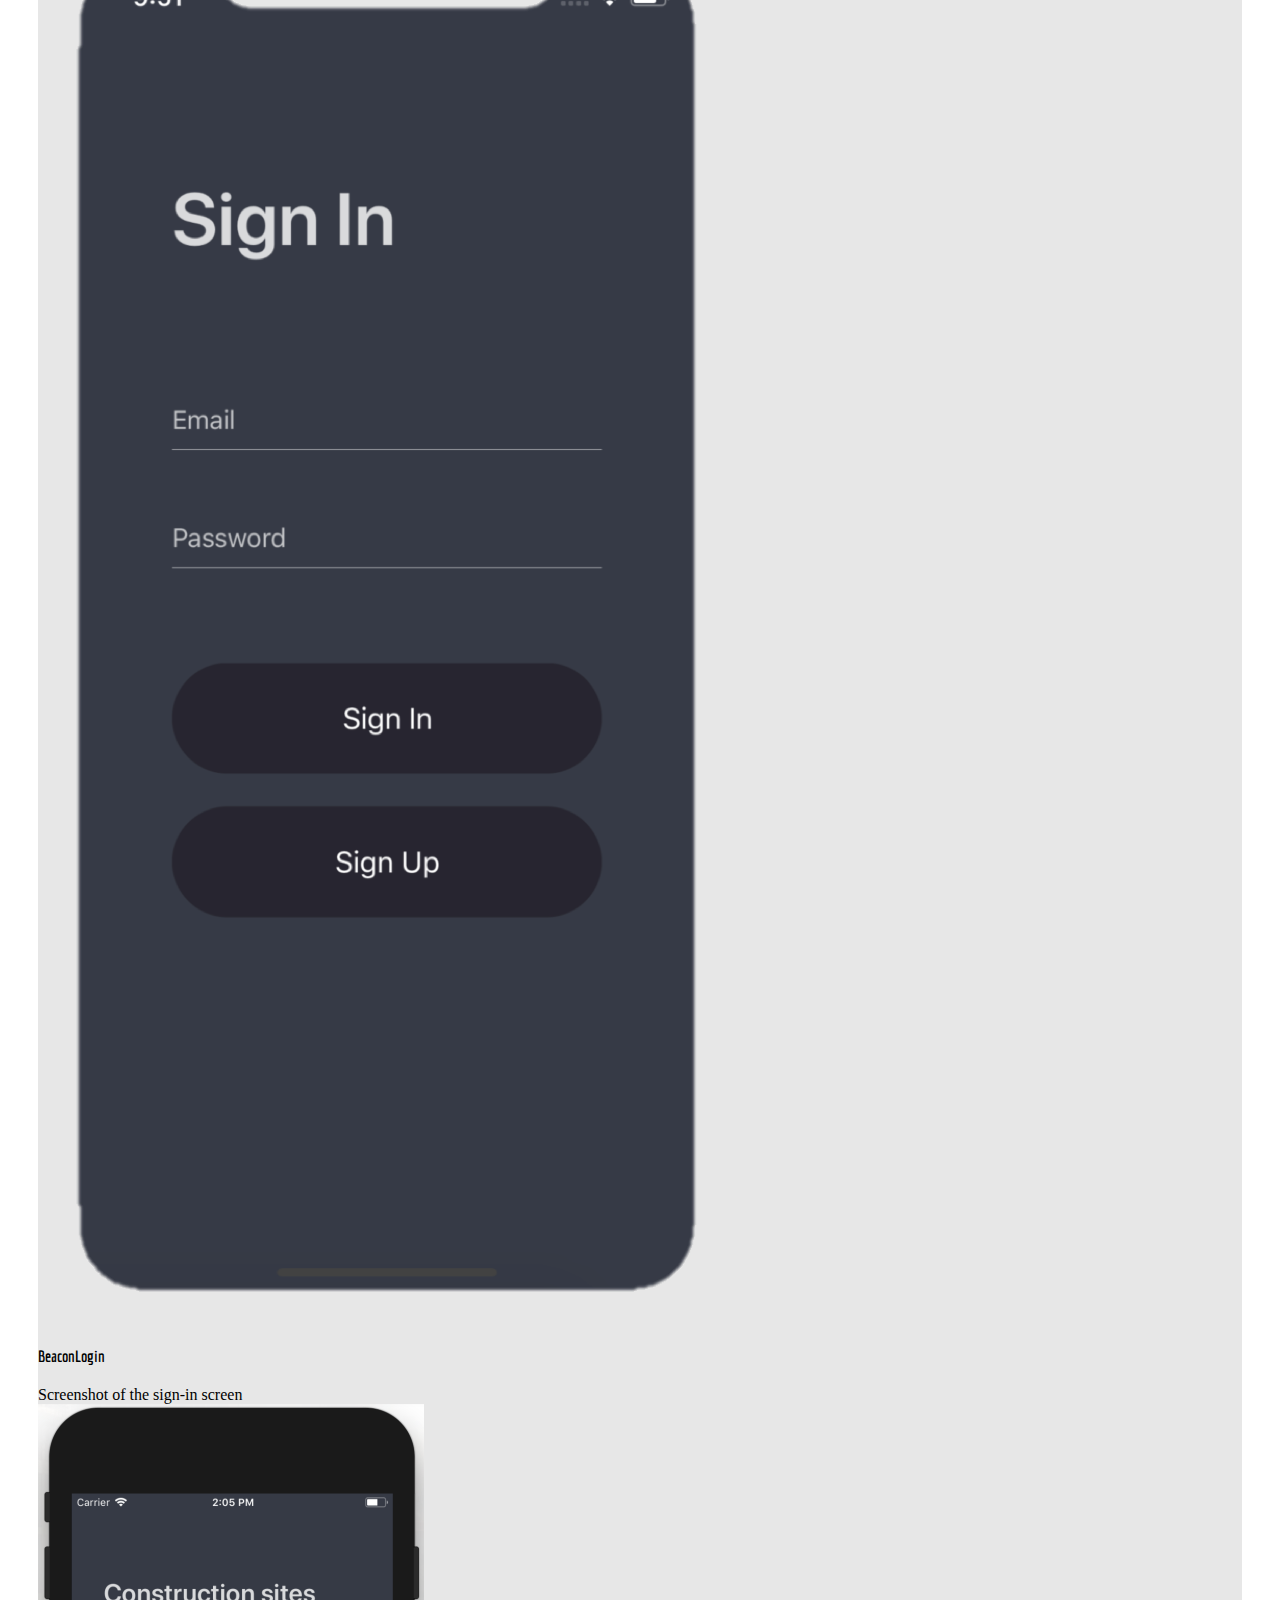
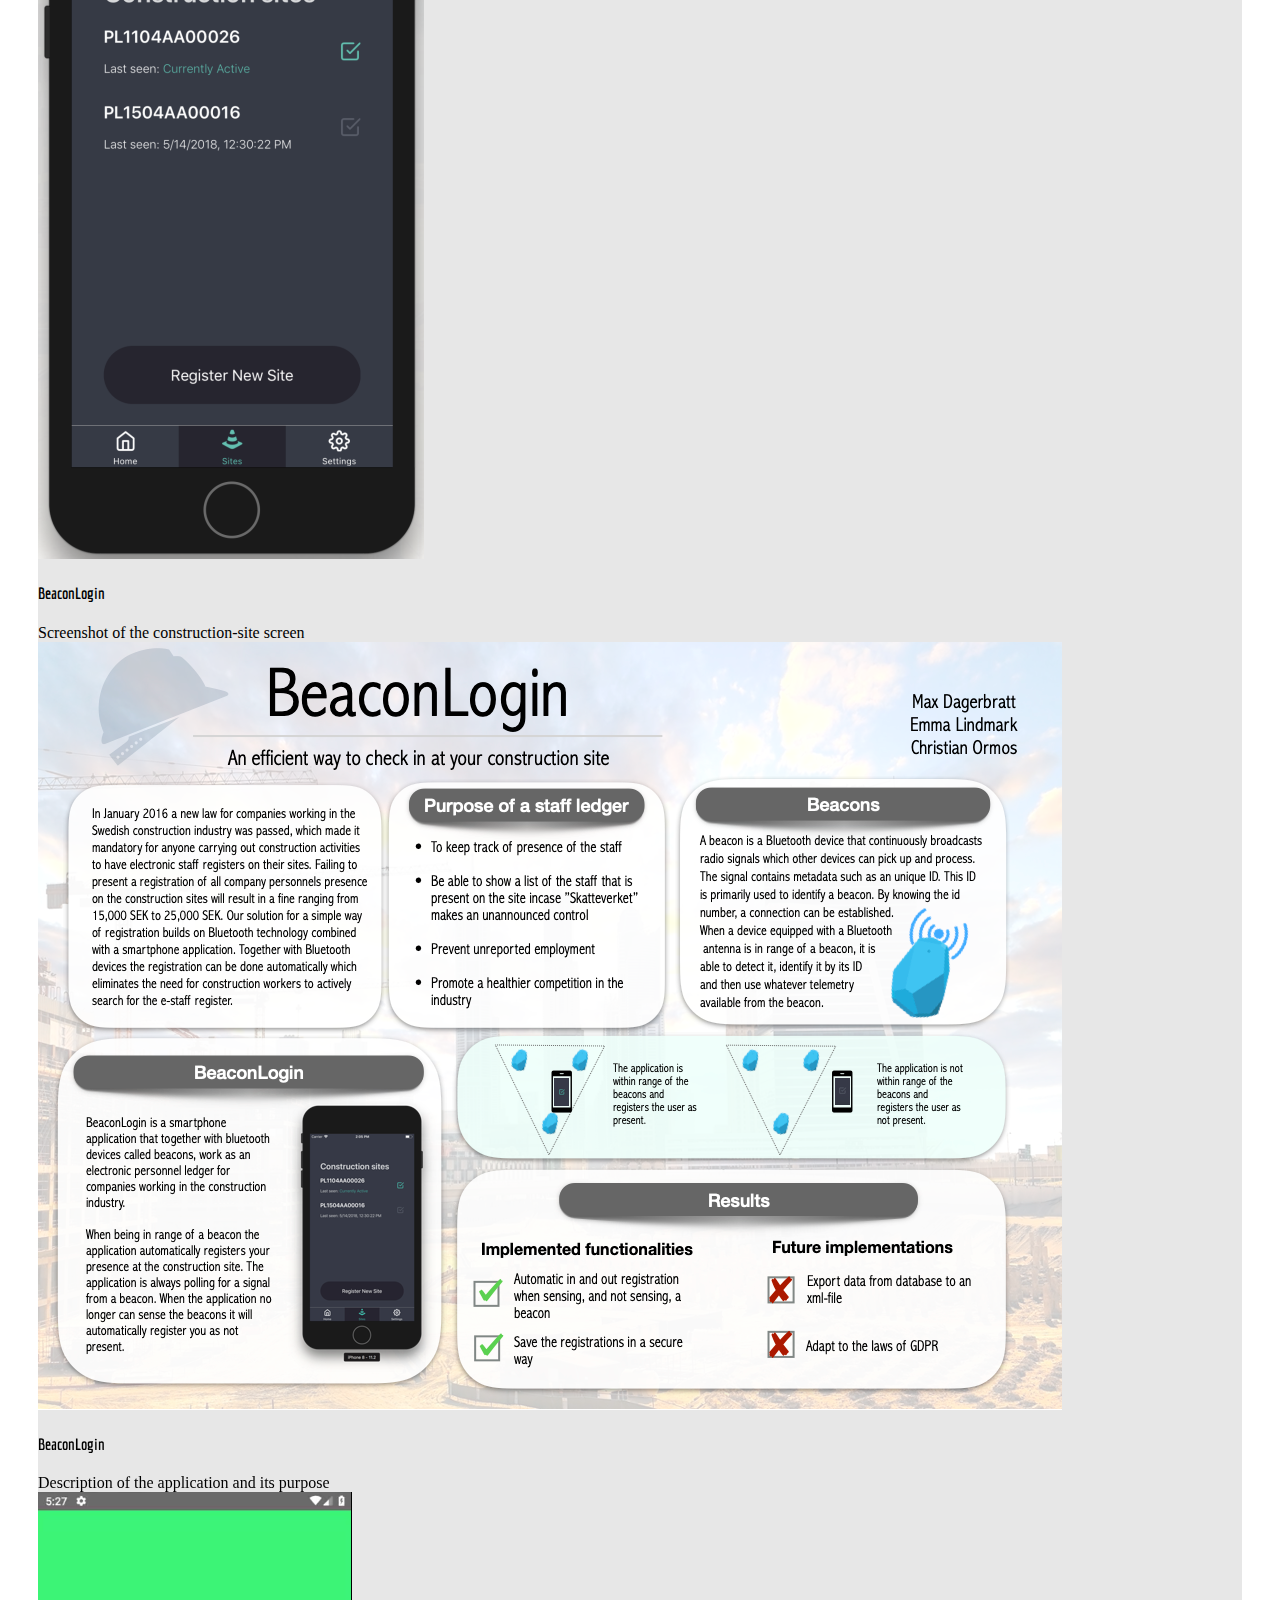
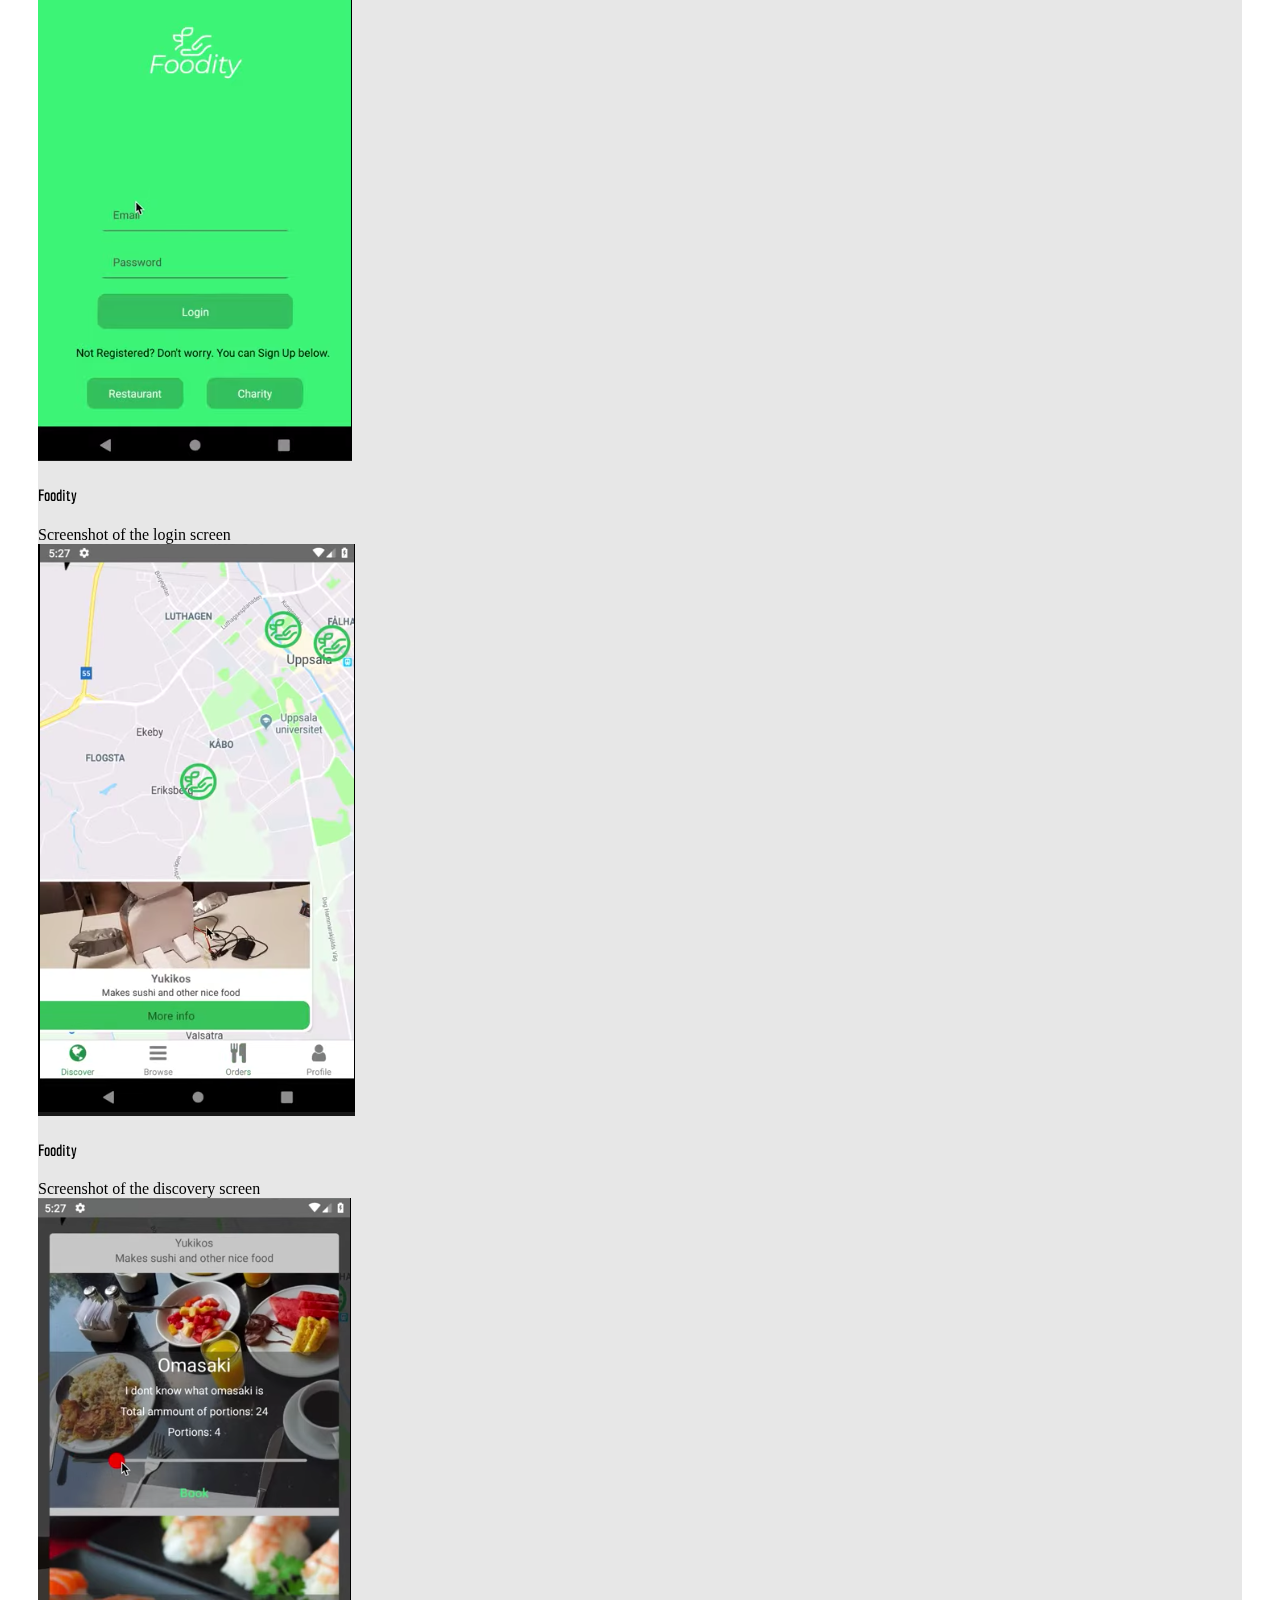
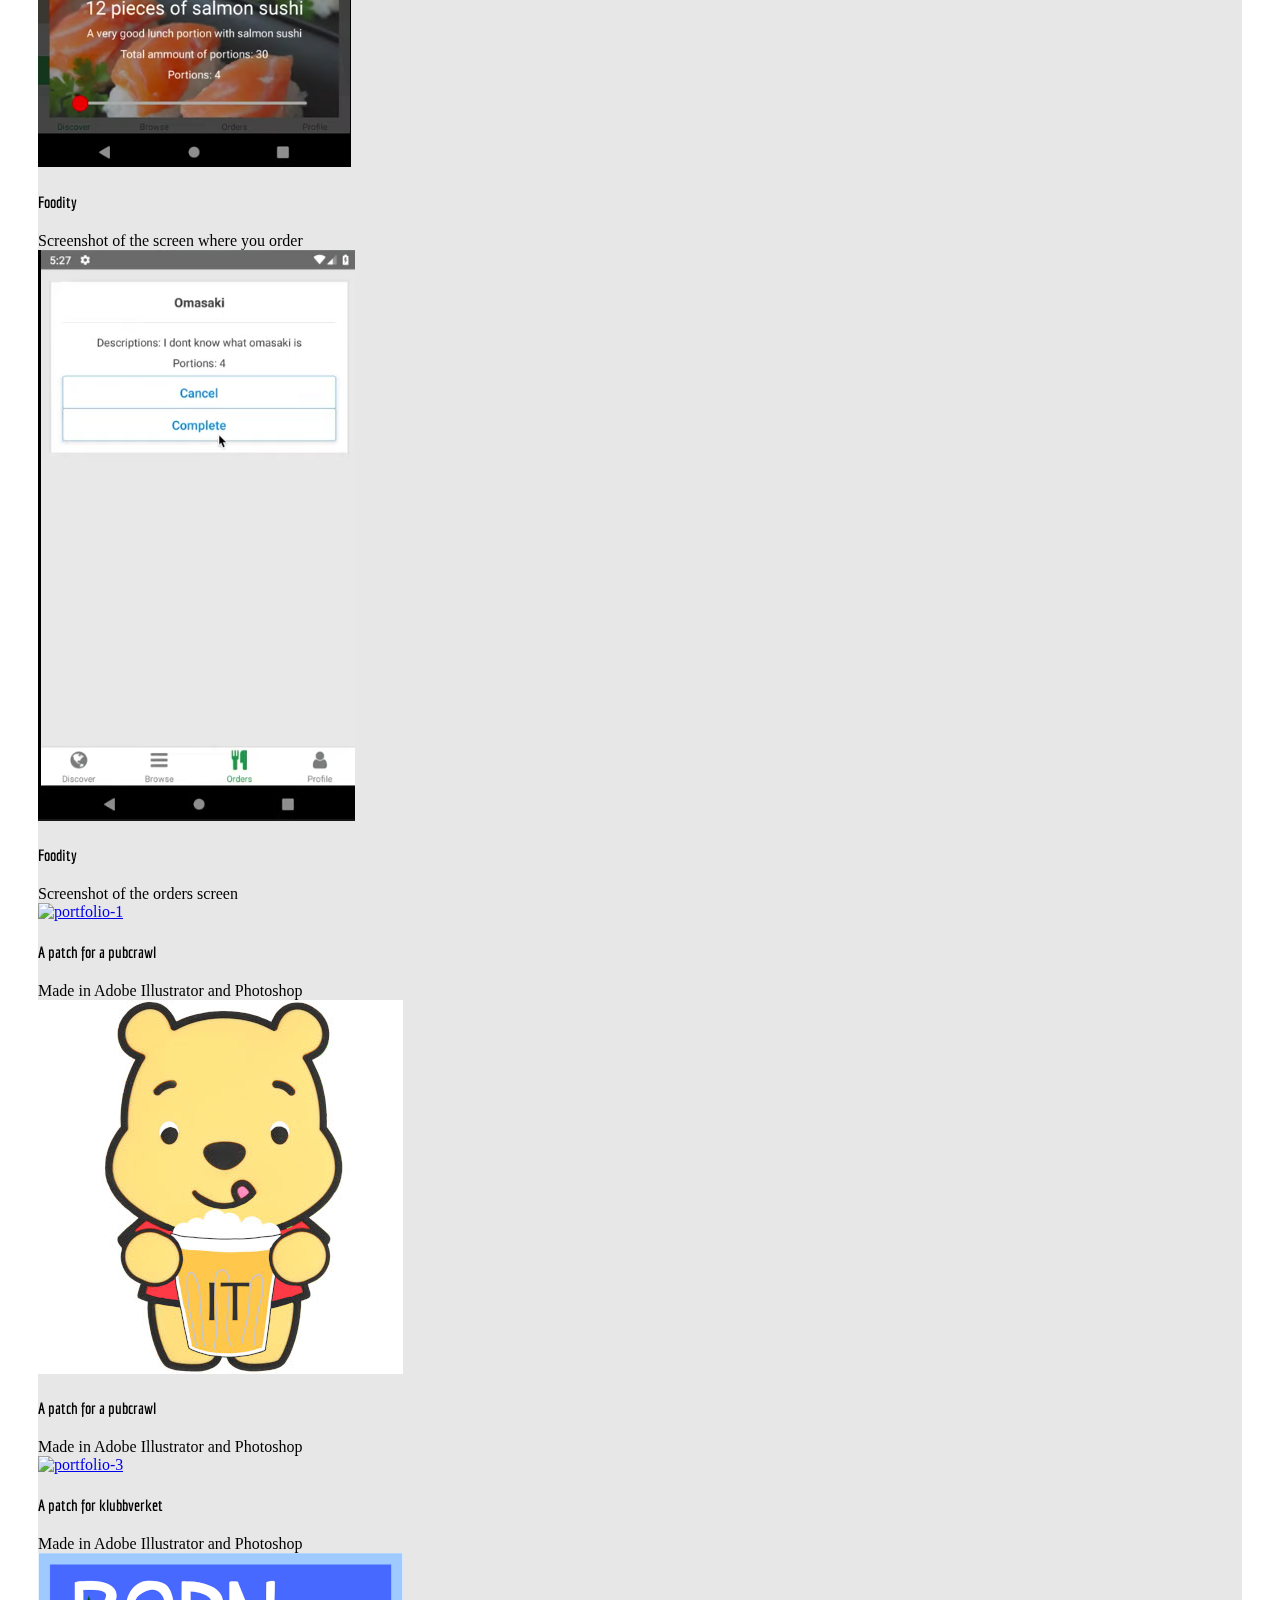
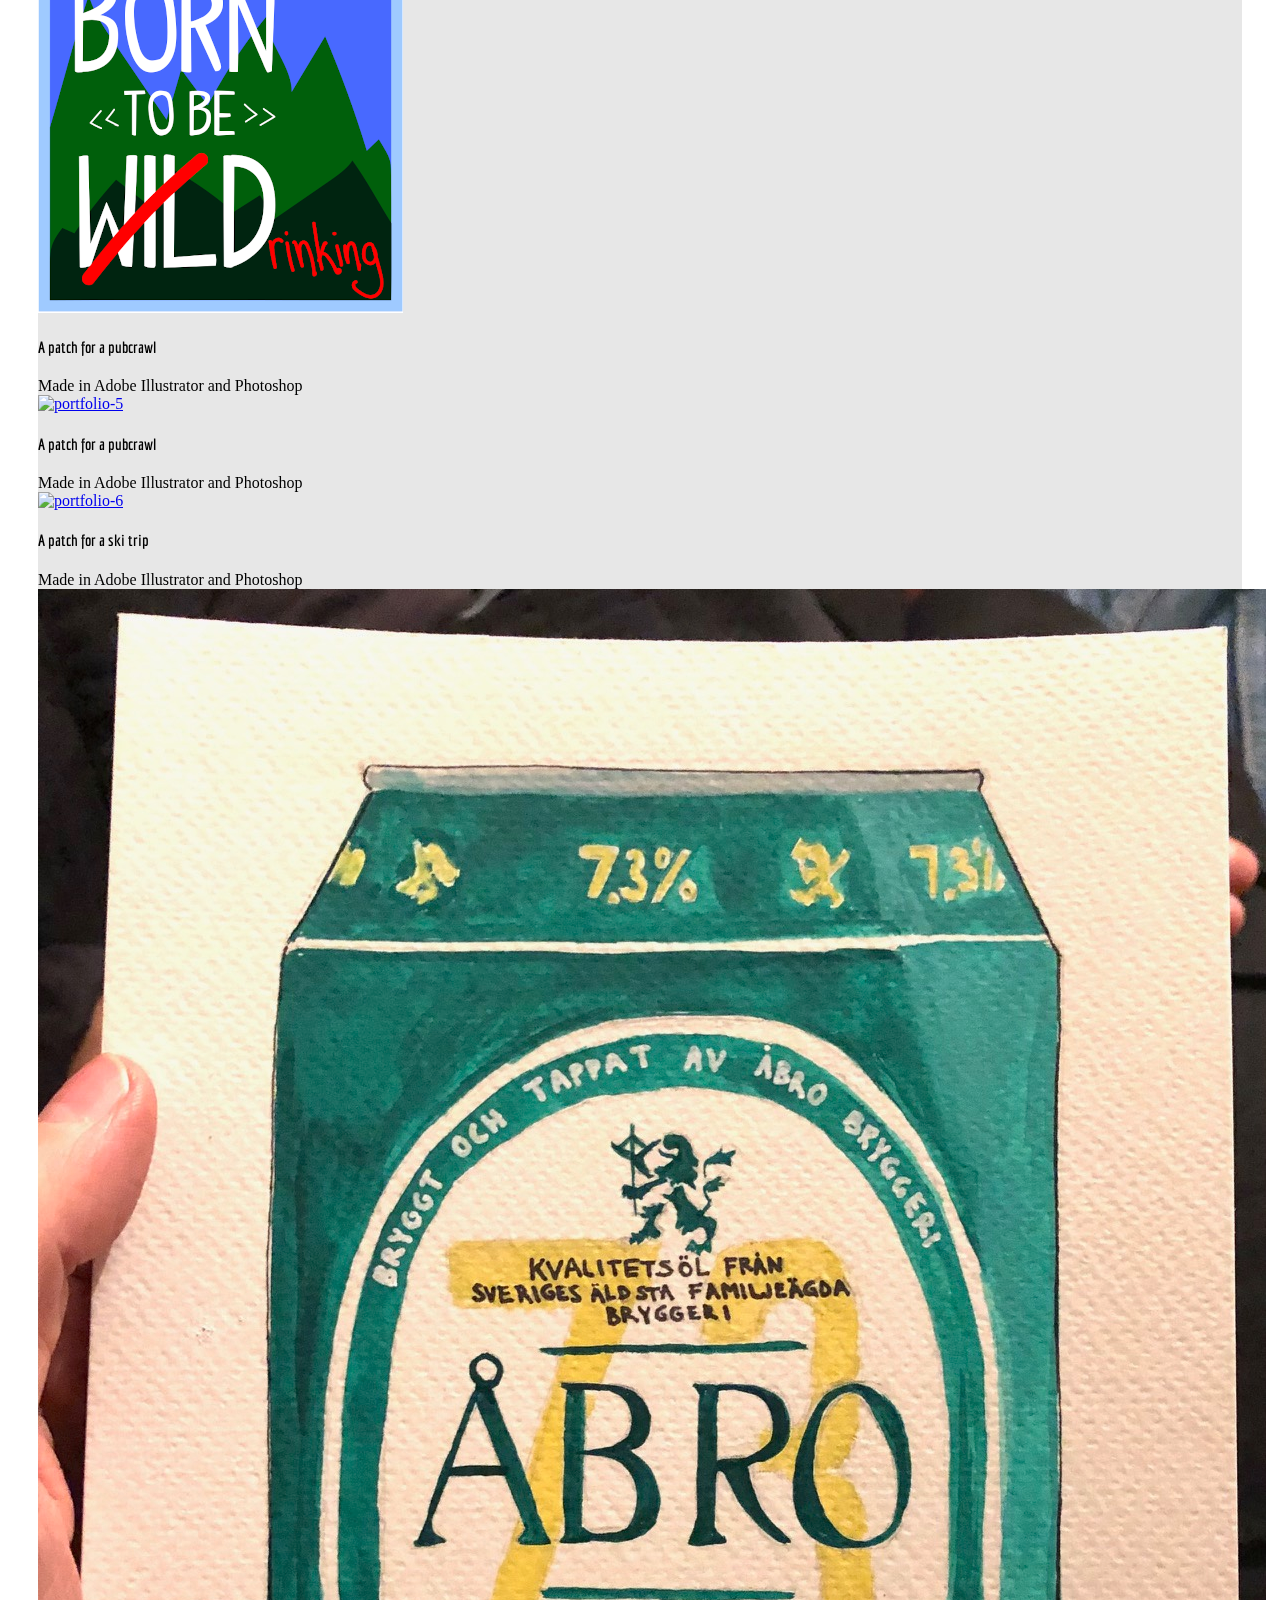
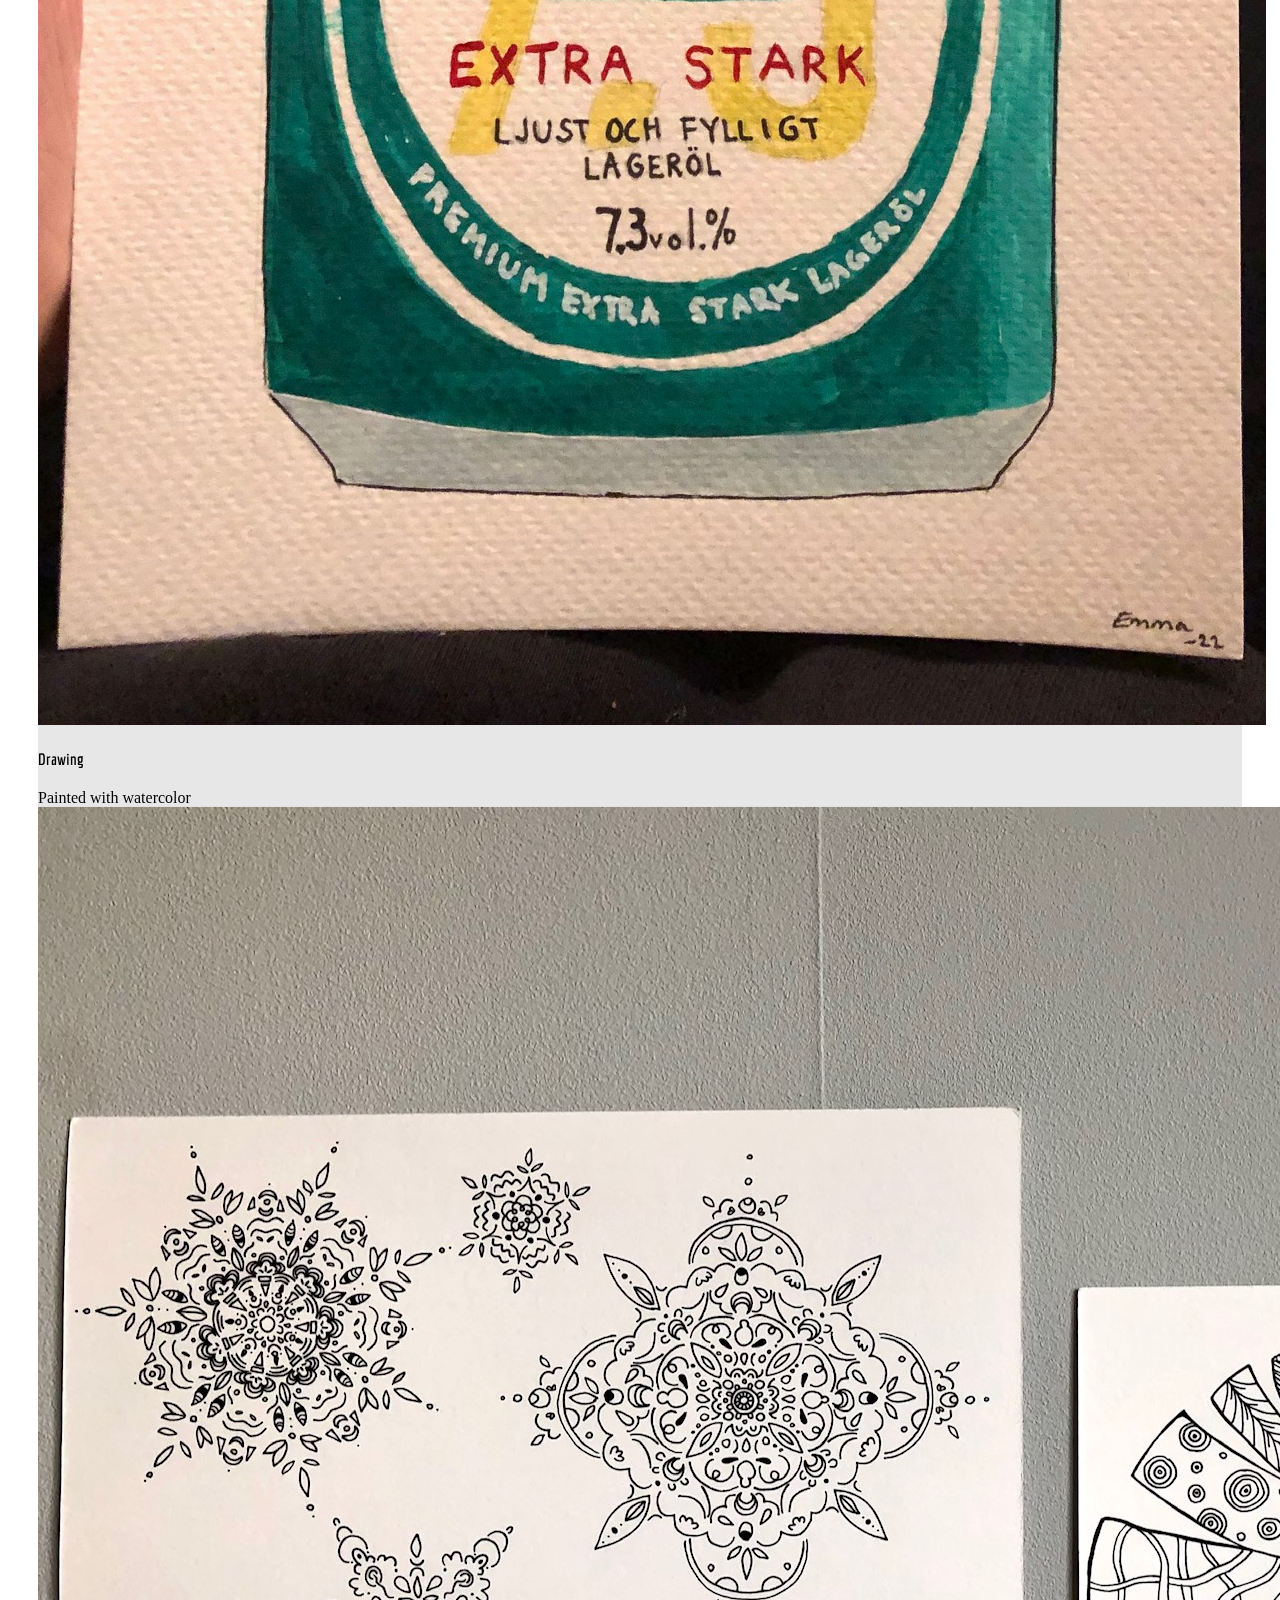
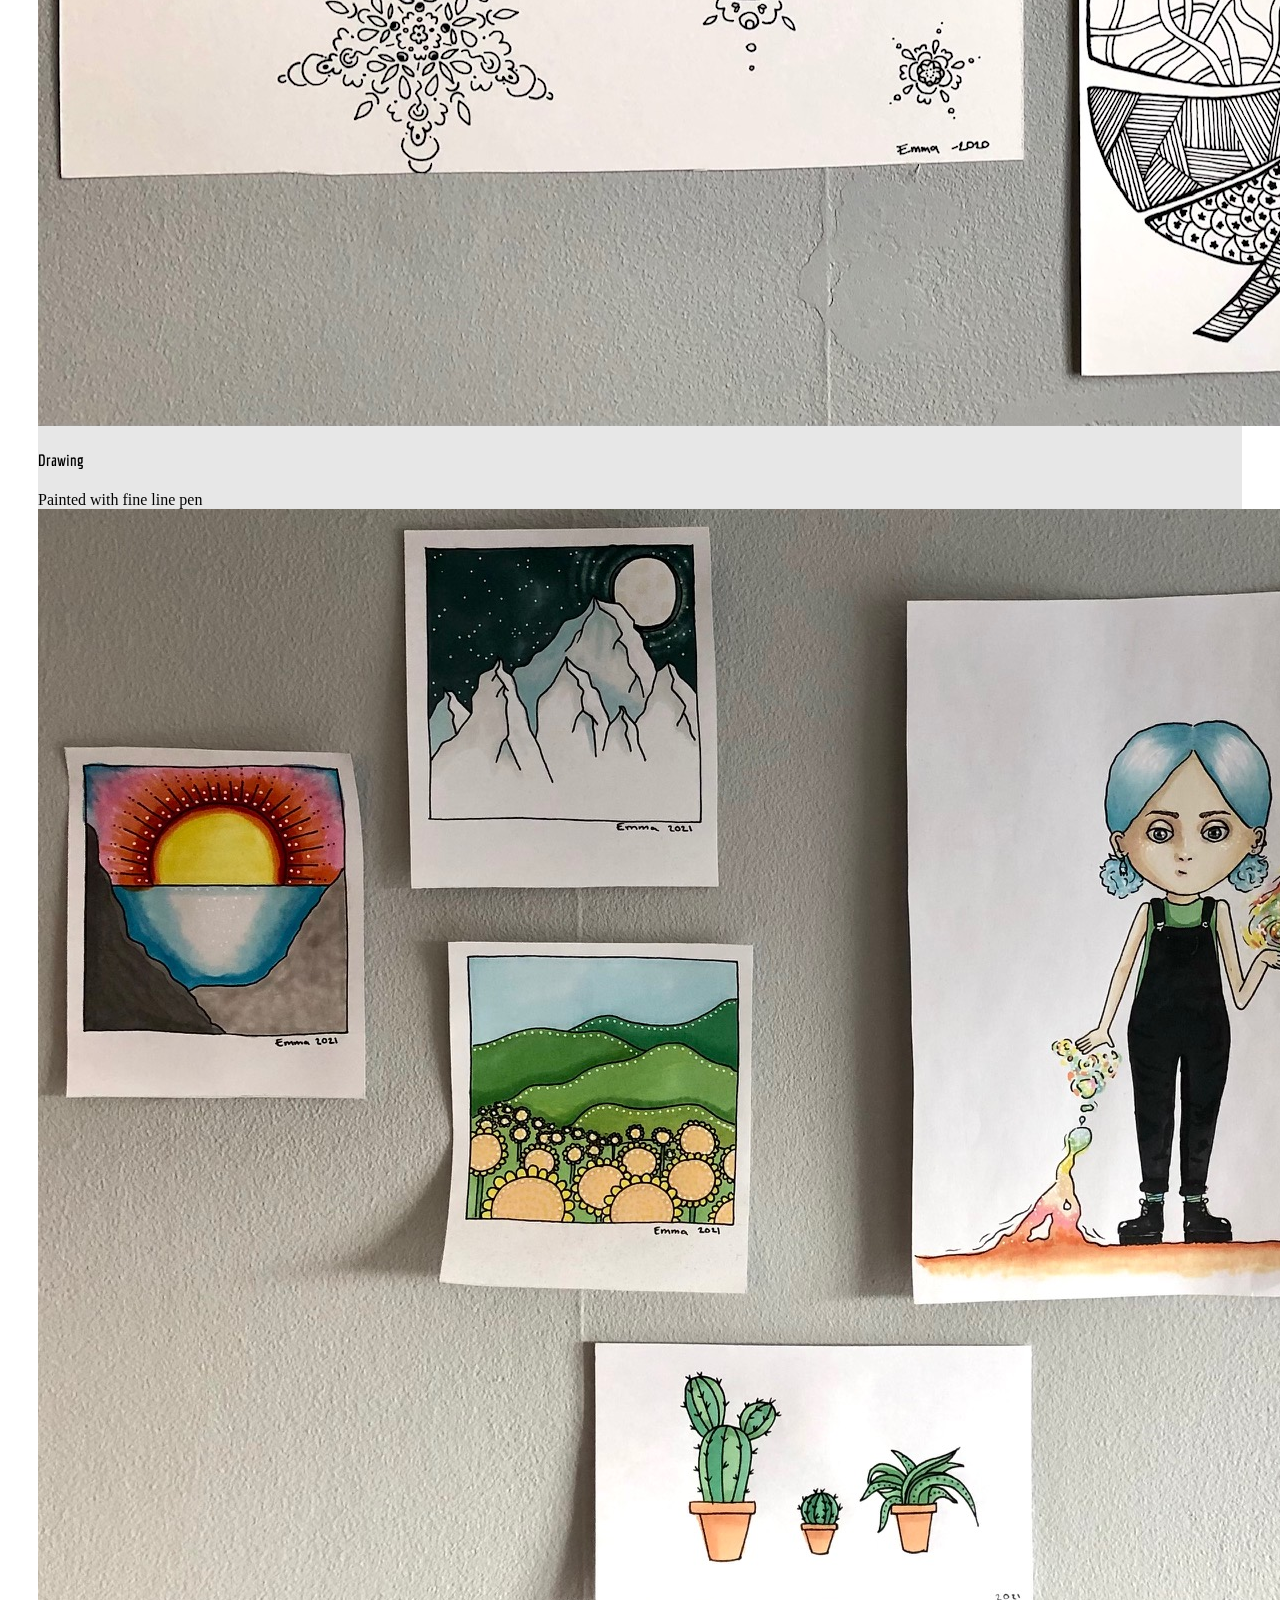
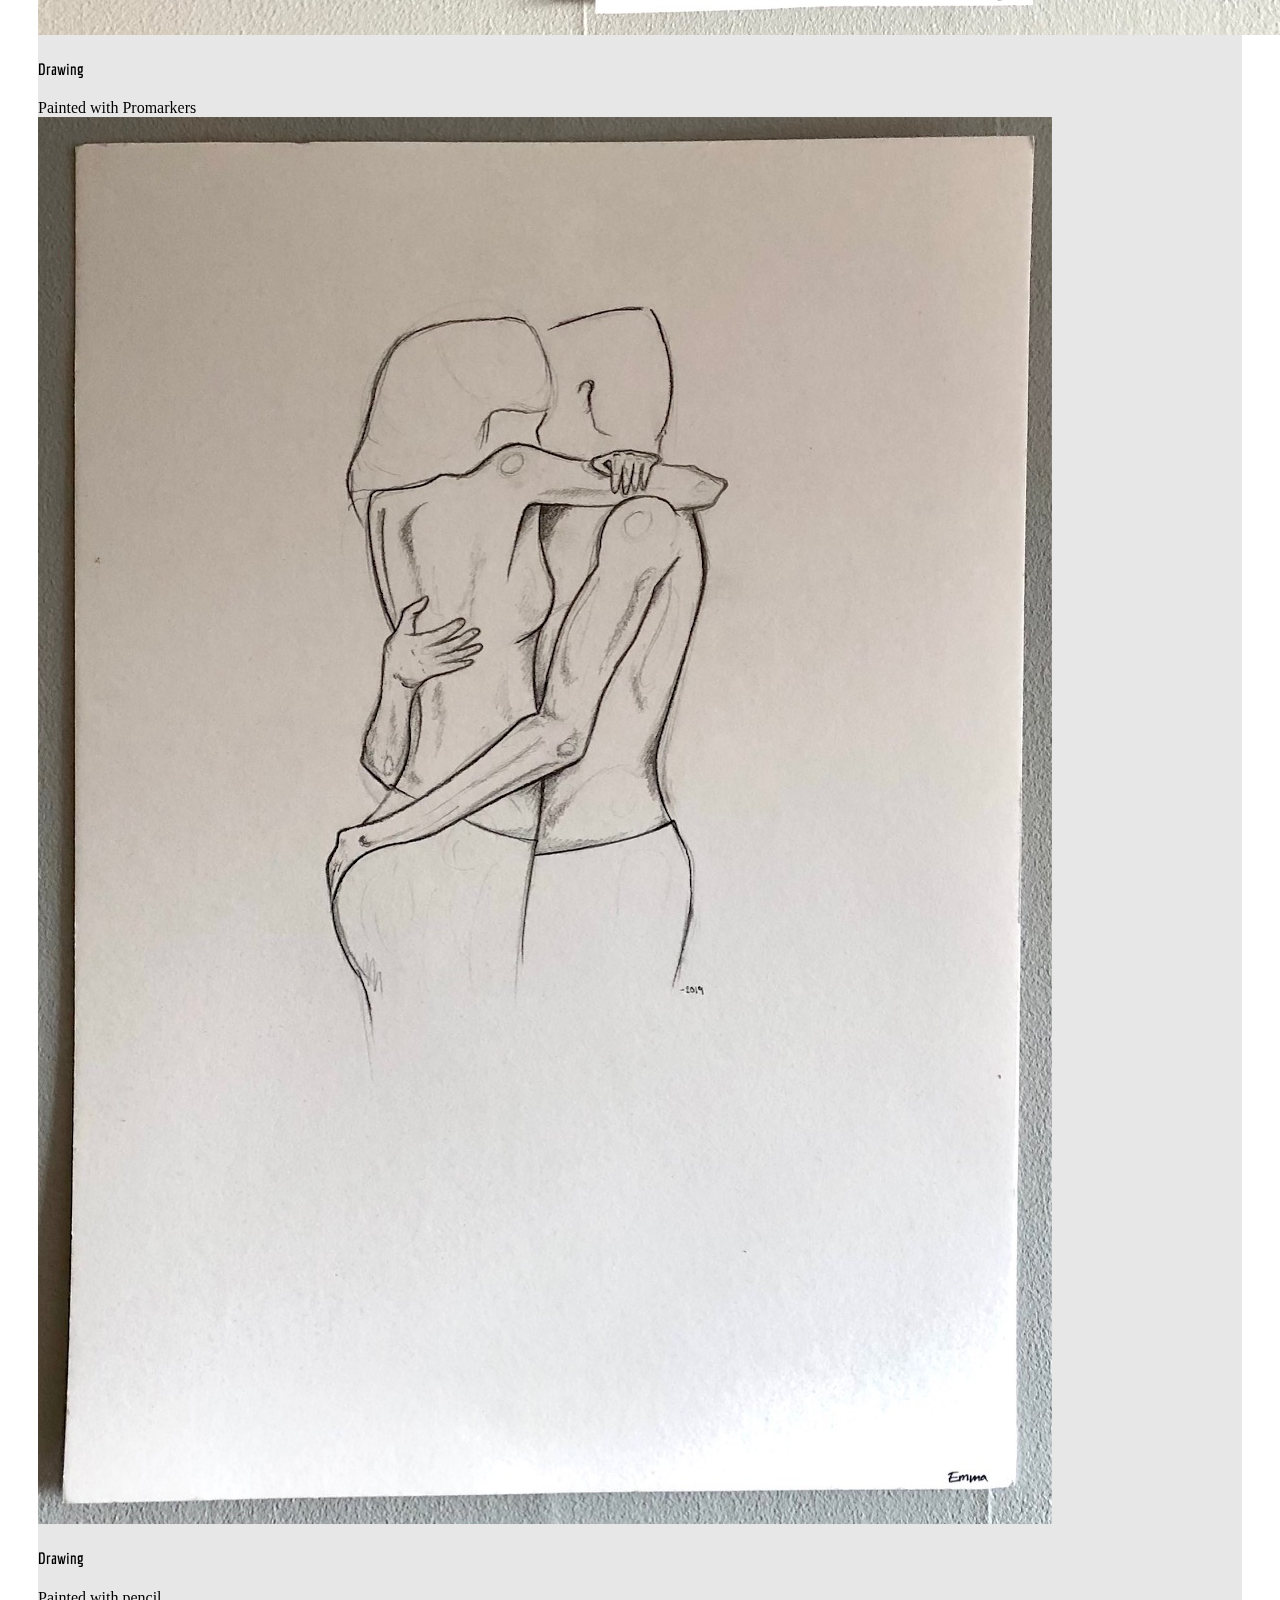
==== commit 54bb0813: "fixes in responsive.css" ====
--- a/index.html
+++ b/index.html
@@ -1,4 +1,3 @@
-<!DOCTYPE html>
 <!DOCTYPE html>
 <html>
 
--- a/css/responsive.css
+++ b/css/responsive.css
@@ -11,8 +11,10 @@
     .site-title {
         font-size: 16vw;
     }
-}
 
-@media only screen and (max-width:575px){
-   
+    .site-title:after { /* this is the border */
+        content:"";
+        display:block;
+        width: 0px;
+    }
 }